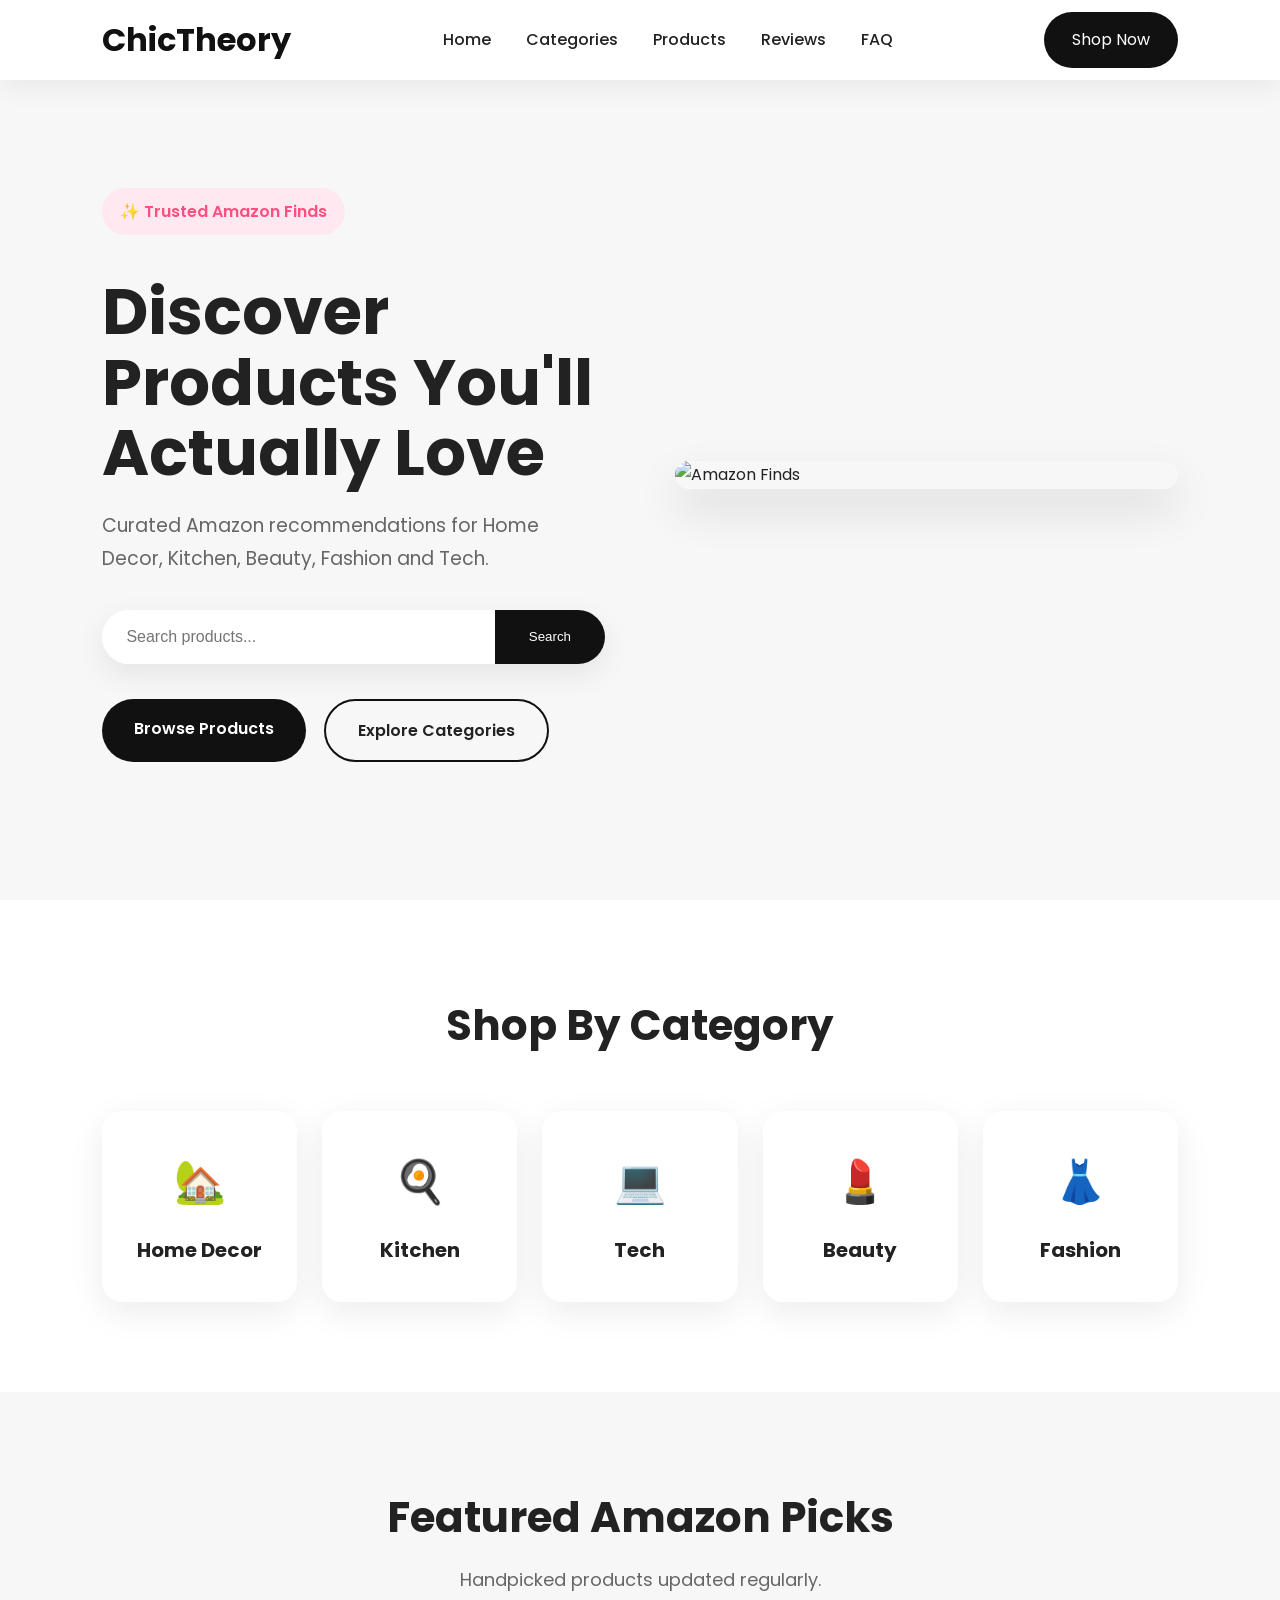
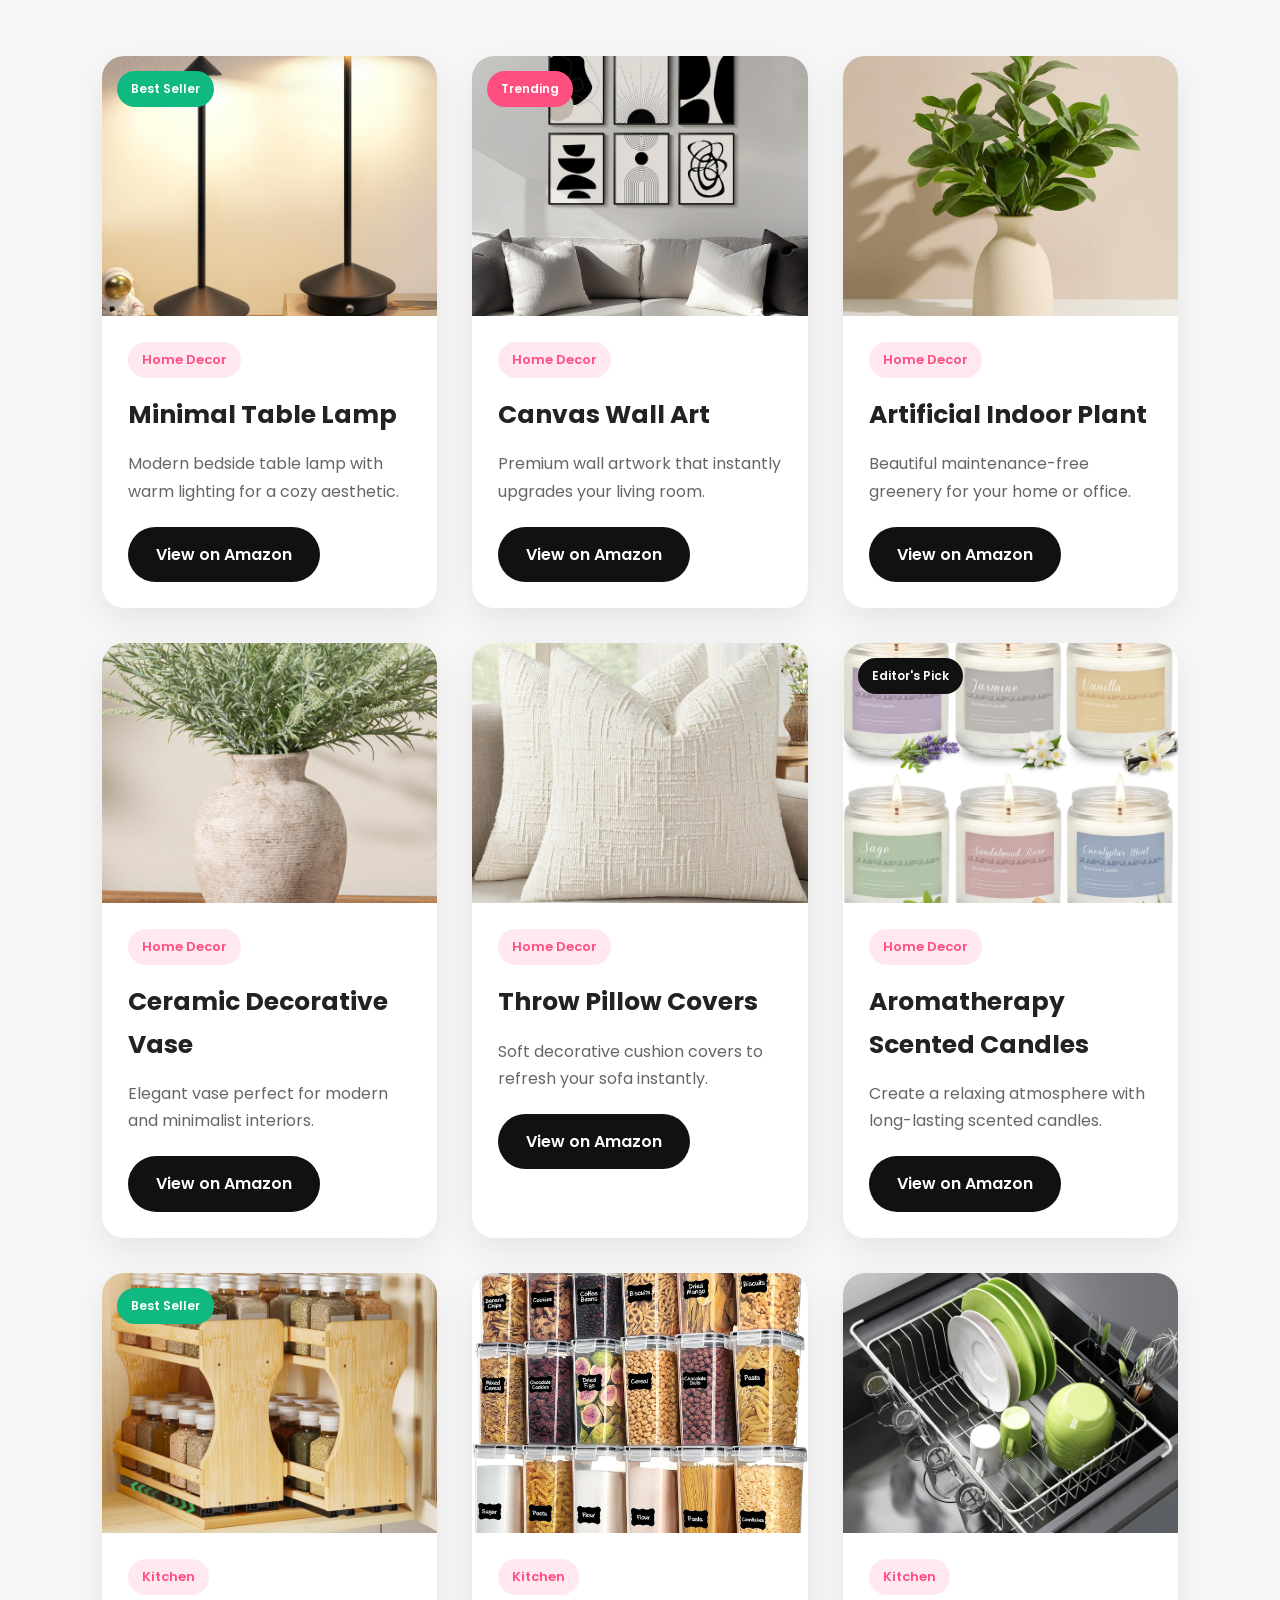
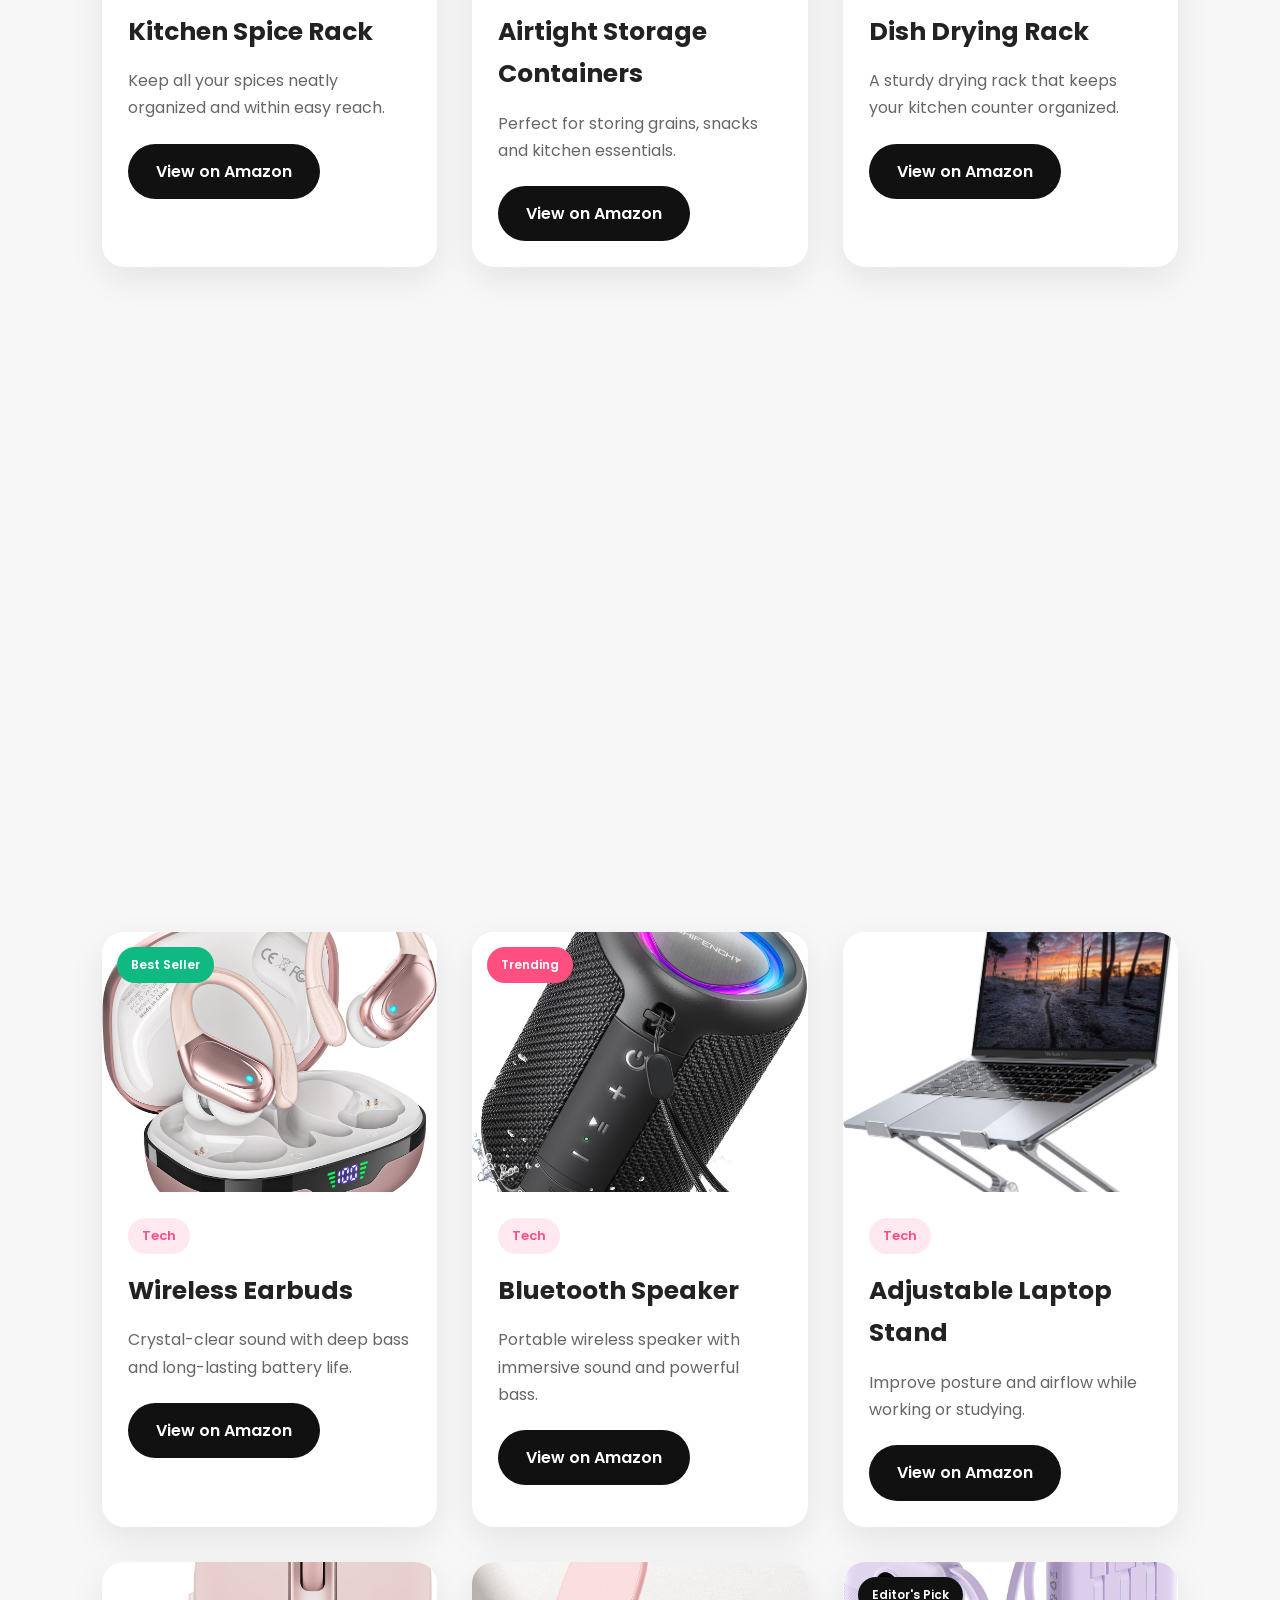
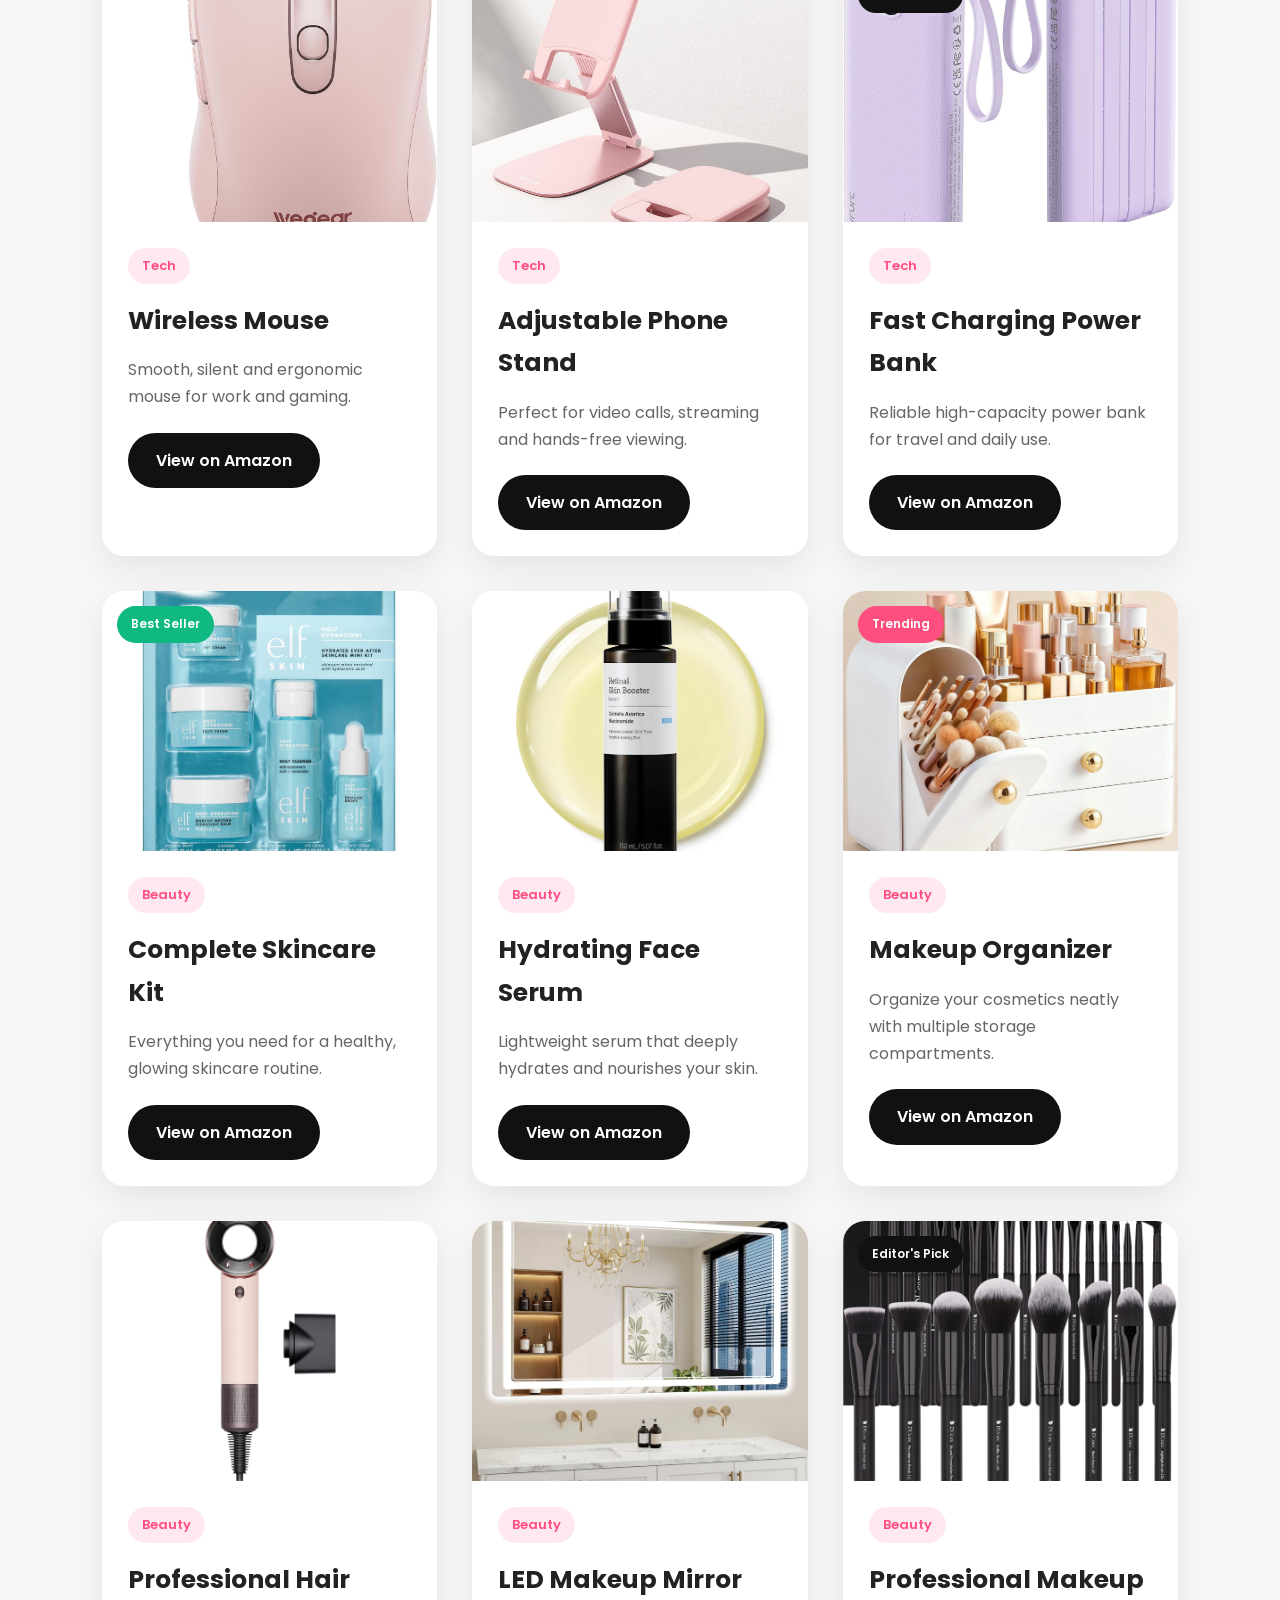
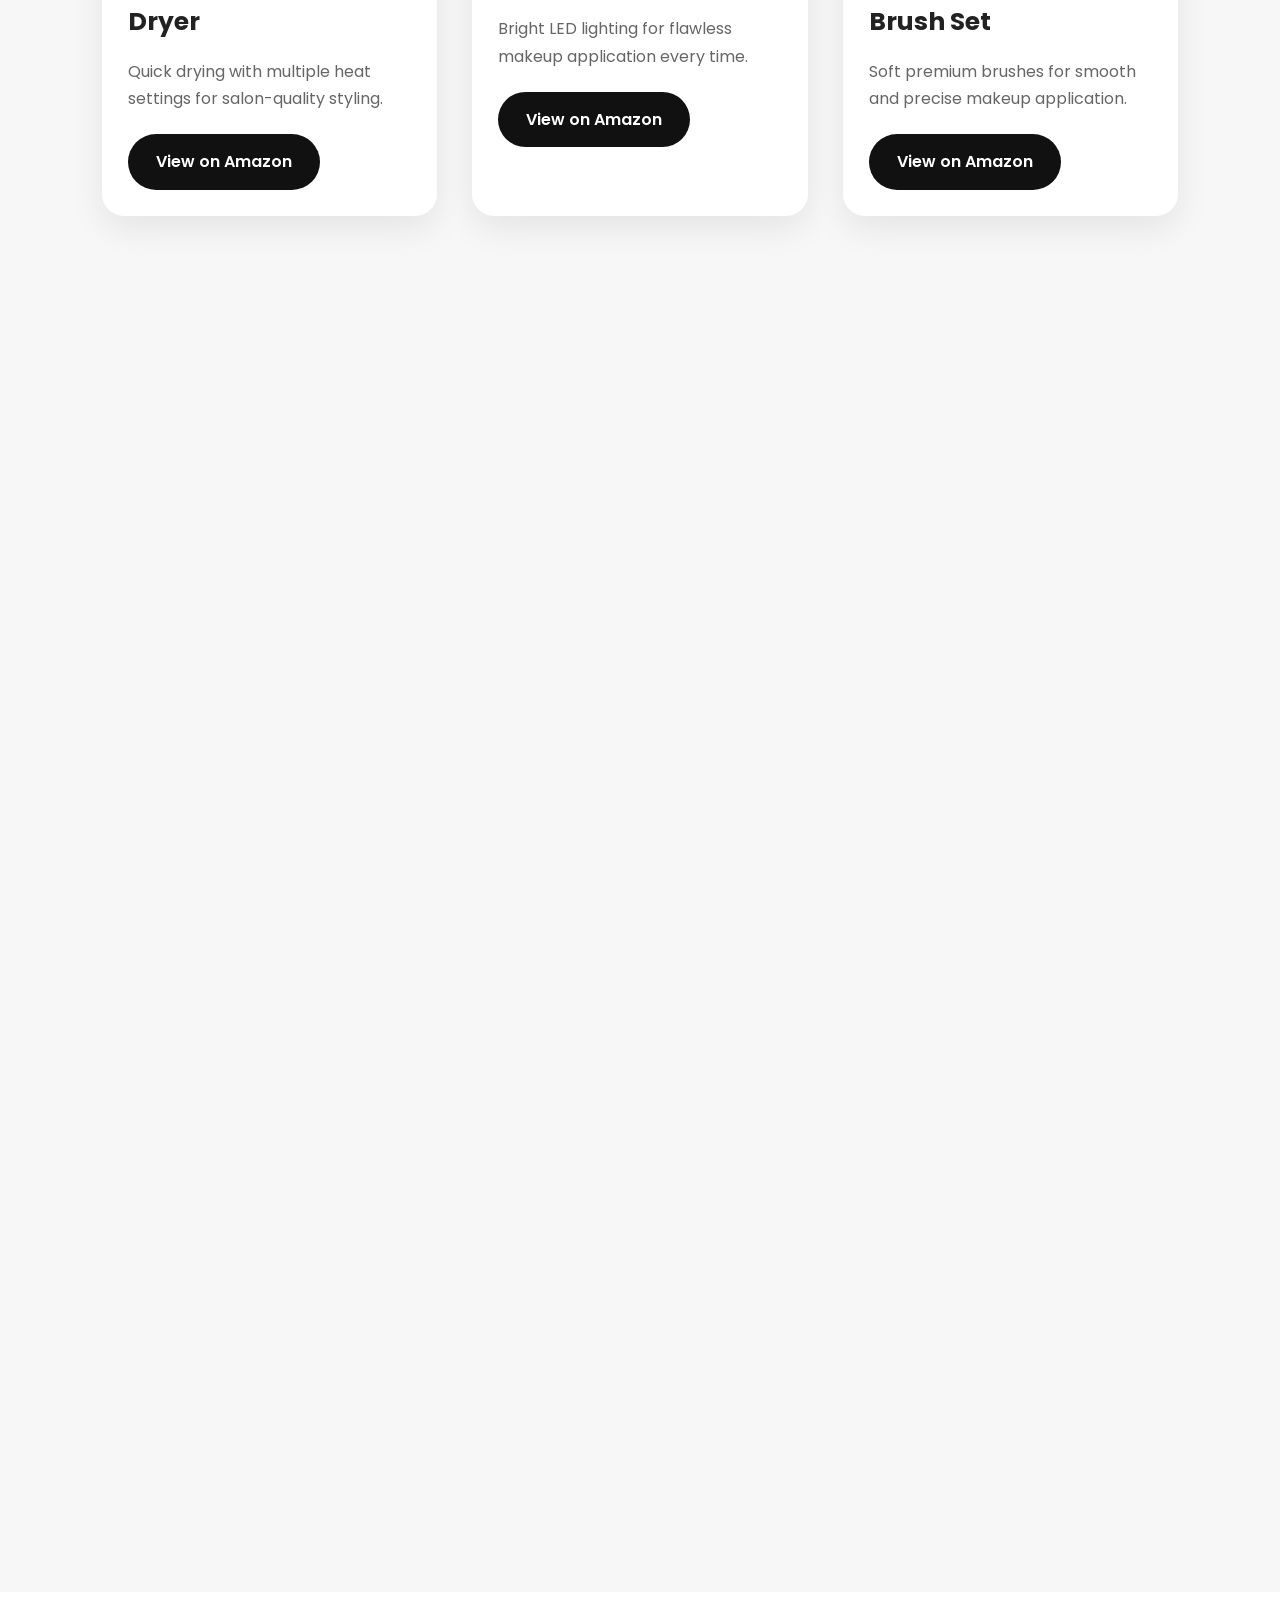
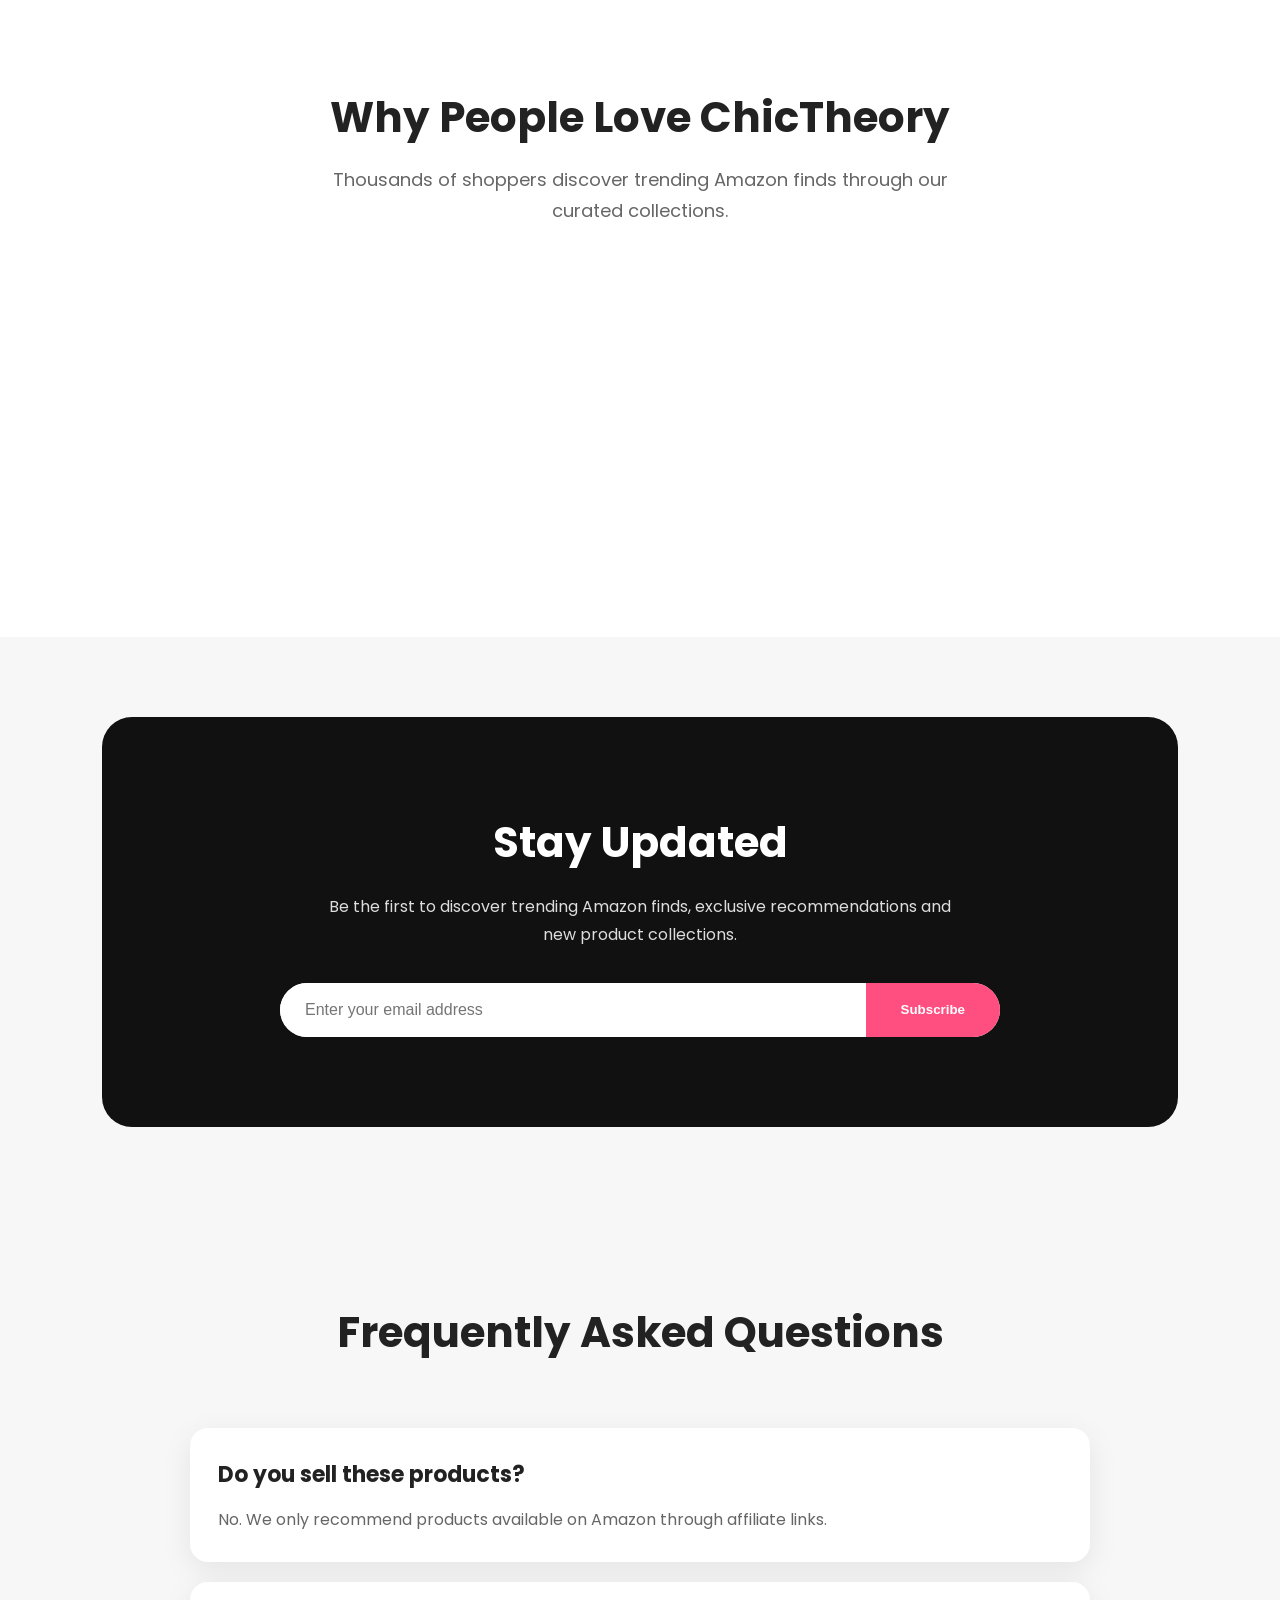
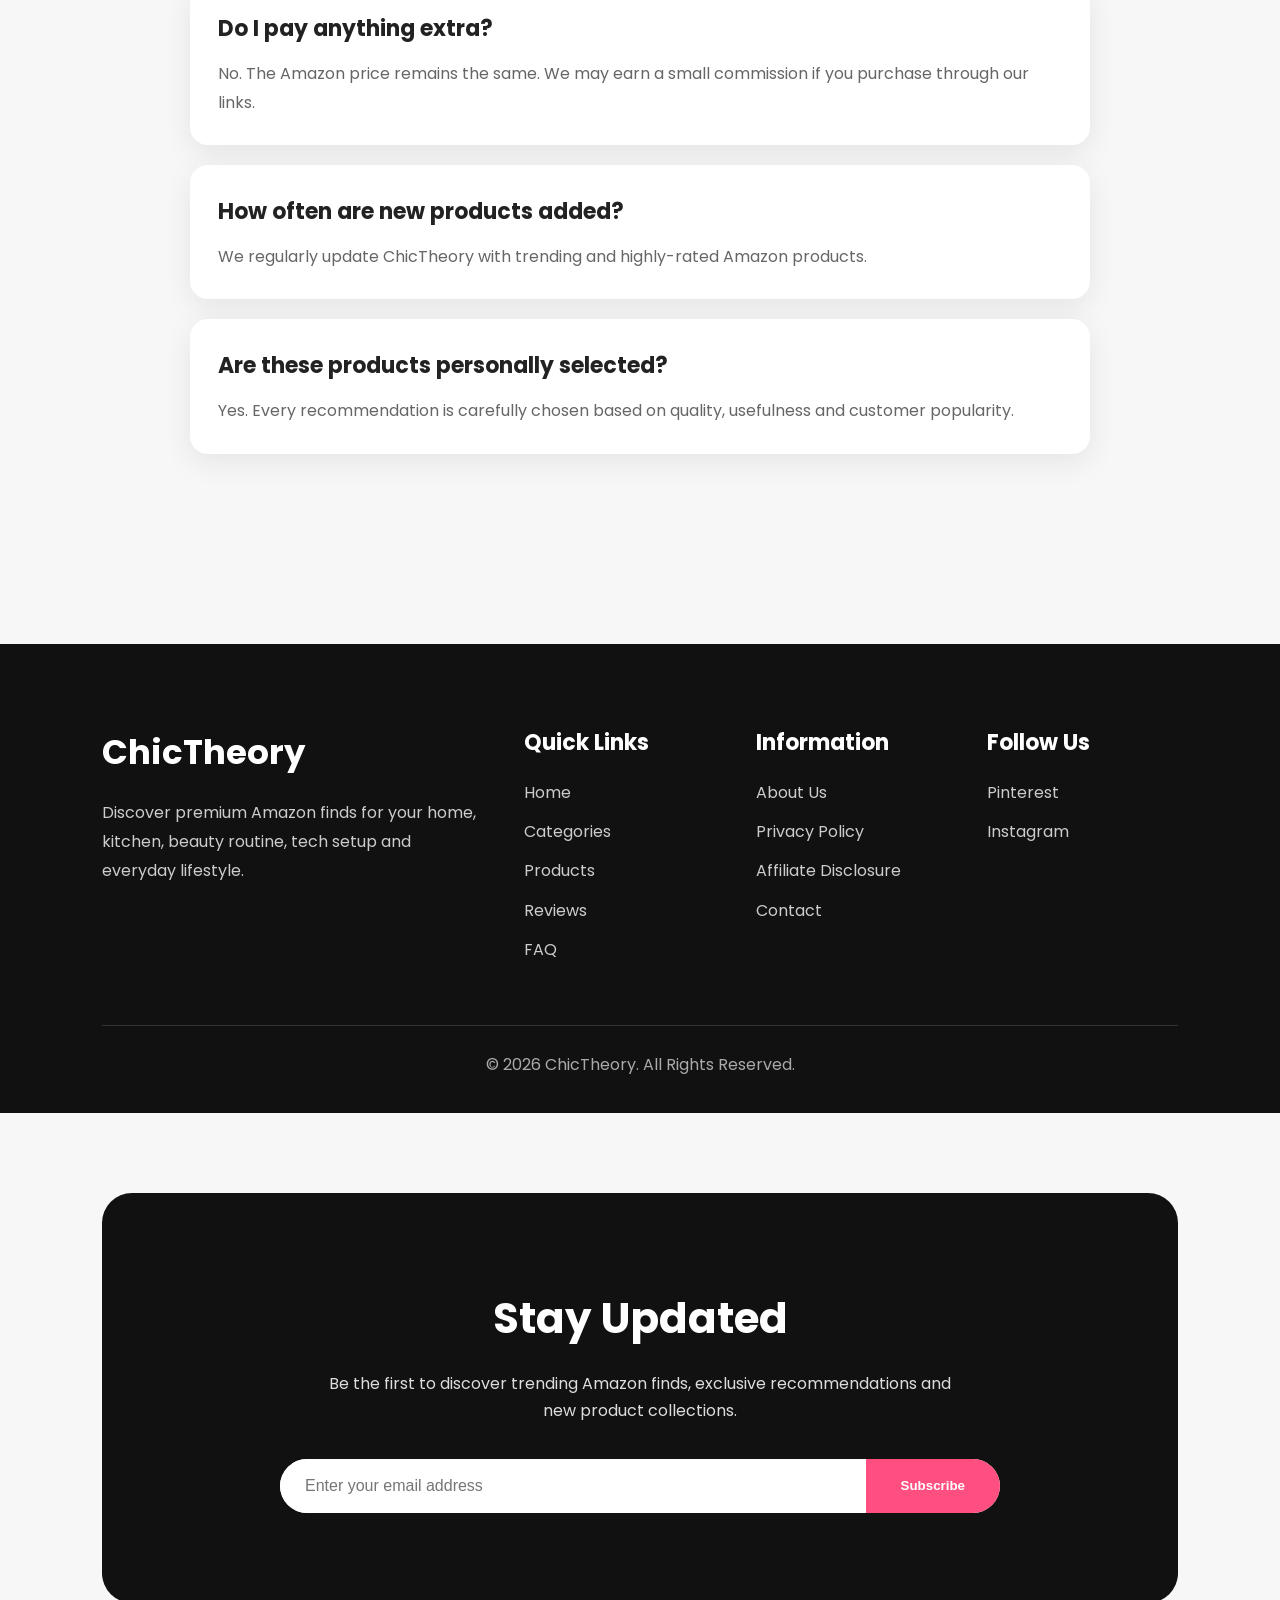
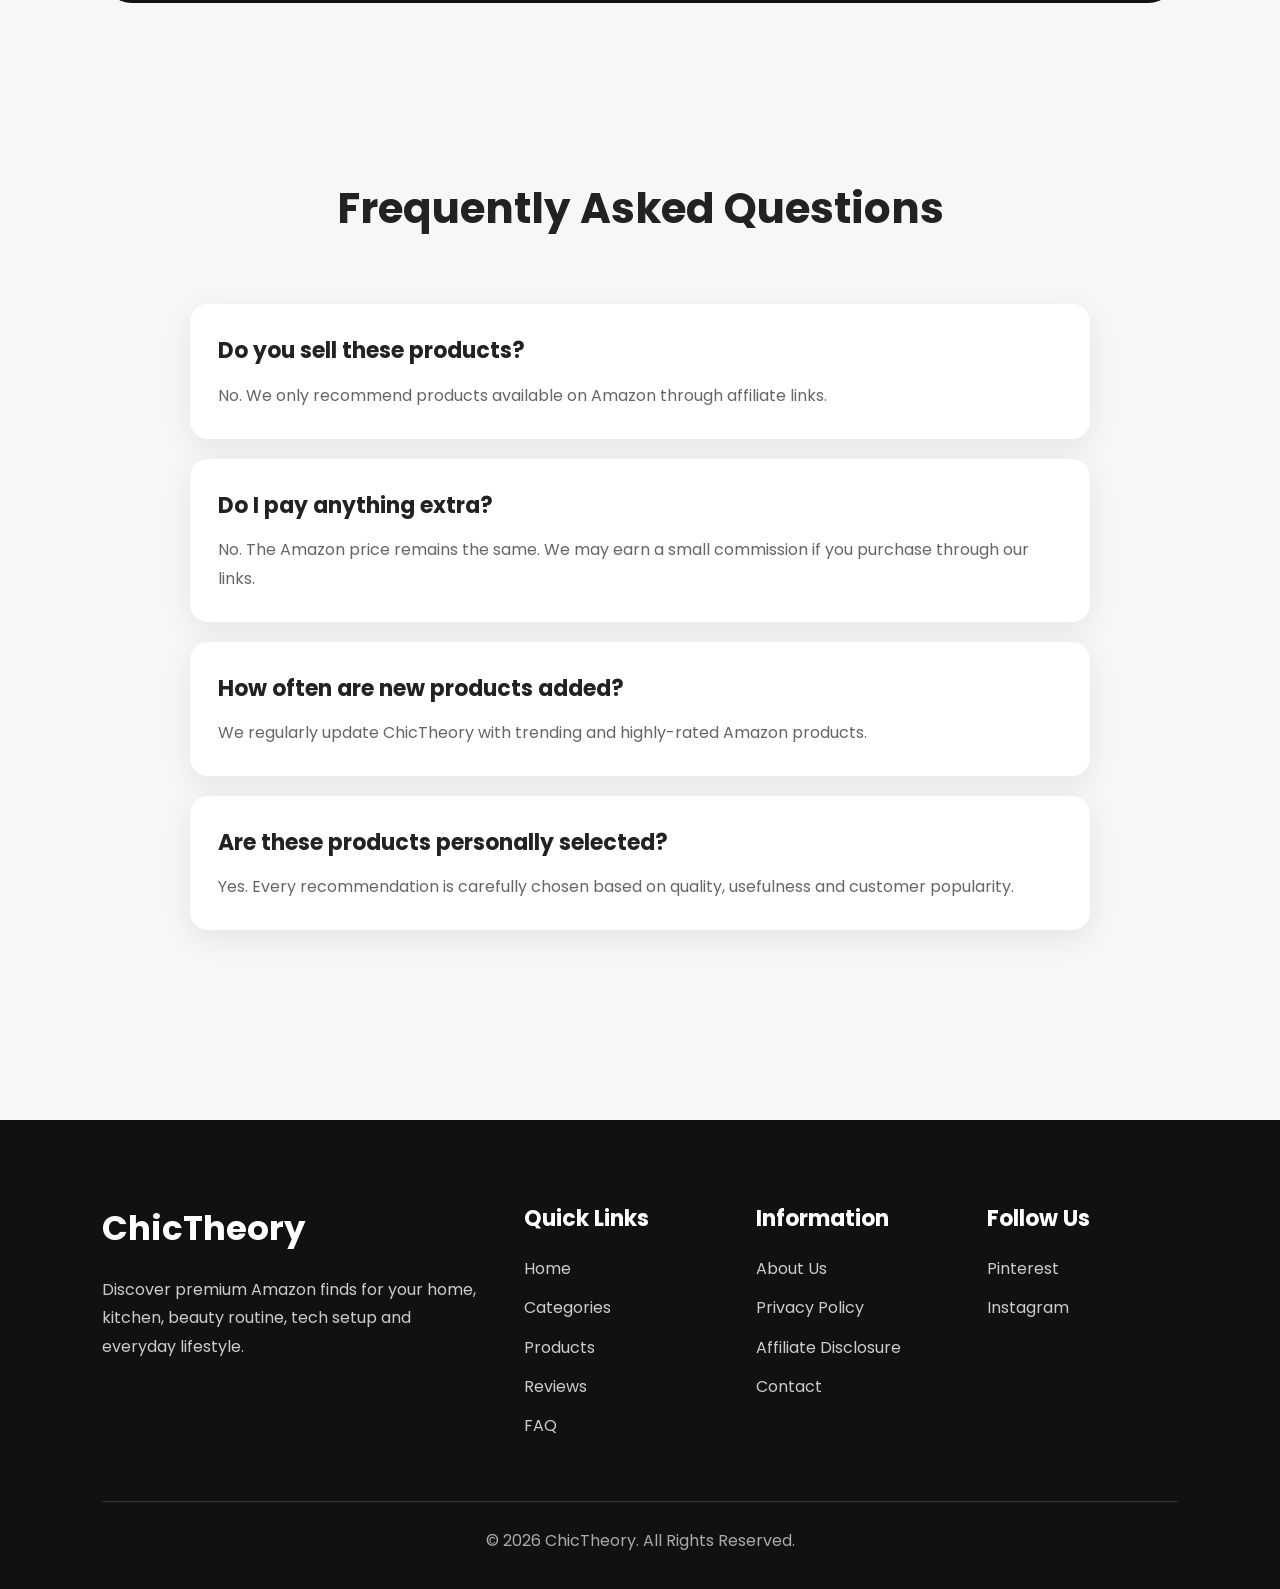
==== index.html @ 387a1559 "Update index.html" ====
<!DOCTYPE html>
<html lang="en">

<head>

<meta charset="UTF-8">

<meta name="viewport" content="width=device-width, initial-scale=1.0">

<title>ChicTheory | Curated Amazon Finds</title>

<meta name="description" content="Discover the best Amazon finds for Home Decor, Kitchen, Tech, Beauty and Fashion. Handpicked products with affiliate links.">

<meta name="keywords" content="Amazon Finds, Home Decor, Kitchen Essentials, Tech Gadgets, Beauty Products, Fashion Accessories">

<meta name="author" content="ChicTheory">

  <meta name="p:domain_verify" content="535ff1dffbd436b3d706259738b7b8a0"/>

  <meta name="google-site-verification" content="vcI7Sx2b8ISecRCTs51k0SS-ub-mvsifgPcGkLjF27o" />

<link rel="stylesheet" href="css/style.css">

<link rel="preconnect" href="https://fonts.googleapis.com">

<link rel="preconnect" href="https://fonts.gstatic.com" crossorigin>

<link href="https://fonts.googleapis.com/css2?family=Poppins:wght@300;400;500;600;700;800&display=swap" rel="stylesheet">

<link rel="icon" href="images/favicon.ico">

</head>

<body>

<header>

<nav class="navbar">

<a href="#" class="logo">

ChicTheory

</a>

<ul class="nav-links">

<li>

<a href="#home">

Home

</a>

</li>

<li>

<a href="#categories">

Categories

</a>

</li>

<li>

<a href="#products">

Products

</a>

</li>

<li>

<a href="#reviews">

Reviews

</a>

</li>

<li>

<a href="#faq">

FAQ

</a>

</li>

</ul>

<a href="#products" class="nav-btn">

Shop Now

</a>

</nav>

</header>

<section class="hero" id="home">

<div class="hero-content">

<span class="hero-badge">

✨ Trusted Amazon Finds

</span>

<h1>

Discover Products You'll Actually Love

</h1>

<p>

Curated Amazon recommendations for Home Decor, Kitchen, Beauty, Fashion and Tech.

</p>

<div class="search-box">

<input
type="text"
placeholder="Search products...">

<button>

Search

</button>

</div>

<div class="hero-buttons">

<a href="#products" class="primary-btn">

Browse Products

</a>

<a href="#categories" class="secondary-btn">

Explore Categories

</a>

</div>

</div>

<div class="hero-image">

<img src="images/hero.png" alt="Amazon Finds">

</div>

</section>

<section class="categories" id="categories">

<h2>

Shop By Category

</h2>

<div class="category-grid">

<div class="category">

🏡

<h3>

Home Decor

</h3>

</div>

<div class="category">

🍳

<h3>

Kitchen

</h3>

</div>

<div class="category">

💻

<h3>

Tech

</h3>

</div>

<div class="category">

💄

<h3>

Beauty

</h3>

</div>

<div class="category">

👗

<h3>

Fashion

</h3>

</div>

</div>

</section>

<section class="products-section" id="products">

<div class="section-title">

<h2>

Featured Amazon Picks

</h2>

<p>

Handpicked products updated regularly.

</p>

</div>

<div class="products">
  <div class="card">

<div class="image">

<img src="images/tablelamp.jpg" alt="Minimal Table Lamp">

<span class="badge best">

Best Seller

</span>

</div>

<div class="content">

<span class="category-tag">

Home Decor

</span>

<h3>

Minimal Table Lamp

</h3>

<p>

Modern bedside table lamp with warm lighting for a cozy aesthetic.

</p>

<a href="https://amzn.to/3TXp5A8" target="_blank">

View on Amazon

</a>

</div>

</div>

<div class="card">

<div class="image">

<img src="images/canvas.jpg" alt="Canvas Wall Art">

<span class="badge trending">

Trending

</span>

</div>

<div class="content">

<span class="category-tag">

Home Decor

</span>

<h3>

Canvas Wall Art

</h3>

<p>

Premium wall artwork that instantly upgrades your living room.

</p>

<a href="https://amzn.to/4fnK73p" target="_blank">

View on Amazon

</a>

</div>

</div>

<div class="card">

<div class="image">

<img src="images/artificialplant.jpg" alt="Artificial Plant">

</div>

<div class="content">

<span class="category-tag">

Home Decor

</span>

<h3>

Artificial Indoor Plant

</h3>

<p>

Beautiful maintenance-free greenery for your home or office.

</p>

<a href="https://amzn.to/4vTBkLD" target="_blank">

View on Amazon

</a>

</div>

</div>

<div class="card">

<div class="image">

<img src="images/vase.jpg" alt="Decorative Vase">

</div>

<div class="content">

<span class="category-tag">

Home Decor

</span>

<h3>

Ceramic Decorative Vase

</h3>

<p>

Elegant vase perfect for modern and minimalist interiors.

</p>

<a href="https://amzn.to/44RERip" target="_blank">

View on Amazon

</a>

</div>

</div>

<div class="card">

<div class="image">

<img src="images/pillowcover.jpg" alt="Throw Pillow Covers">

</div>

<div class="content">

<span class="category-tag">

Home Decor

</span>

<h3>

Throw Pillow Covers

</h3>

<p>

Soft decorative cushion covers to refresh your sofa instantly.

</p>

<a href="https://amzn.to/4wwCfCY" target="_blank">

View on Amazon

</a>

</div>

</div>

<div class="card">

<div class="image">

<img src="images/scentedcandles.jpg" alt="Scented Candles">

<span class="badge editor">

Editor's Pick

</span>

</div>

<div class="content">

<span class="category-tag">

Home Decor

</span>

<h3>

Aromatherapy Scented Candles

</h3>

<p>

Create a relaxing atmosphere with long-lasting scented candles.

</p>

<a href="https://amzn.to/4fVCqBz" target="_blank">

View on Amazon

</a>

</div>

</div>
<div class="card">

<div class="image">

<img src="images/spicerack.jpg" alt="Spice Rack">

<span class="badge best">

Best Seller

</span>

</div>

<div class="content">

<span class="category-tag">

Kitchen

</span>

<h3>

Kitchen Spice Rack

</h3>

<p>

Keep all your spices neatly organized and within easy reach.

</p>

<a href="https://amzn.to/4c2xSHe" target="_blank">

View on Amazon

</a>

</div>

</div>

<div class="card">

<div class="image">

<img src="images/containers.jpg" alt="Storage Containers">

</div>

<div class="content">

<span class="category-tag">

Kitchen

</span>

<h3>

Airtight Storage Containers

</h3>

<p>

Perfect for storing grains, snacks and kitchen essentials.

</p>

<a href="https://amzn.to/3TmNeQx" target="_blank">

View on Amazon

</a>

</div>

</div>

<div class="card">

<div class="image">

<img src="images/dishdryingrack.jpg" alt="Dish Drying Rack">

</div>

<div class="content">

<span class="category-tag">

Kitchen

</span>

<h3>

Dish Drying Rack

</h3>

<p>

A sturdy drying rack that keeps your kitchen counter organized.

</p>

<a href="https://amzn.to/4xaAF9H" target="_blank">

View on Amazon

</a>

</div>

</div>

<div class="card">

<div class="image">

<img src="images/waterbottle.jpg" alt="Water Bottle">

<span class="badge trending">

Trending

</span>

</div>

<div class="content">

<span class="category-tag">

Kitchen

</span>

<h3>

Insulated Water Bottle

</h3>

<p>

Keeps drinks hot or cold for hours with a leak-proof design.

</p>

<a href="https://amzn.to/4vP8k7C" target="_blank">

View on Amazon

</a>

</div>

</div>

<div class="card">

<div class="image">

<img src="images/coffeemug.jpg" alt="Coffee Mug">

</div>

<div class="content">

<span class="category-tag">

Kitchen

</span>

<h3>

Premium Coffee Mug

</h3>

<p>

Stylish ceramic mug perfect for coffee, tea and hot chocolate.

</p>

<a href="https://amzn.to/4fDQtdK" target="_blank">

View on Amazon

</a>

</div>

</div>

<div class="card">

<div class="image">

<img src="images/backpack.jpg" alt="Travel Backpack">

<span class="badge editor">

Editor's Pick

</span>

</div>

<div class="content">

<span class="category-tag">

Fashion

</span>

<h3>

Travel Backpack

</h3>

<p>

A spacious backpack ideal for college, office and travel.

</p>

<a href="PASTE-YOUR-BACKPACK-AFFILIATE-LINK" target="_blank">

View on Amazon

</a>

</div>

</div>
<div class="card">

<div class="image">

<img src="images/earbuds.jpg" alt="Wireless Earbuds">

<span class="badge best">

Best Seller

</span>

</div>

<div class="content">

<span class="category-tag">

Tech

</span>

<h3>

Wireless Earbuds

</h3>

<p>

Crystal-clear sound with deep bass and long-lasting battery life.

</p>

<a href="https://amzn.to/4fV9x8K" target="_blank">

View on Amazon

</a>

</div>

</div>

<div class="card">

<div class="image">

<img src="images/speaker.jpg" alt="Bluetooth Speaker">

<span class="badge trending">

Trending

</span>

</div>

<div class="content">

<span class="category-tag">

Tech

</span>

<h3>

Bluetooth Speaker

</h3>

<p>

Portable wireless speaker with immersive sound and powerful bass.

</p>

<a href="https://amzn.to/4wZqPan" target="_blank">

View on Amazon

</a>

</div>

</div>

<div class="card">

<div class="image">

<img src="images/laptopstand.jpg" alt="Laptop Stand">

</div>

<div class="content">

<span class="category-tag">

Tech

</span>

<h3>

Adjustable Laptop Stand

</h3>

<p>

Improve posture and airflow while working or studying.

</p>

<a href="https://amzn.to/4hzCLew" target="_blank">

View on Amazon

</a>

</div>

</div>

<div class="card">

<div class="image">

<img src="images/wirelessmouse.jpg" alt="Wireless Mouse">

</div>

<div class="content">

<span class="category-tag">

Tech

</span>

<h3>

Wireless Mouse

</h3>

<p>

Smooth, silent and ergonomic mouse for work and gaming.

</p>

<a href="https://amzn.to/3Te1n2z" target="_blank">

View on Amazon

</a>

</div>

</div>

<div class="card">

<div class="image">

<img src="images/phonestand.jpg" alt="Phone Stand">

</div>

<div class="content">

<span class="category-tag">

Tech

</span>

<h3>

Adjustable Phone Stand

</h3>

<p>

Perfect for video calls, streaming and hands-free viewing.

</p>

<a href="https://amzn.to/4yGSRJB" target="_blank">

View on Amazon

</a>

</div>

</div>

<div class="card">

<div class="image">

<img src="images/powerbank.jpg" alt="Power Bank">

<span class="badge editor">

Editor's Pick

</span>

</div>

<div class="content">

<span class="category-tag">

Tech

</span>

<h3>

Fast Charging Power Bank

</h3>

<p>

Reliable high-capacity power bank for travel and daily use.

</p>

<a href="https://amzn.to/4pEQUcq" target="_blank">

View on Amazon

</a>

</div>

</div>
<div class="card">

<div class="image">

<img src="images/skincarekit.jpg" alt="Skincare Kit">

<span class="badge best">

Best Seller

</span>

</div>

<div class="content">

<span class="category-tag">

Beauty

</span>

<h3>

Complete Skincare Kit

</h3>

<p>

Everything you need for a healthy, glowing skincare routine.

</p>

<a href="https://amzn.to/4xaNKjn" target="_blank">

View on Amazon

</a>

</div>

</div>

<div class="card">

<div class="image">

<img src="images/faceserum.jpg" alt="Face Serum">

</div>

<div class="content">

<span class="category-tag">

Beauty

</span>

<h3>

Hydrating Face Serum

</h3>

<p>

Lightweight serum that deeply hydrates and nourishes your skin.

</p>

<a href="https://amzn.to/4wvB9ay" target="_blank">

View on Amazon

</a>

</div>

</div>

<div class="card">

<div class="image">

<img src="images/makeuporganizer.jpg" alt="Makeup Organizer">

<span class="badge trending">

Trending

</span>

</div>

<div class="content">

<span class="category-tag">

Beauty

</span>

<h3>

Makeup Organizer

</h3>

<p>

Organize your cosmetics neatly with multiple storage compartments.

</p>

<a href="https://amzn.to/4gZtnkm" target="_blank">

View on Amazon

</a>

</div>

</div>

<div class="card">

<div class="image">

<img src="images/hairdryer.jpg" alt="Hair Dryer">

</div>

<div class="content">

<span class="category-tag">

Beauty

</span>

<h3>

Professional Hair Dryer

</h3>

<p>

Quick drying with multiple heat settings for salon-quality styling.

</p>

<a href="https://amzn.to/4pNdNuw" target="_blank">

View on Amazon

</a>

</div>

</div>

<div class="card">

<div class="image">

<img src="images/ledmirror.jpg" alt="LED Makeup Mirror">

</div>

<div class="content">

<span class="category-tag">

Beauty

</span>

<h3>

LED Makeup Mirror

</h3>

<p>

Bright LED lighting for flawless makeup application every time.

</p>

<a href="https://amzn.to/4bhkw9X" target="_blank">

View on Amazon

</a>

</div>

</div>

<div class="card">

<div class="image">

<img src="images/makeupbrushset.jpg" alt="Makeup Brush Set">

<span class="badge editor">

Editor's Pick

</span>

</div>

<div class="content">

<span class="category-tag">

Beauty

</span>

<h3>

Professional Makeup Brush Set

</h3>

<p>

Soft premium brushes for smooth and precise makeup application.

</p>

<a href="https://amzn.to/3TVVaIE" target="_blank">

View on Amazon

</a>

</div>

</div>
<div class="card">

<div class="image">

<img src="images/totebag.jpg" alt="Tote Bag">

<span class="badge trending">

Trending

</span>

</div>

<div class="content">

<span class="category-tag">

Fashion

</span>

<h3>

Minimal Canvas Tote Bag

</h3>

<p>

A stylish everyday tote bag perfect for college, office and shopping.

</p>

<a href="https://amzn.to/45pbQLb" target="_blank">

View on Amazon

</a>

</div>

</div>

<div class="card">

<div class="image">

<img src="images/wallet.jpg" alt="Wallet">

</div>

<div class="content">

<span class="category-tag">

Fashion

</span>

<h3>

Premium Wallet

</h3>

<p>

Elegant wallet with multiple card slots and a sleek premium design.

</p>

<a href="https://amzn.to/4wYglIm" target="_blank">

View on Amazon

</a>

</div>

</div>

<div class="card">

<div class="image">

<img src="images/watch.jpg" alt="Watch">

<span class="badge best">

Best Seller

</span>

</div>

<div class="content">

<span class="category-tag">

Fashion

</span>

<h3>

Classic Wrist Watch

</h3>

<p>

Timeless watch that complements both casual and formal outfits.

</p>

<a href="https://amzn.to/44RKGwh" target="_blank">

View on Amazon

</a>

</div>

</div>

<div class="card">

<div class="image">

<img src="images/sunglasses.jpg" alt="Sunglasses">

</div>

<div class="content">

<span class="category-tag">

Fashion

</span>

<h3>

UV Protection Sunglasses

</h3>

<p>

Stylish sunglasses with UV protection for everyday outdoor wear.

</p>

<a href="https://amzn.to/4bb0HRB" target="_blank">

View on Amazon

</a>

</div>

</div>

<div class="card">

<div class="image">

<img src="images/sneakers.jpg" alt="Sneakers">

<span class="badge editor">

Editor's Pick

</span>

</div>

<div class="content">

<span class="category-tag">

Fashion

</span>

<h3>

Comfort Sneakers

</h3>

<p>

Lightweight sneakers designed for all-day comfort and modern style.

</p>

<a href="https://amzn.to/4yMNzfK" target="_blank">

View on Amazon

</a>

</div>

</div>

</div>

</section>

<section class="reviews" id="reviews">

<div class="section-title">

<h2>

Why People Love ChicTheory

</h2>

<p>

Thousands of shoppers discover trending Amazon finds through our curated collections.

</p>

</div>

<div class="review-grid">

<div class="review-card">

★★★★★

<p>

"Found amazing home decor products that matched my room perfectly."

</p>

<h4>

— Sarah

</h4>

</div>

<div class="review-card">

★★★★★

<p>

"The product recommendations are genuinely useful and easy to browse."

</p>

<h4>

— Emma

</h4>

</div>

<div class="review-card">

★★★★★

<p>

"One of my favorite websites for discovering Amazon products."

</p>

<h4>

— Olivia

</h4>

</div>

</div>

</section>
<section class="newsletter">

<h2>

Stay Updated

</h2>

<p>

Be the first to discover trending Amazon finds, exclusive recommendations and new product collections.

</p>

<div class="newsletter-box">

<input
type="email"
placeholder="Enter your email address">

<button>

Subscribe

</button>

</div>

</section>

<section class="faq" id="faq">

<div class="section-title">

<h2>

Frequently Asked Questions

</h2>

</div>

<div class="faq-container">

<div class="faq-item">

<h3>

Do you sell these products?

</h3>

<p>

No. We only recommend products available on Amazon through affiliate links.

</p>

</div>

<div class="faq-item">

<h3>

Do I pay anything extra?

</h3>

<p>

No. The Amazon price remains the same. We may earn a small commission if you purchase through our links.

</p>

</div>

<div class="faq-item">

<h3>

How often are new products added?

</h3>

<p>

We regularly update ChicTheory with trending and highly-rated Amazon products.

</p>

</div>

<div class="faq-item">

<h3>

Are these products personally selected?

</h3>

<p>

Yes. Every recommendation is carefully chosen based on quality, usefulness and customer popularity.

</p>

</div>

</div>

</section>

<footer>

<div class="footer-container">

<div class="footer-about">

<h2>

ChicTheory

</h2>

<p>

Discover premium Amazon finds for your home, kitchen, beauty routine, tech setup and everyday lifestyle.

</p>

</div>

<div class="footer-links">

<h3>

Quick Links

</h3>

<a href="#home">Home</a>

<a href="#categories">Categories</a>

<a href="#products">Products</a>

<a href="#reviews">Reviews</a>

<a href="#faq">FAQ</a>

</div>

<div class="footer-links">

<h3>

Information

</h3>

<a href="#">About Us</a>

<a href="#">Privacy Policy</a>

<a href="#">Affiliate Disclosure</a>

<a href="contact.html">Contact</a>

</div>

<div class="footer-links">

<h3>

Follow Us

</h3>

<a href="https://www.pinterest.com/gautamjaya0501/" target="_blank" rel="noopener noreferrer">

Pinterest

</a>

<a href="https://www.instagram.com/_ghewar05/" target="_blank" rel="noopener noreferrer">

Instagram

</a>

</div>

</div>

<div class="copyright">

<p>

© 2026 ChicTheory. All Rights Reserved.

</p>

</div>

</footer>

<script src="js/script.js"></script>

</body>

</html>
<section class="newsletter">

<h2>

Stay Updated

</h2>

<p>

Be the first to discover trending Amazon finds, exclusive recommendations and new product collections.

</p>

<div class="newsletter-box">

<input
type="email"
placeholder="Enter your email address">

<button>

Subscribe

</button>

</div>

</section>

<section class="faq" id="faq">

<div class="section-title">

<h2>

Frequently Asked Questions

</h2>

</div>

<div class="faq-container">

<div class="faq-item">

<h3>

Do you sell these products?

</h3>

<p>

No. We only recommend products available on Amazon through affiliate links.

</p>

</div>

<div class="faq-item">

<h3>

Do I pay anything extra?

</h3>

<p>

No. The Amazon price remains the same. We may earn a small commission if you purchase through our links.

</p>

</div>

<div class="faq-item">

<h3>

How often are new products added?

</h3>

<p>

We regularly update ChicTheory with trending and highly-rated Amazon products.

</p>

</div>

<div class="faq-item">

<h3>

Are these products personally selected?

</h3>

<p>

Yes. Every recommendation is carefully chosen based on quality, usefulness and customer popularity.

</p>

</div>

</div>

</section>

<footer>

<div class="footer-container">

<div class="footer-about">

<h2>

ChicTheory

</h2>

<p>

Discover premium Amazon finds for your home, kitchen, beauty routine, tech setup and everyday lifestyle.

</p>

</div>

<div class="footer-links">

<h3>

Quick Links

</h3>

<a href="#home">Home</a>

<a href="#categories">Categories</a>

<a href="#products">Products</a>

<a href="#reviews">Reviews</a>

<a href="#faq">FAQ</a>

</div>

<div class="footer-links">

<h3>

Information

</h3>

<a href="about.html">About Us</a>

<a href="privacy-policy.html">Privacy Policy</a>

<a href="affiliate-disclosure.html">Affiliate Disclosure</a>

<a href="#">Contact</a>

</div>

<div class="footer-links">

<h3>

Follow Us

</h3>

<a href="#">Pinterest</a>

<a href="#">Instagram</a>

</div>

</div>

<div class="copyright">

<p>

© 2026 ChicTheory. All Rights Reserved.

</p>

</div>

</footer>

<script src="js/script.js"></script>

</body>

</html>
---- css/style.css ----
/* ==========================================
   ChicTheory Premium CSS
========================================== */

*{
margin:0;
padding:0;
box-sizing:border-box;
}

html{
scroll-behavior:smooth;
}

body{

font-family:'Poppins',sans-serif;

background:#f7f7f7;

color:#222;

line-height:1.7;

overflow-x:hidden;

}

img{

display:block;

max-width:100%;

}

a{

text-decoration:none;

color:inherit;

}

section{

padding:90px 8%;

}

/* ================= NAVBAR ================= */

.navbar{

position:fixed;

top:0;

left:0;

width:100%;

height:80px;

padding:0 8%;

background:rgba(255,255,255,.95);

backdrop-filter:blur(15px);

display:flex;

justify-content:space-between;

align-items:center;

z-index:1000;

box-shadow:0 8px 25px rgba(0,0,0,.06);

}

.logo{

font-size:32px;

font-weight:700;

color:#111;

}

.nav-links{

display:flex;

list-style:none;

gap:35px;

}

.nav-links a{

font-weight:500;

transition:.3s;

}

.nav-links a:hover{

color:#ff4f81;

}

.nav-btn{

padding:14px 28px;

background:#111;

color:#fff;

border-radius:40px;

transition:.3s;

}

.nav-btn:hover{

background:#ff4f81;

}

/* ================= HERO ================= */

.hero{

padding-top:140px;

display:grid;

grid-template-columns:1fr 1fr;

align-items:center;

gap:70px;

min-height:100vh;

}

.hero-content h1{

font-size:64px;

line-height:1.1;

margin:22px 0;

}

.hero-content p{

font-size:19px;

color:#666;

margin-bottom:35px;

}

.hero-badge{

display:inline-block;

padding:10px 18px;

background:#ffe8ef;

color:#ff4f81;

border-radius:30px;

font-weight:600;

margin-bottom:20px;

}

.hero-image img{

border-radius:25px;

box-shadow:0 20px 45px rgba(0,0,0,.12);

}

.search-box{

display:flex;

background:#fff;

border-radius:50px;

overflow:hidden;

box-shadow:0 10px 30px rgba(0,0,0,.08);

margin-top:25px;

}

.search-box input{

flex:1;

padding:18px 24px;

border:none;

outline:none;

font-size:16px;

}

.search-box button{

padding:18px 34px;

background:#111;

color:#fff;

border:none;

cursor:pointer;

transition:.3s;

}

.search-box button:hover{

background:#ff4f81;

}

.hero-buttons{

display:flex;

gap:18px;

margin-top:35px;

}

.primary-btn,

.secondary-btn{

padding:16px 32px;

border-radius:40px;

font-weight:600;

transition:.3s;

}

.primary-btn{

background:#111;

color:#fff;

}

.primary-btn:hover{

background:#ff4f81;

}

.secondary-btn{

border:2px solid #111;

}

.secondary-btn:hover{

background:#111;

color:#fff;

}
/* ================= SECTION TITLES ================= */

.section-title{

text-align:center;

margin-bottom:60px;

}

.section-title h2{

font-size:42px;

margin-bottom:12px;

}

.section-title p{

font-size:18px;

color:#666;

max-width:650px;

margin:auto;

}

/* ================= CATEGORIES ================= */

.categories{

background:#fff;

}

.categories h2{

text-align:center;

font-size:42px;

margin-bottom:50px;

}

.category-grid{

display:grid;

grid-template-columns:repeat(auto-fit,minmax(180px,1fr));

gap:25px;

}

.category{

background:#fff;

padding:35px 20px;

border-radius:20px;

text-align:center;

font-size:42px;

box-shadow:0 10px 35px rgba(0,0,0,.08);

transition:.35s;

cursor:pointer;

}

.category h3{

font-size:20px;

margin-top:15px;

}

.category:hover{

transform:translateY(-10px);

background:#ff4f81;

color:#fff;

}

.category:hover h3{

color:#fff;

}

/* ================= PRODUCTS ================= */

.products{

display:grid;

grid-template-columns:repeat(auto-fit,minmax(300px,1fr));

gap:35px;

}

.card{

background:#fff;

border-radius:22px;

overflow:hidden;

box-shadow:0 12px 35px rgba(0,0,0,.08);

transition:.35s;

position:relative;

}

.card:hover{

transform:translateY(-10px);

box-shadow:0 20px 45px rgba(0,0,0,.14);

}

.image{

position:relative;

height:260px;

overflow:hidden;

}

.image img{

width:100%;

height:100%;

object-fit:cover;

transition:.45s;

}

.card:hover .image img{

transform:scale(1.08);

}

.badge{

position:absolute;

top:15px;

left:15px;

padding:8px 14px;

border-radius:30px;

font-size:12px;

font-weight:600;

color:#fff;

}

.best{

background:#10b981;

}

.trending{

background:#ff4f81;

}

.editor{

background:#111;

}

.content{

padding:26px;

}

.category-tag{

display:inline-block;

background:#ffe8ef;

color:#ff4f81;

padding:7px 14px;

border-radius:30px;

font-size:13px;

font-weight:600;

margin-bottom:16px;

}

.content h3{

font-size:25px;

margin-bottom:14px;

}

.content p{

color:#666;

margin-bottom:22px;

}

.content a{

display:inline-block;

padding:14px 28px;

background:#111;

color:#fff;

border-radius:40px;

transition:.3s;

font-weight:600;

}

.content a:hover{

background:#ff4f81;

}
/* ================= WHY / REVIEWS ================= */

.reviews{

background:#fff;

}

.review-grid{

display:grid;

grid-template-columns:repeat(auto-fit,minmax(300px,1fr));

gap:30px;

}

.review-card{

background:#fff;

padding:35px;

border-radius:20px;

box-shadow:0 10px 35px rgba(0,0,0,.08);

transition:.35s;

font-size:22px;

}

.review-card:hover{

transform:translateY(-10px);

box-shadow:0 18px 45px rgba(0,0,0,.14);

}

.review-card p{

font-size:16px;

color:#666;

margin:18px 0;

line-height:1.8;

}

.review-card h4{

font-size:18px;

font-weight:600;

}

/* ================= NEWSLETTER ================= */

.newsletter{

background:#111;

color:#fff;

text-align:center;

border-radius:30px;

margin:80px 8%;

}

.newsletter h2{

font-size:42px;

margin-bottom:15px;

}

.newsletter p{

color:#ddd;

max-width:650px;

margin:0 auto 35px;

}

.newsletter-box{

display:flex;

max-width:720px;

margin:auto;

background:#fff;

border-radius:50px;

overflow:hidden;

}

.newsletter-box input{

flex:1;

padding:18px 25px;

border:none;

outline:none;

font-size:16px;

}

.newsletter-box button{

padding:18px 35px;

background:#ff4f81;

border:none;

color:#fff;

font-weight:600;

cursor:pointer;

transition:.3s;

}

.newsletter-box button:hover{

background:#e63b71;

}

/* ================= FAQ ================= */

.faq{

background:#f7f7f7;

}

.faq-container{

max-width:900px;

margin:auto;

}

.faq-item{

background:#fff;

padding:28px;

margin-bottom:20px;

border-radius:18px;

box-shadow:0 8px 30px rgba(0,0,0,.08);

transition:.3s;

}

.faq-item:hover{

transform:translateY(-6px);

}

.faq-item h3{

font-size:22px;

margin-bottom:12px;

}

.faq-item p{

color:#666;

line-height:1.8;

}
/* ================= FOOTER ================= */

footer{

background:#111;

color:#fff;

padding:80px 8% 35px;

margin-top:80px;

}

.footer-container{

display:grid;

grid-template-columns:2fr 1fr 1fr 1fr;

gap:40px;

}

.footer-about h2{

font-size:34px;

margin-bottom:18px;

}

.footer-about p{

color:#ccc;

line-height:1.8;

}

.footer-links h3{

font-size:22px;

margin-bottom:18px;

}

.footer-links a{

display:block;

margin-bottom:12px;

color:#ccc;

transition:.3s;

}

.footer-links a:hover{

color:#ff4f81;

}

.copyright{

margin-top:50px;

padding-top:25px;

border-top:1px solid rgba(255,255,255,.15);

text-align:center;

color:#aaa;

}

/* ================= SCROLLBAR ================= */

::-webkit-scrollbar{

width:10px;

}

::-webkit-scrollbar-track{

background:#f2f2f2;

}

::-webkit-scrollbar-thumb{

background:#ff4f81;

border-radius:30px;

}

::-webkit-scrollbar-thumb:hover{

background:#e63b71;

}

/* ================= SELECTION ================= */

::selection{

background:#ff4f81;

color:#fff;

}
/* ================= ANIMATIONS ================= */

@keyframes fadeUp{

0%{

opacity:0;

transform:translateY(40px);

}

100%{

opacity:1;

transform:translateY(0);

}

}

.hero-content{

animation:fadeUp .8s ease;

}

.hero-image{

animation:fadeUp 1s ease;

}

.card{

animation:fadeUp .8s ease;

}

.category{

animation:fadeUp .8s ease;

}

.review-card{

animation:fadeUp .8s ease;

}

.faq-item{

animation:fadeUp .8s ease;

}

/* ================= RESPONSIVE ================= */

@media(max-width:1024px){

.hero{

grid-template-columns:1fr;

text-align:center;

}

.hero-buttons{

justify-content:center;

}

.hero-image{

margin-top:40px;

}

.footer-container{

grid-template-columns:1fr 1fr;

}

}

@media(max-width:768px){

.navbar{

flex-direction:column;

height:auto;

padding:20px;

}

.nav-links{

margin:20px 0;

flex-wrap:wrap;

justify-content:center;

gap:18px;

}

.hero{

padding-top:170px;

}

.hero-content h1{

font-size:42px;

}

.search-box{

flex-direction:column;

border-radius:20px;

}

.search-box input,

.search-box button{

width:100%;

}

.newsletter-box{

flex-direction:column;

border-radius:20px;

}

.newsletter-box input,

.newsletter-box button{

width:100%;

}

.footer-container{

grid-template-columns:1fr;

text-align:center;

}

}

@media(max-width:480px){

.hero-content h1{

font-size:34px;

}

.section-title h2,

.categories h2,

.newsletter h2{

font-size:32px;

}

.card{

margin:0 10px;

}

}
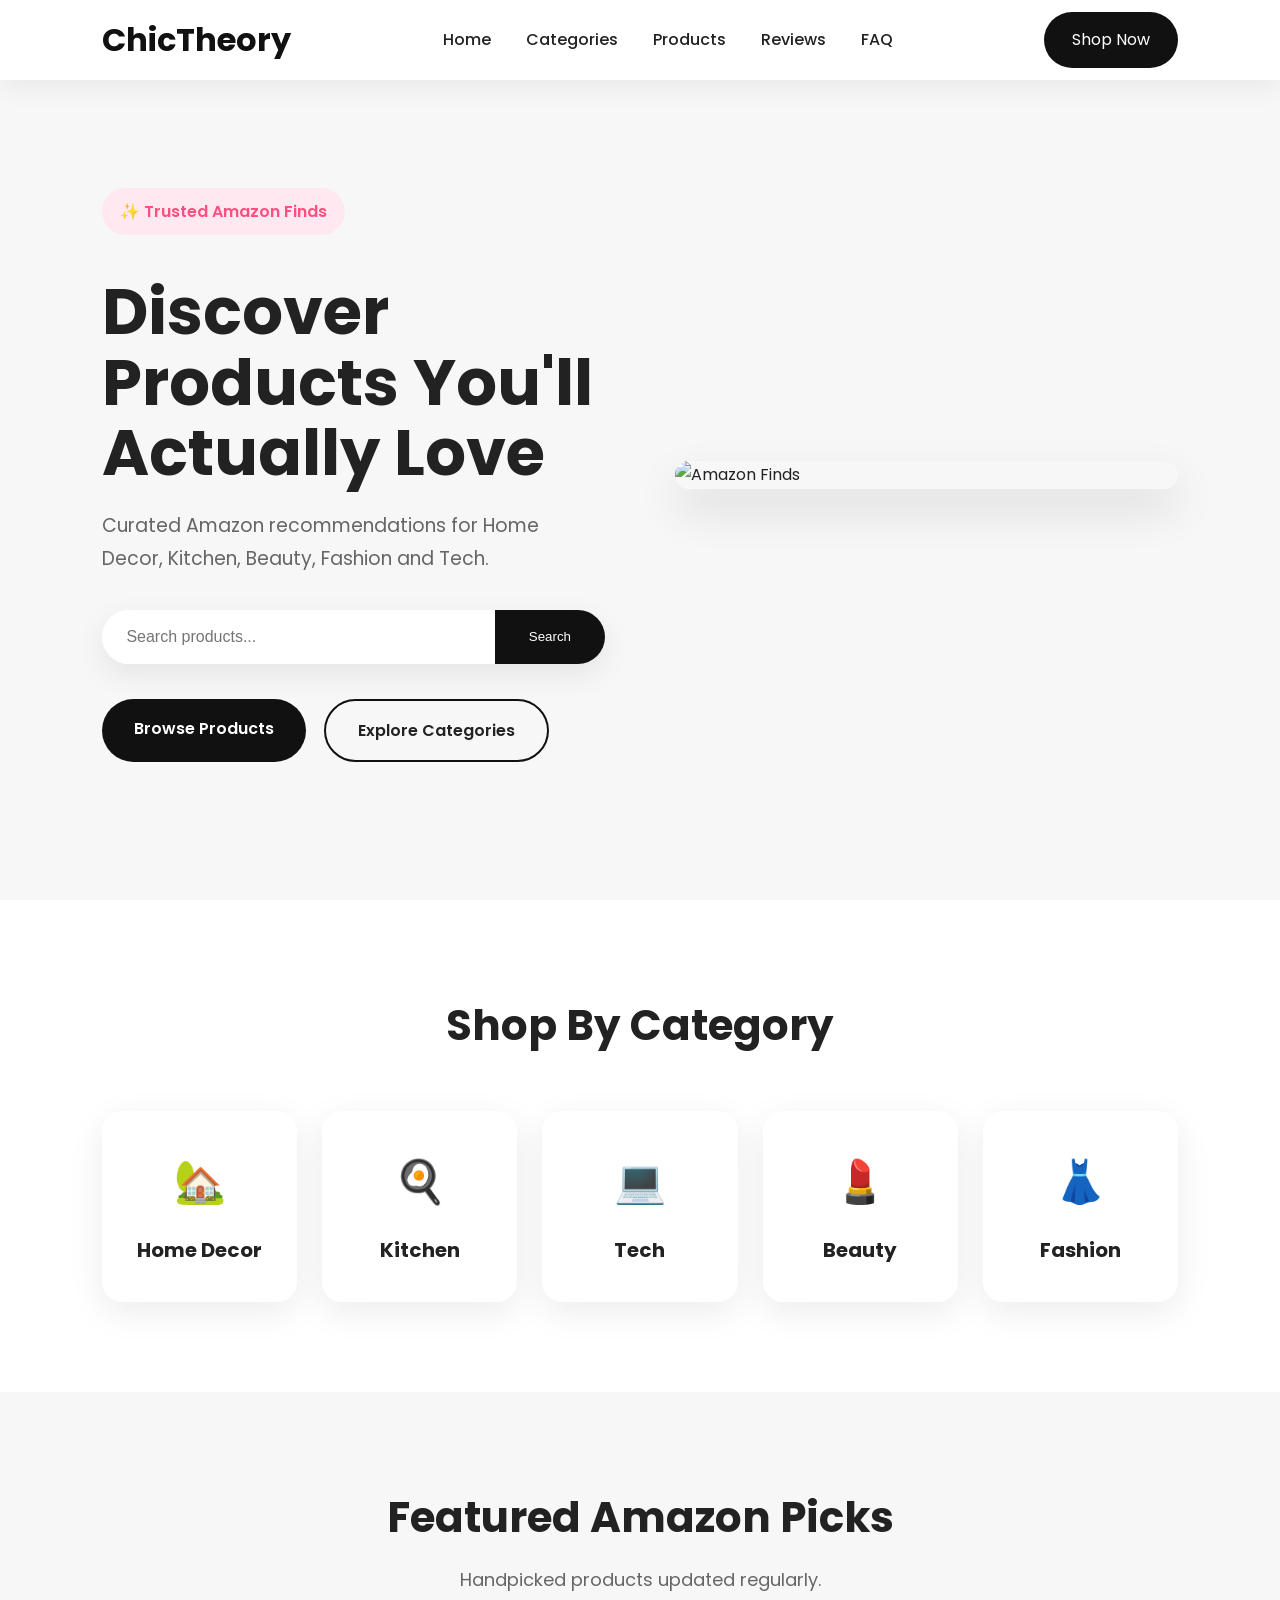
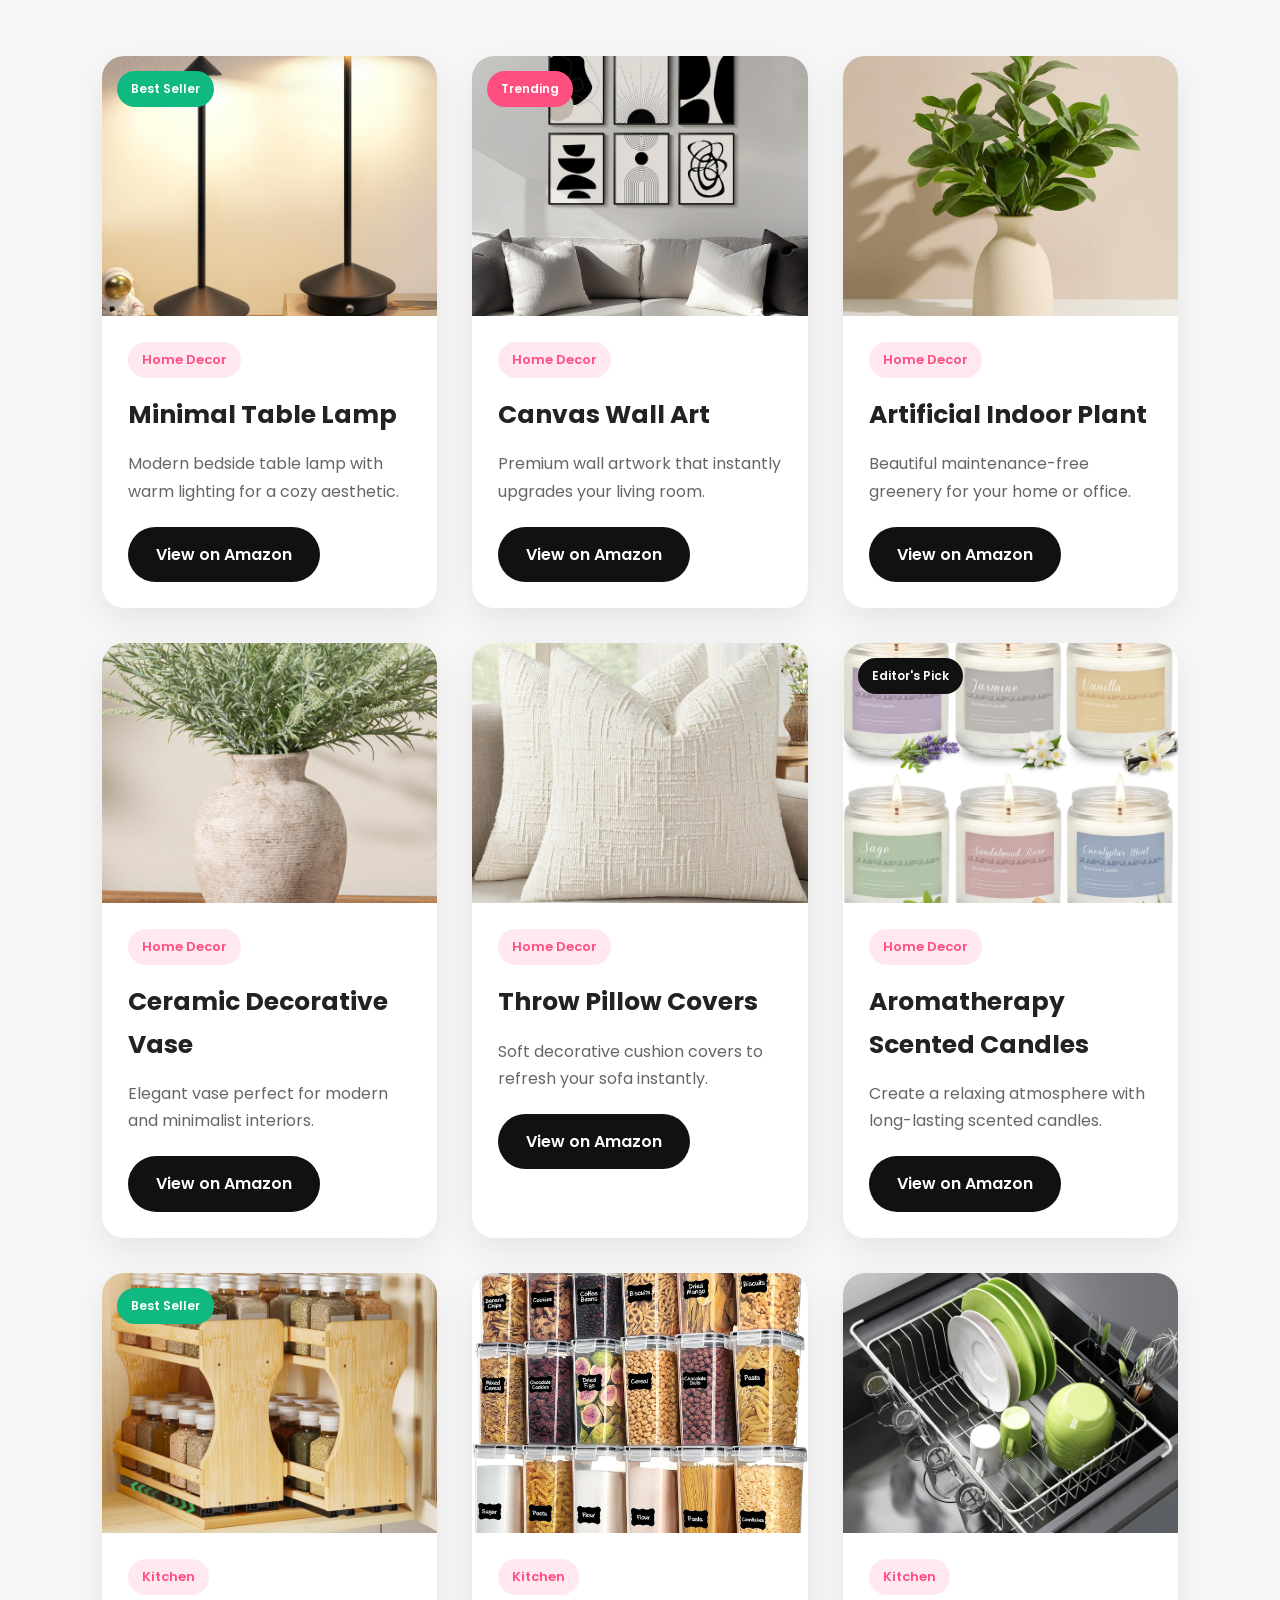
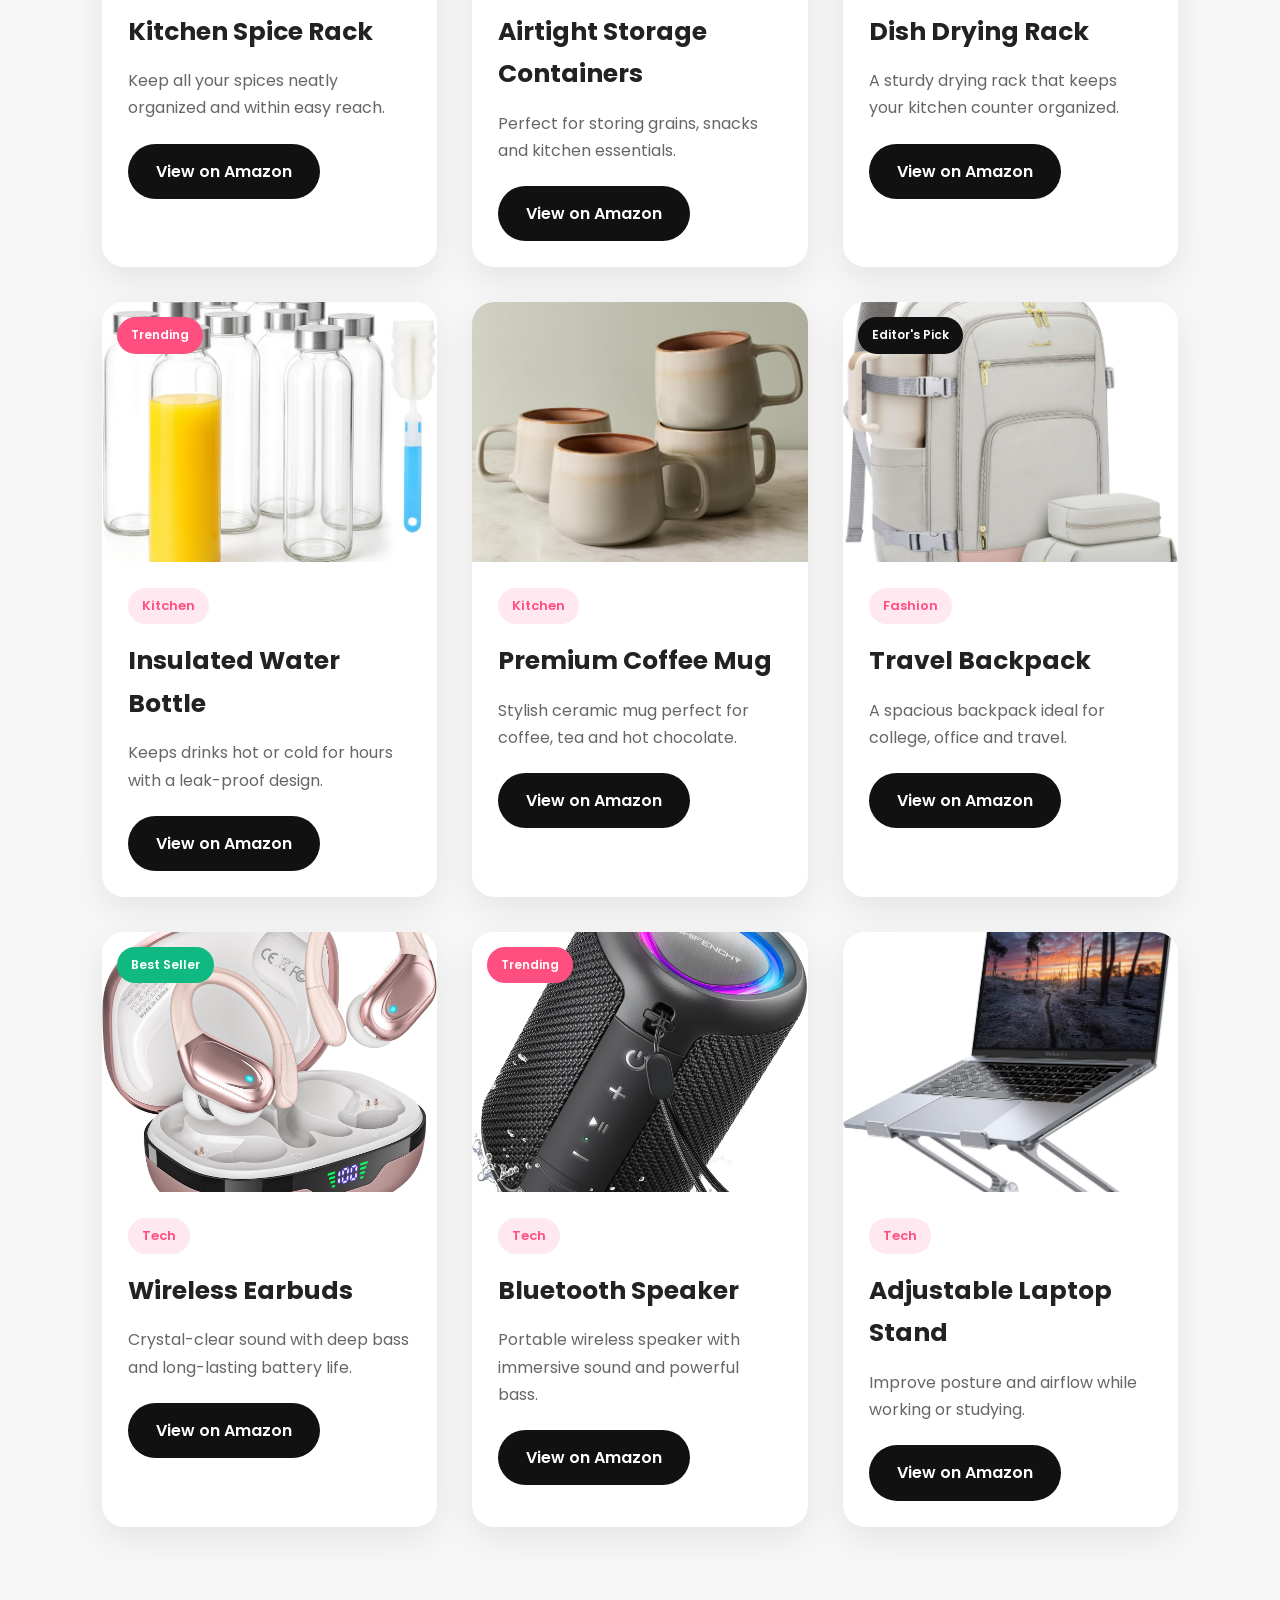
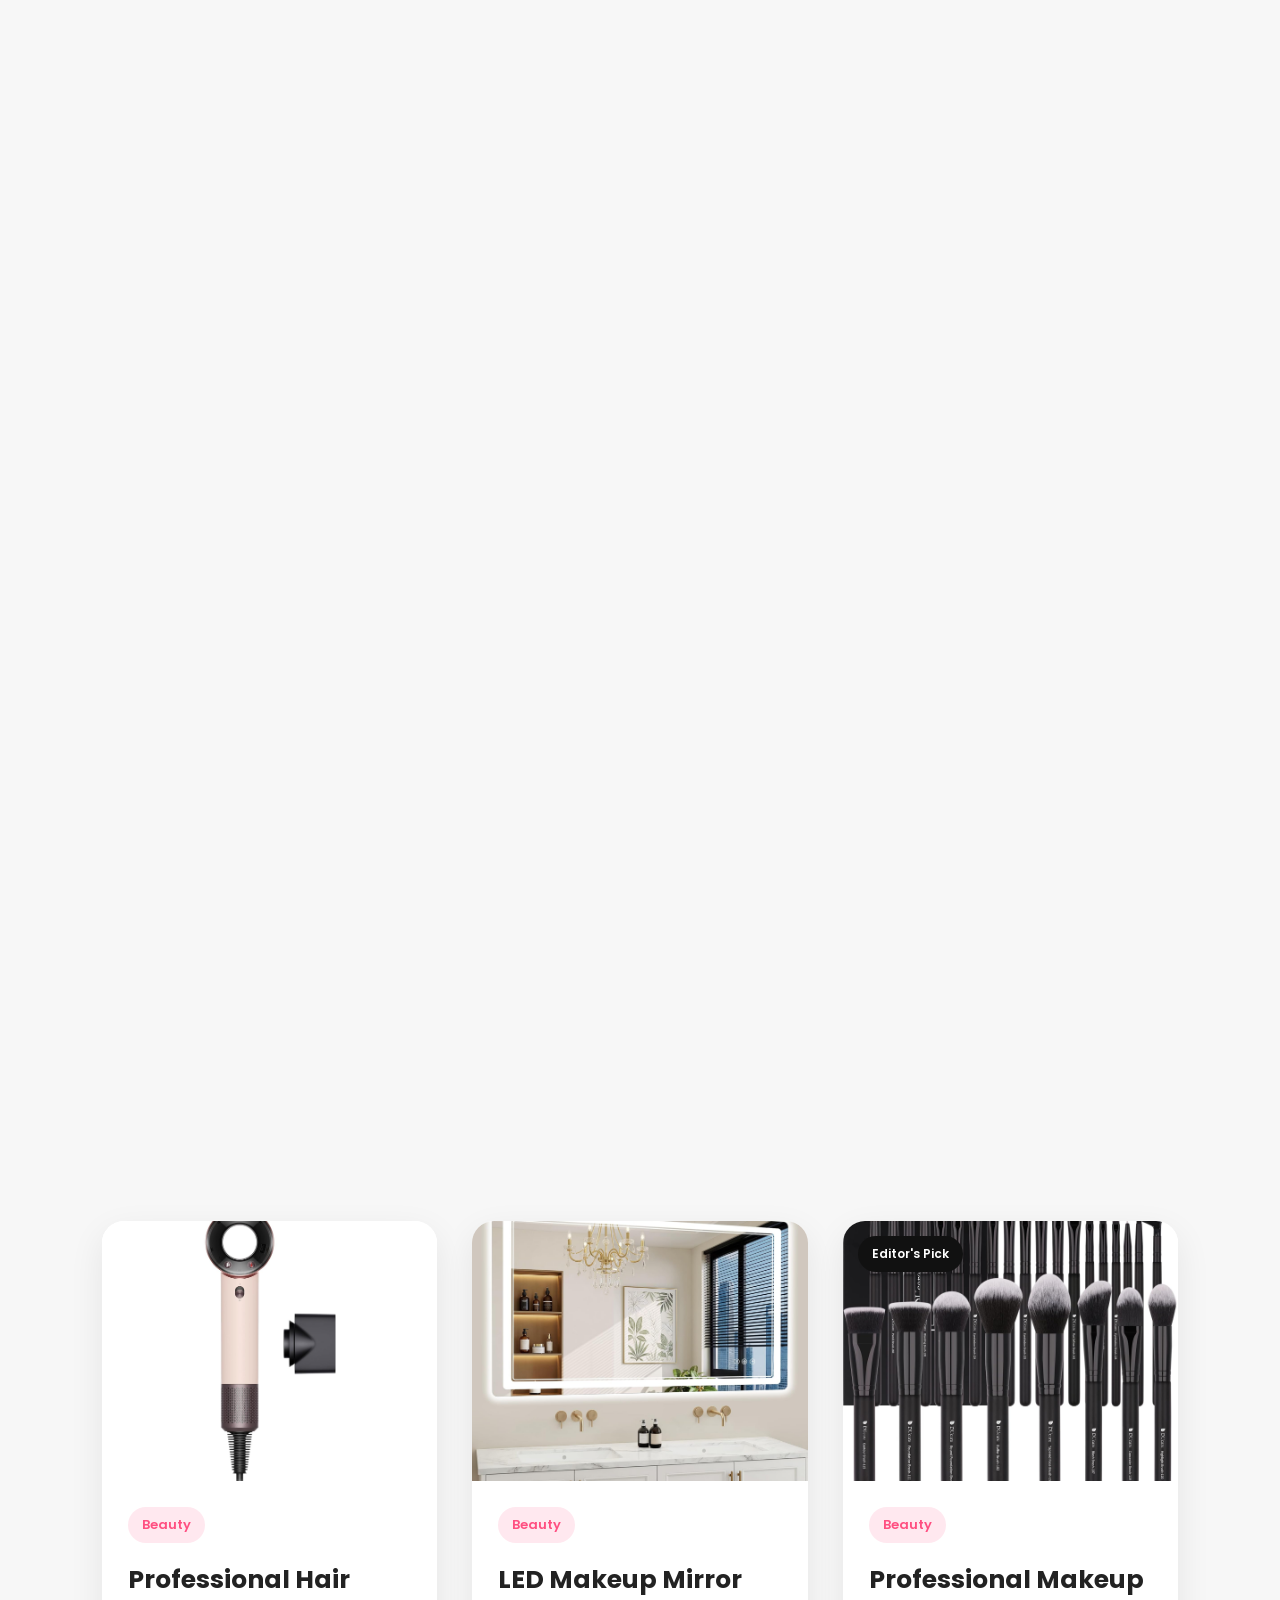
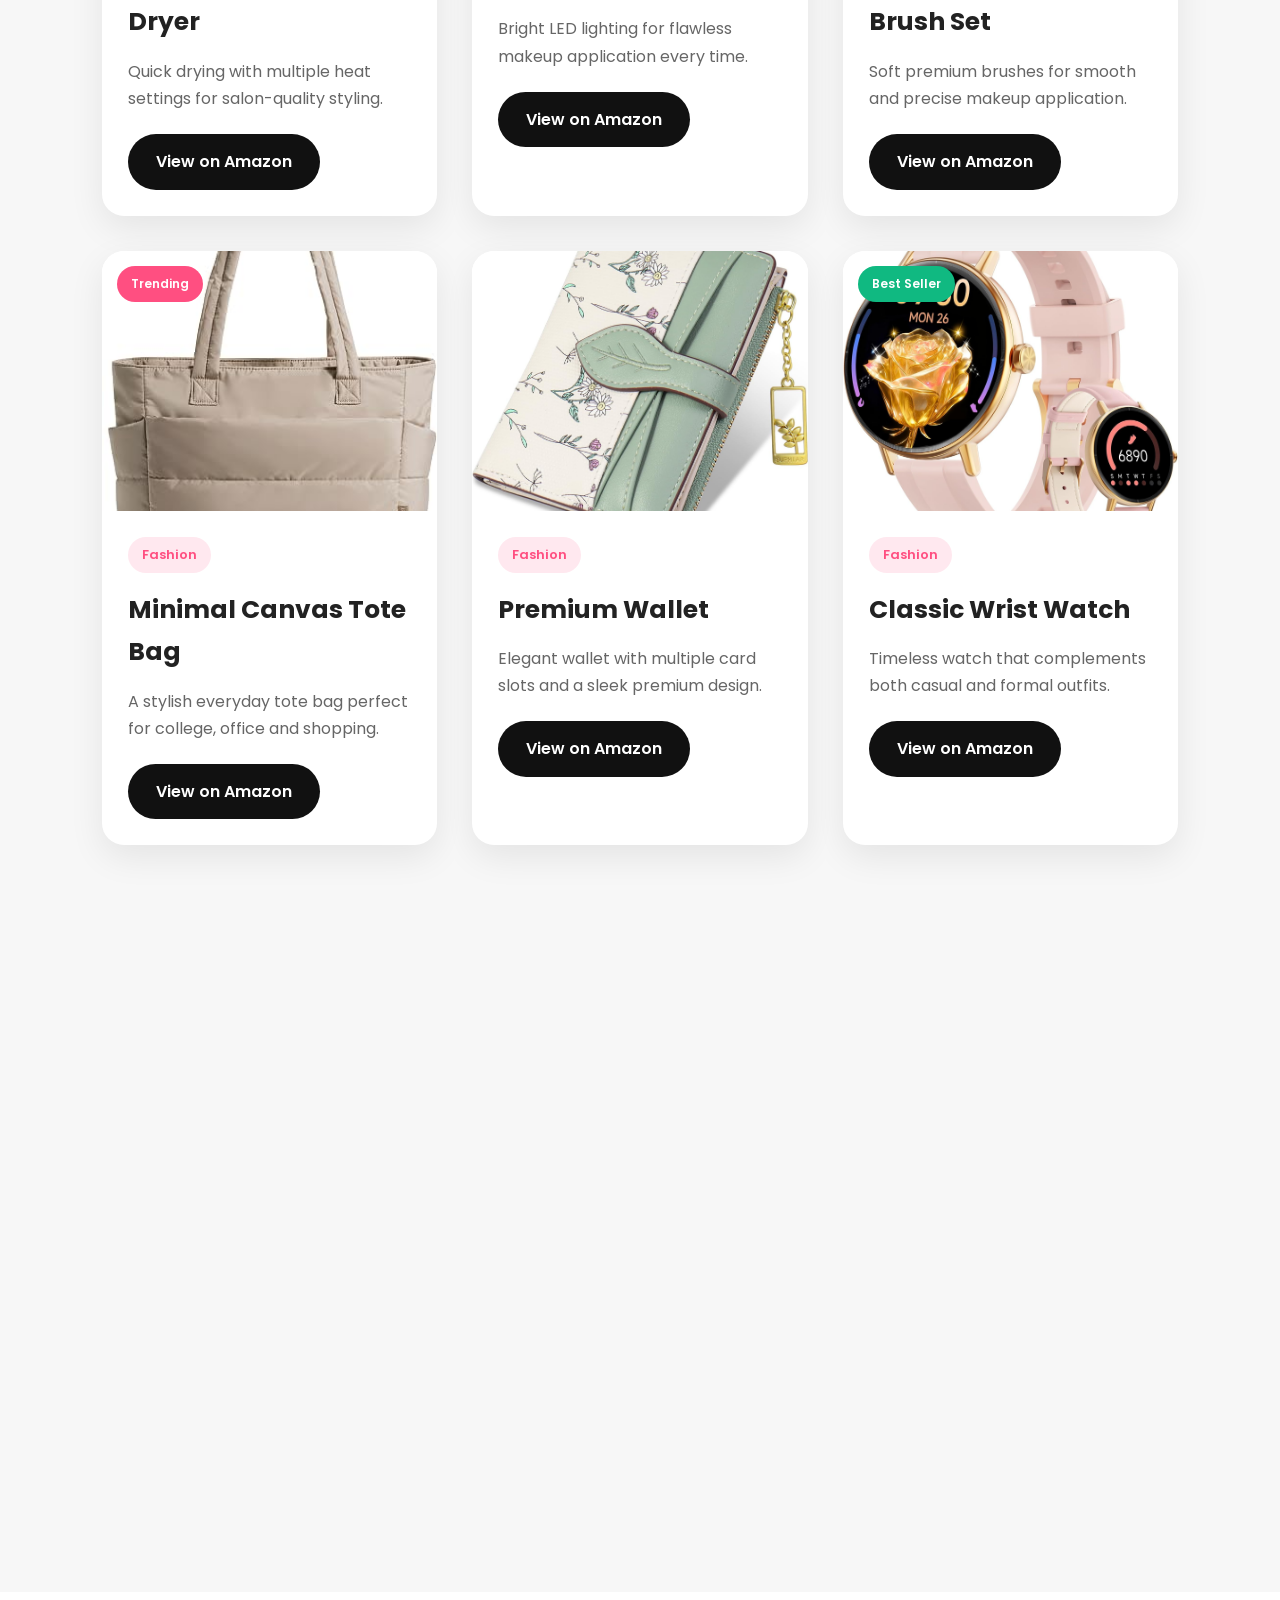
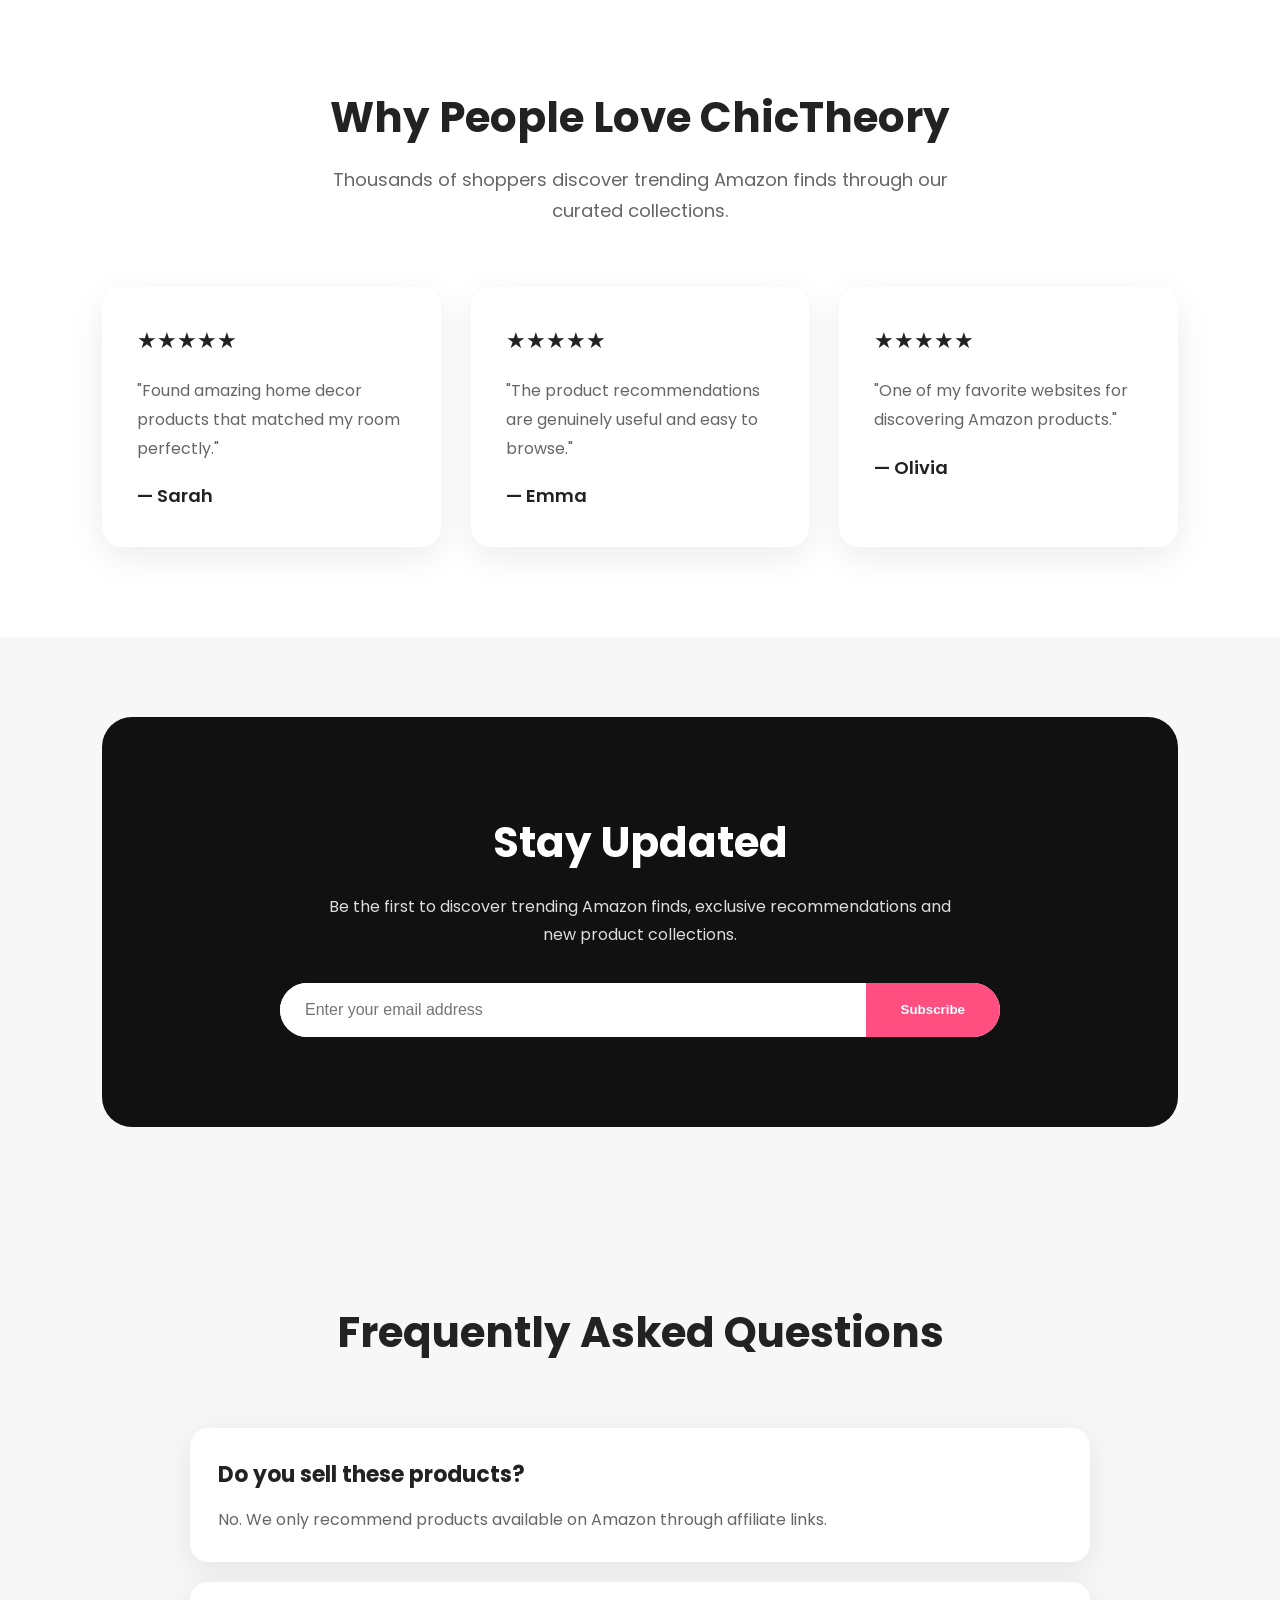
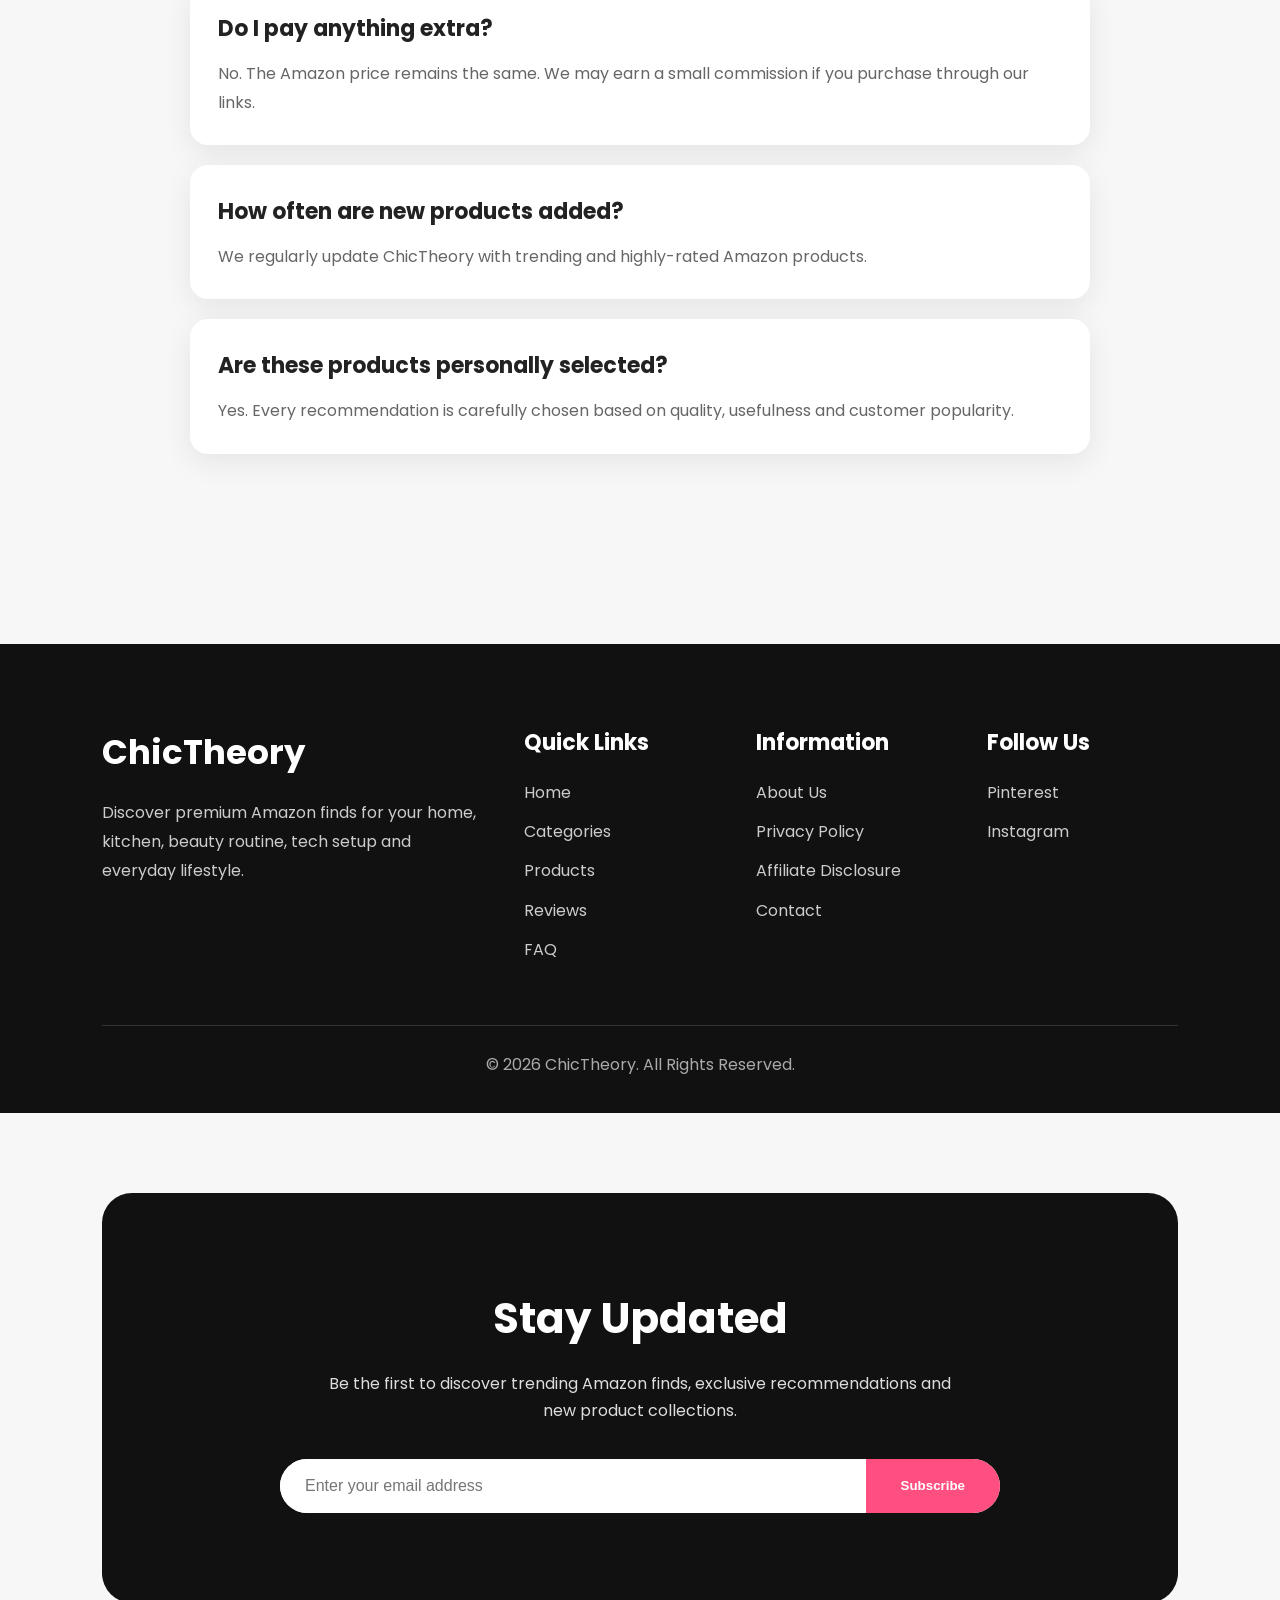
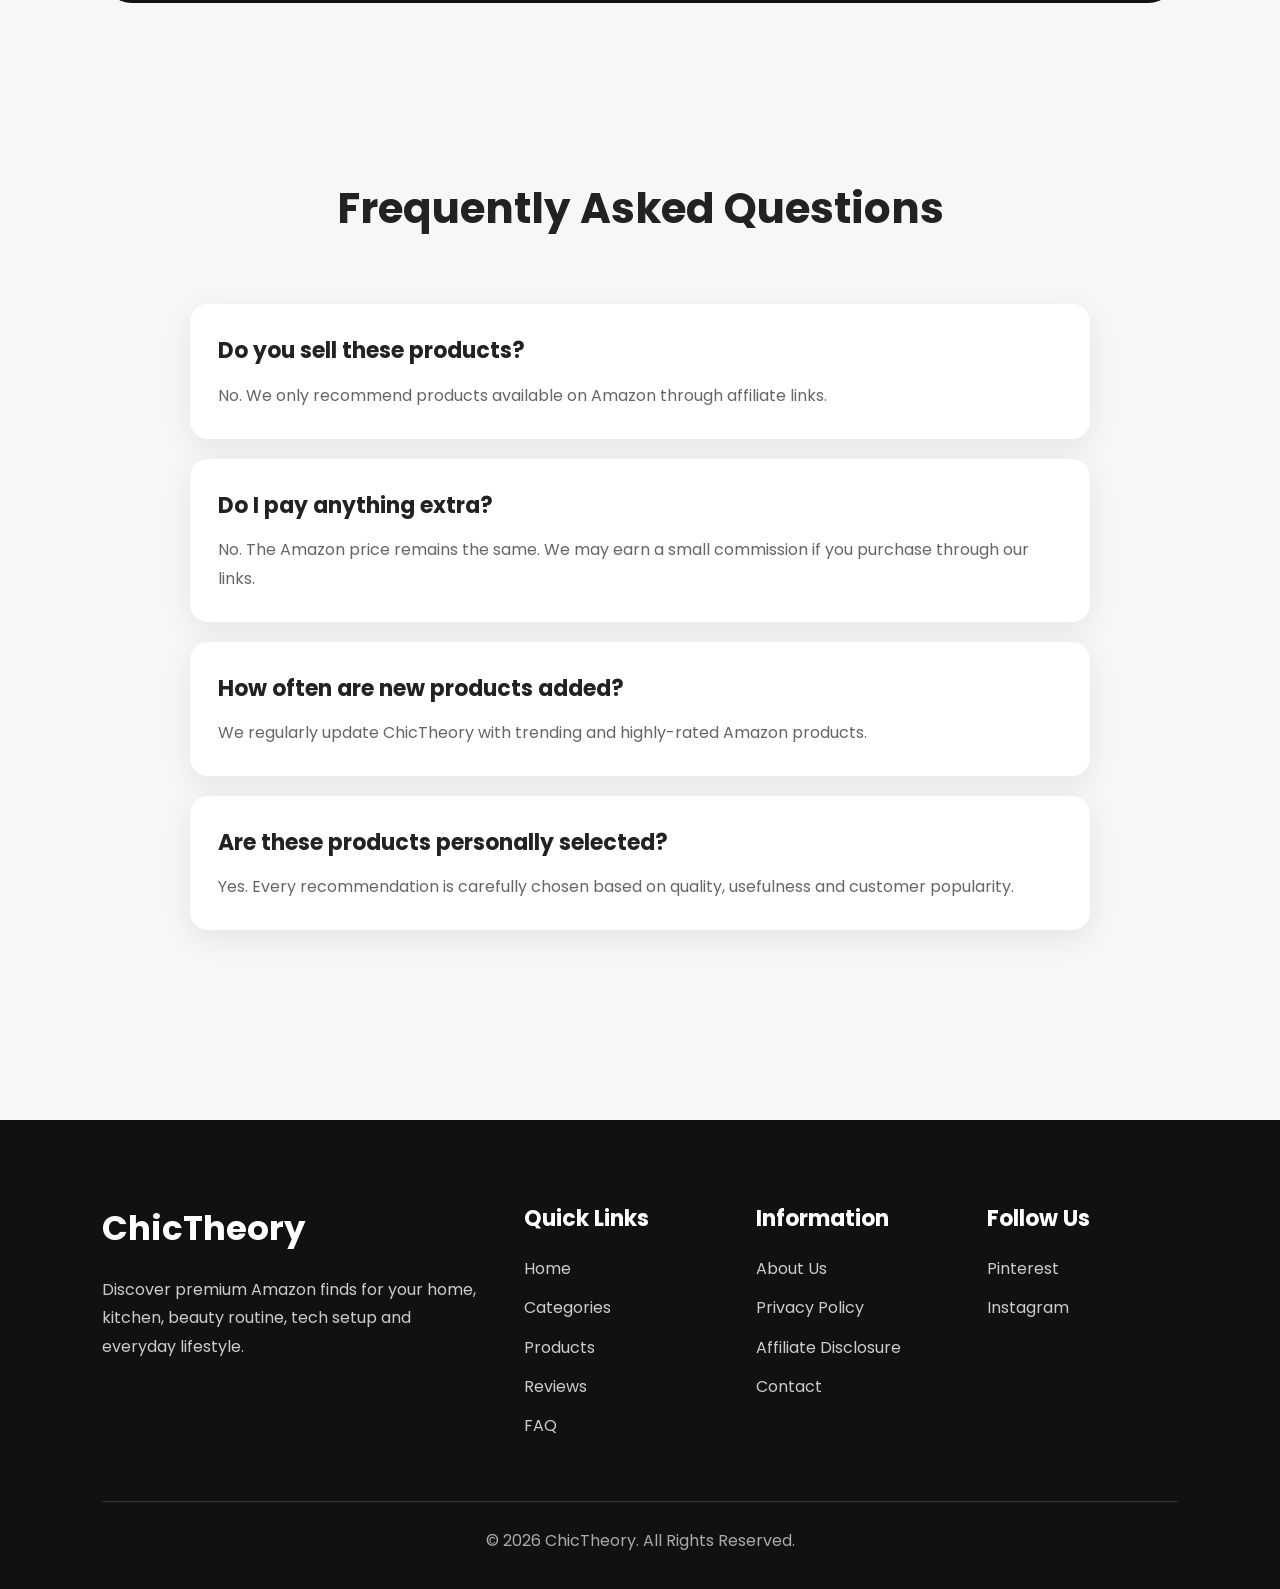
==== commit 52015661: "Add Google Analytics tracking script Added Google Analytics tracking code to the head section." ====
--- a/index.html
+++ b/index.html
@@ -2,6 +2,16 @@
 <html lang="en">
 
 <head>
+
+  <!-- Google tag (gtag.js) -->
+<script async src="https://www.googletagmanager.com/gtag/js?id=G-4N5KD2ZNY0"></script>
+<script>
+  window.dataLayer = window.dataLayer || [];
+  function gtag(){dataLayer.push(arguments);}
+  gtag('js', new Date());
+
+  gtag('config', 'G-4N5KD2ZNY0');
+</script>
 
 <meta charset="UTF-8">
 
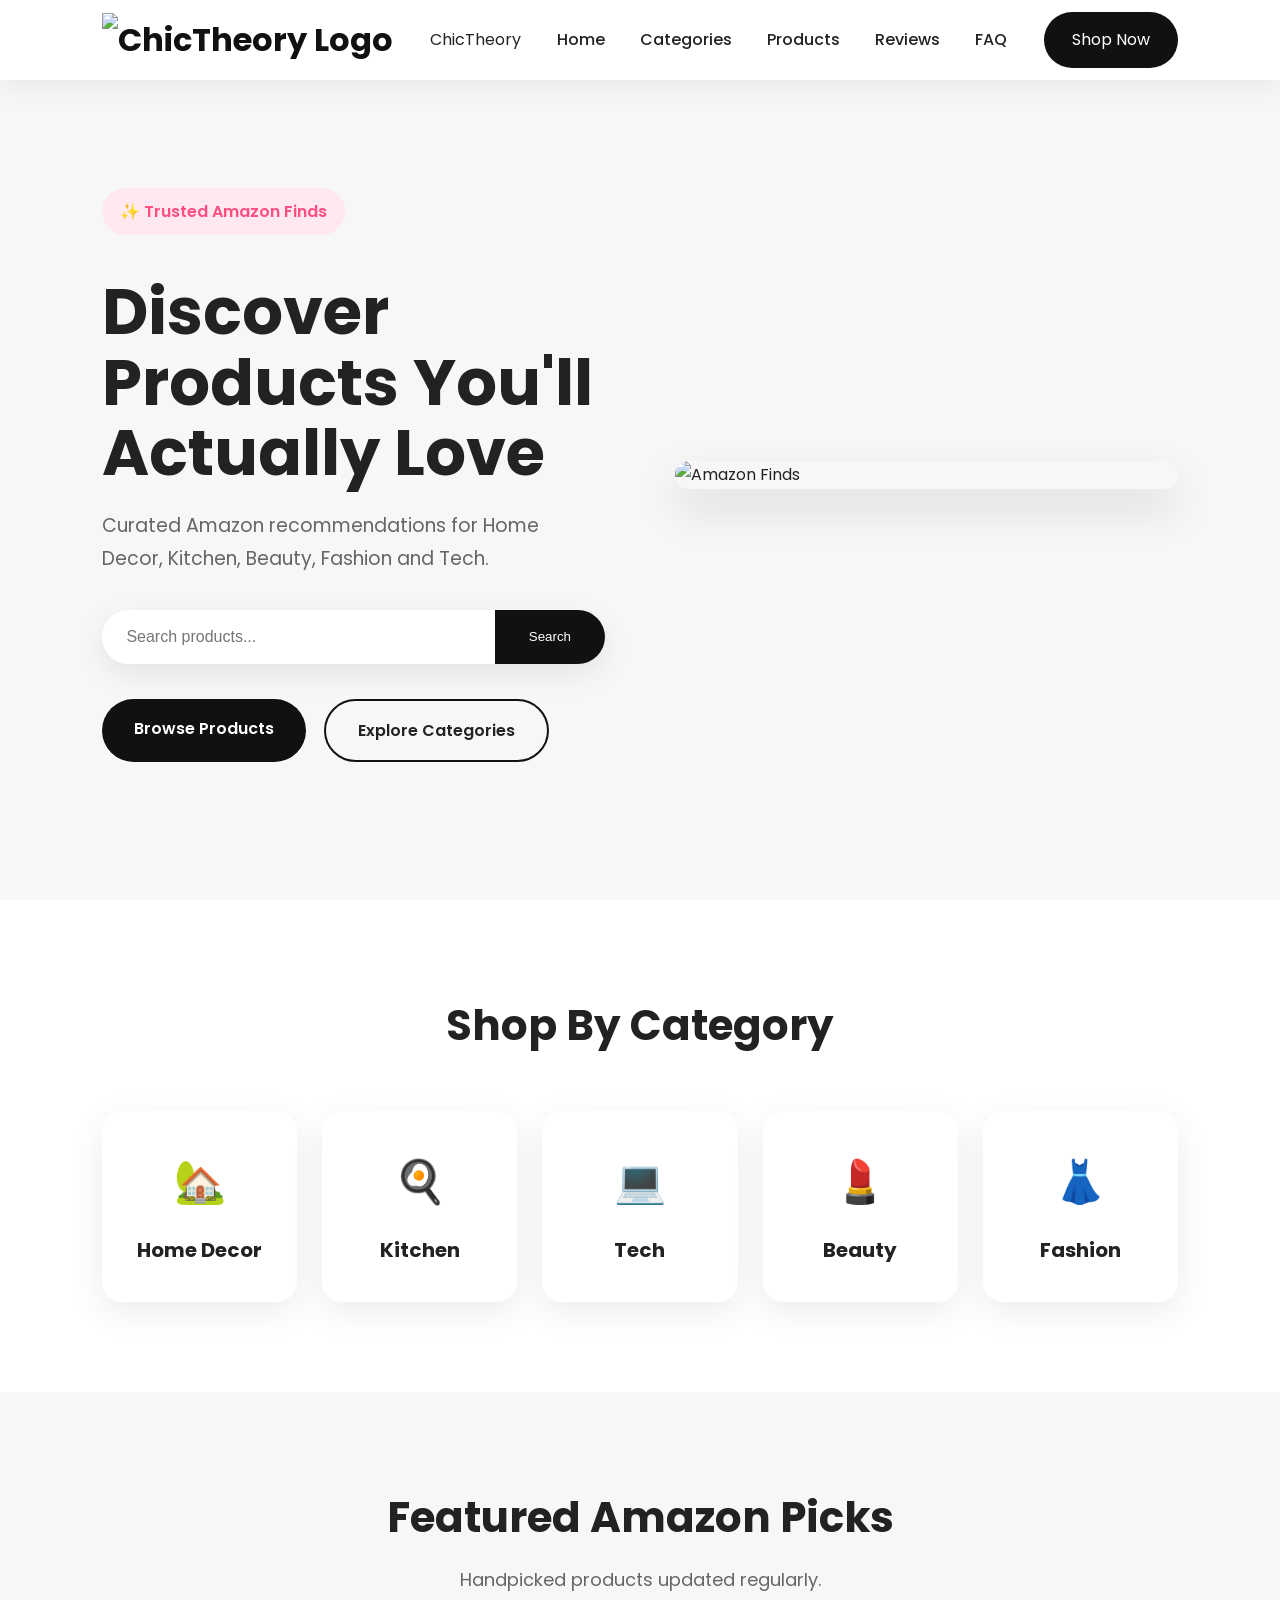
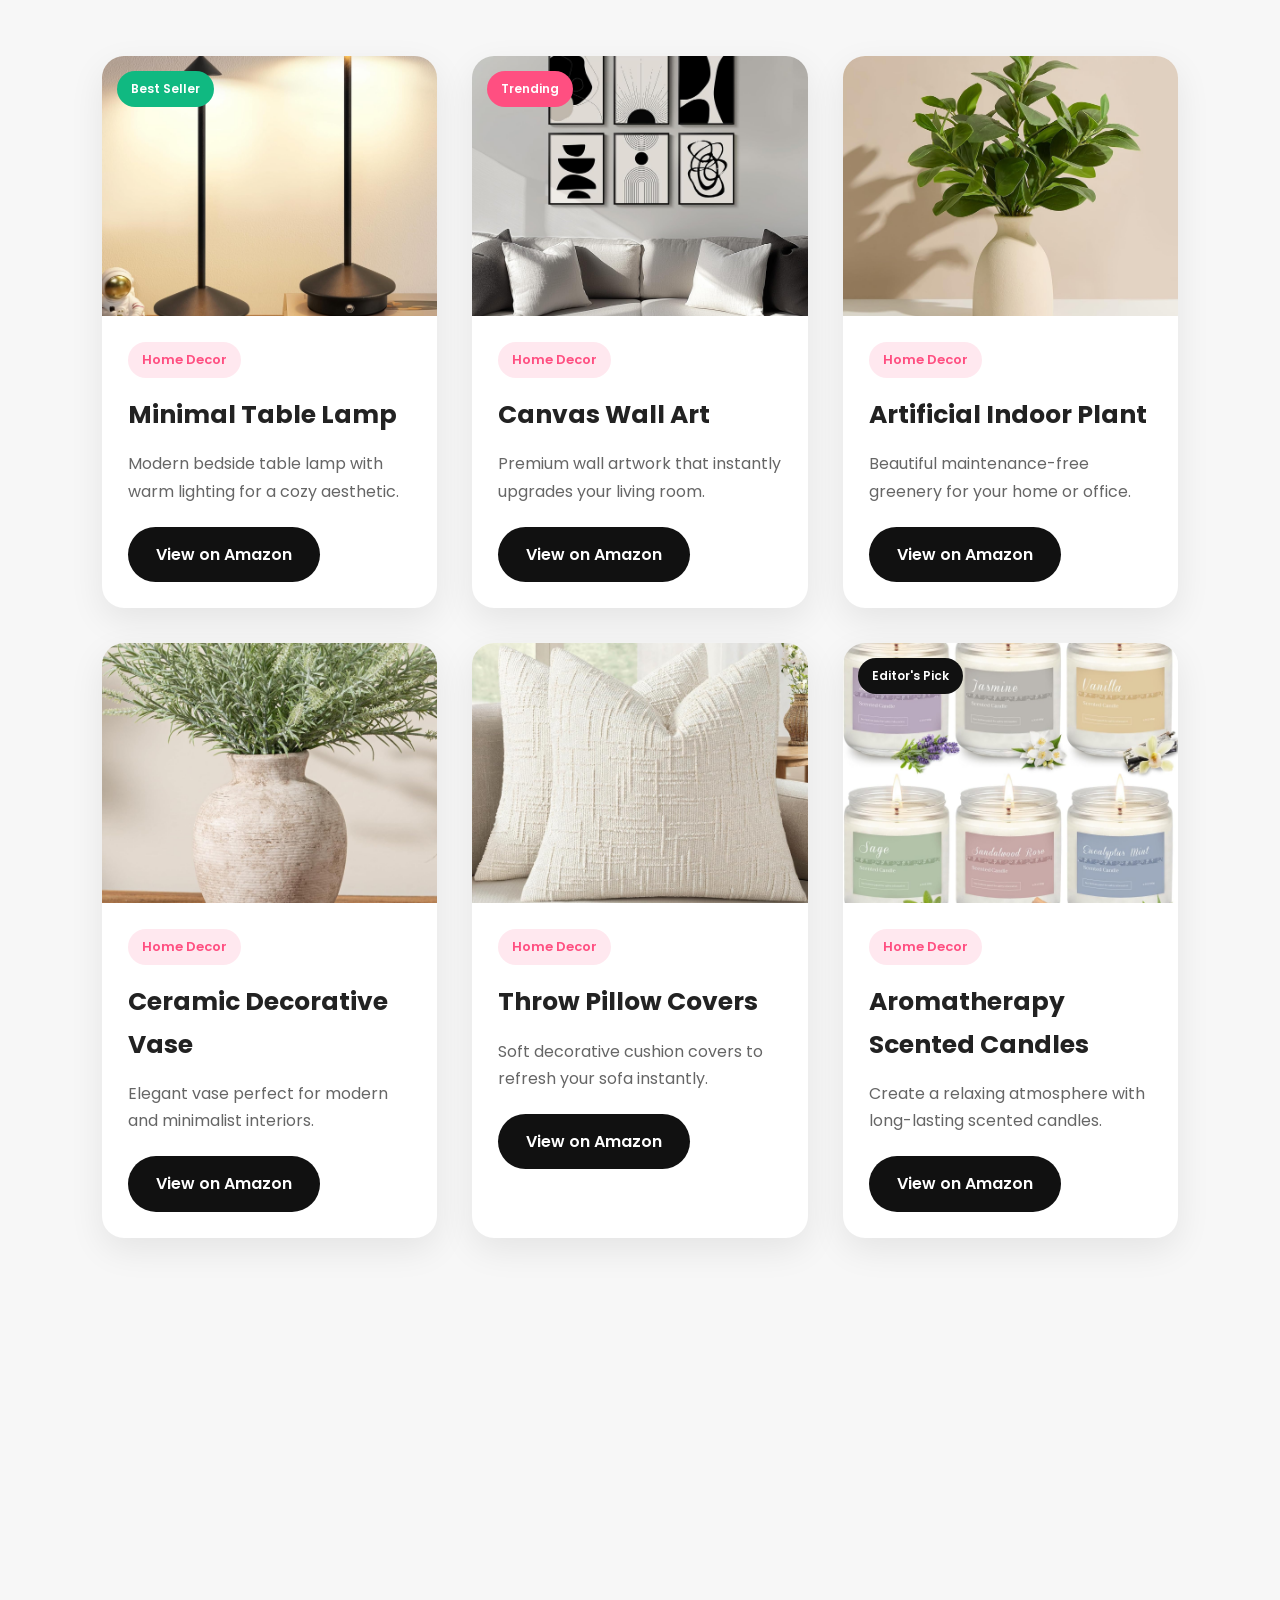
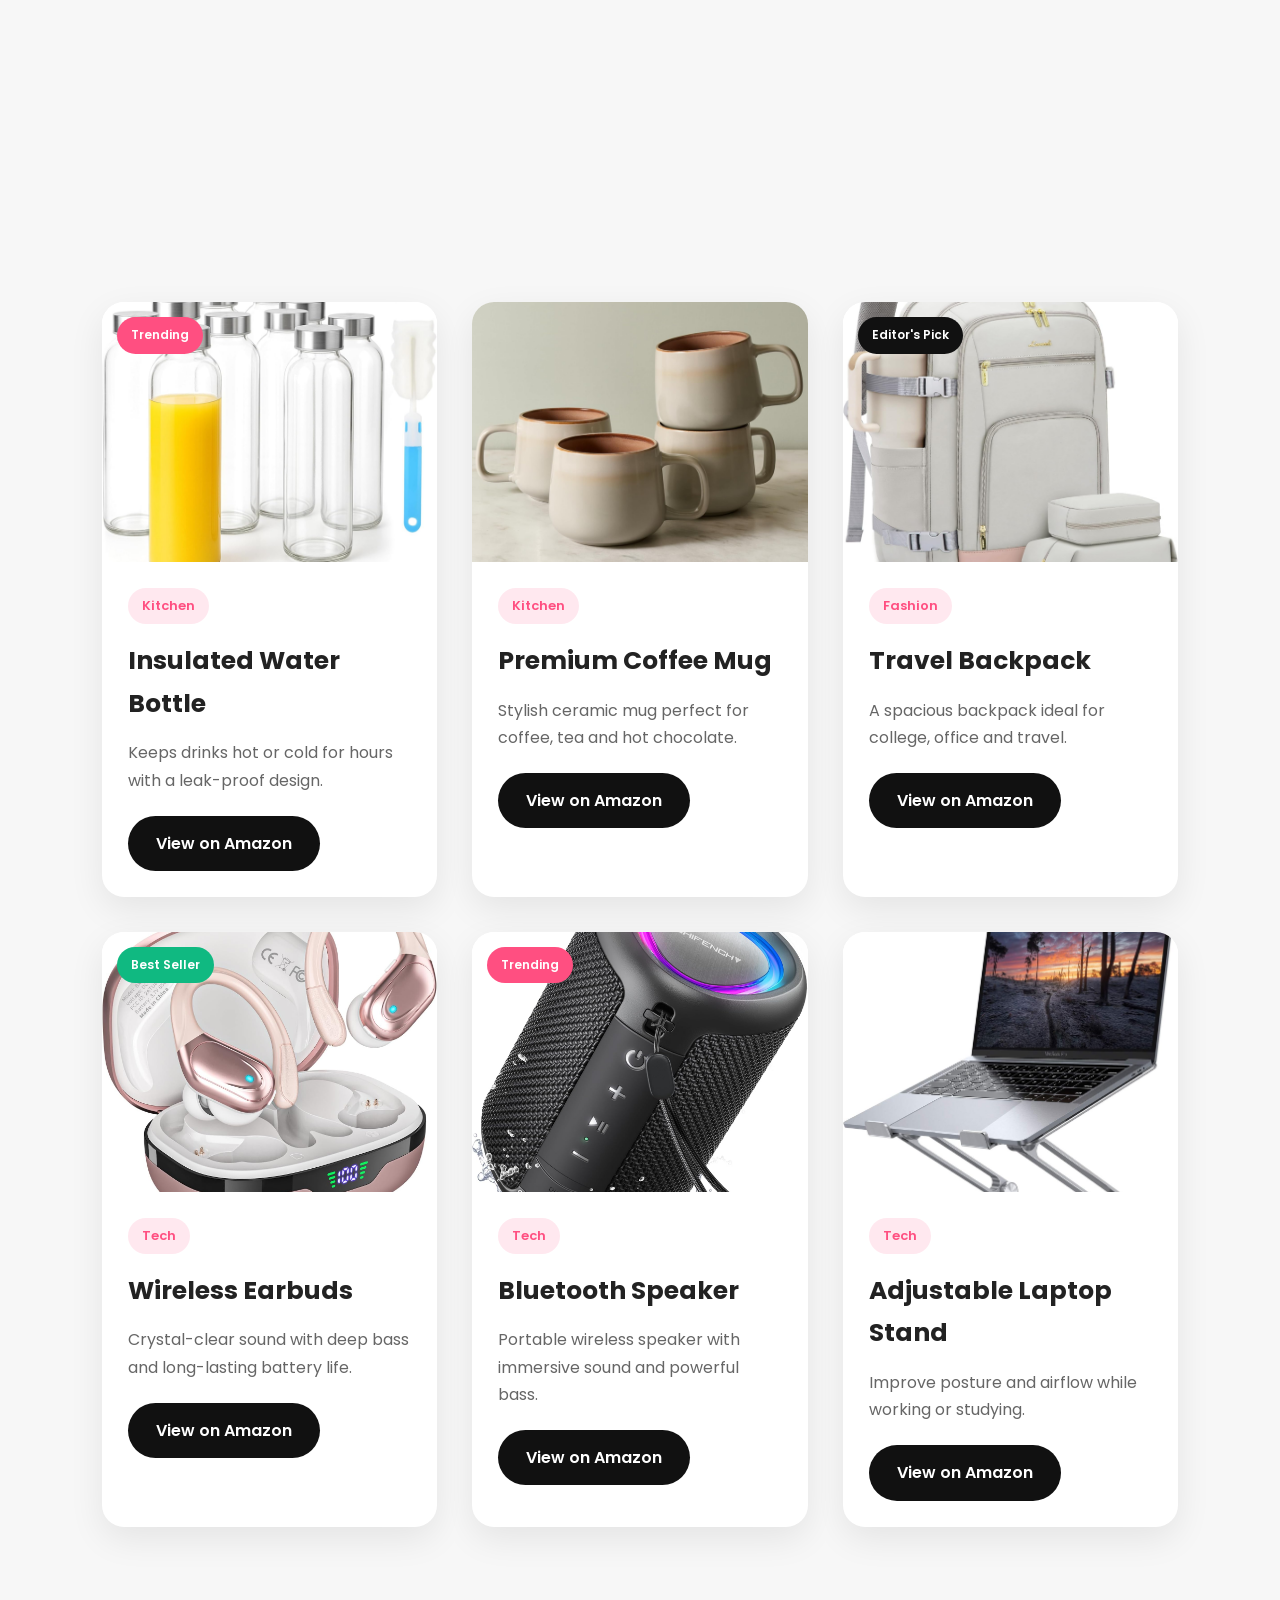
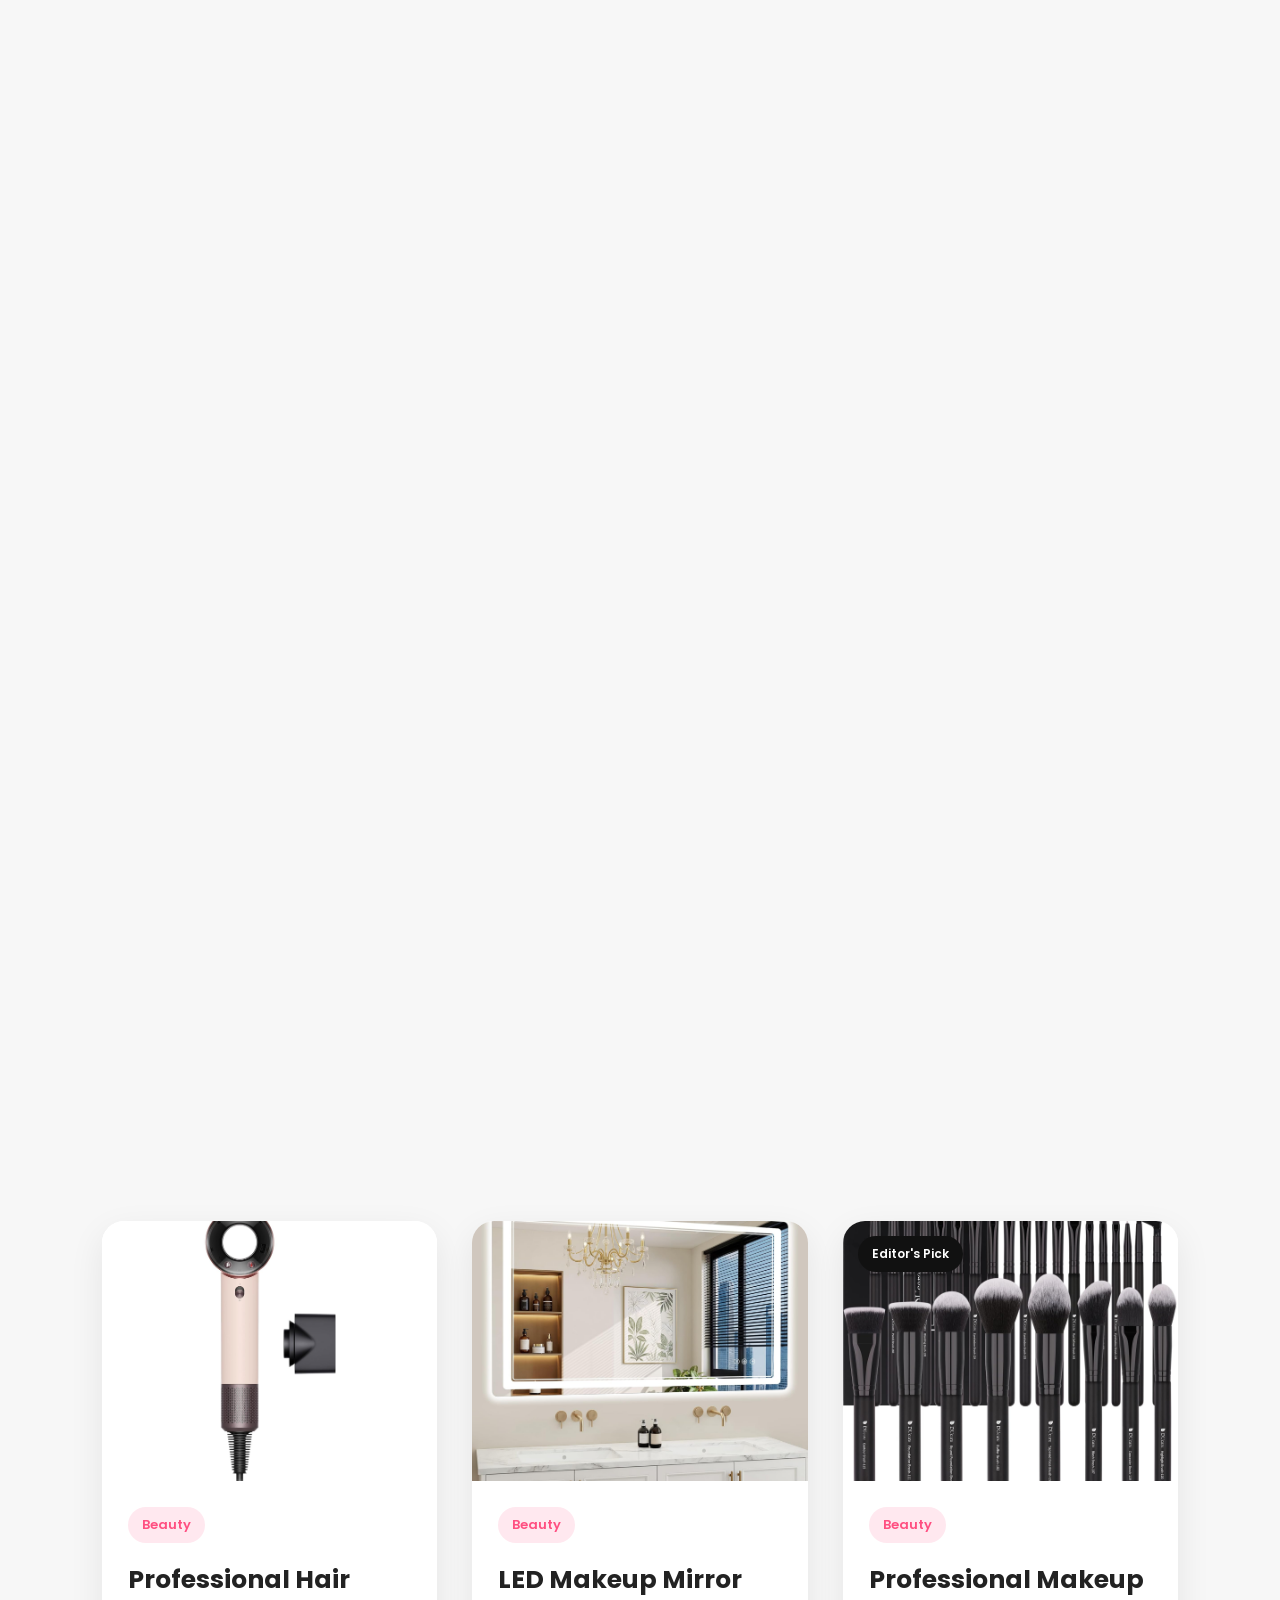
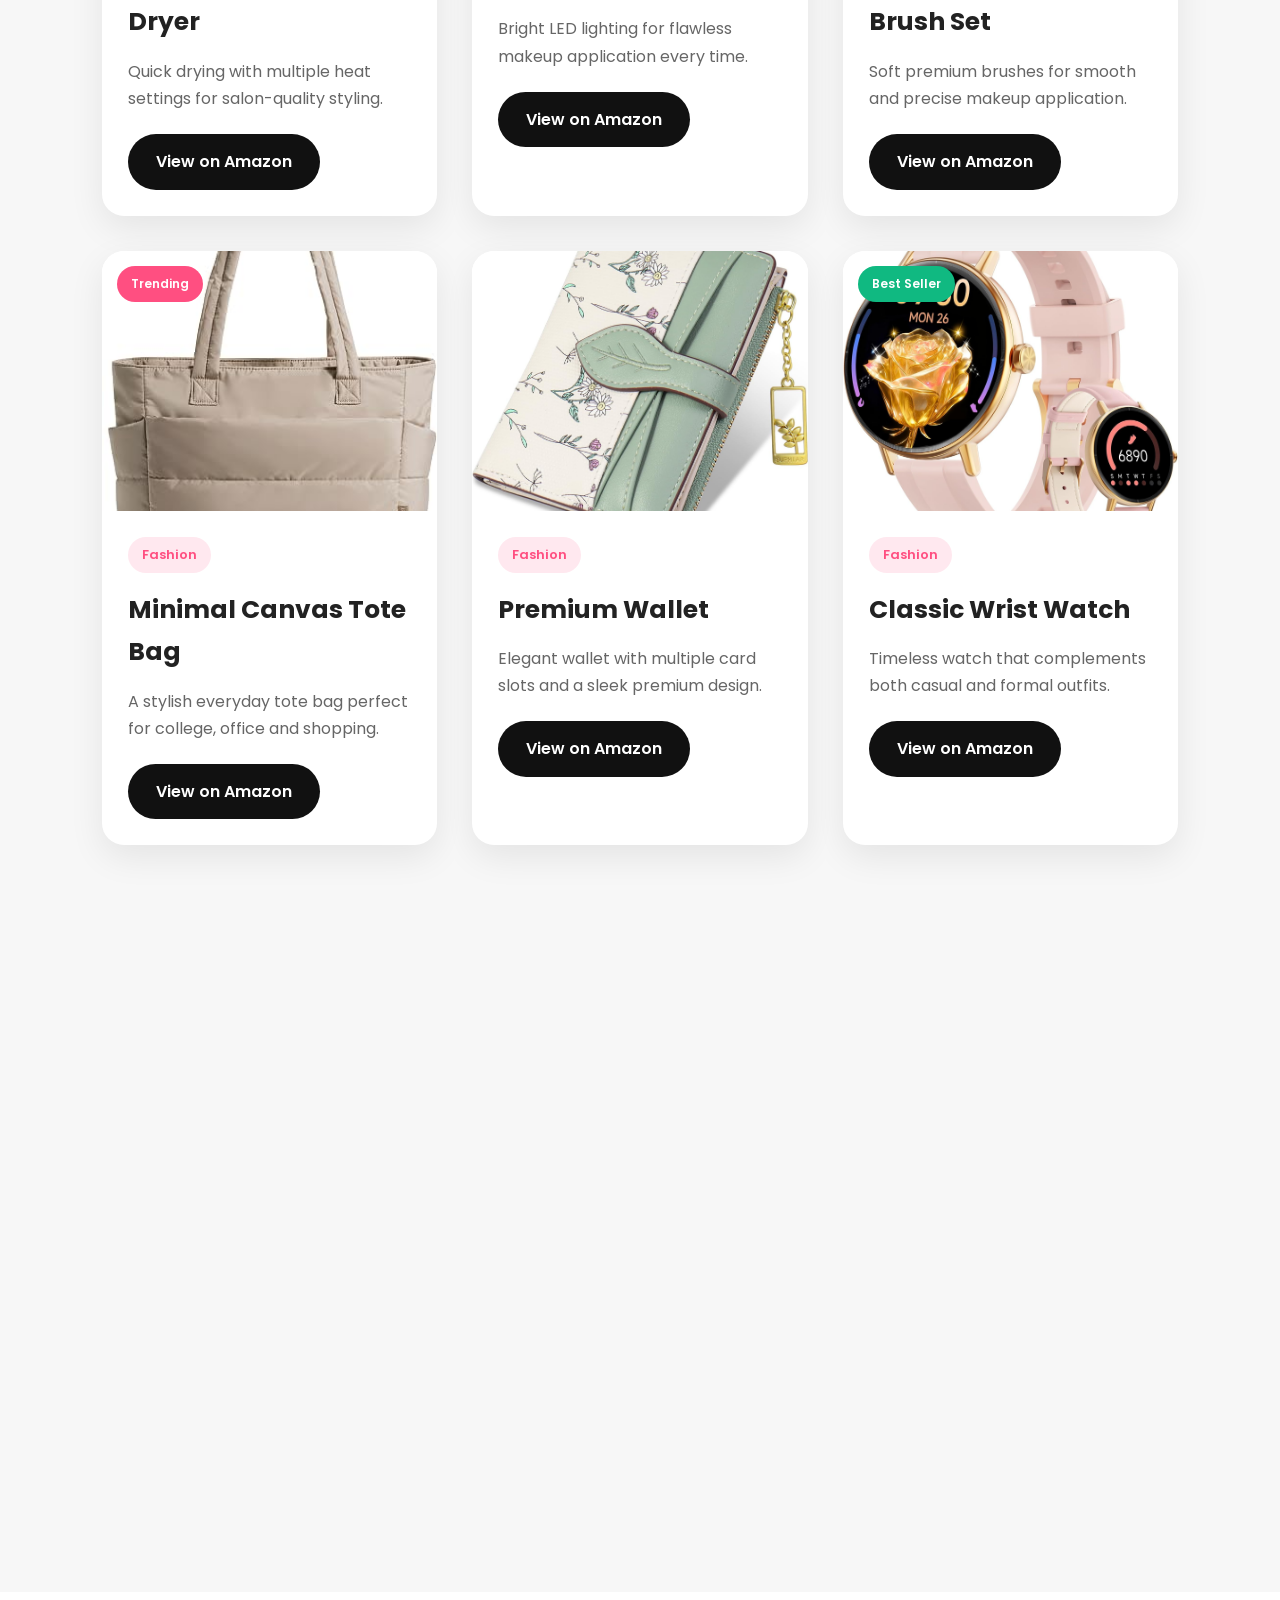
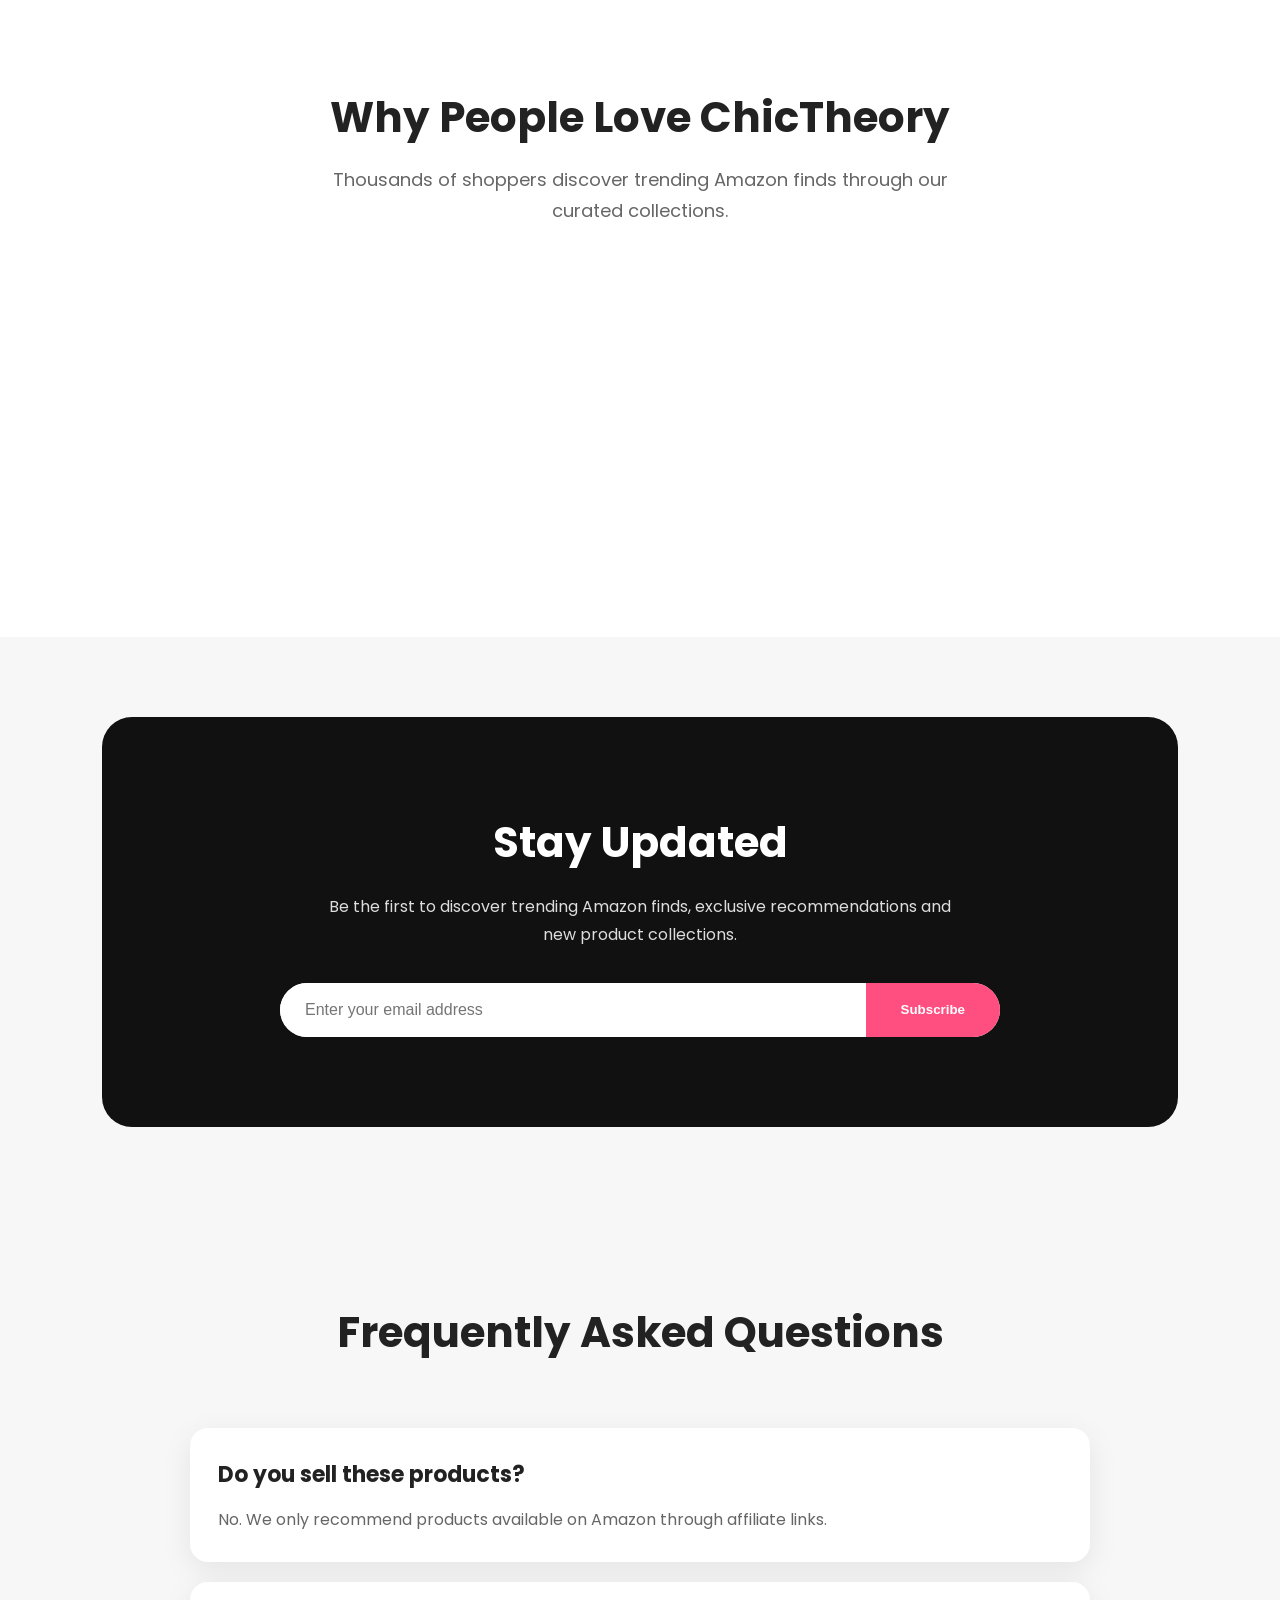
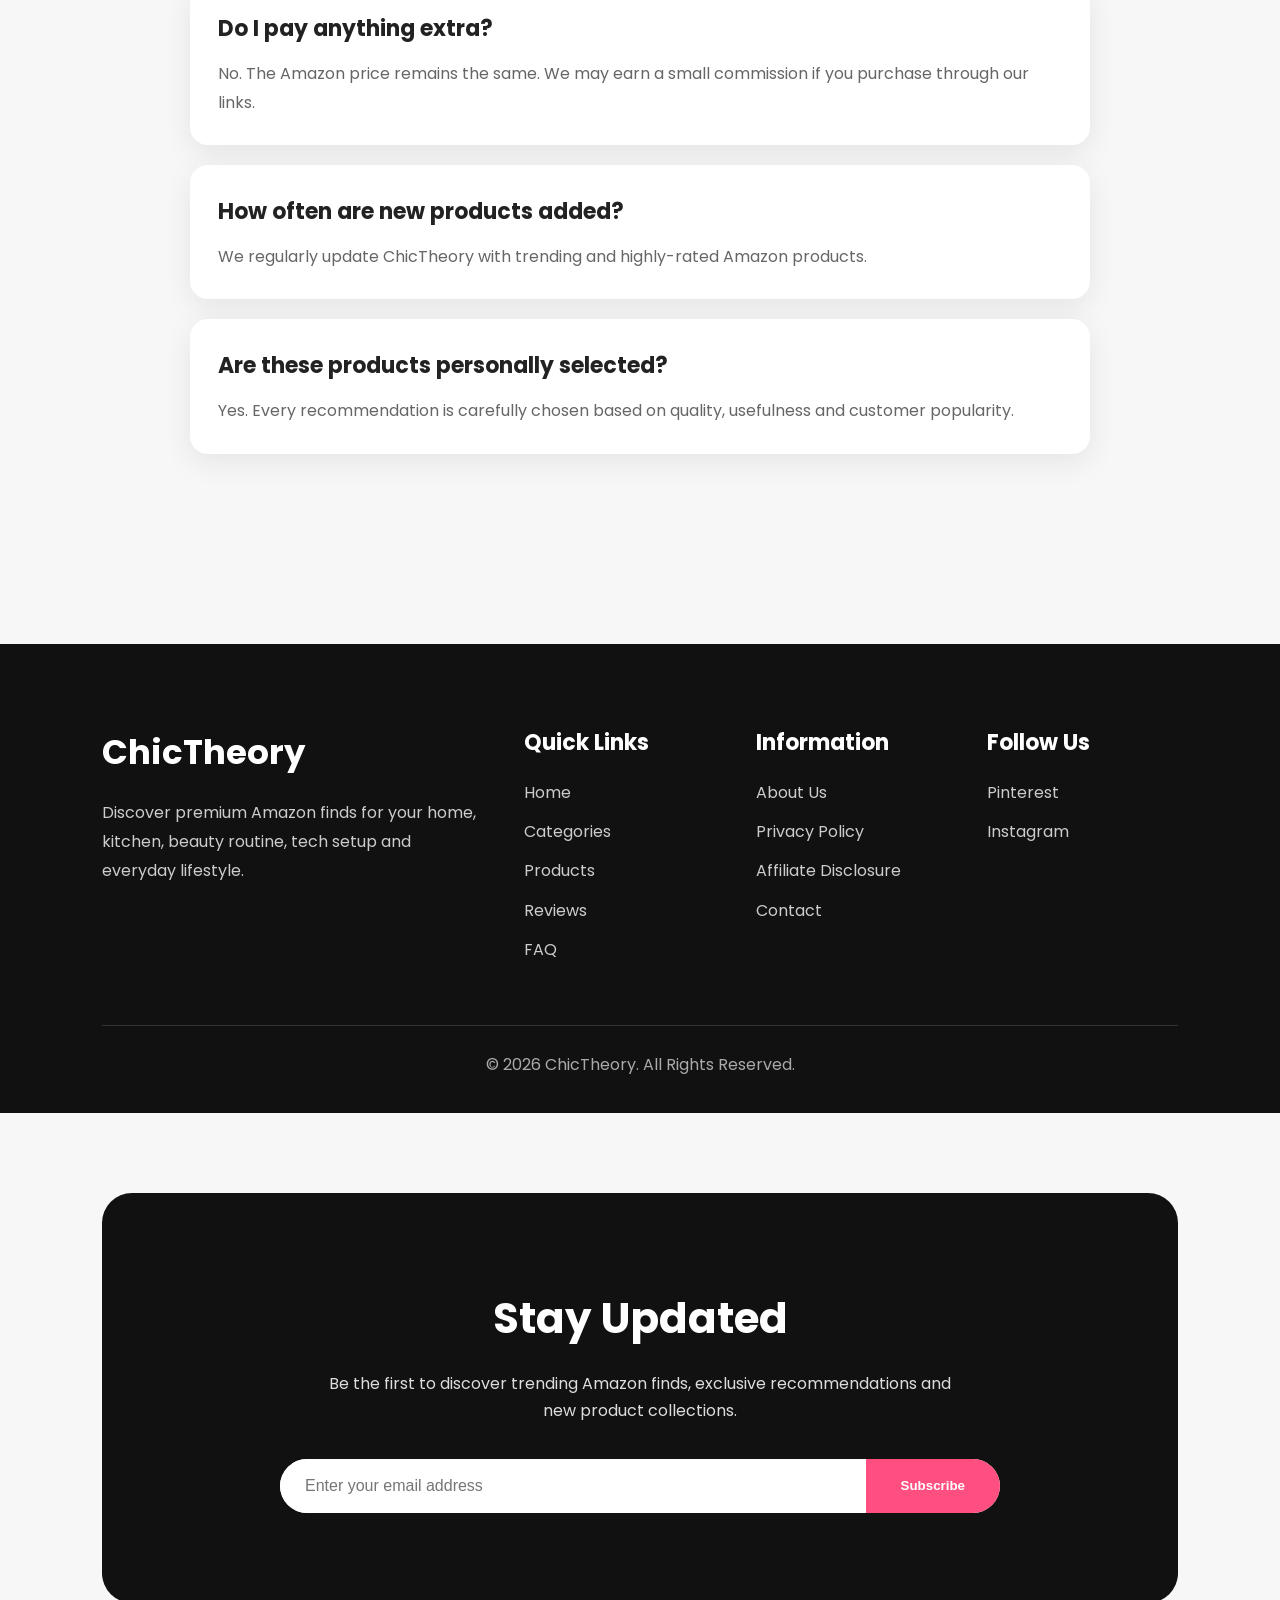
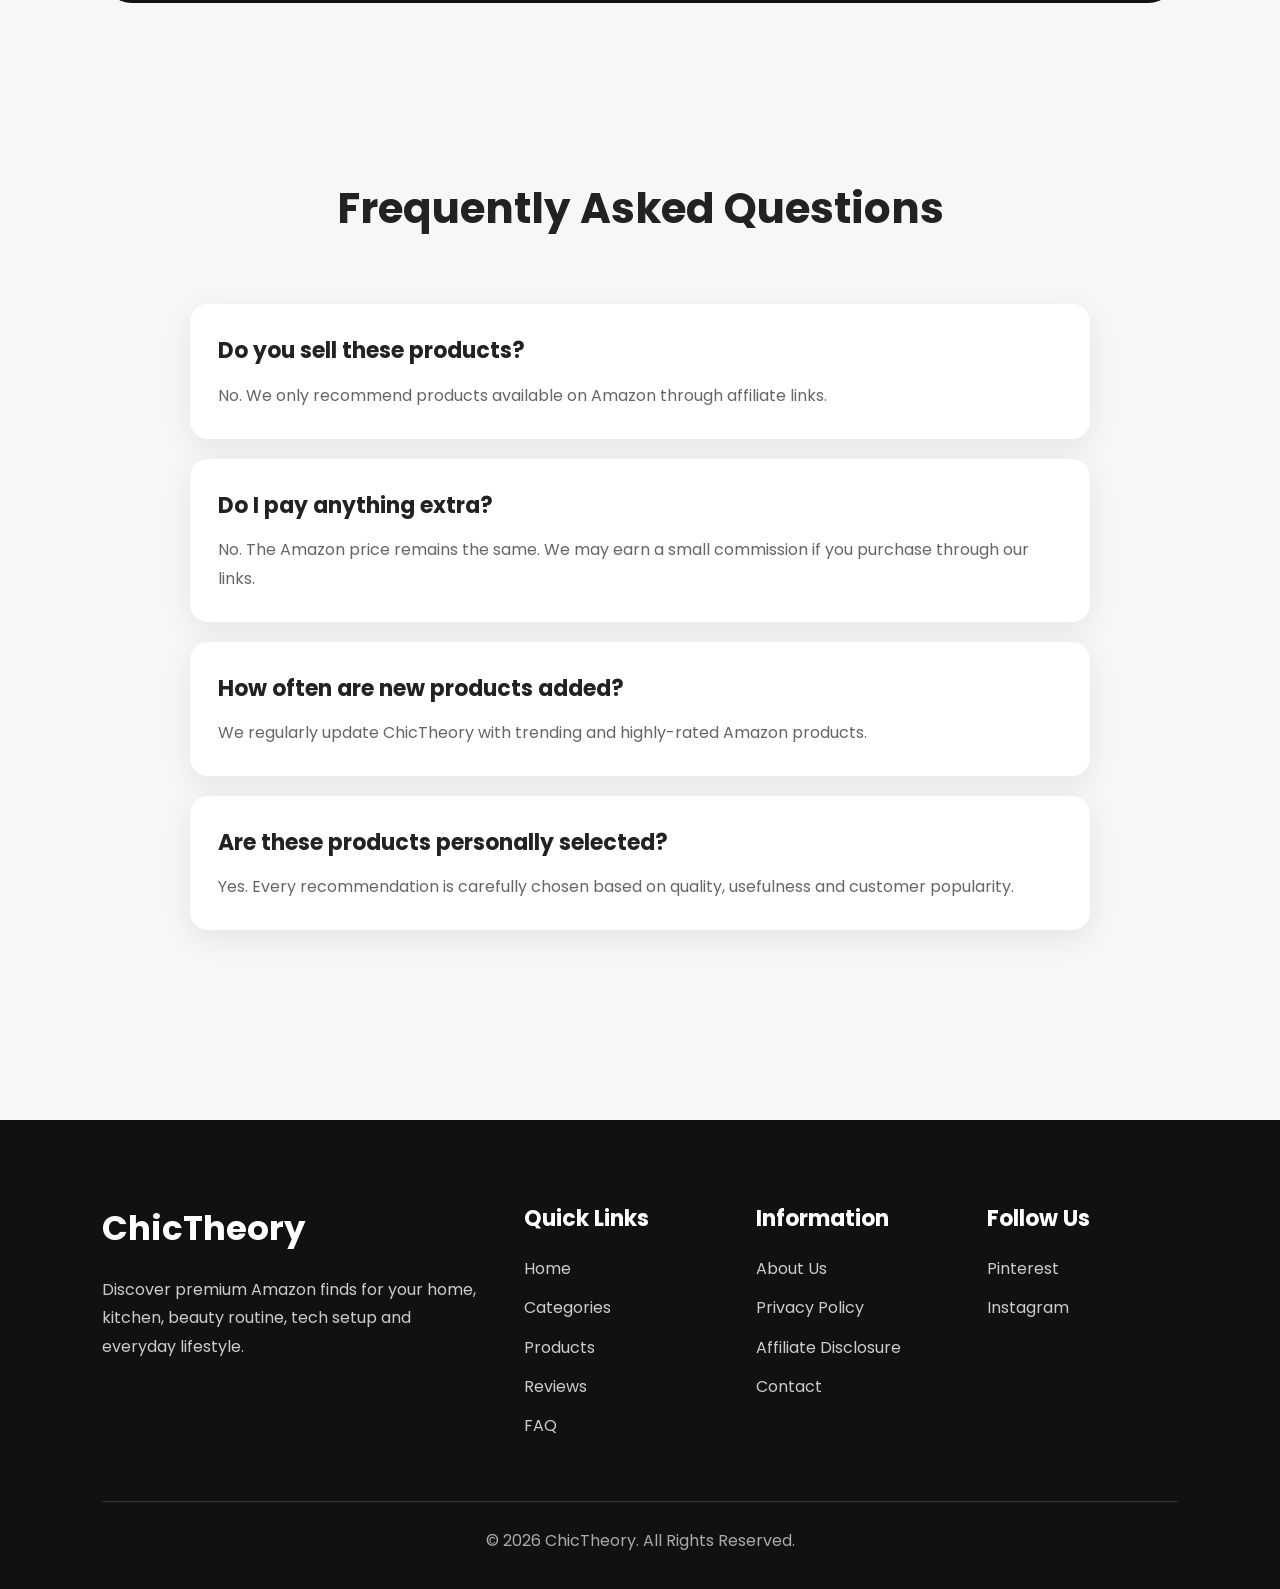
==== commit 25ce3987: "Fix logo link in navigation bar" ====
--- a/index.html
+++ b/index.html
@@ -47,7 +47,9 @@
 
 <nav class="navbar">
 
-<a href="#" class="logo">
+<a href="index.html" class="logo">
+    <img src="images/logo.png" alt="ChicTheory Logo">
+</a>
 
 ChicTheory
 
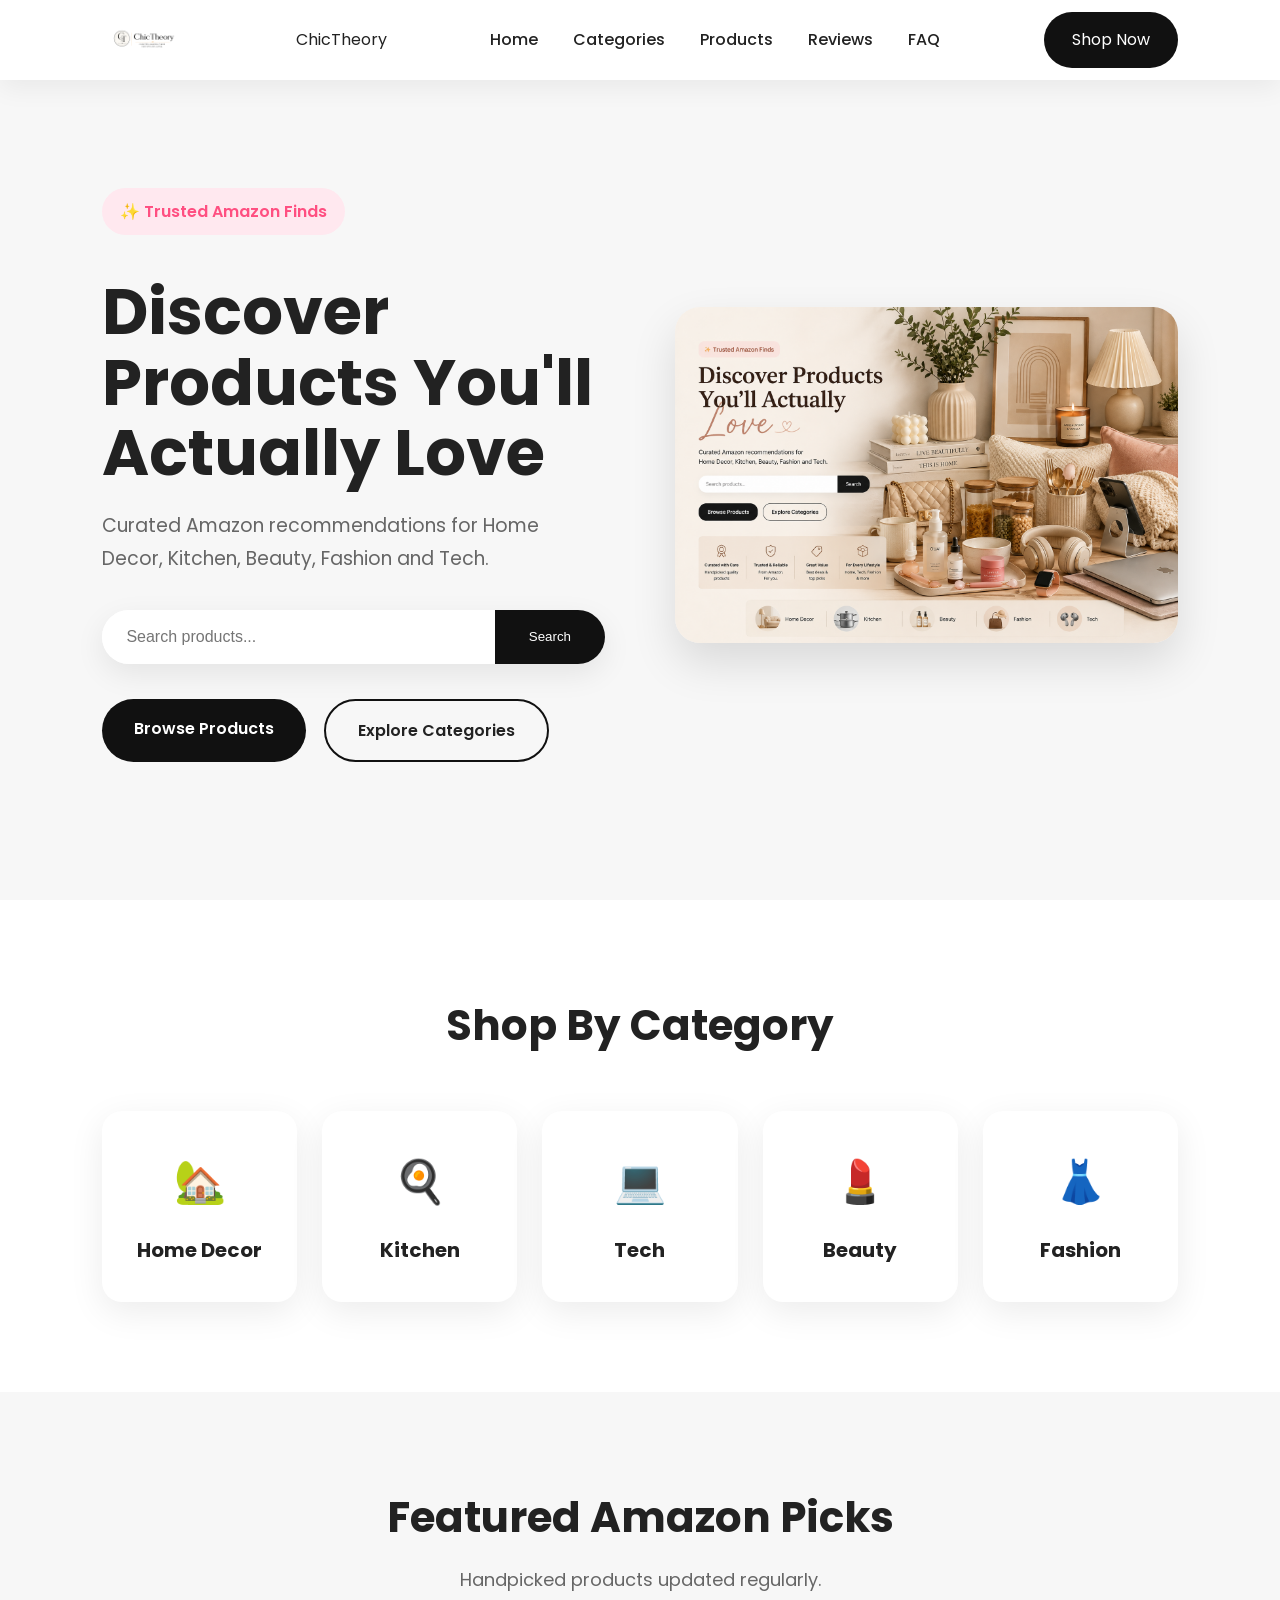
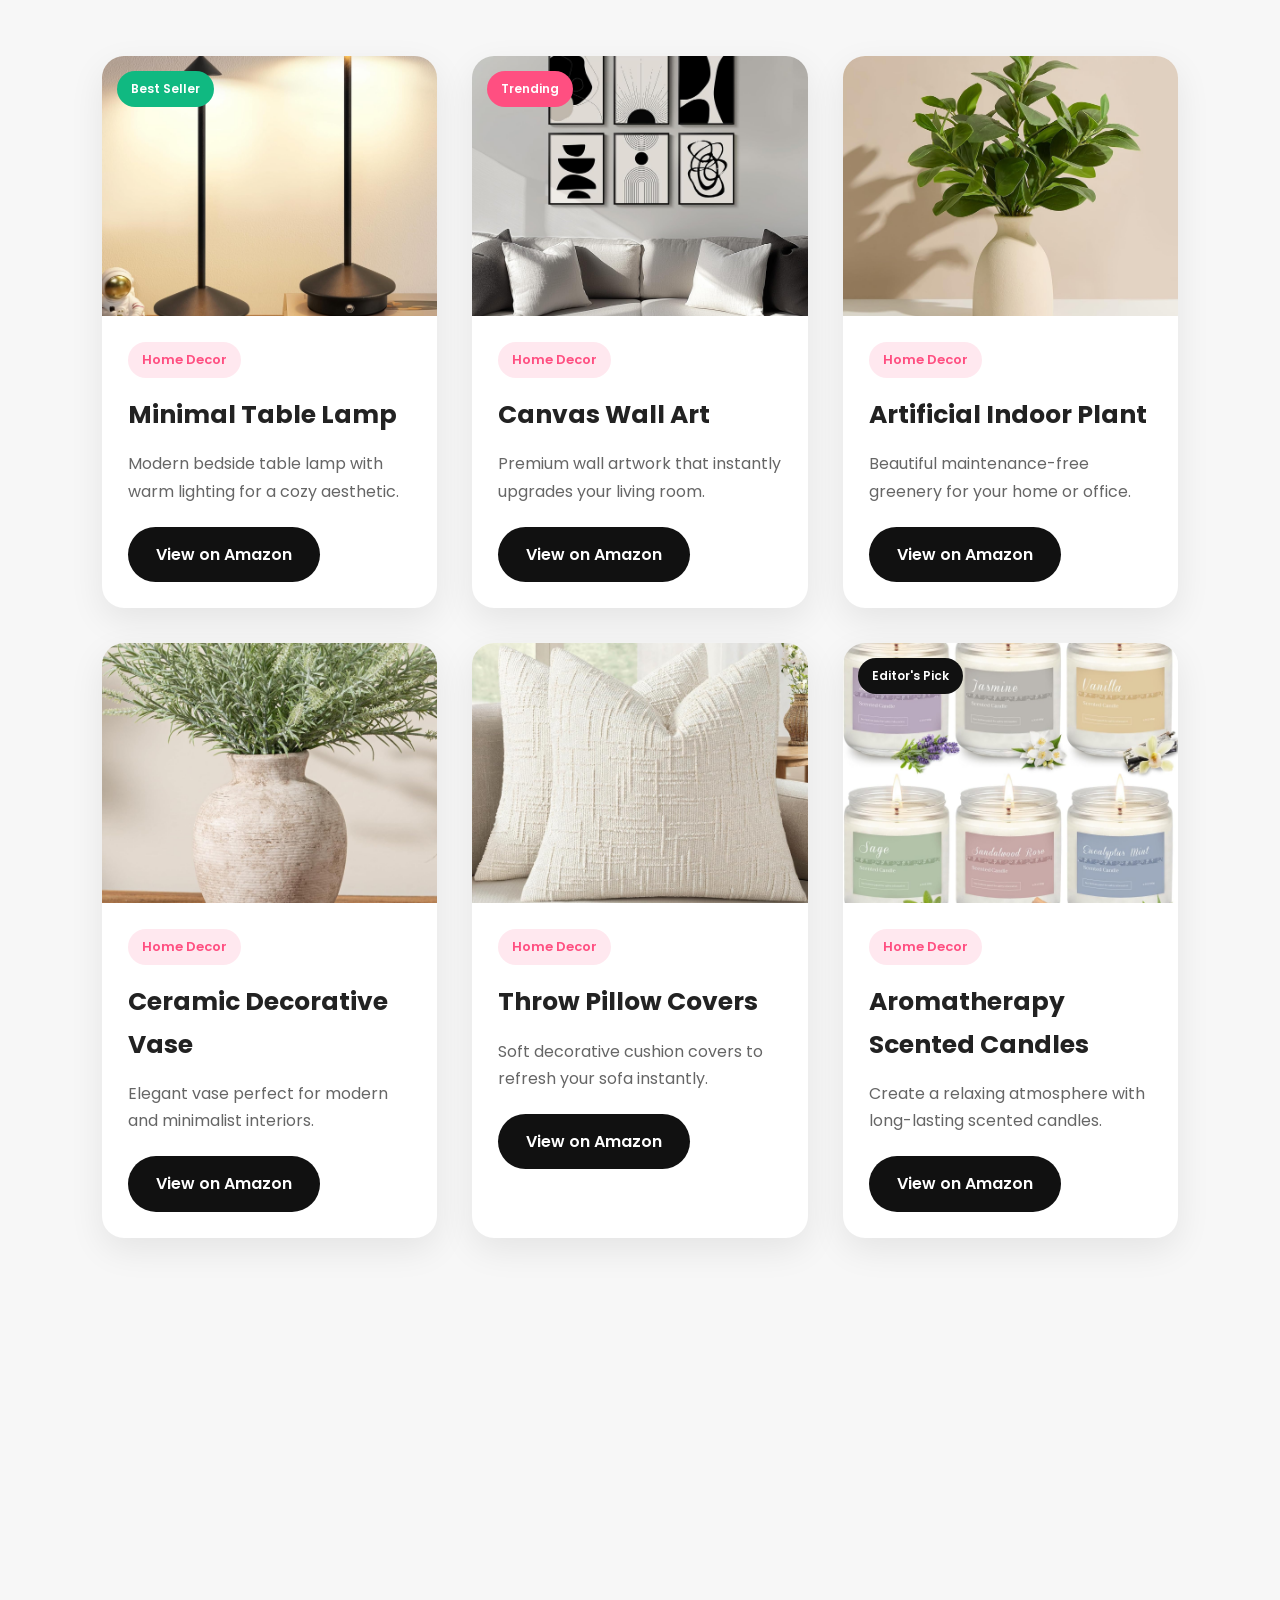
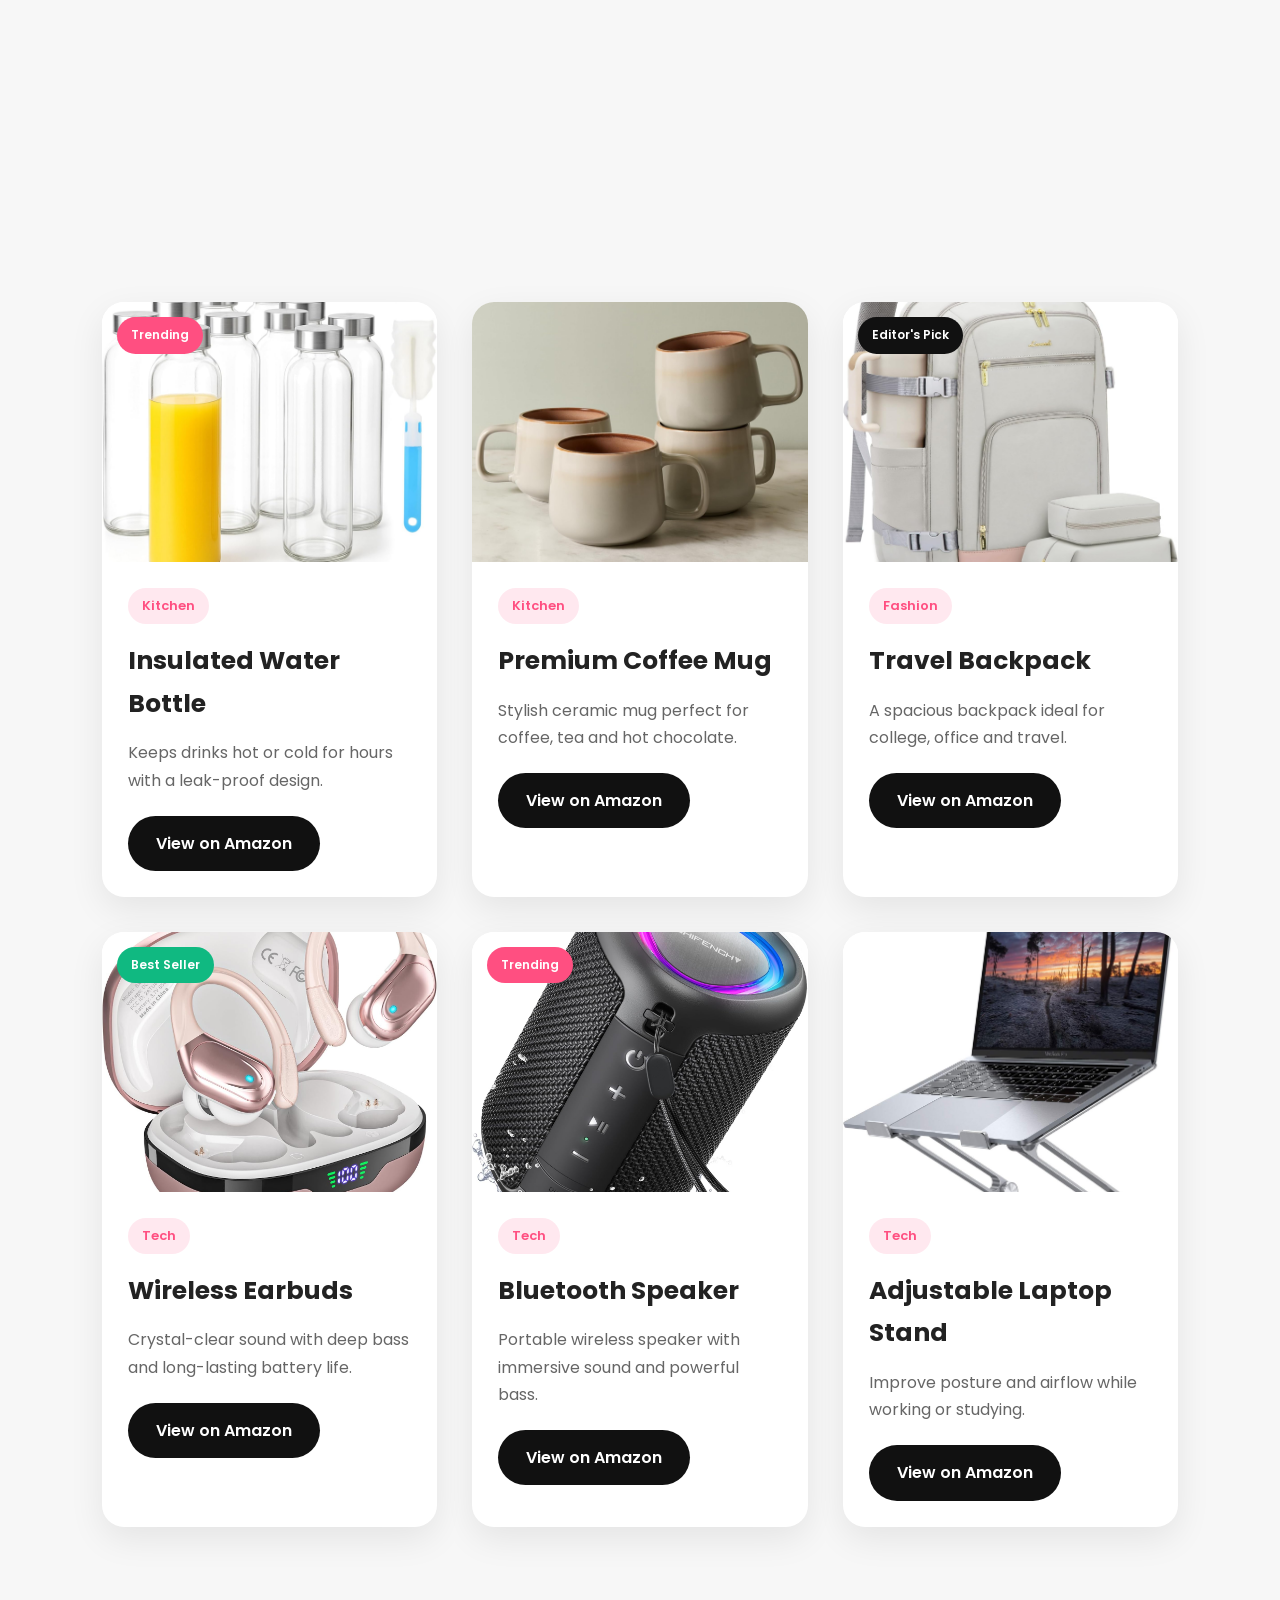
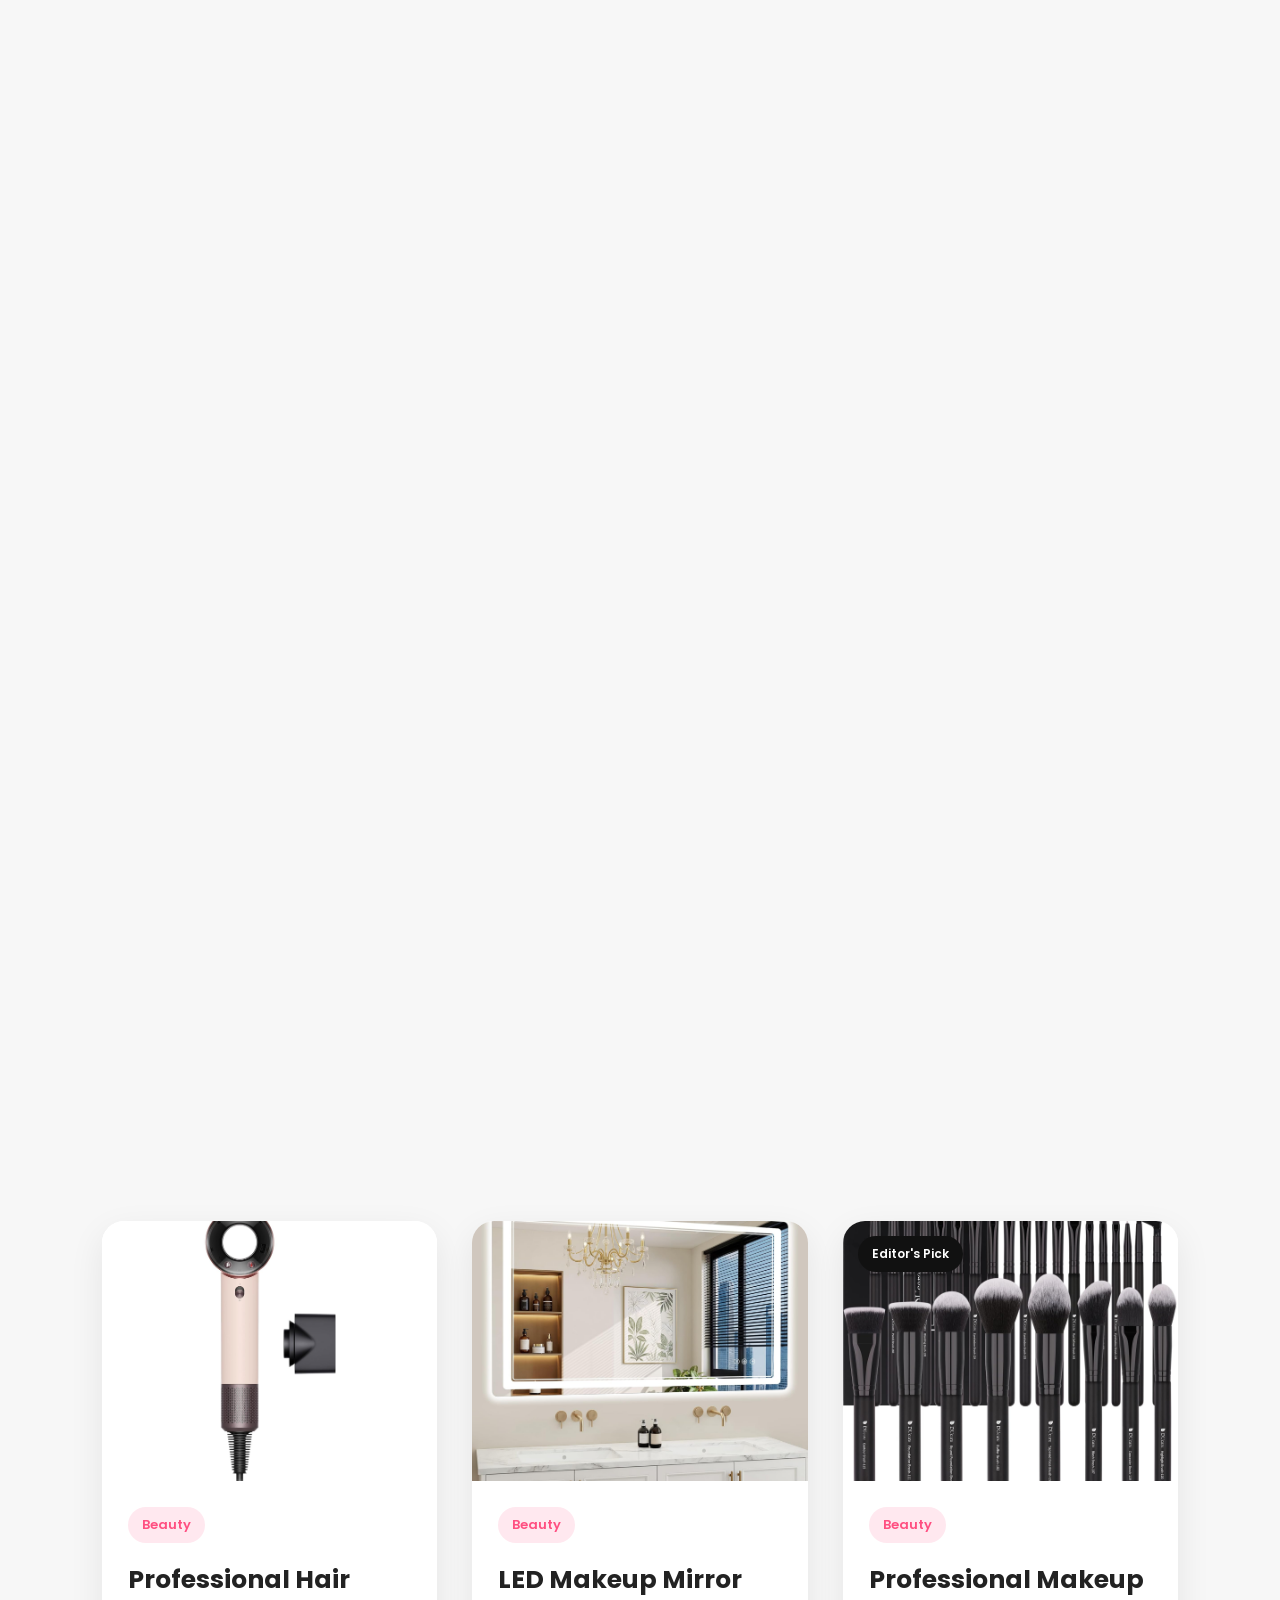
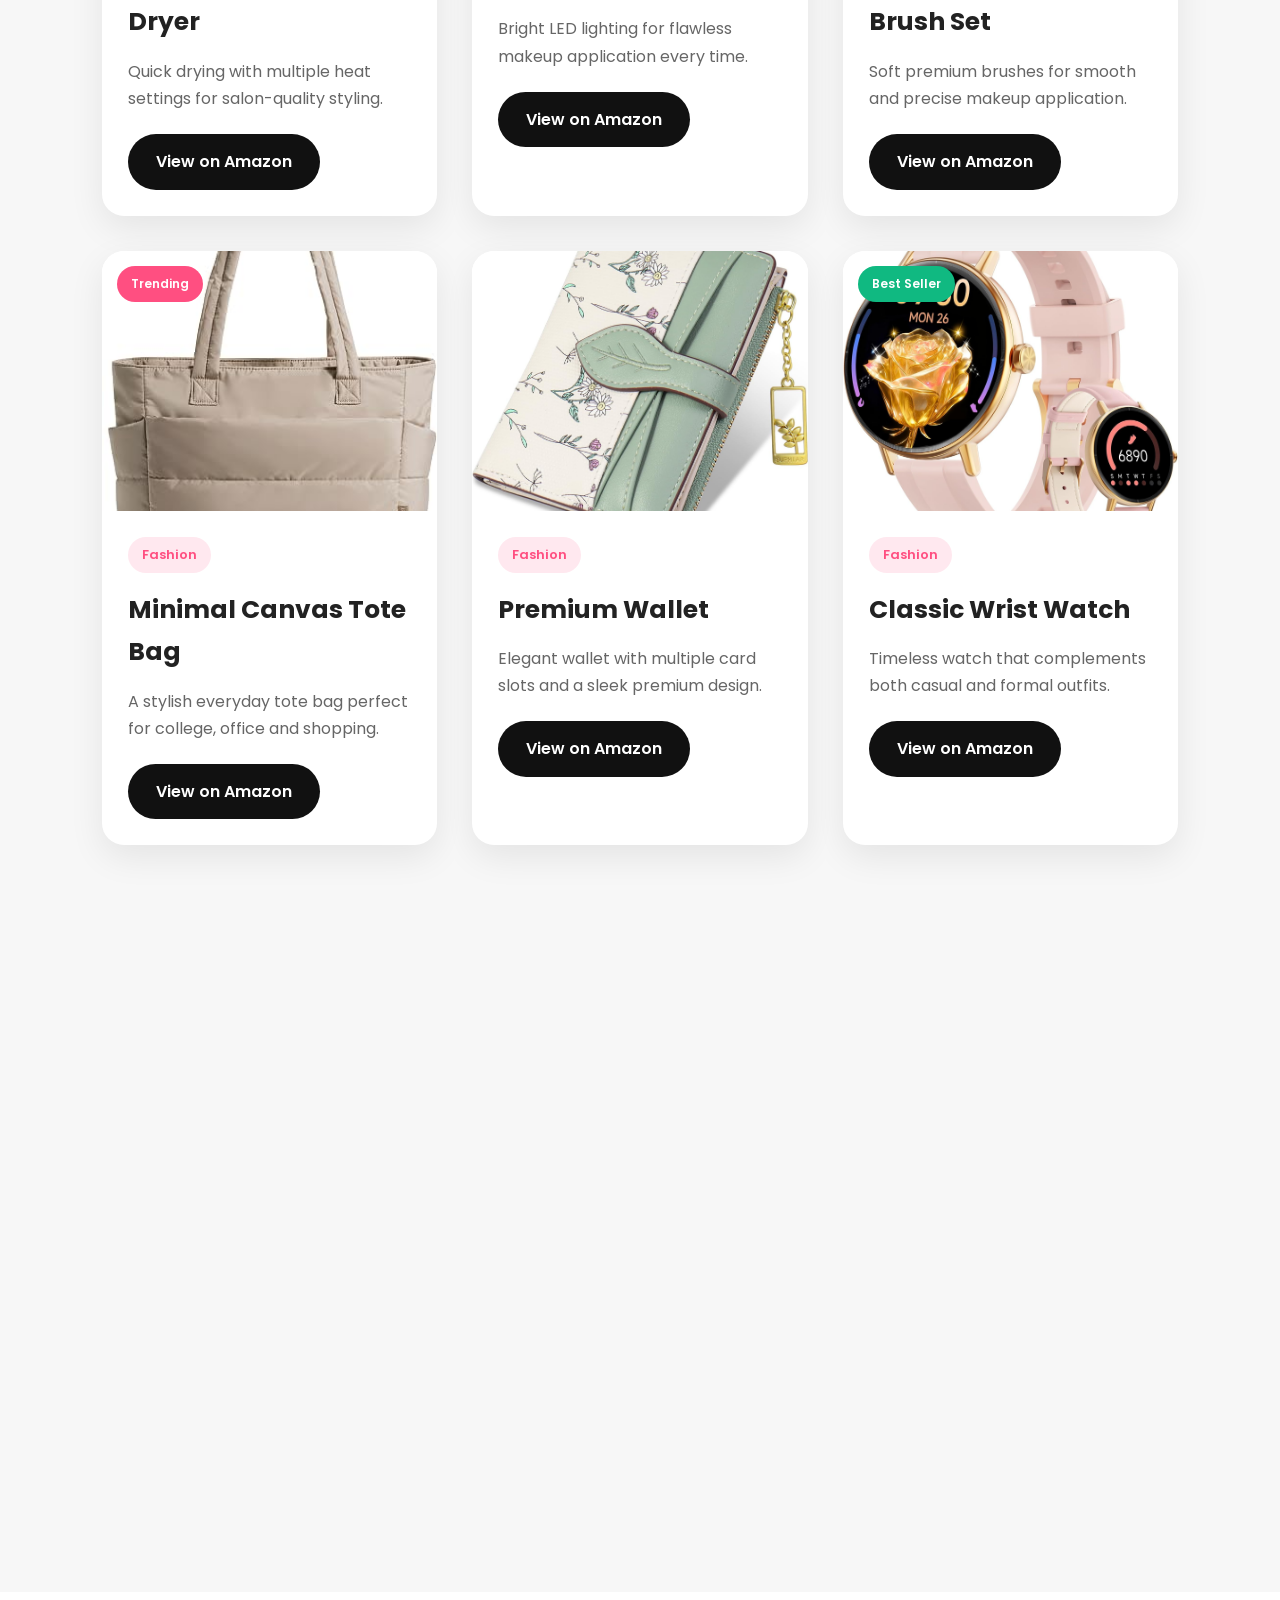
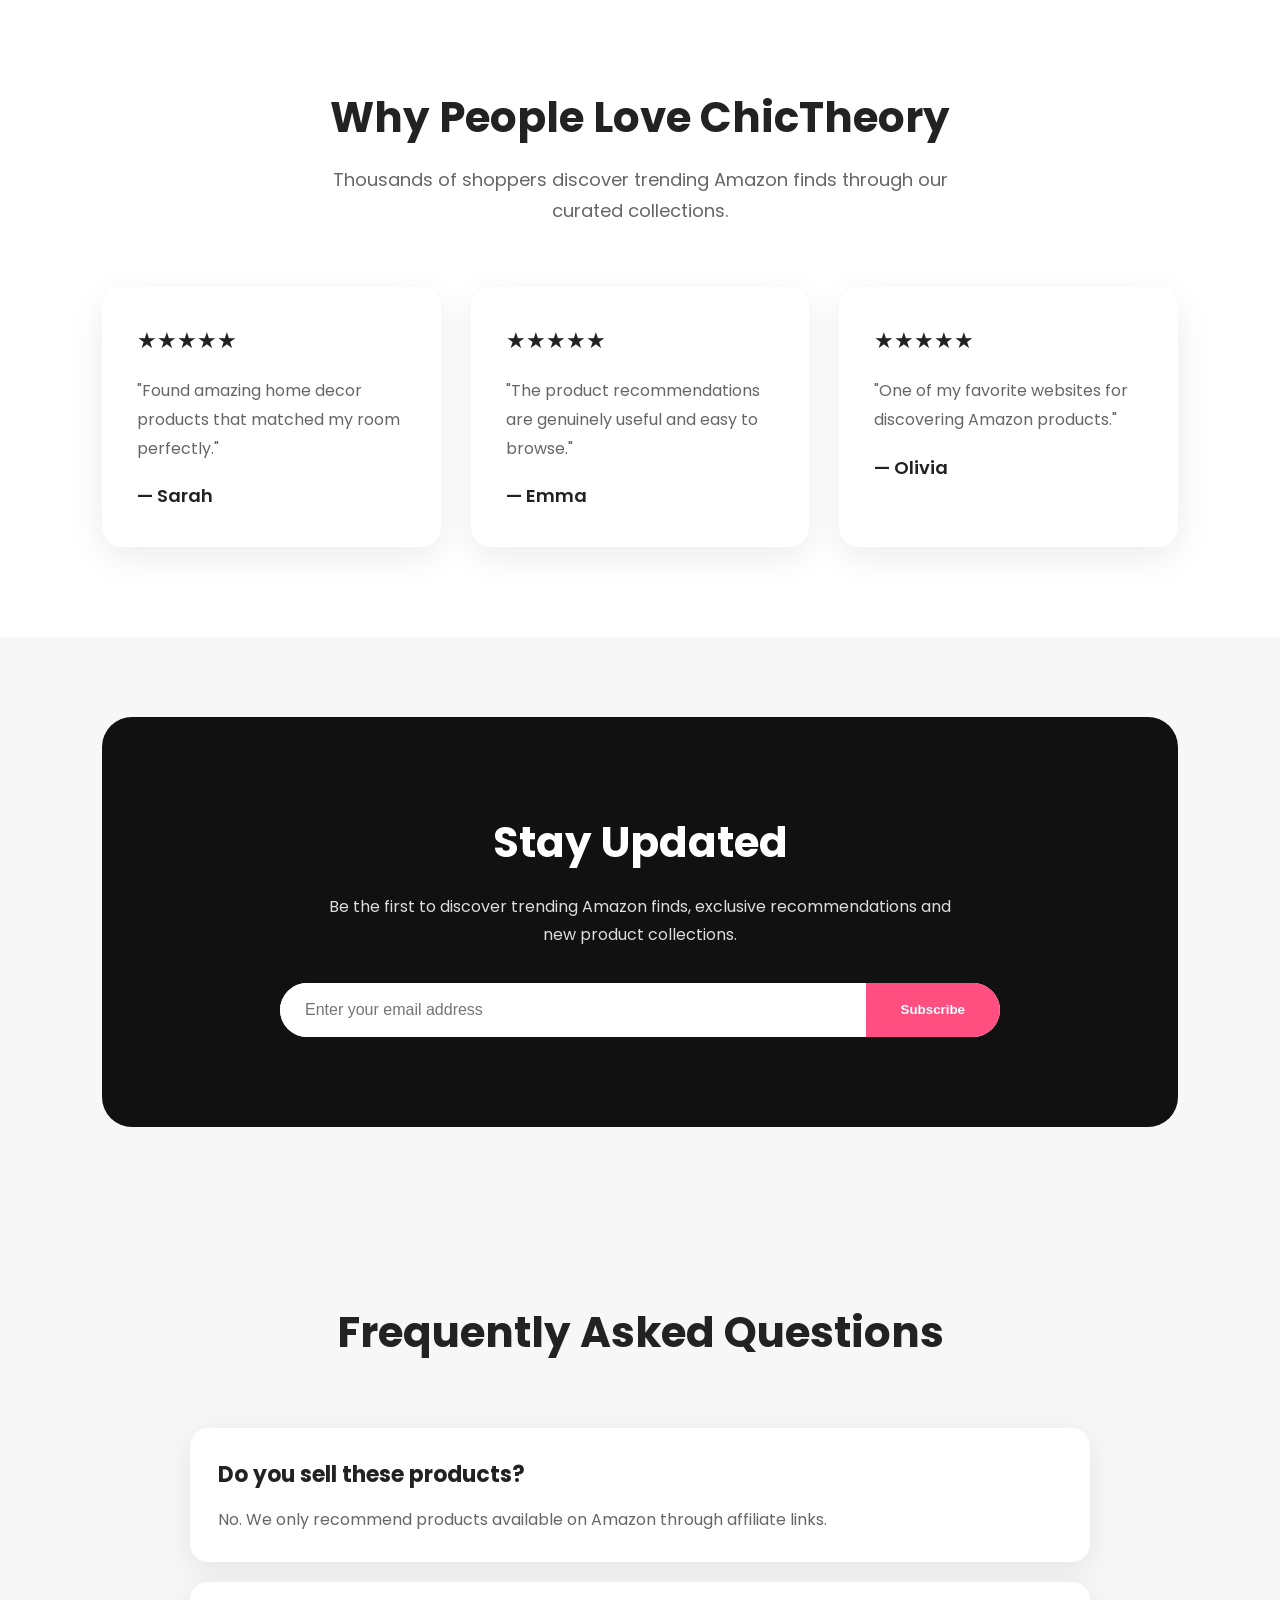
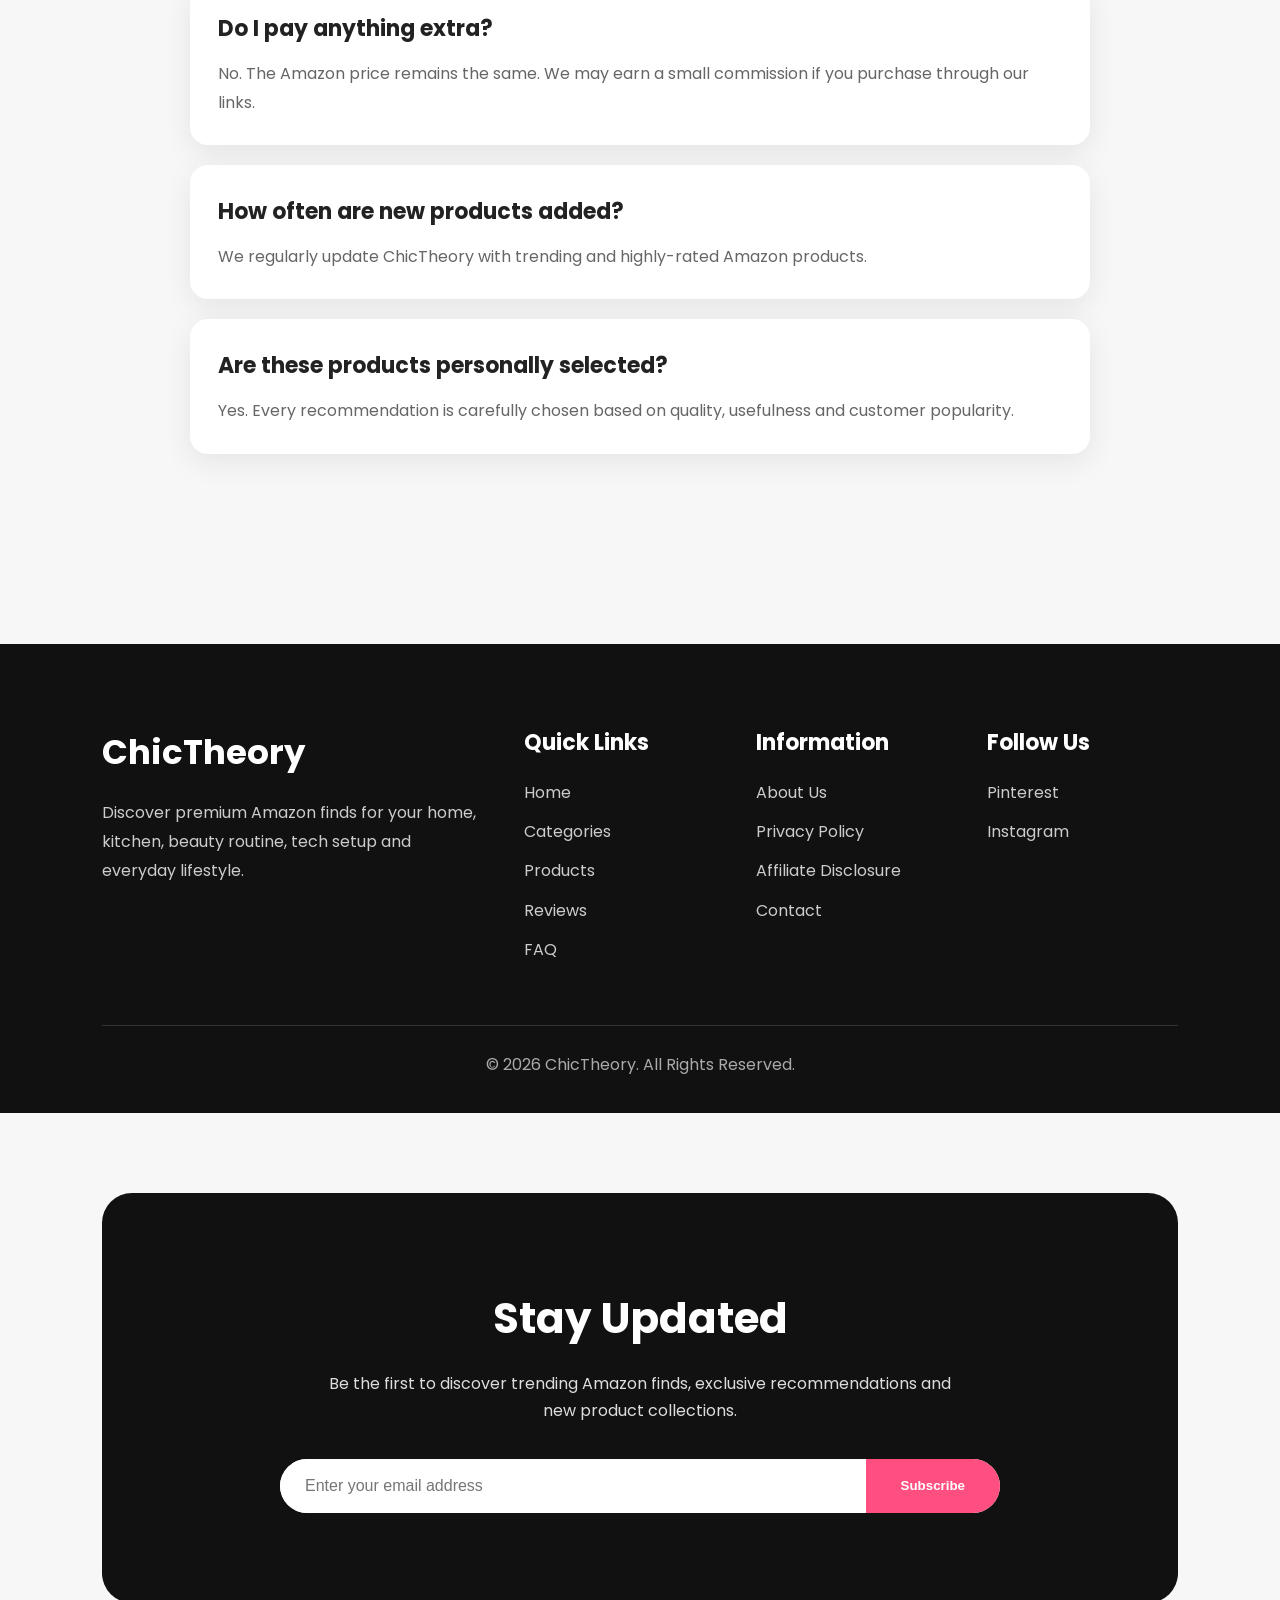
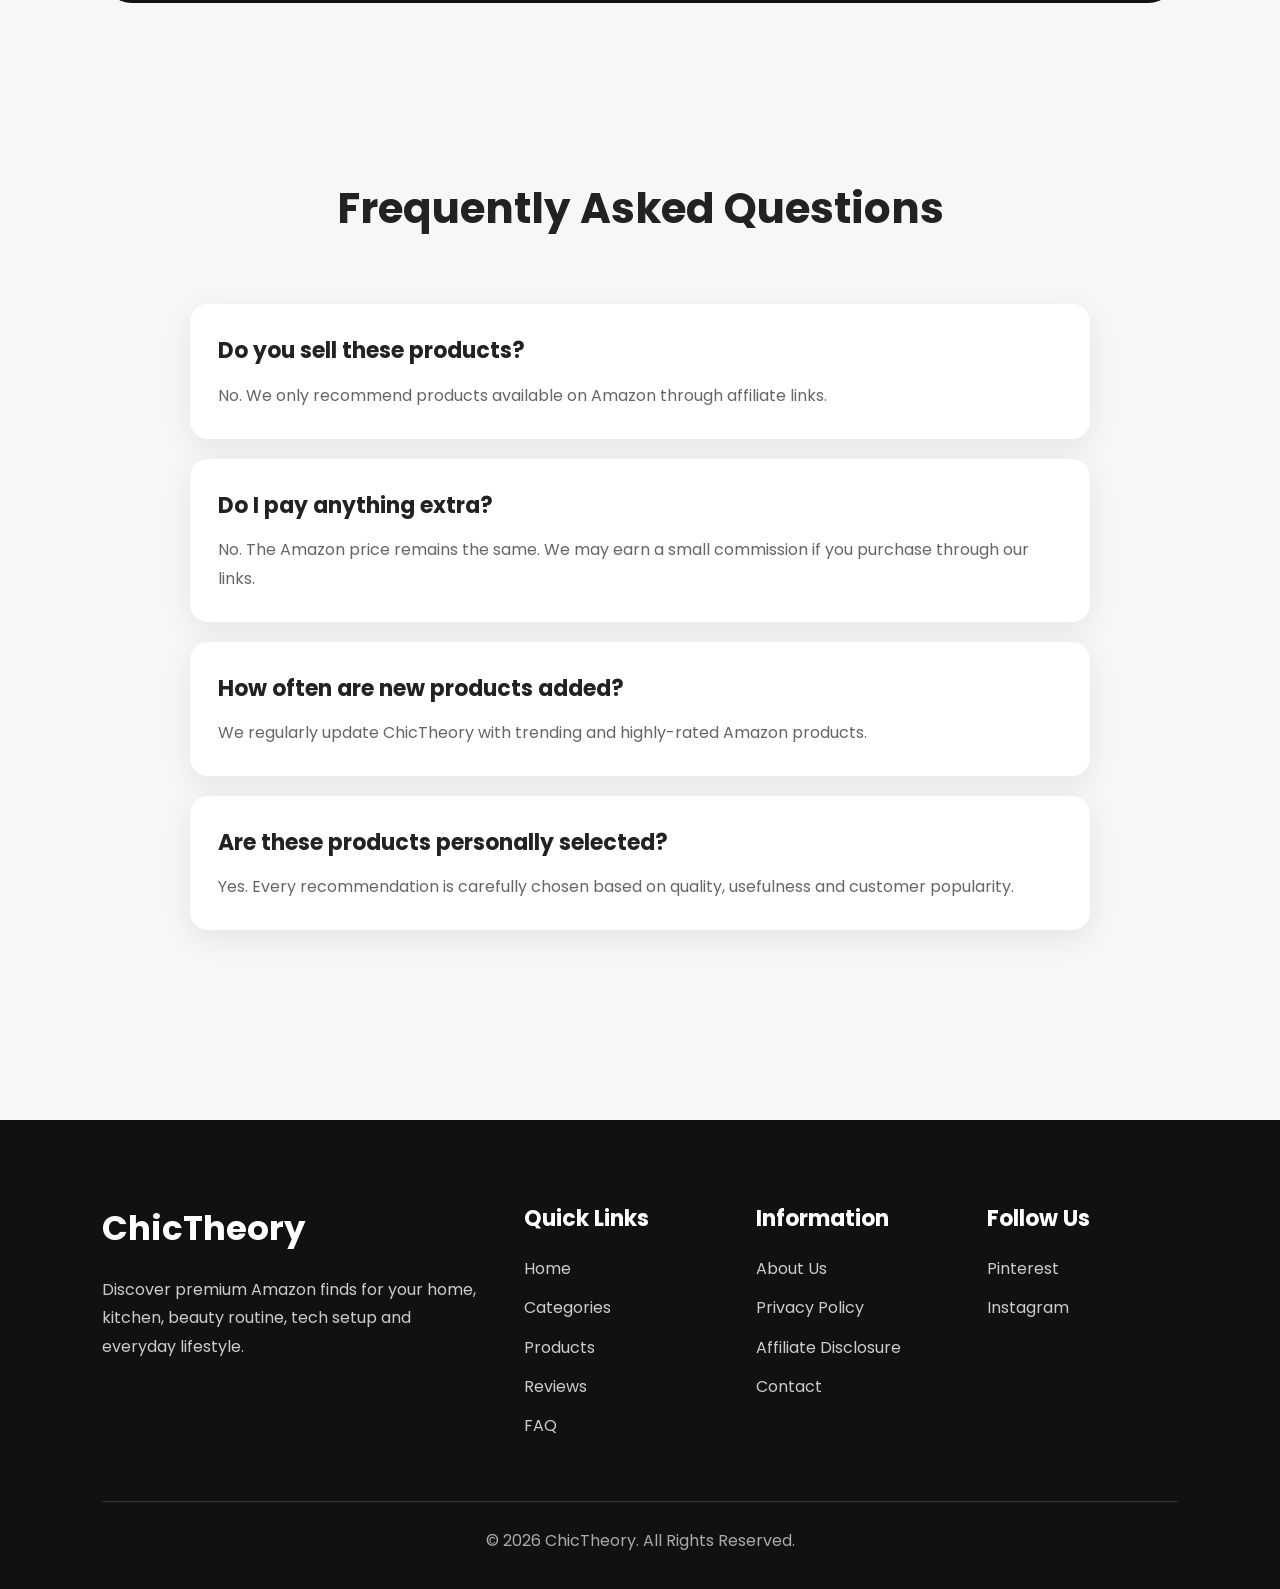
==== commit 330337a6: "Replace hero image with hero-banner" ====
--- a/index.html
+++ b/index.html
@@ -175,7 +175,7 @@
 
 <div class="hero-image">
 
-<img src="images/hero.png" alt="Amazon Finds">
+<img src="images/hero-banner.png" alt="Amazon Finds">
 
 </div>
 
--- a/css/style.css
+++ b/css/style.css
@@ -1083,3 +1083,14 @@
 }
 
 }
+.logo img {
+    height: 60px;
+    width: auto;
+    display: block;
+}
+
+@media (max-width: 768px) {
+    .logo img {
+        height: 48px;
+    }
+}
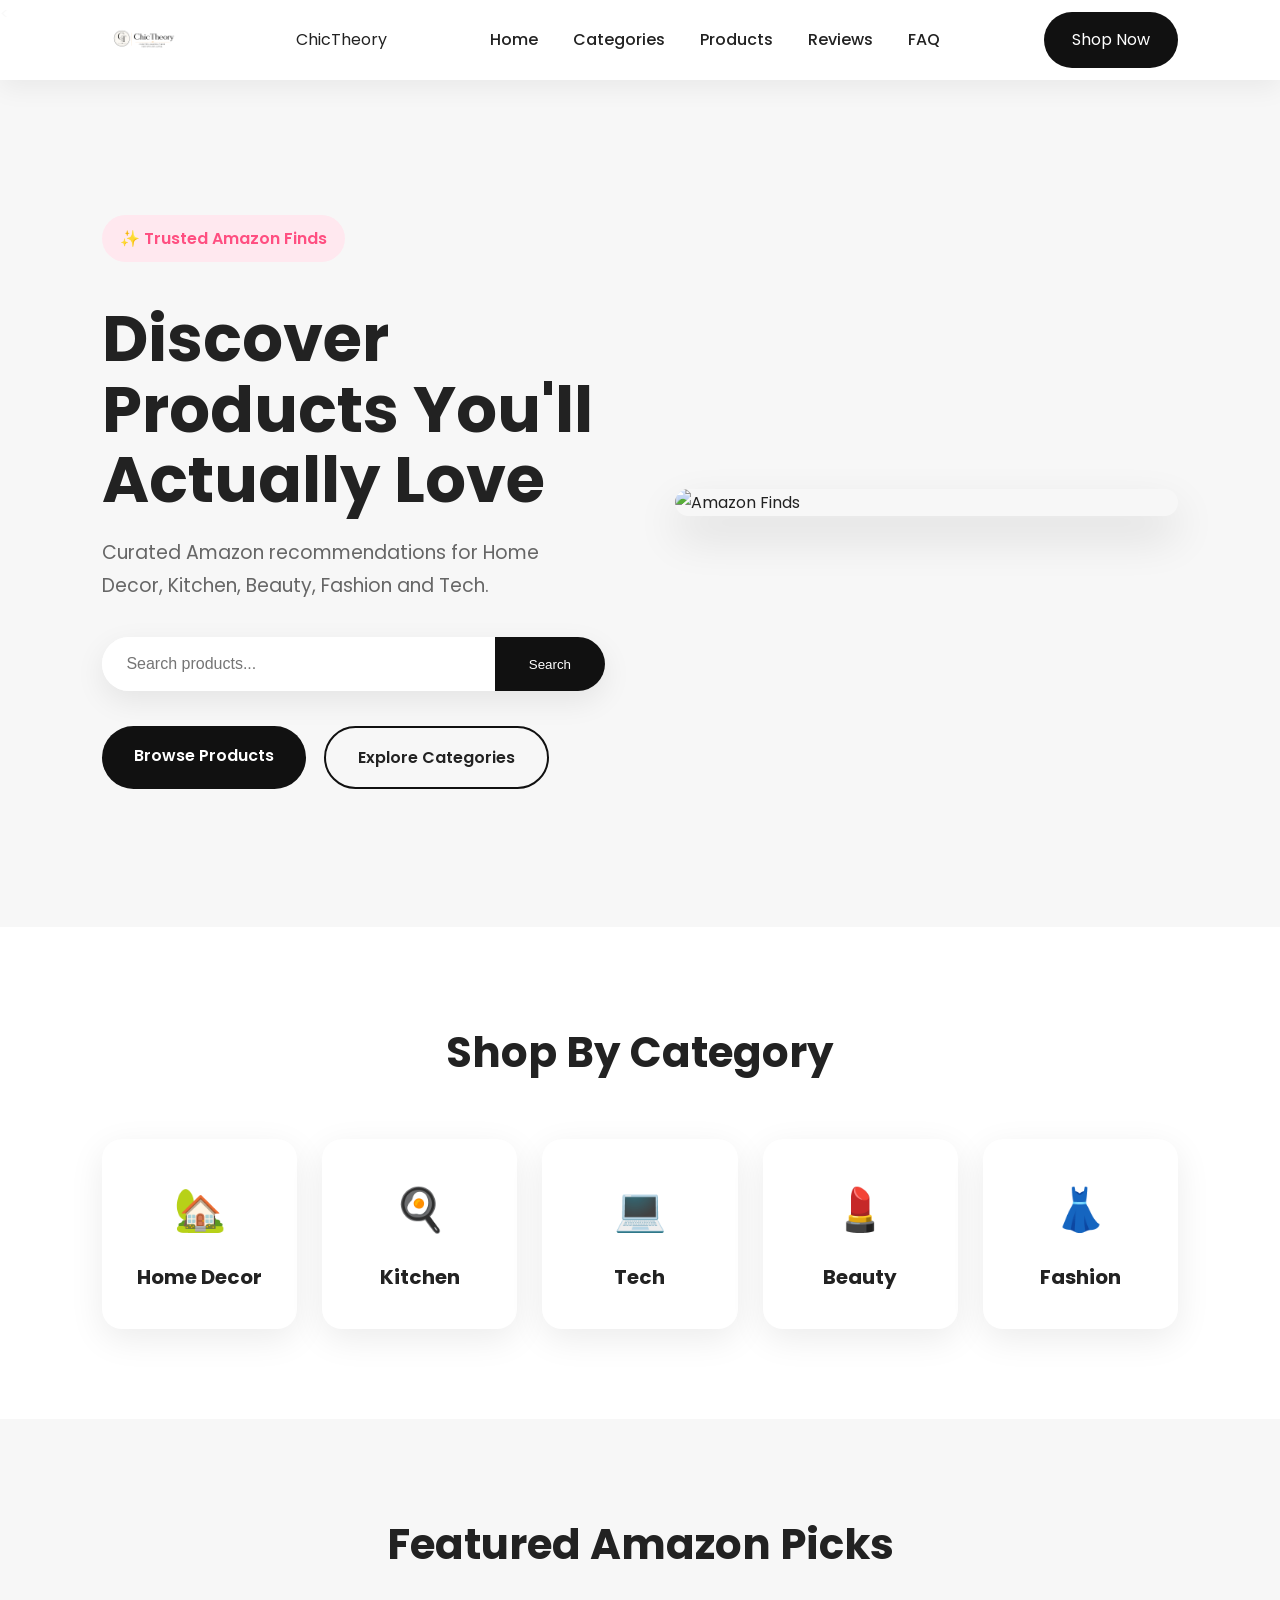
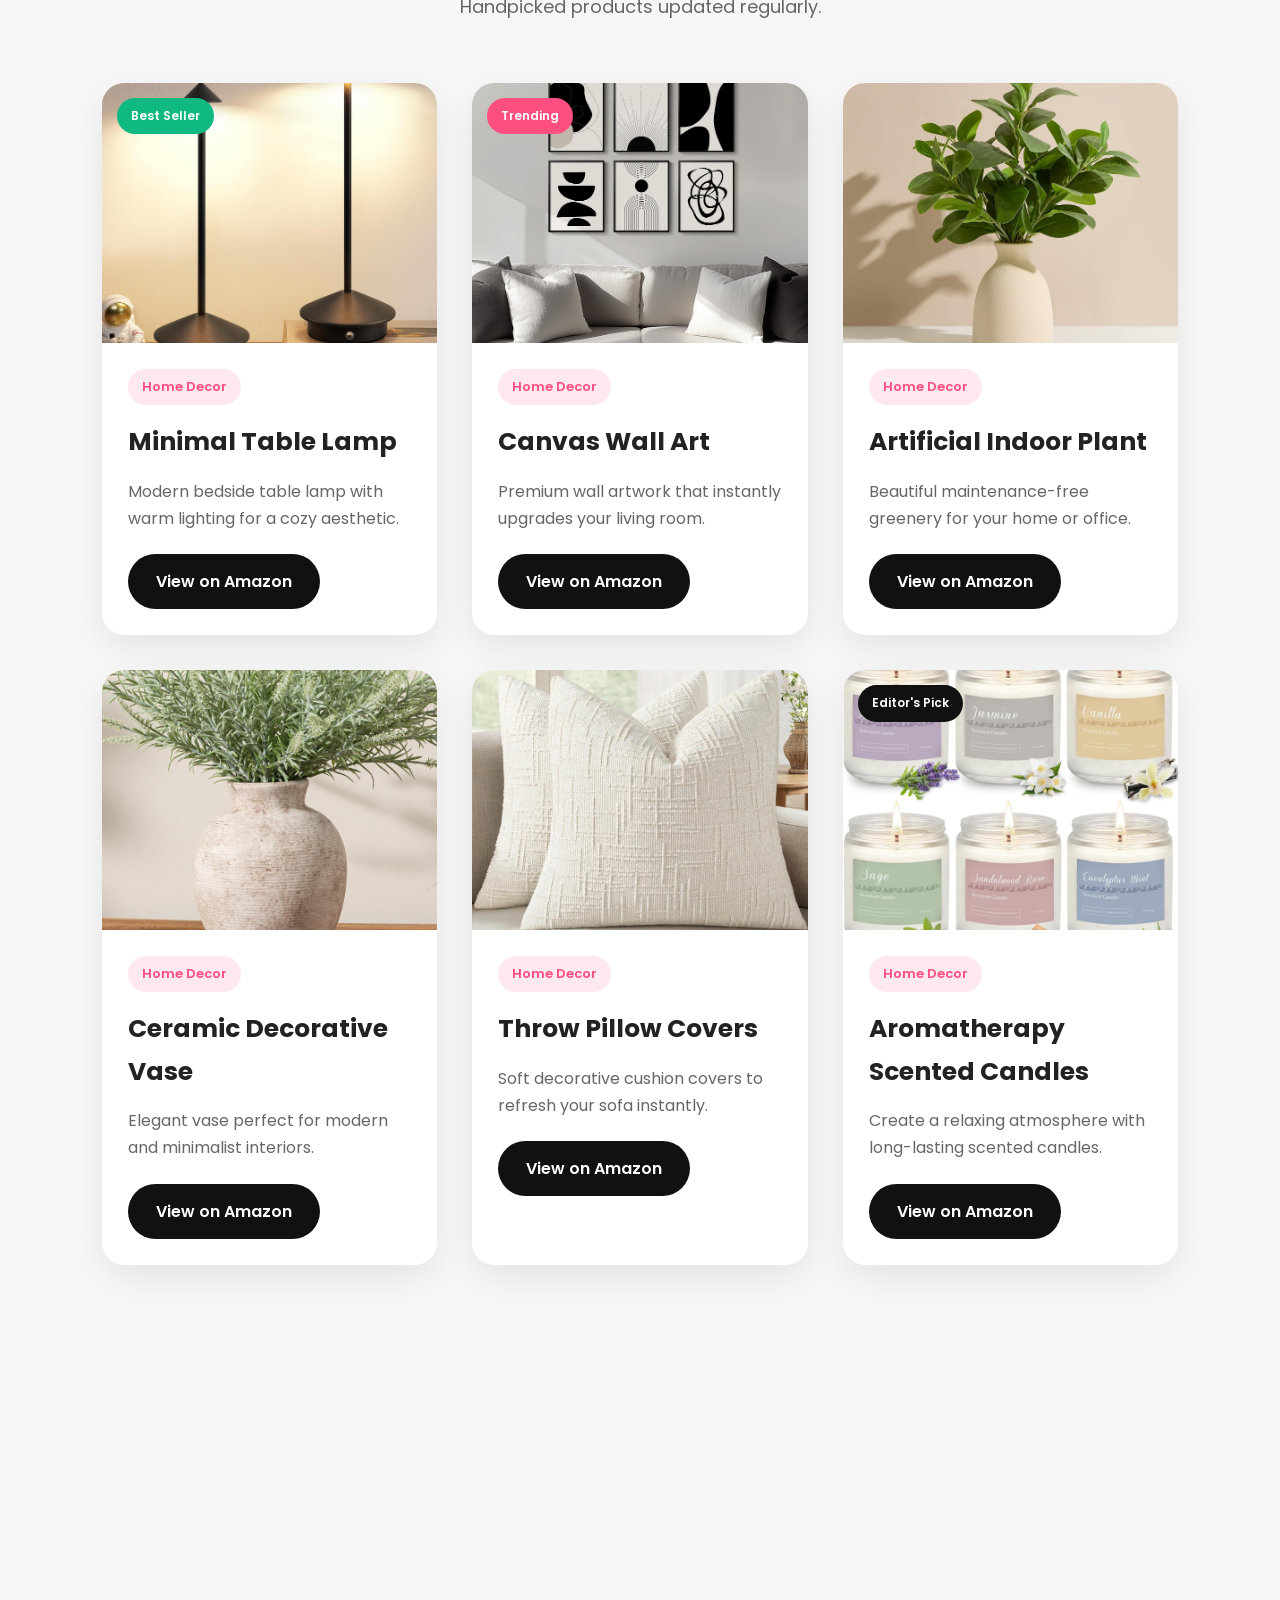
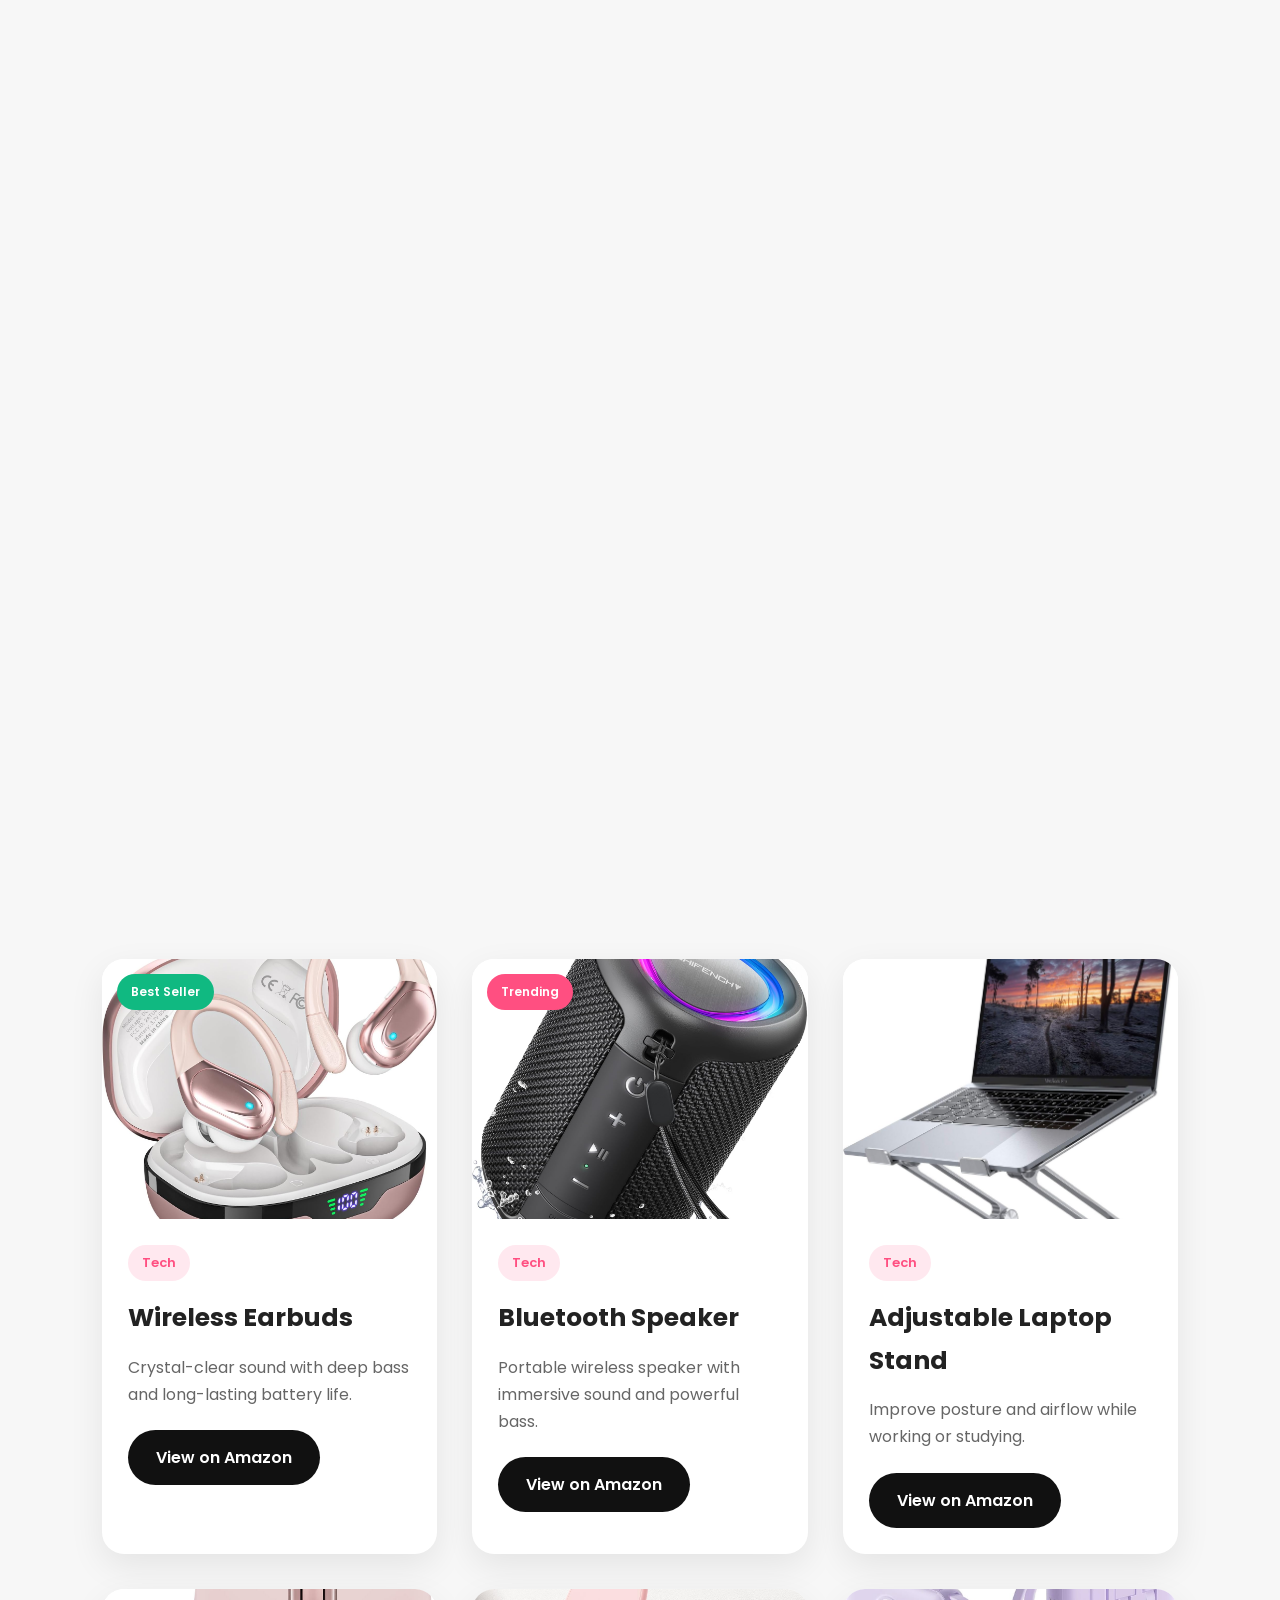
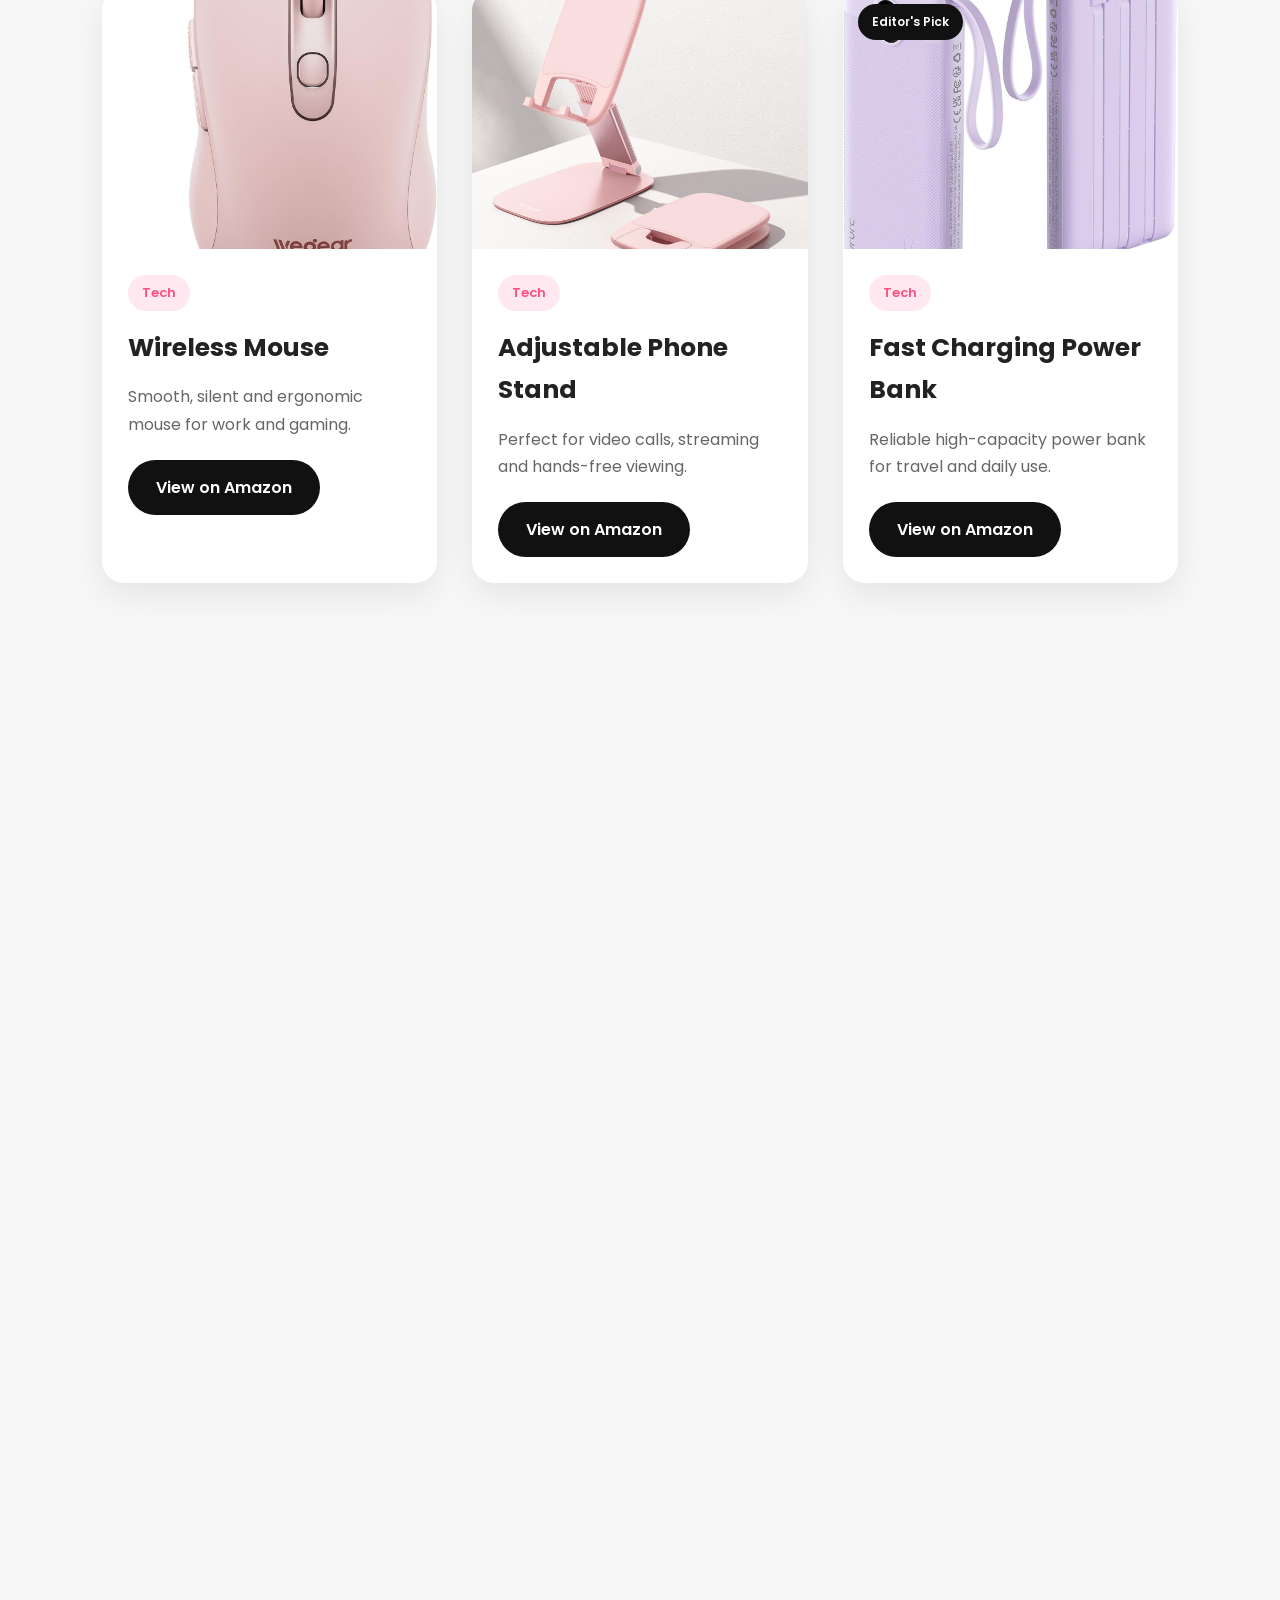
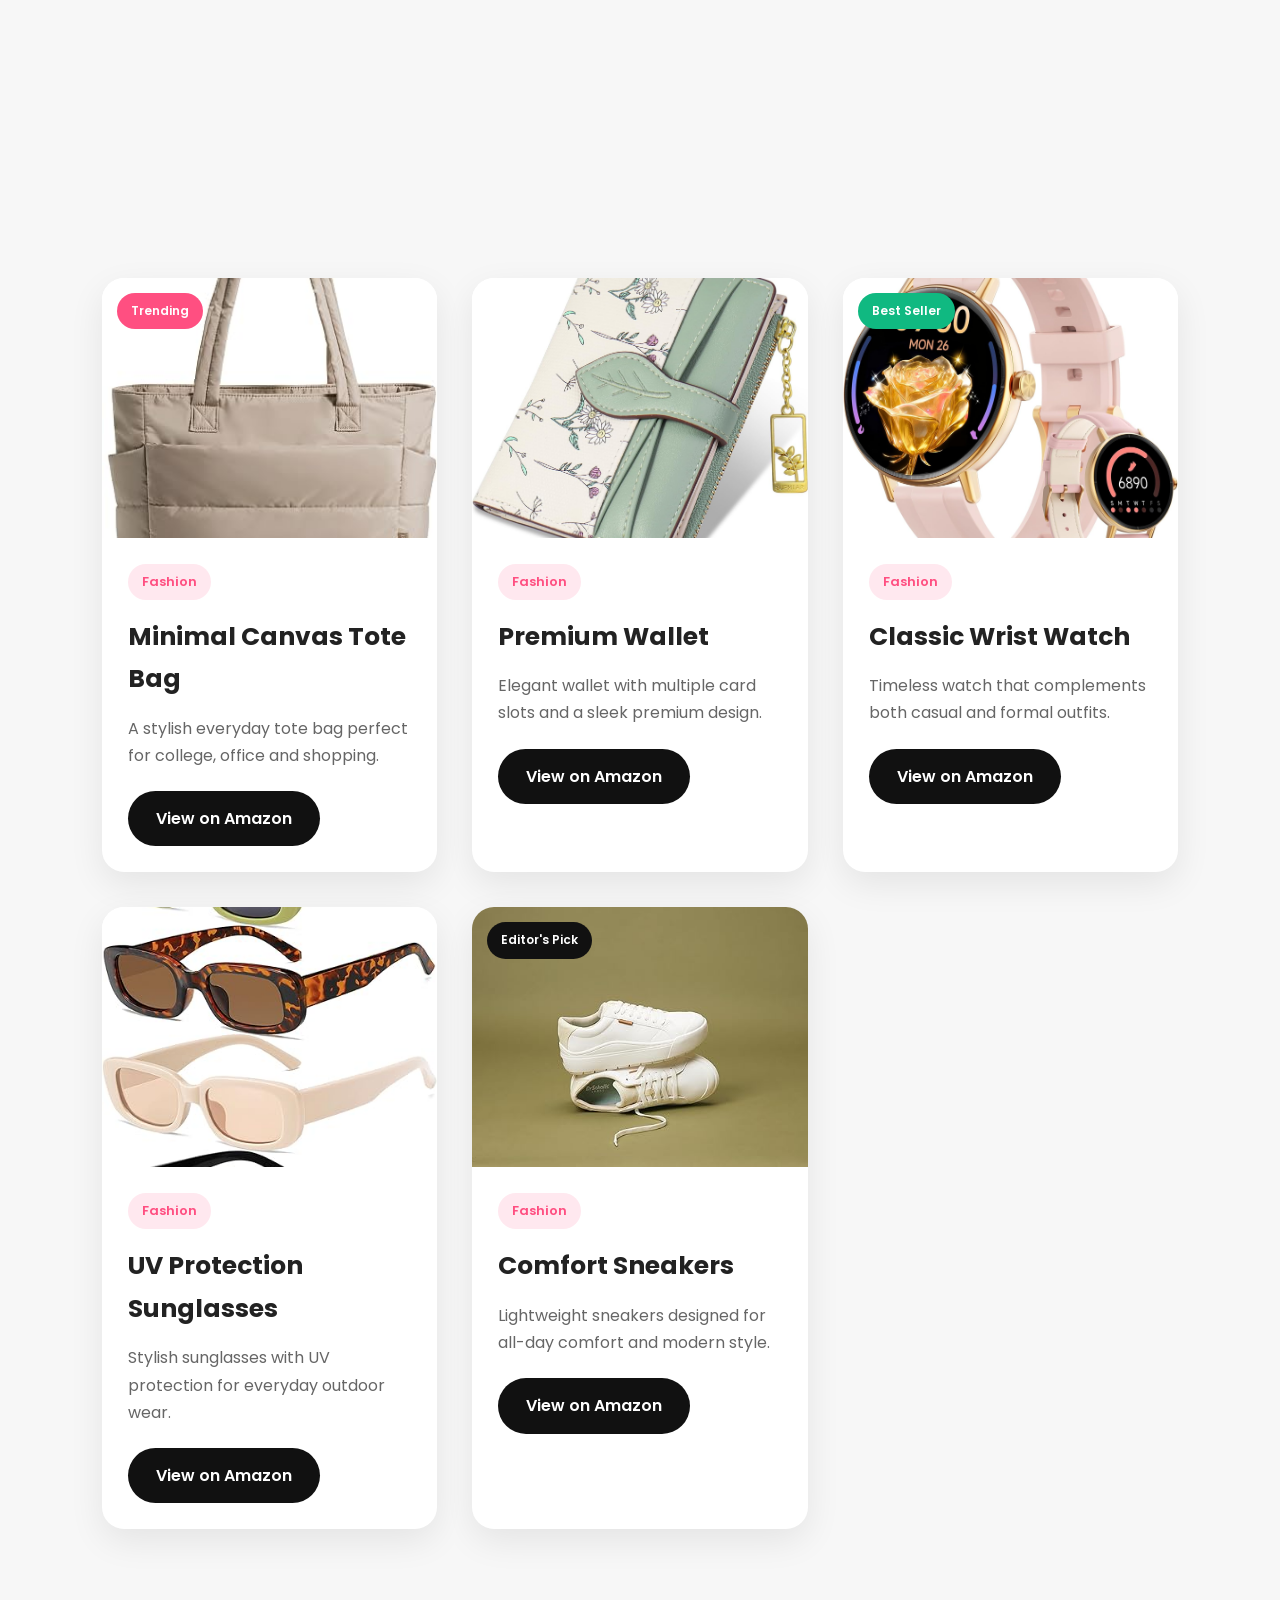
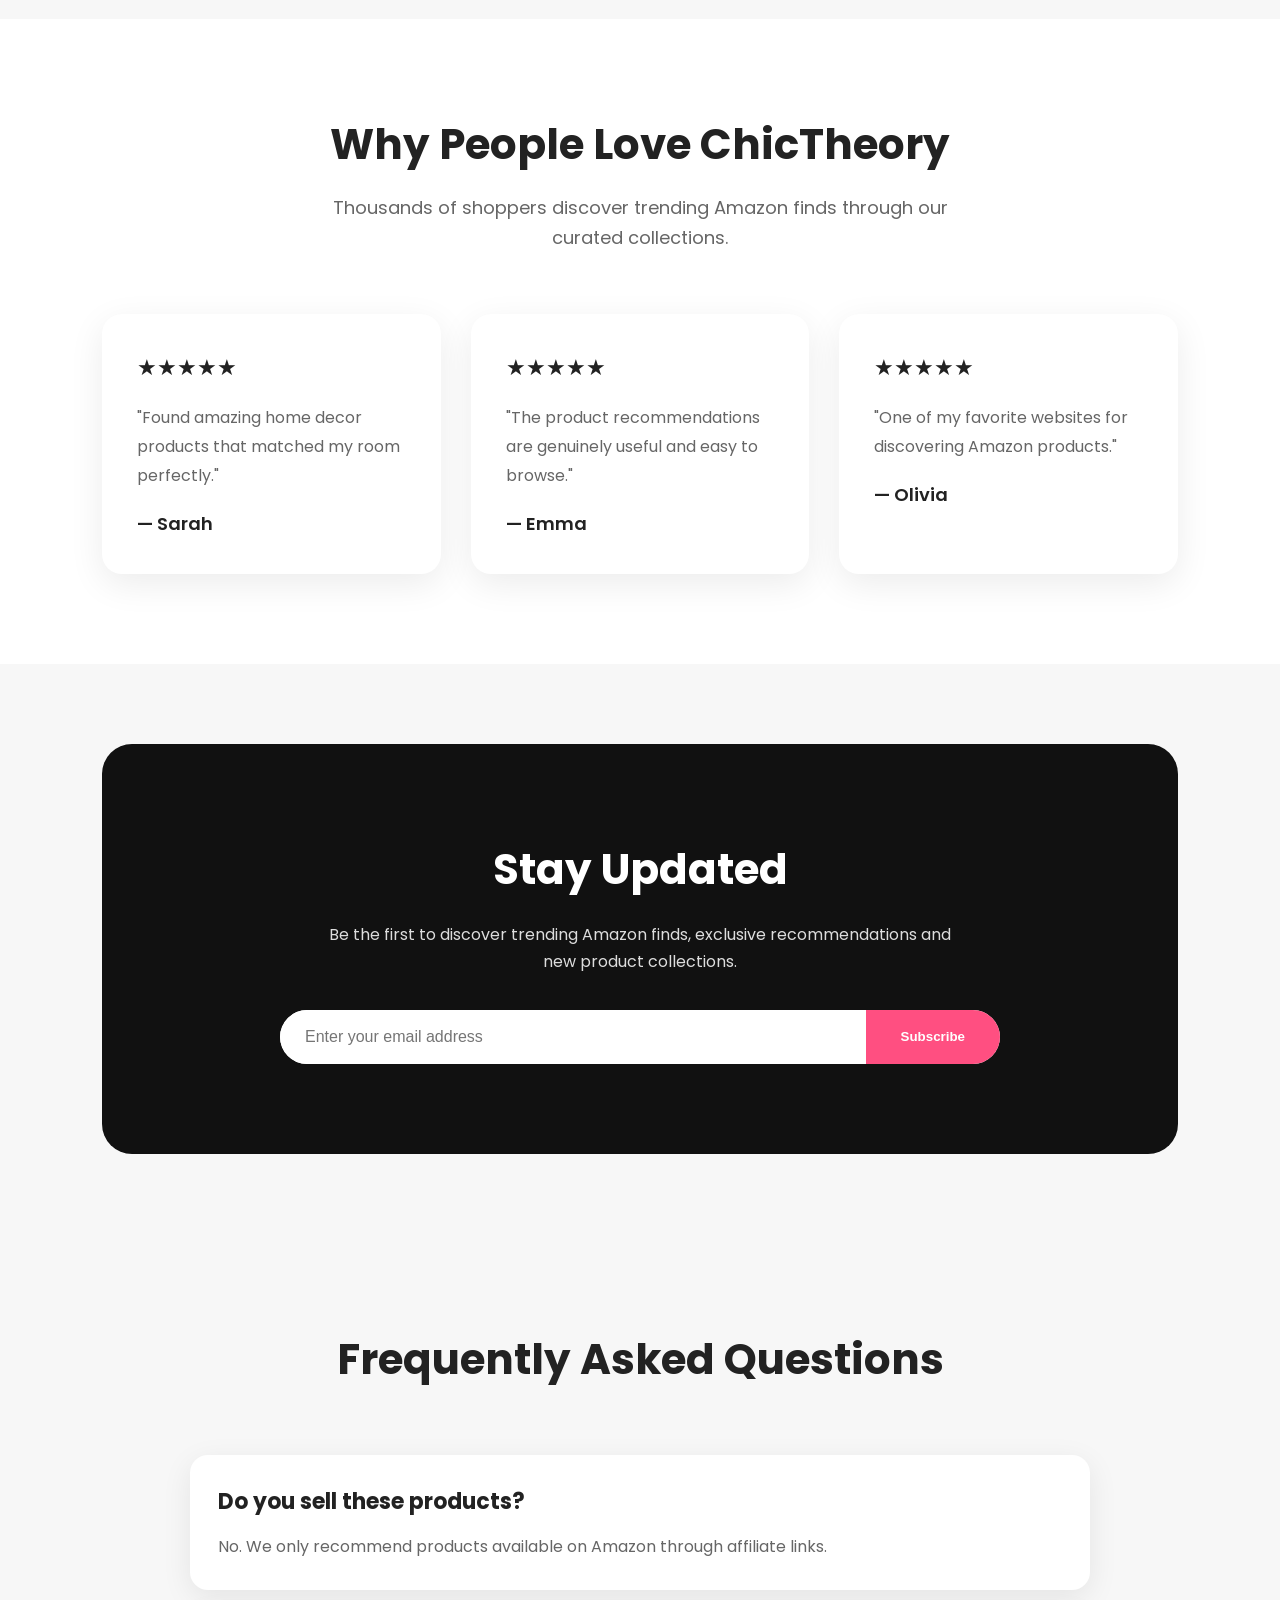
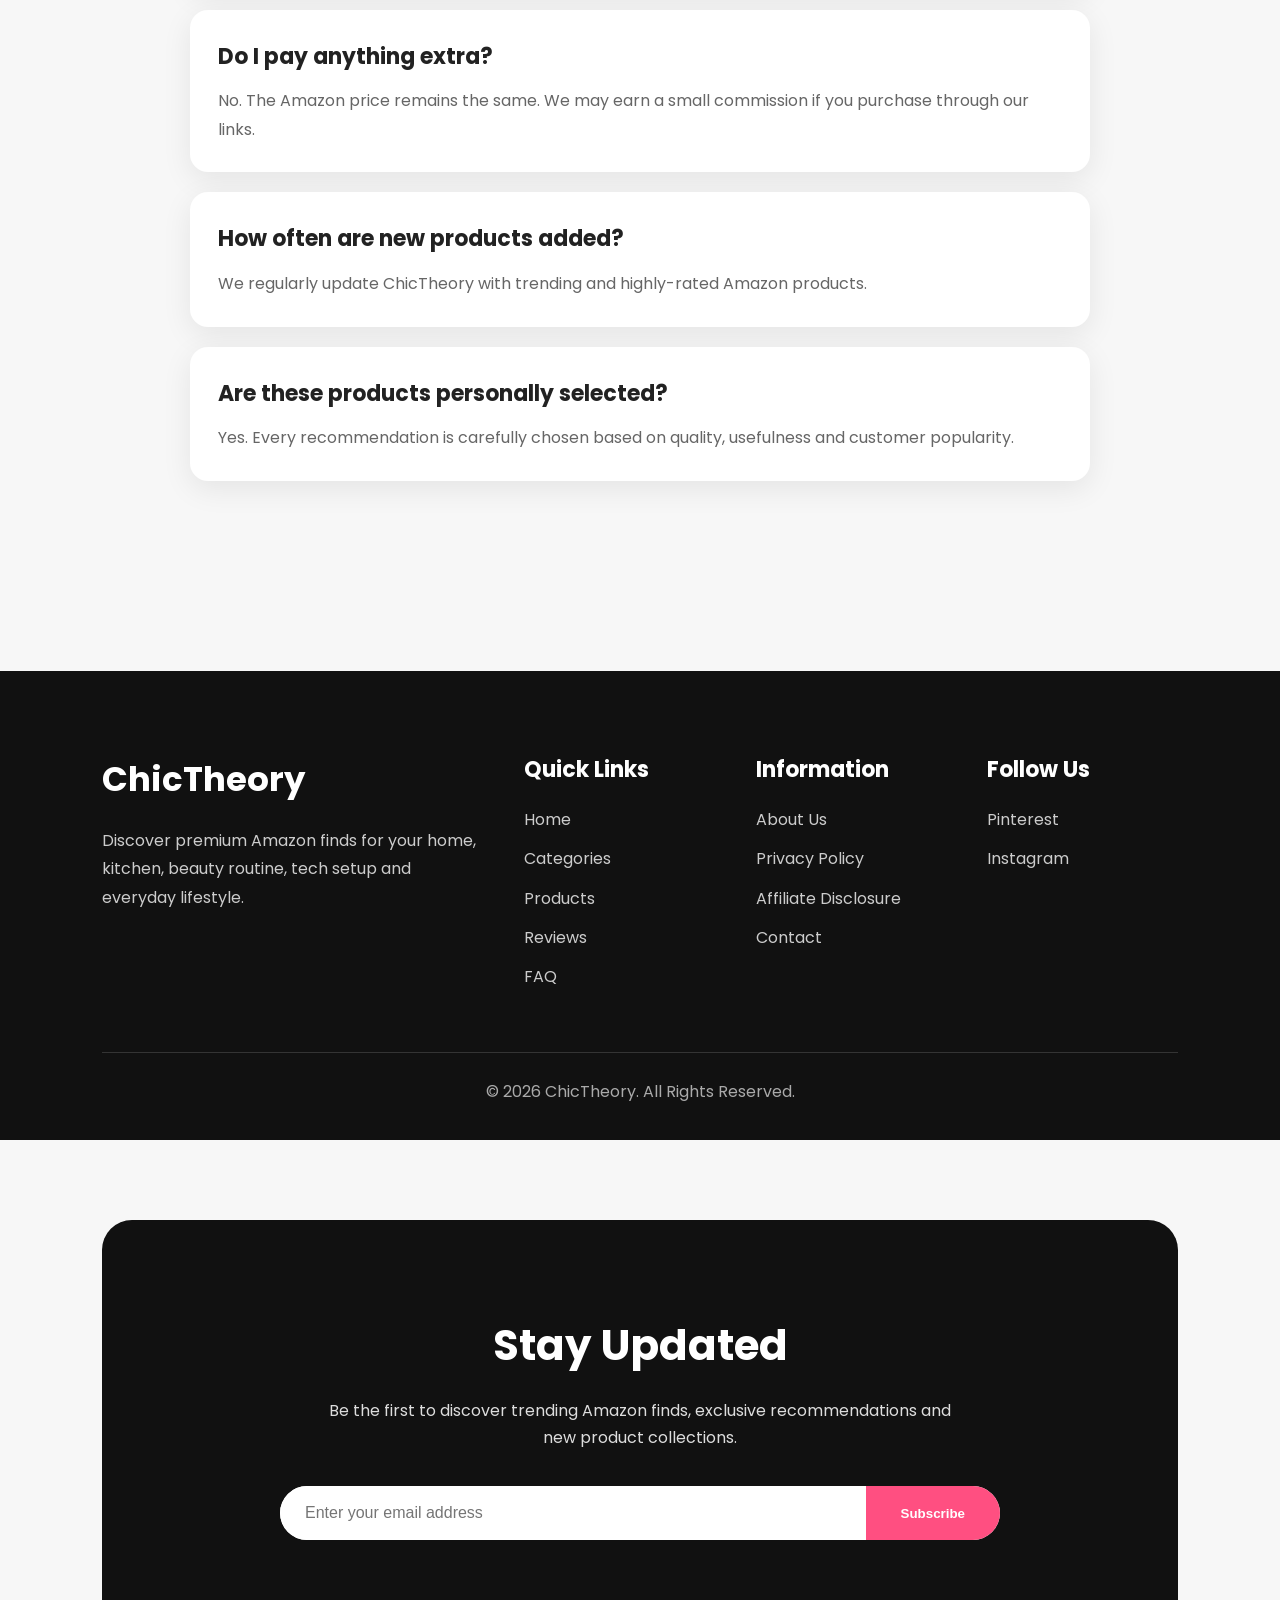
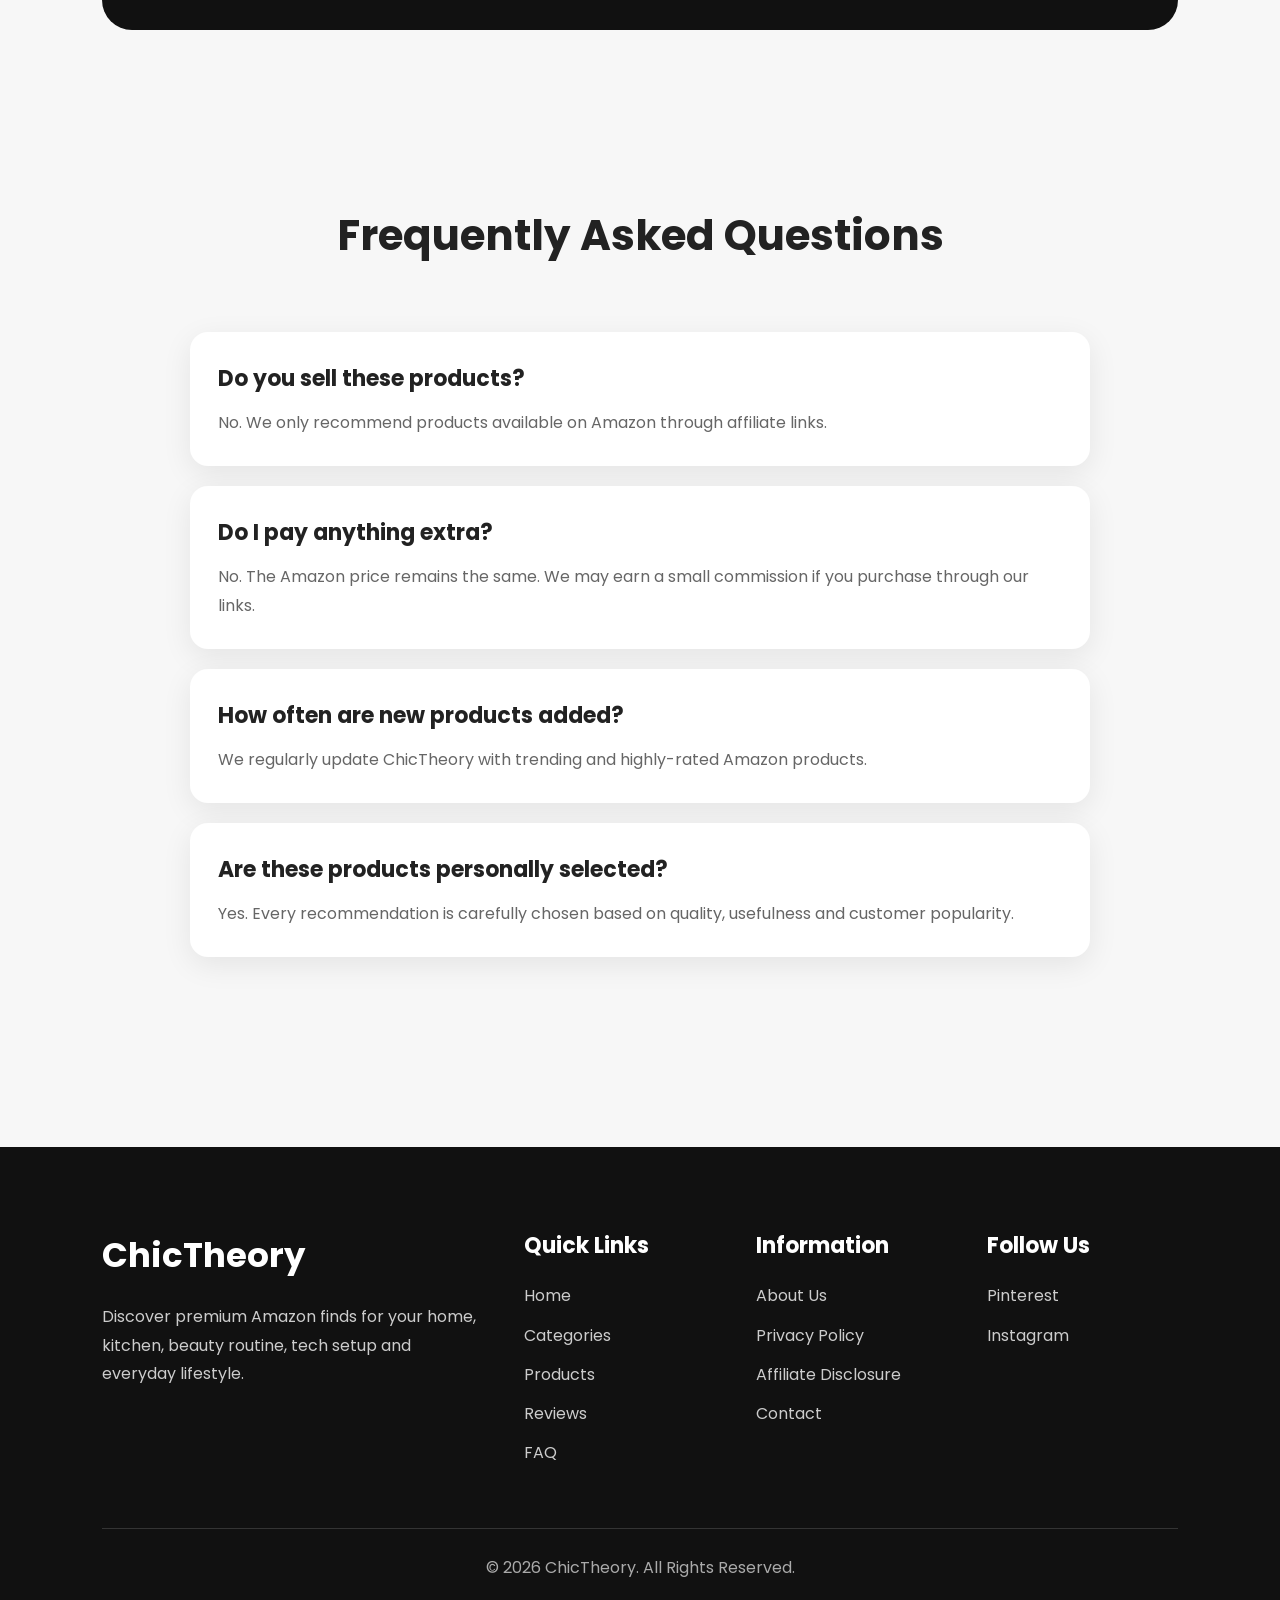
==== commit d35ae670: "Update favicon link to use PNG format" ====
--- a/index.html
+++ b/index.html
@@ -37,7 +37,7 @@
 
 <link href="https://fonts.googleapis.com/css2?family=Poppins:wght@300;400;500;600;700;800&display=swap" rel="stylesheet">
 
-<link rel="icon" href="images/favicon.ico">
+<<link rel="icon" type="image/png" href="favicon.png">
 
 </head>
 
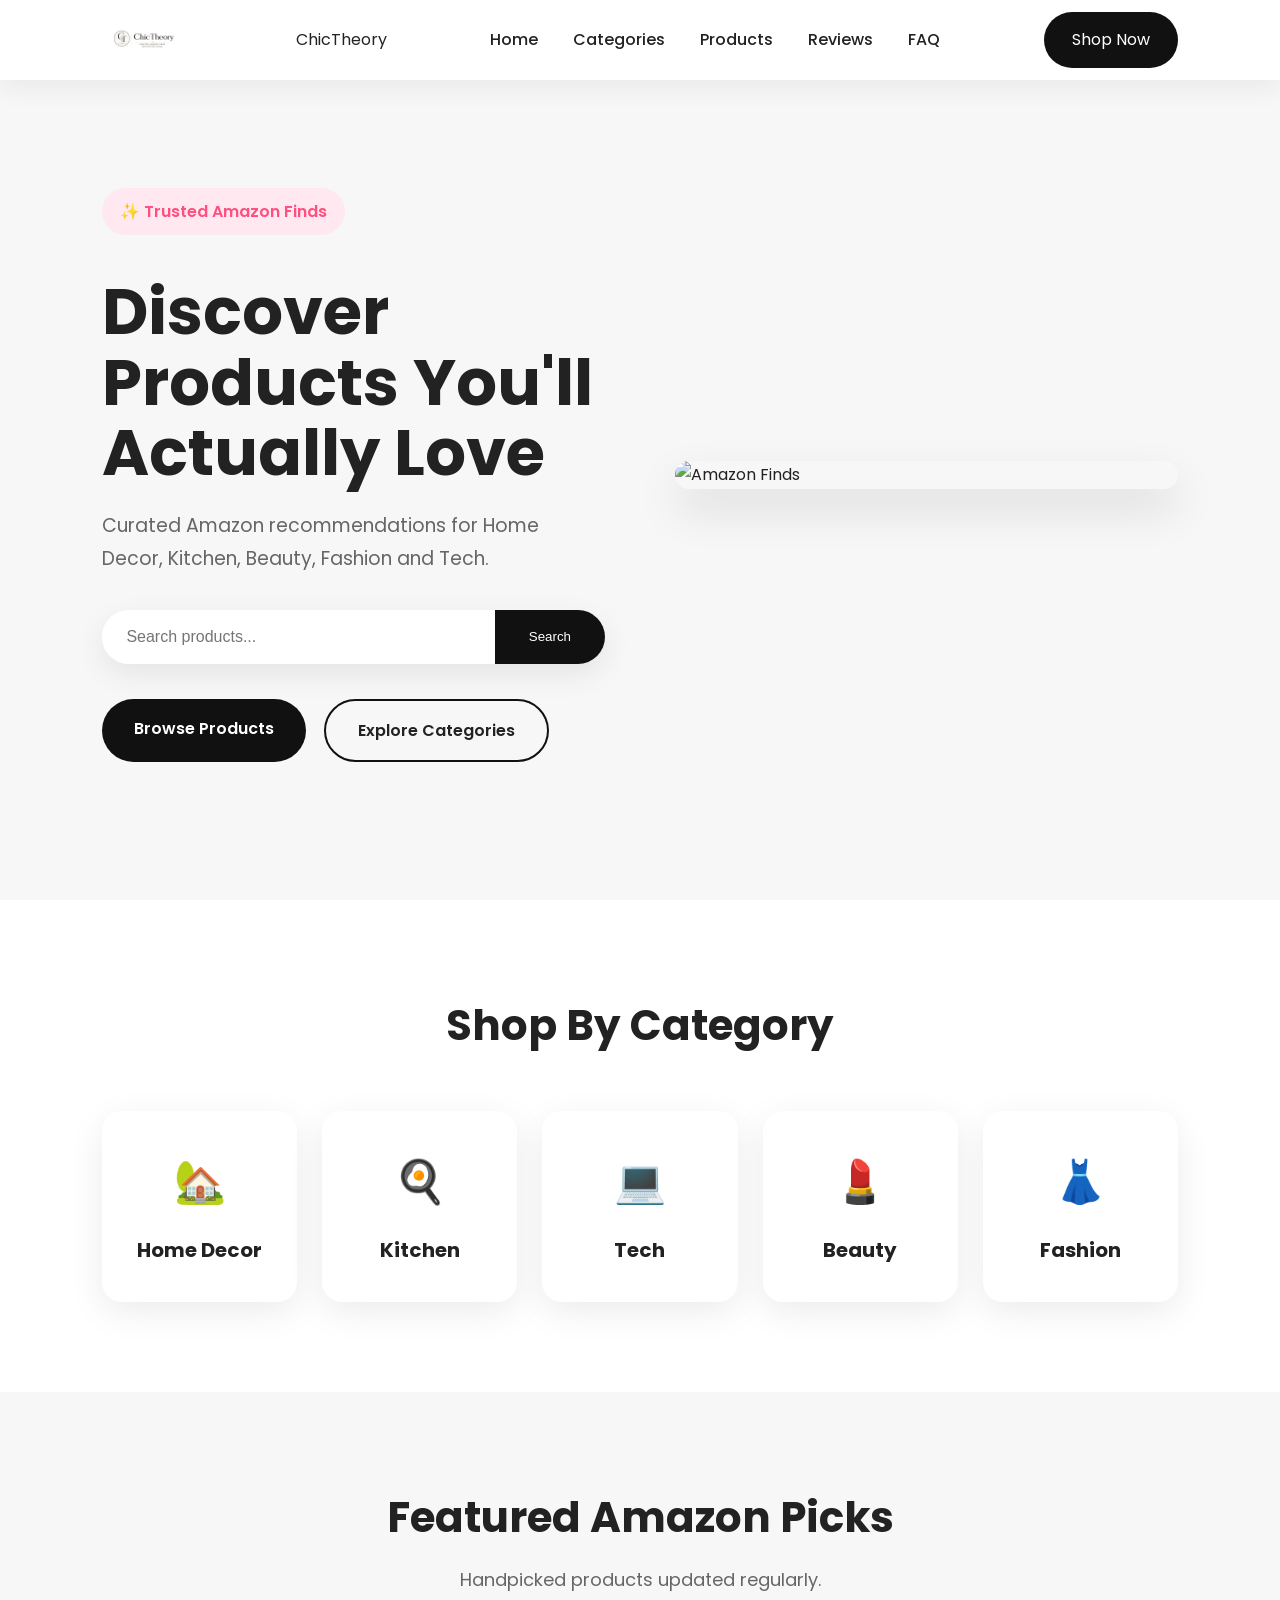
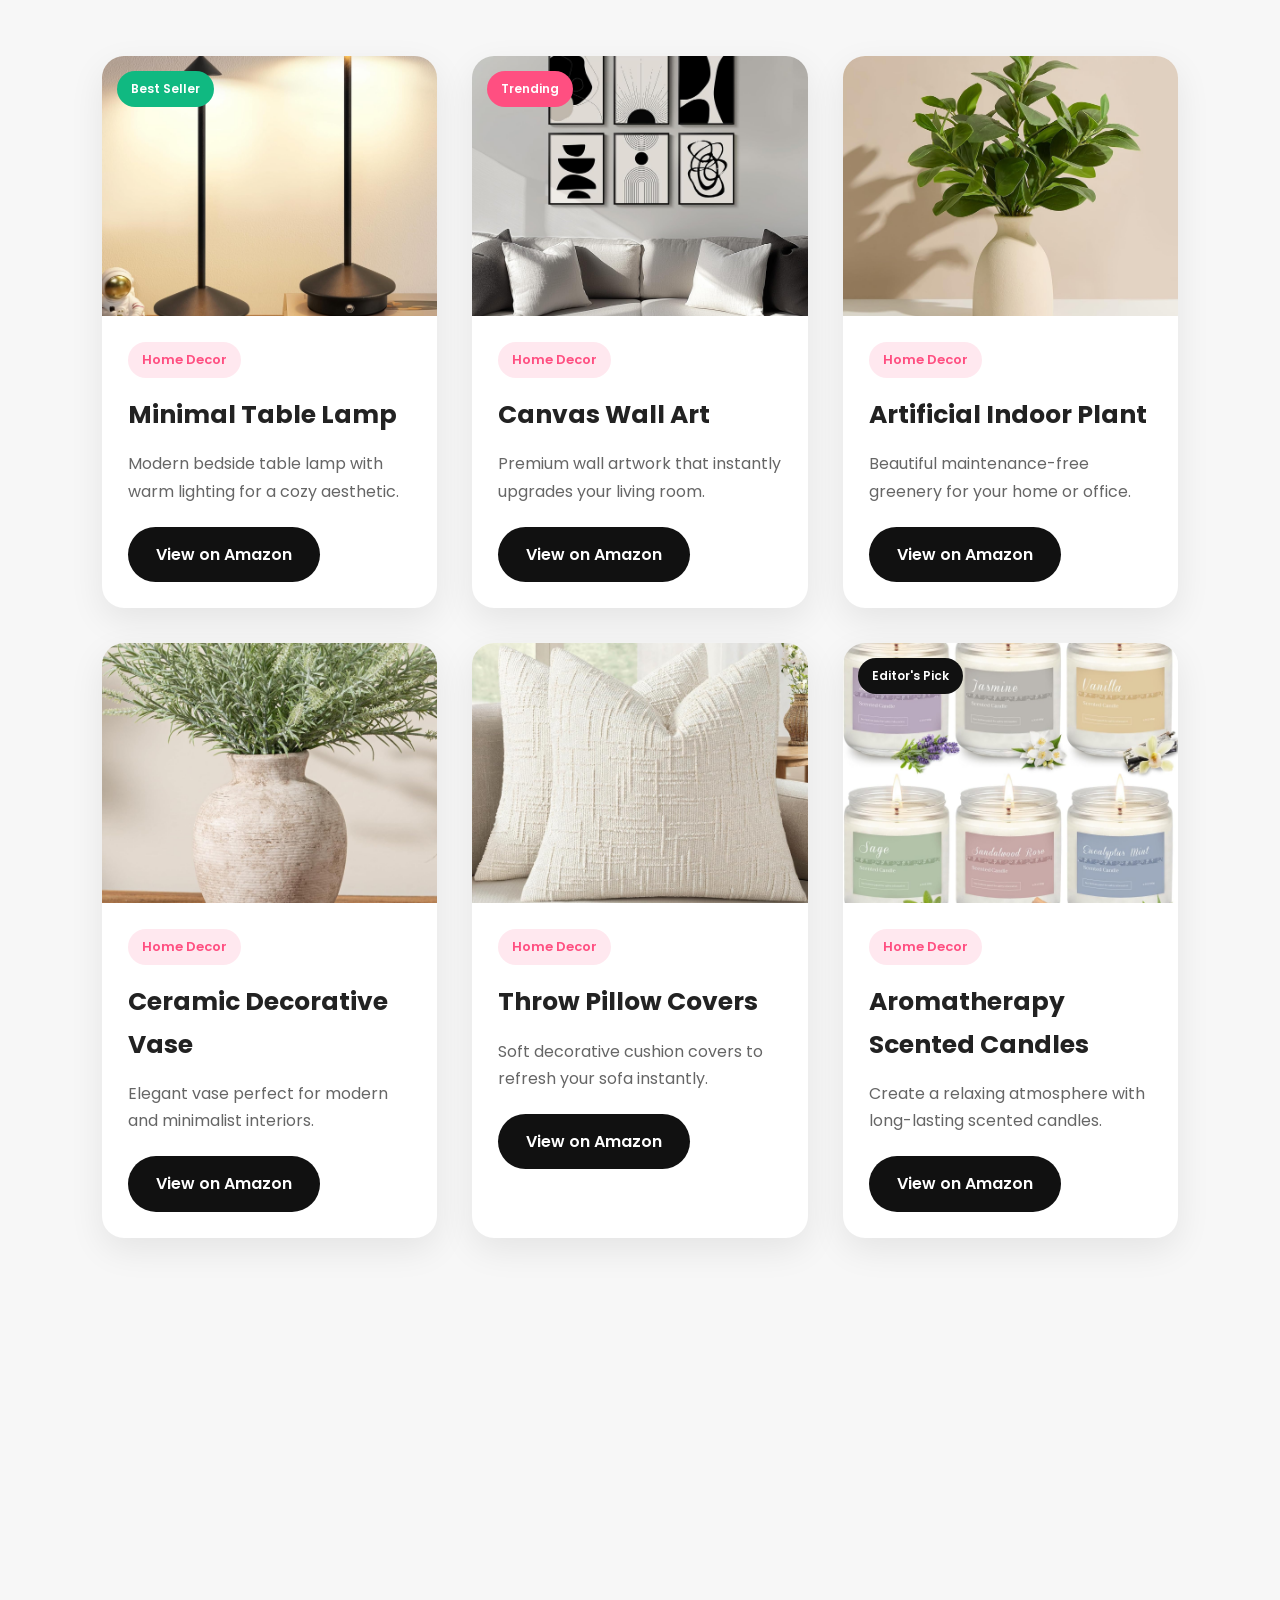
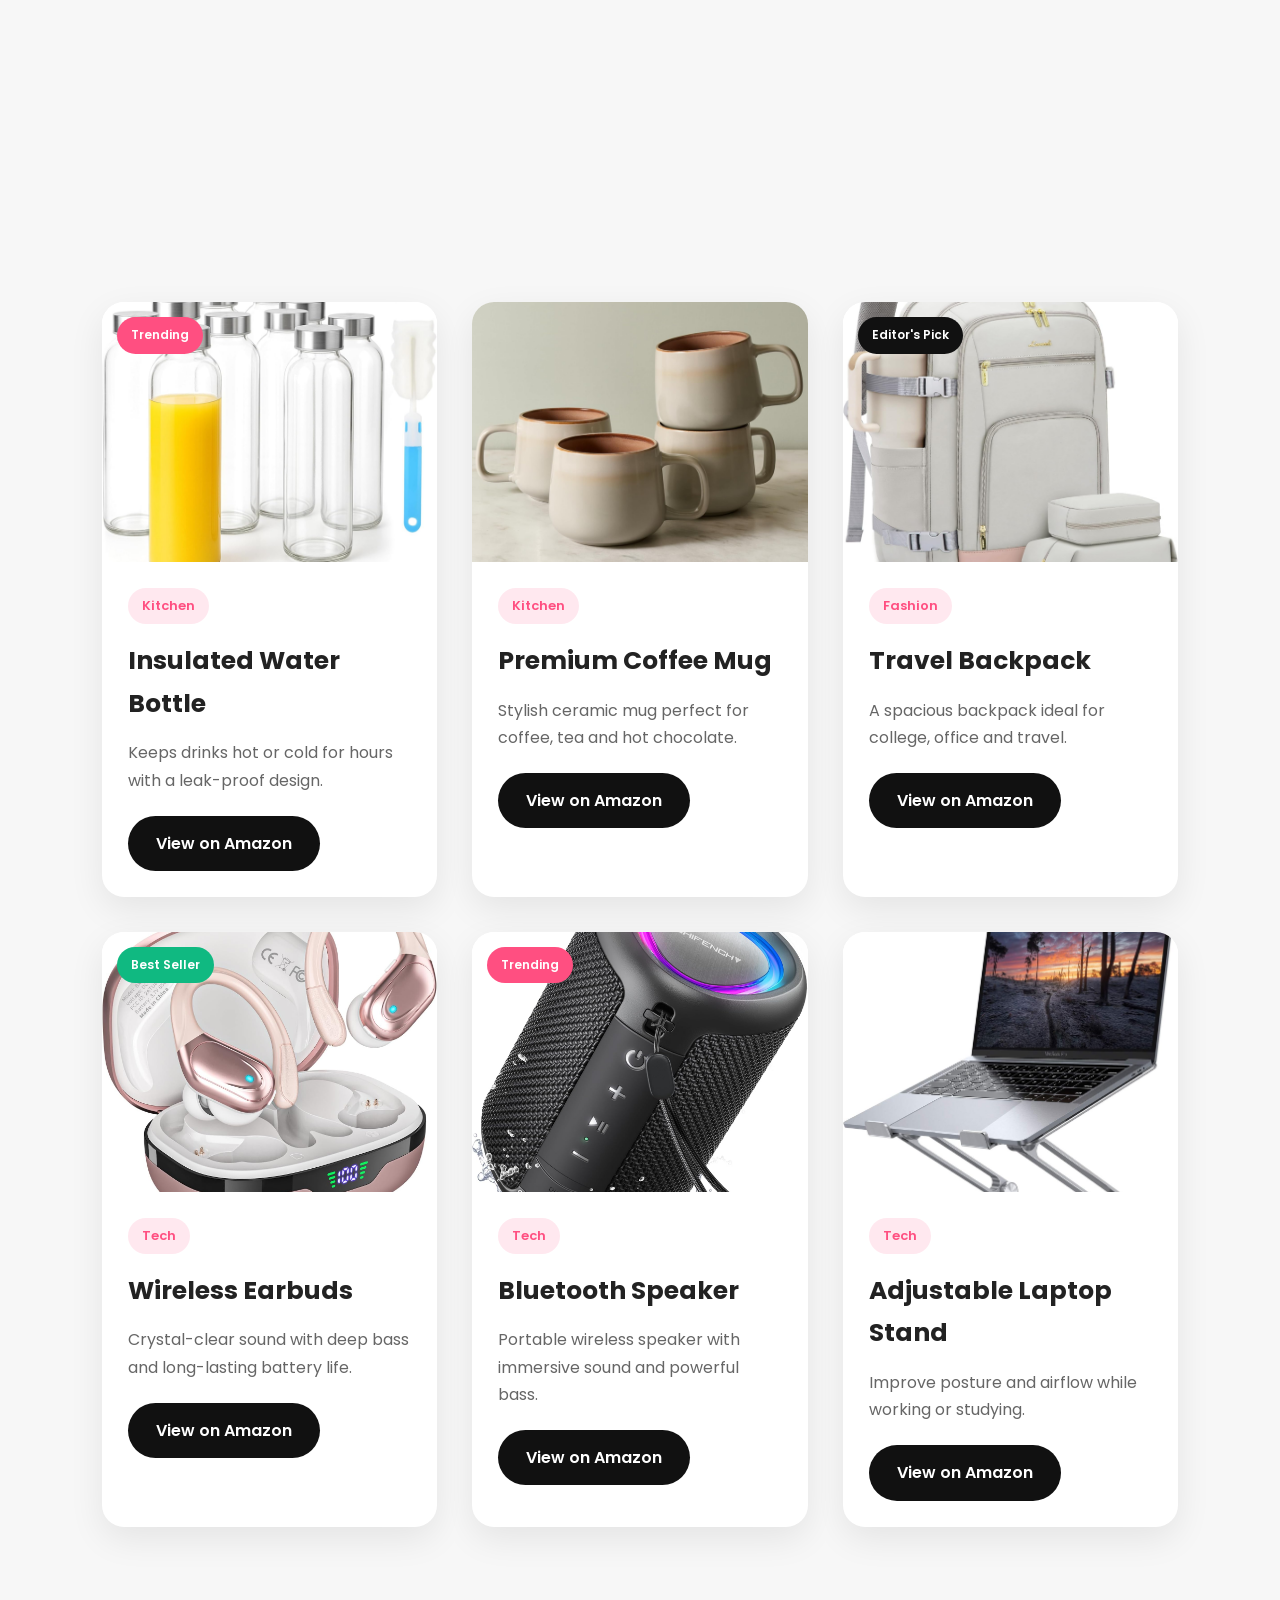
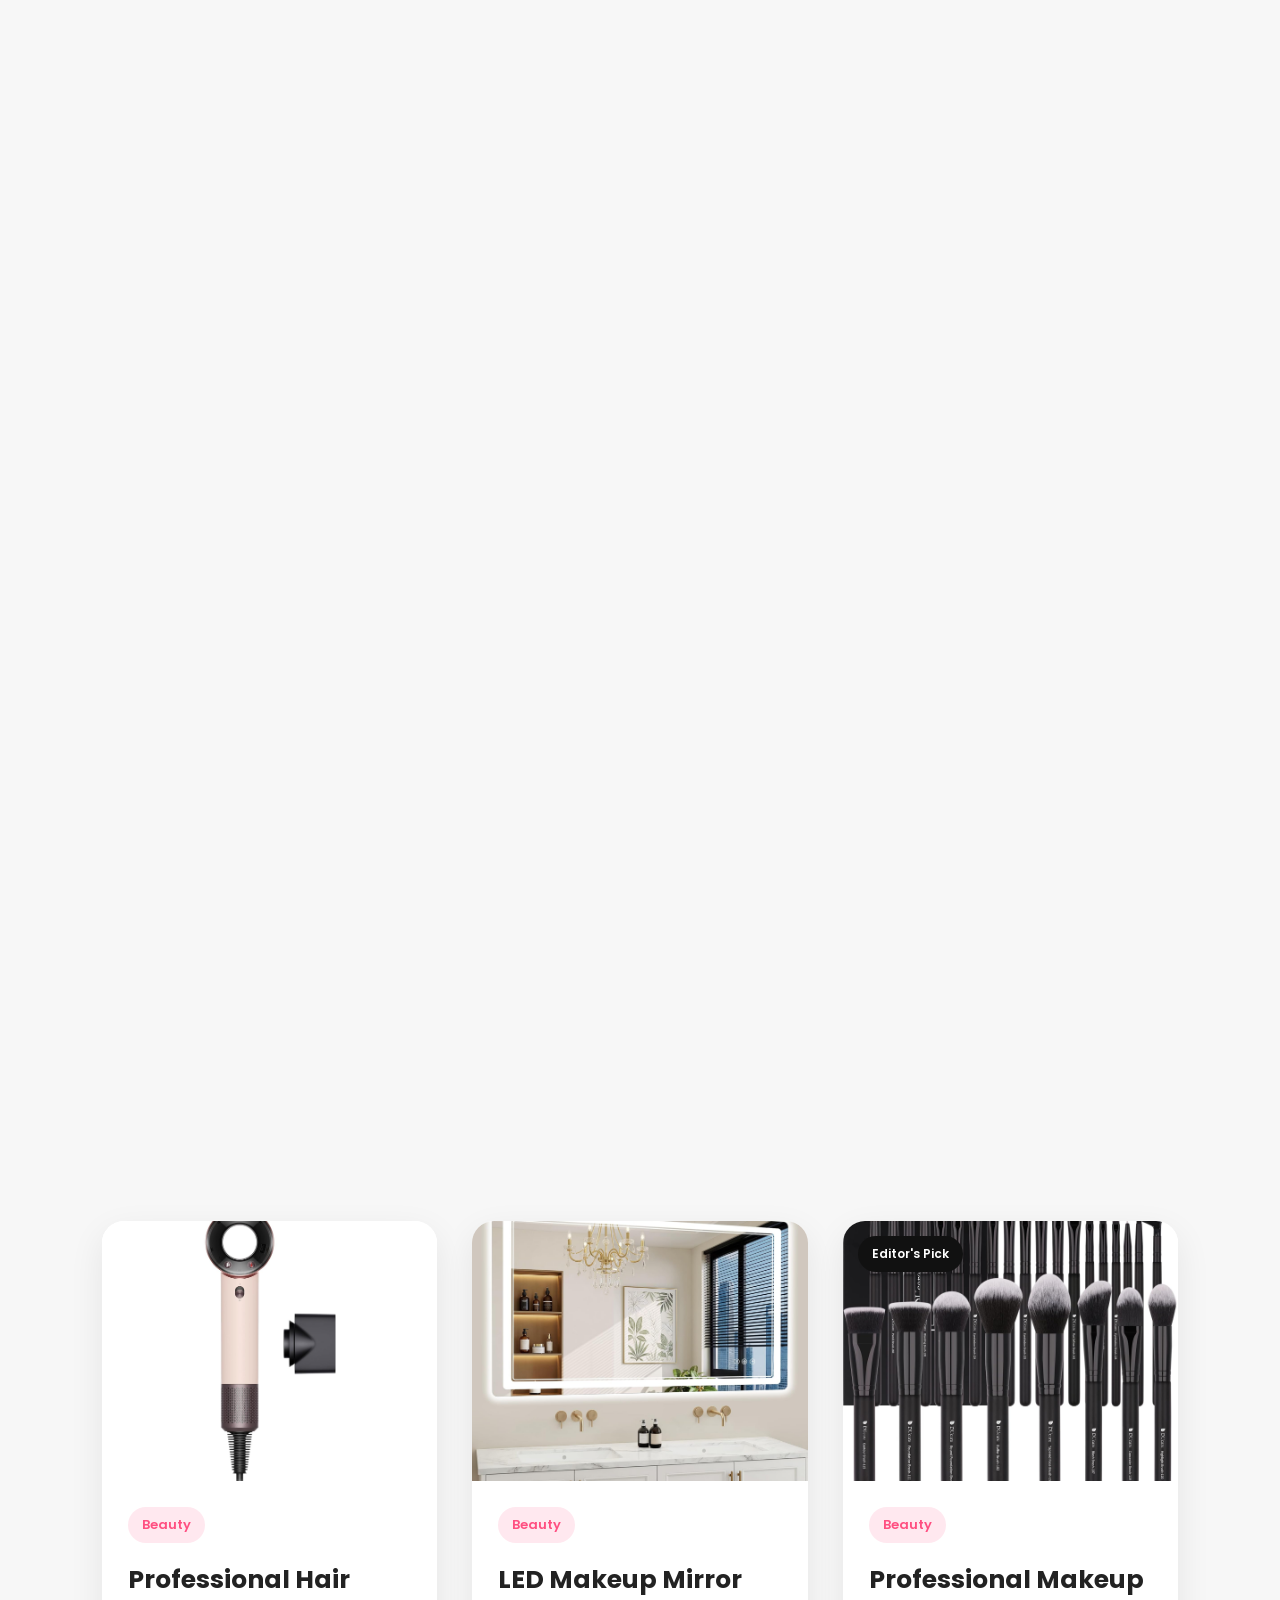
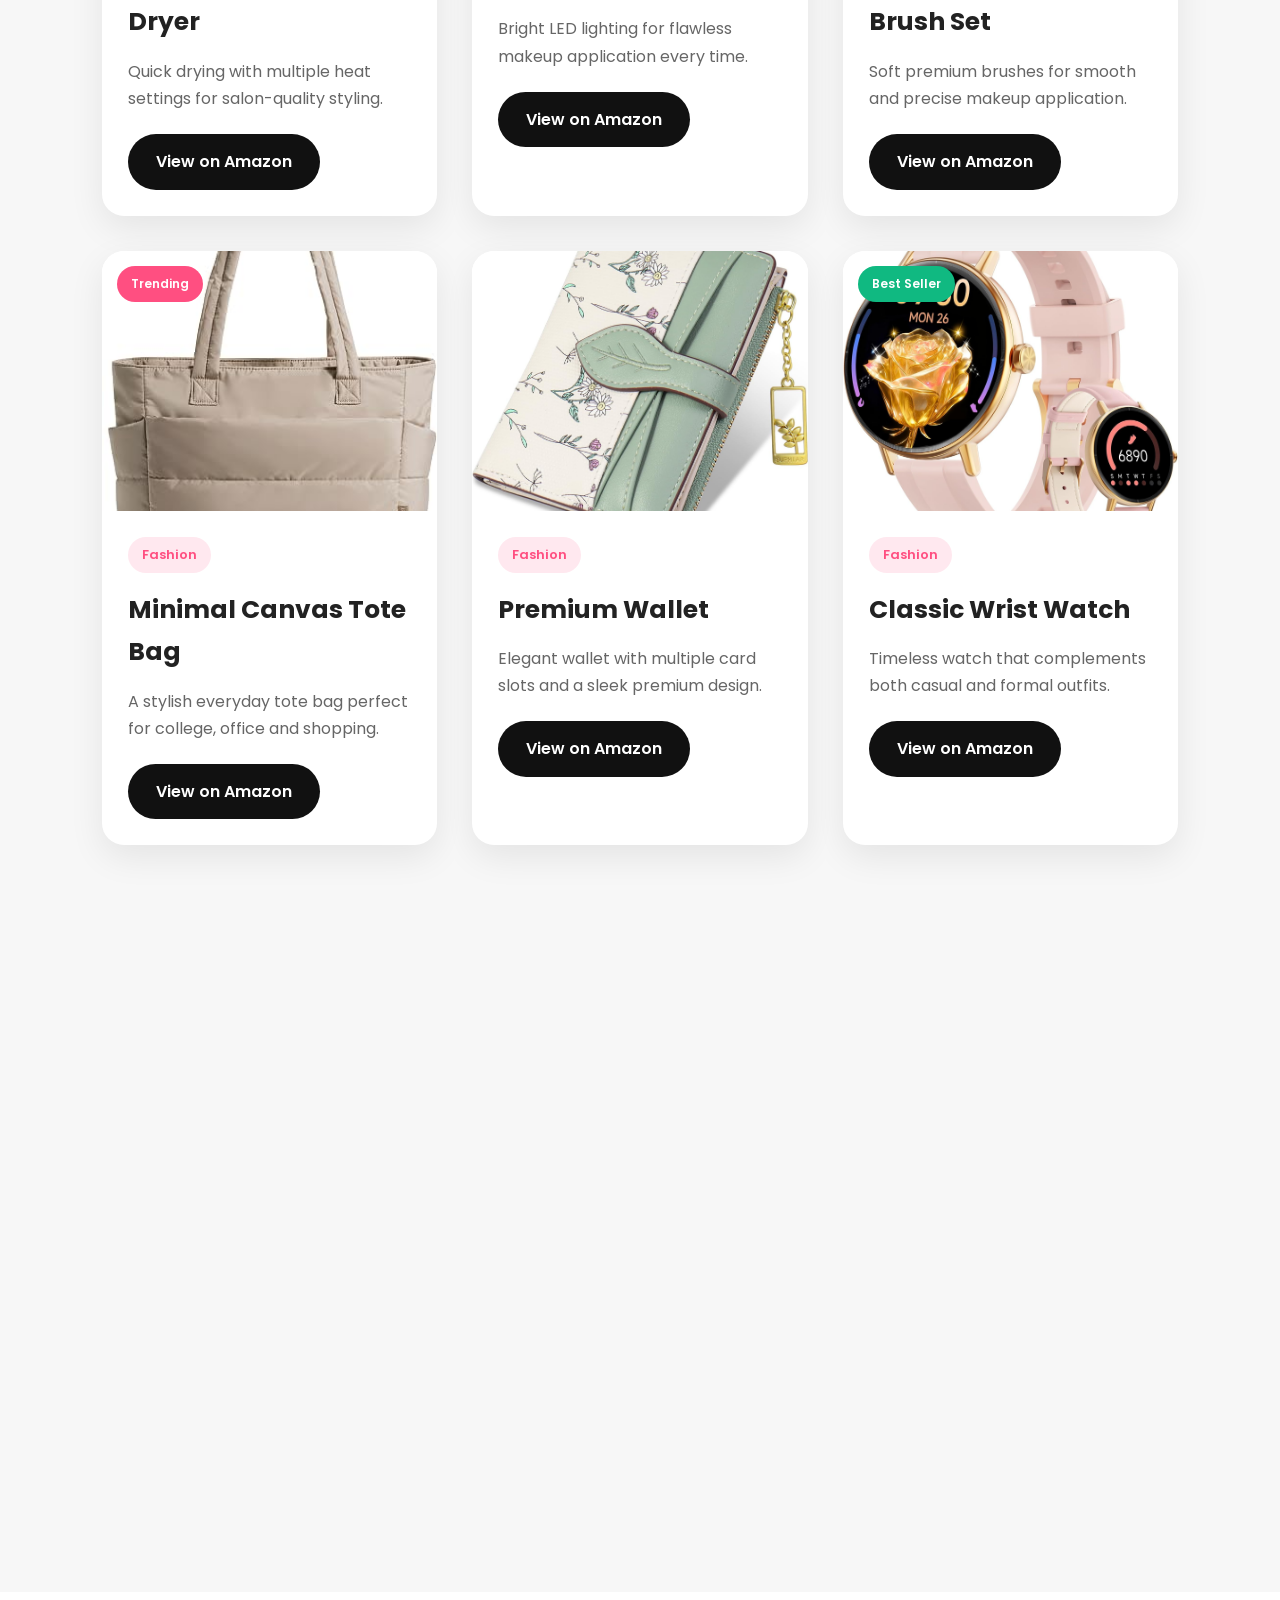
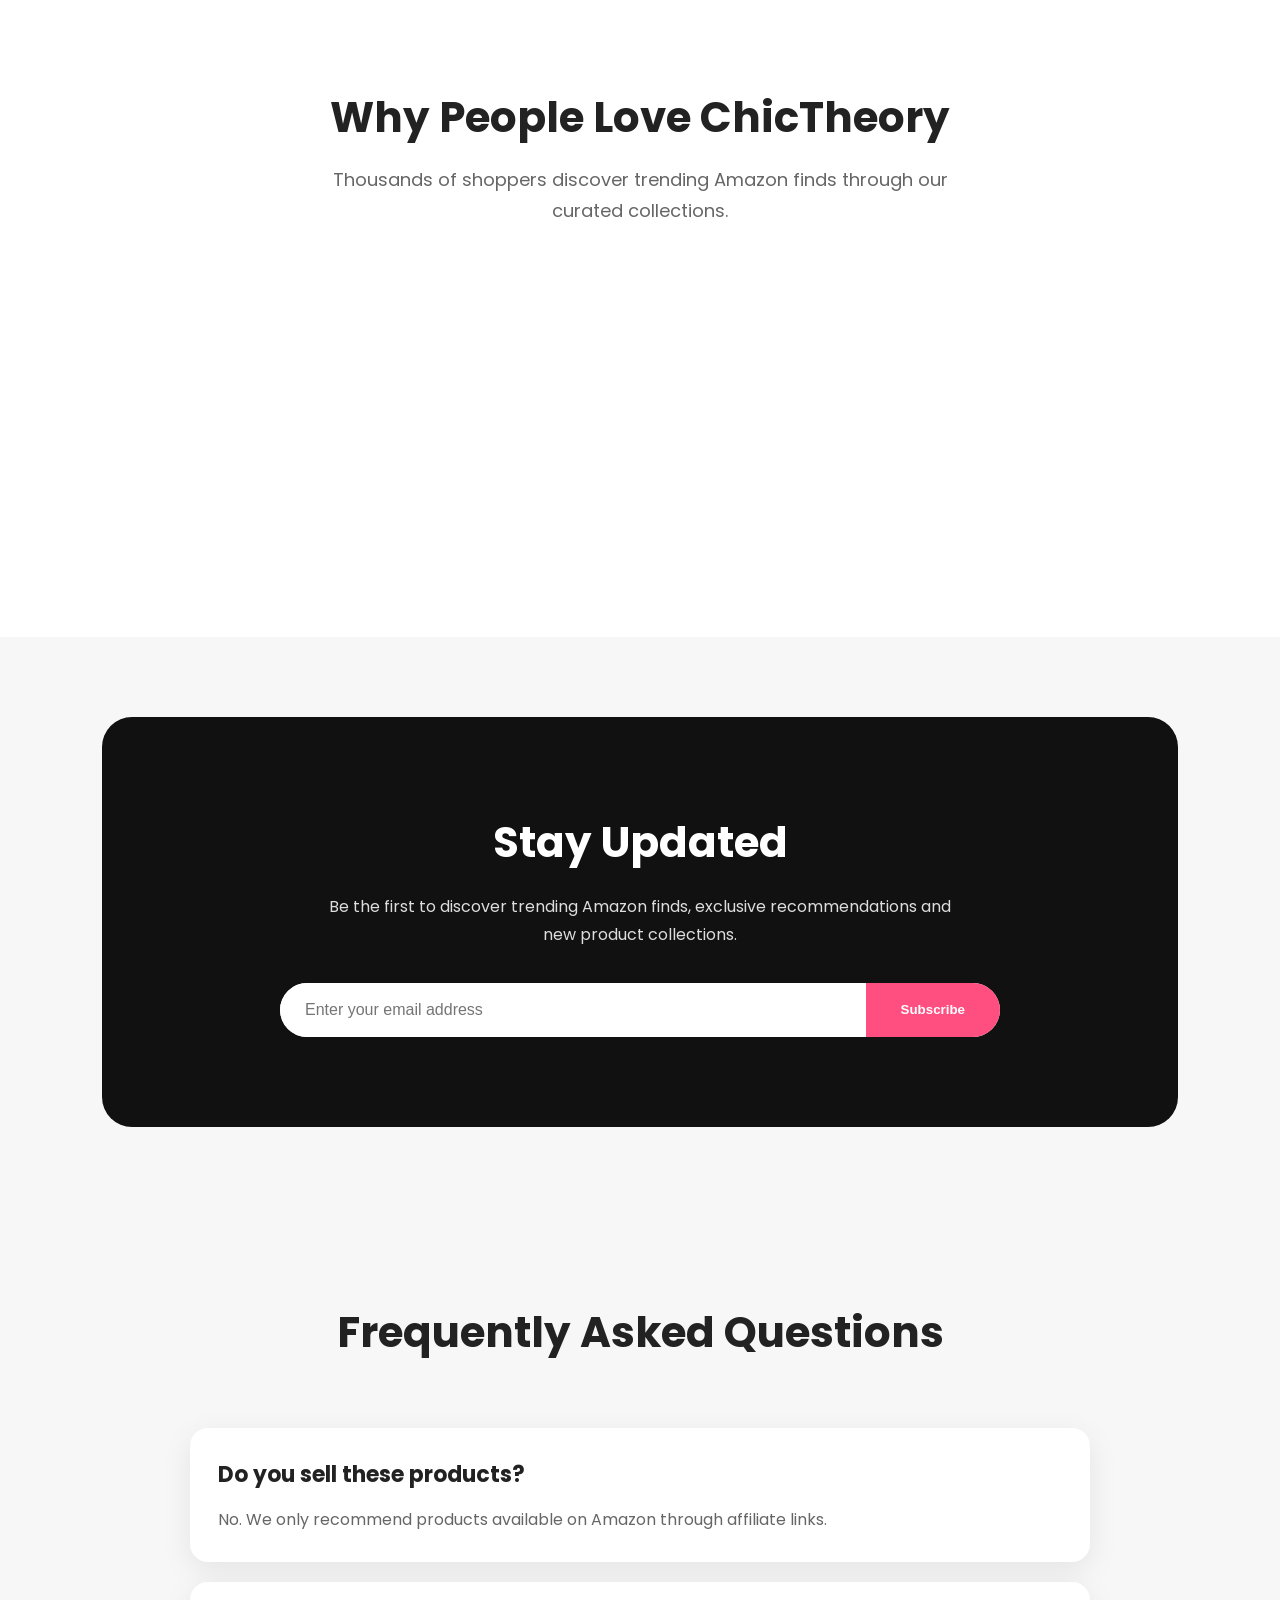
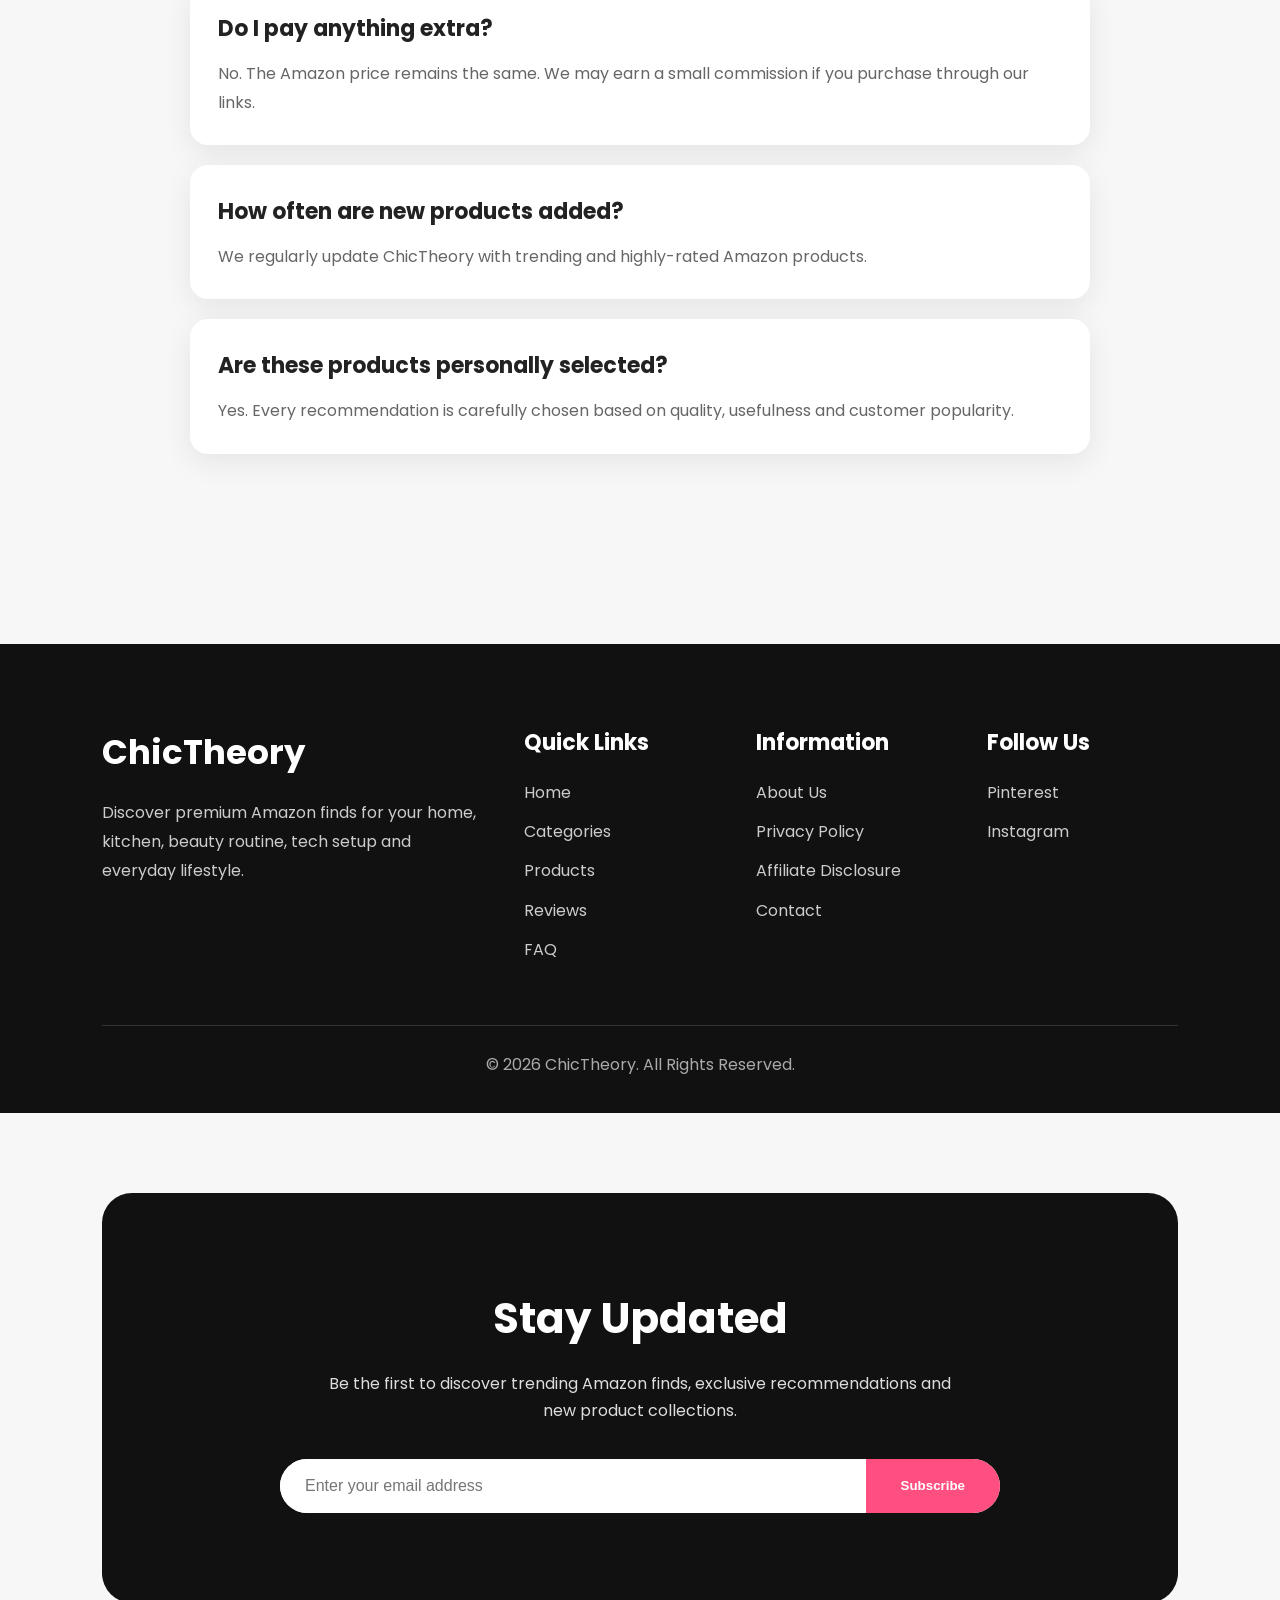
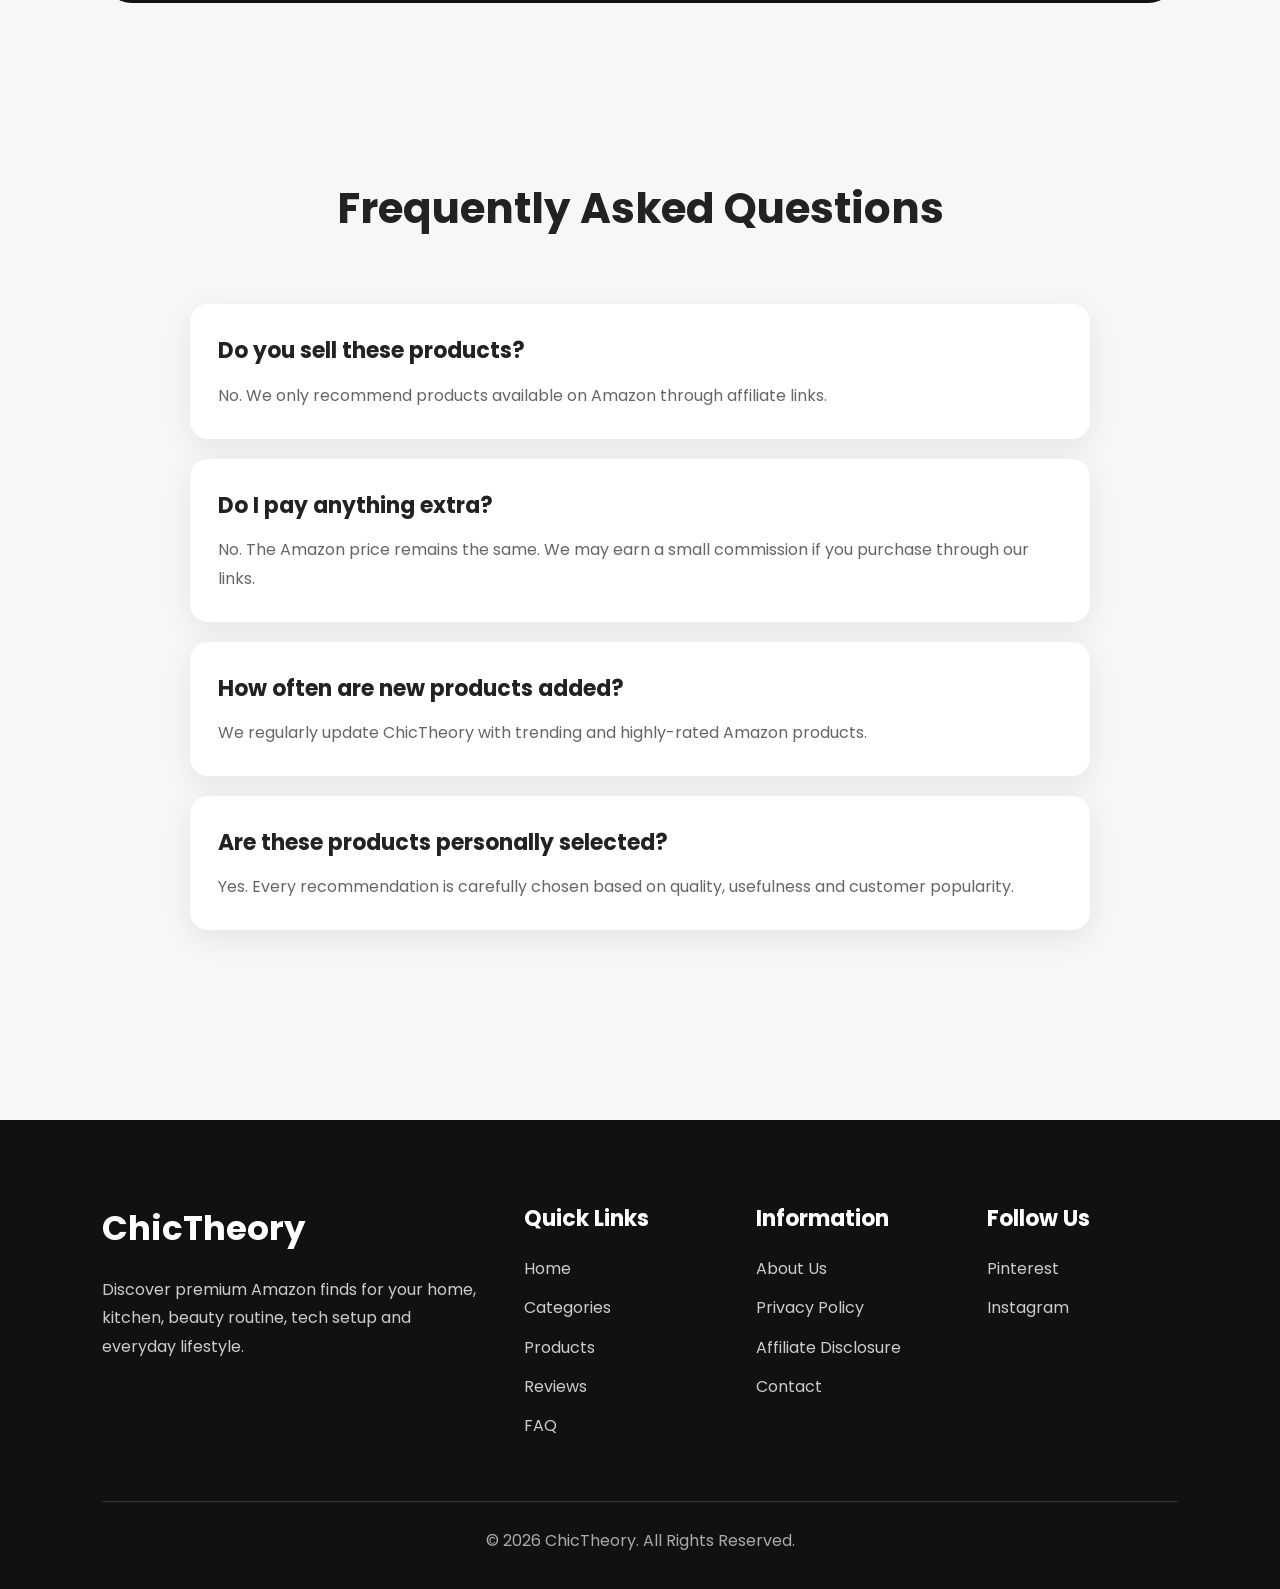
==== commit 7b0695b2: "Fix icon link in index.html" ====
--- a/index.html
+++ b/index.html
@@ -37,7 +37,7 @@
 
 <link href="https://fonts.googleapis.com/css2?family=Poppins:wght@300;400;500;600;700;800&display=swap" rel="stylesheet">
 
-<<link rel="icon" type="image/png" href="favicon.png">
+<link rel="icon" type="image/png" href="favicon.png">
 
 </head>
 
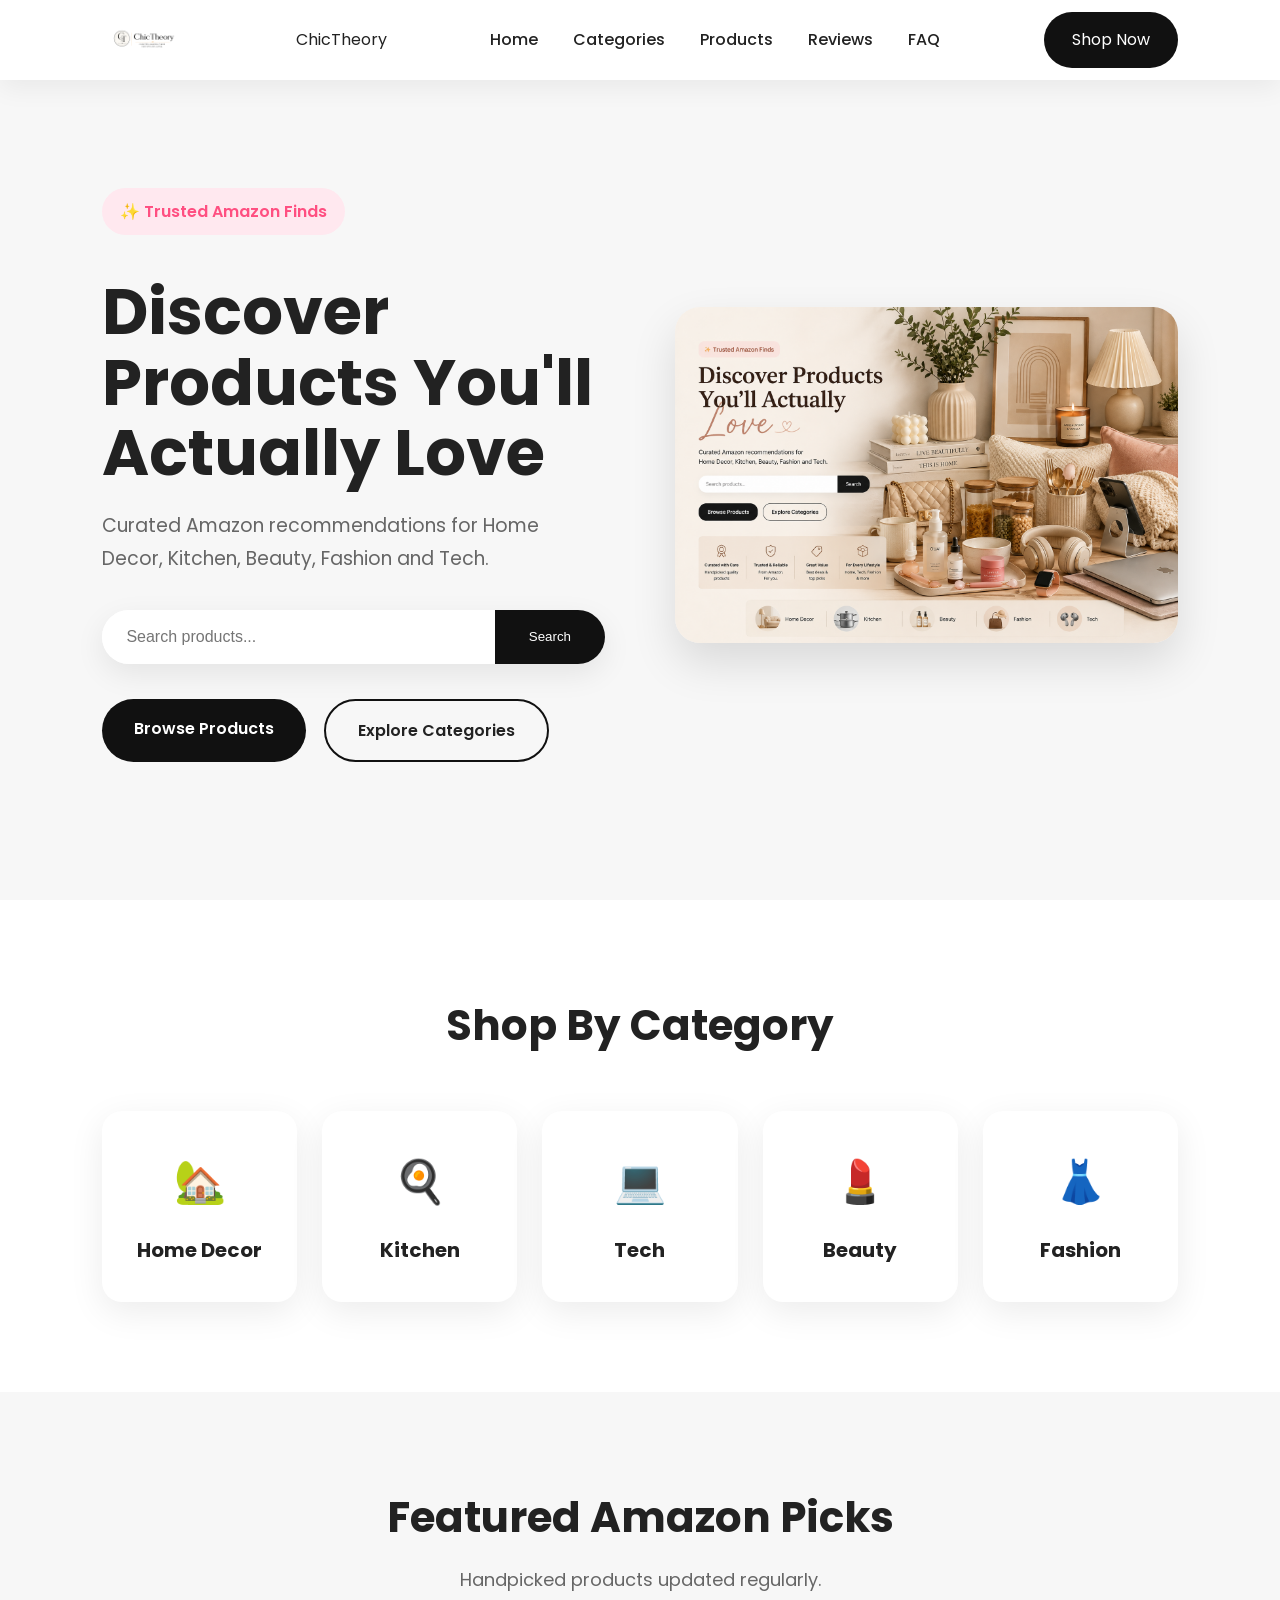
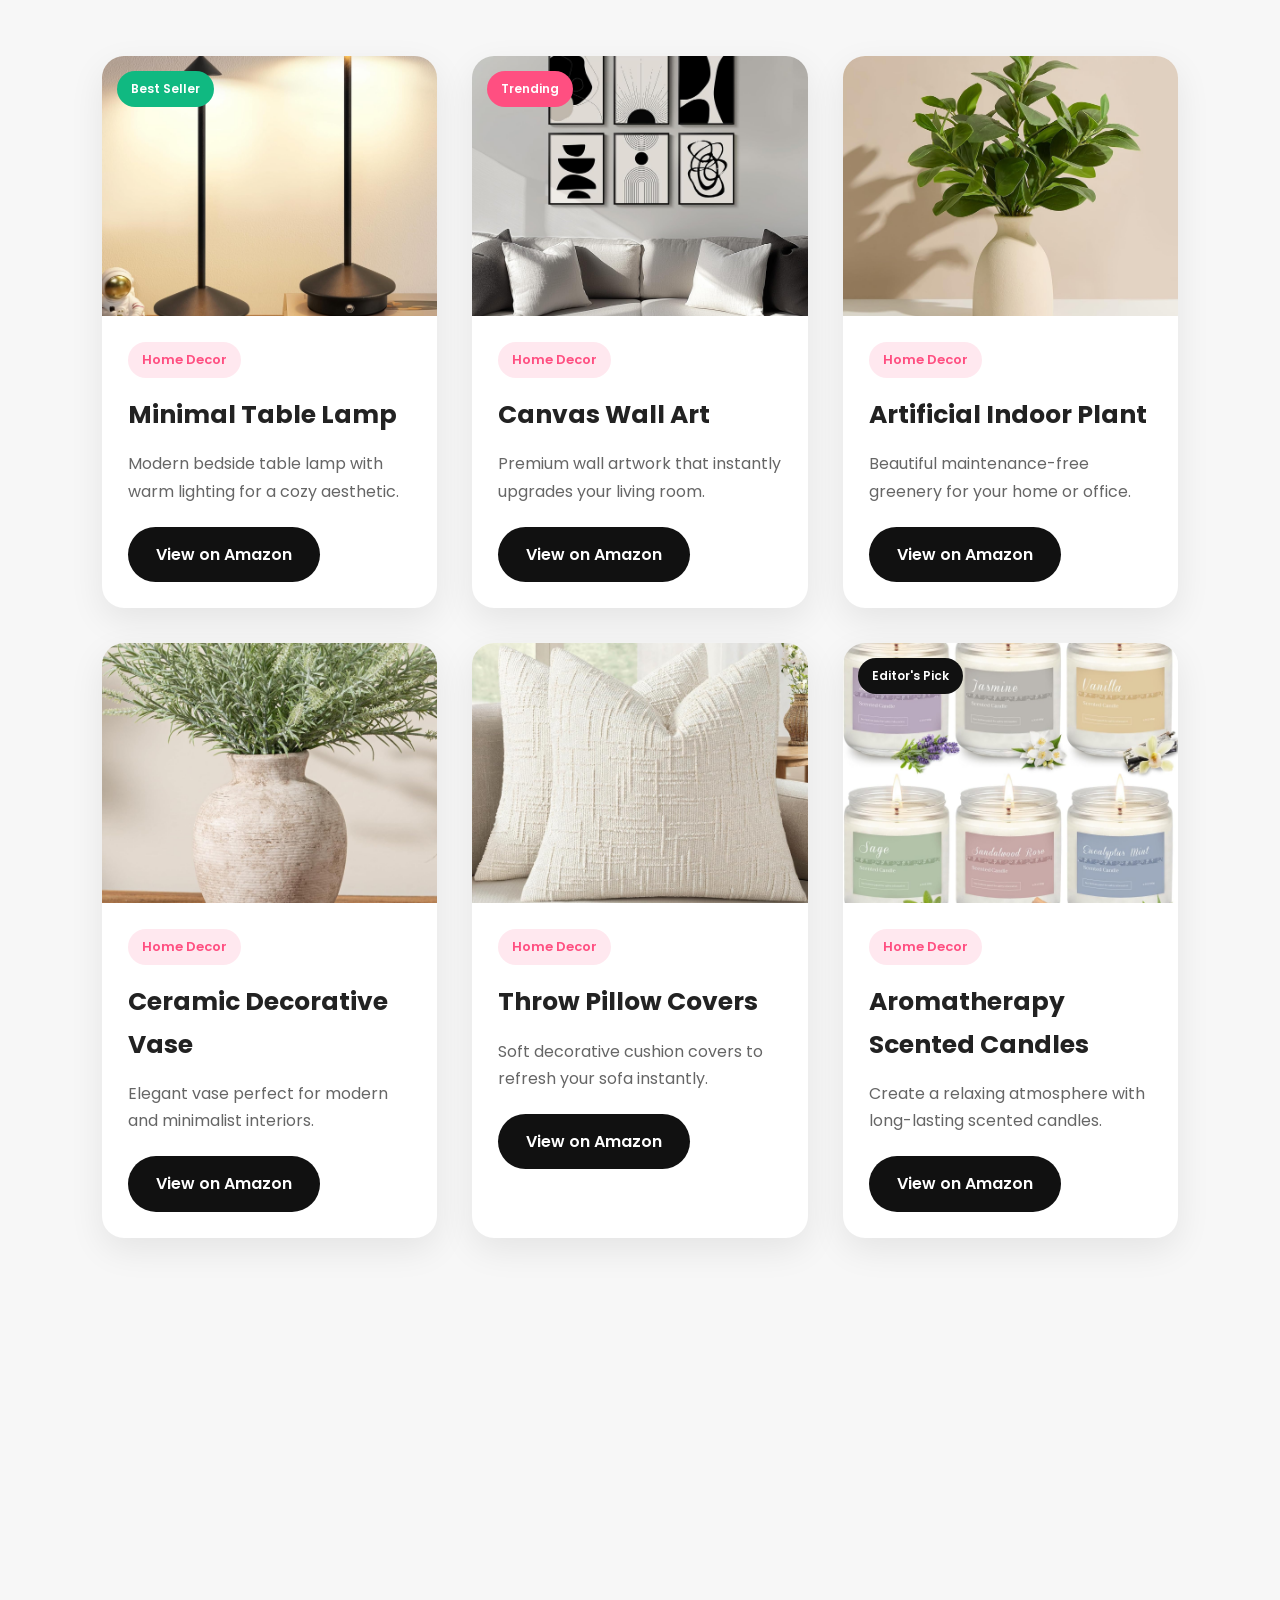
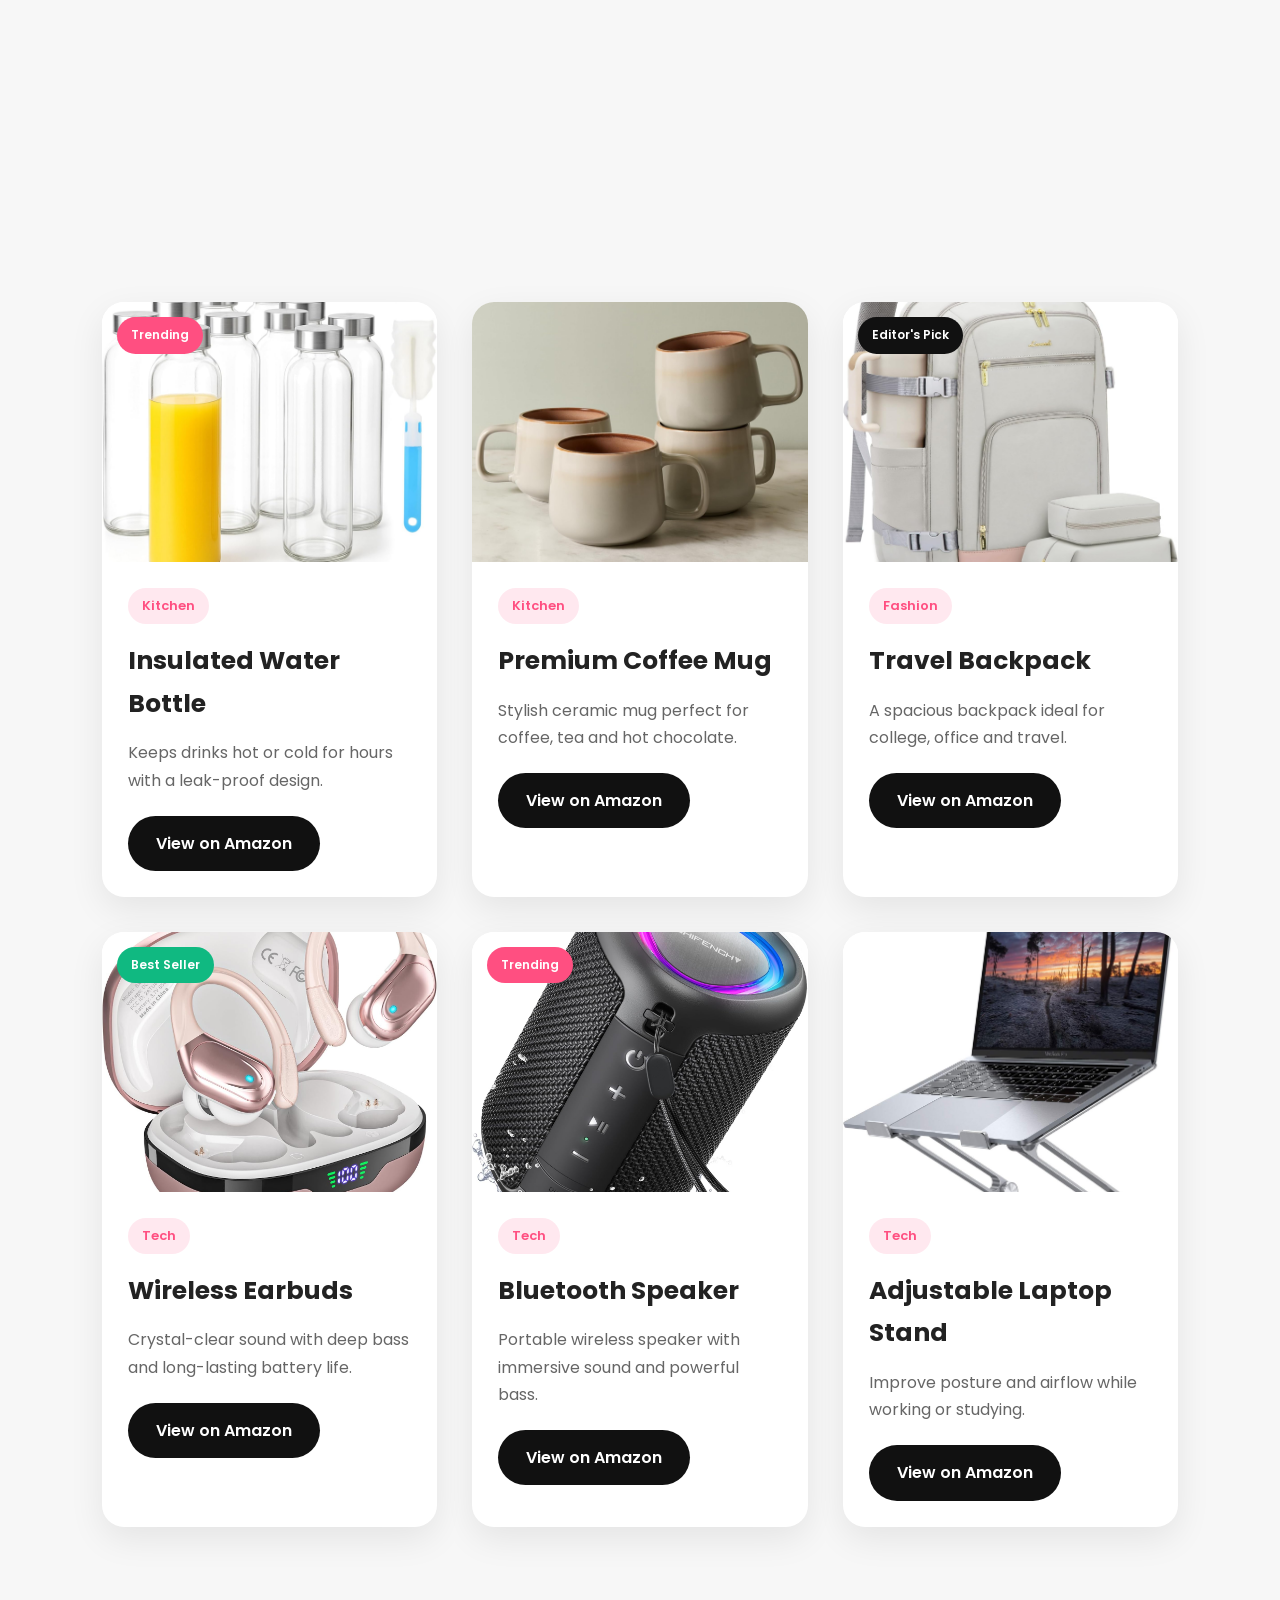
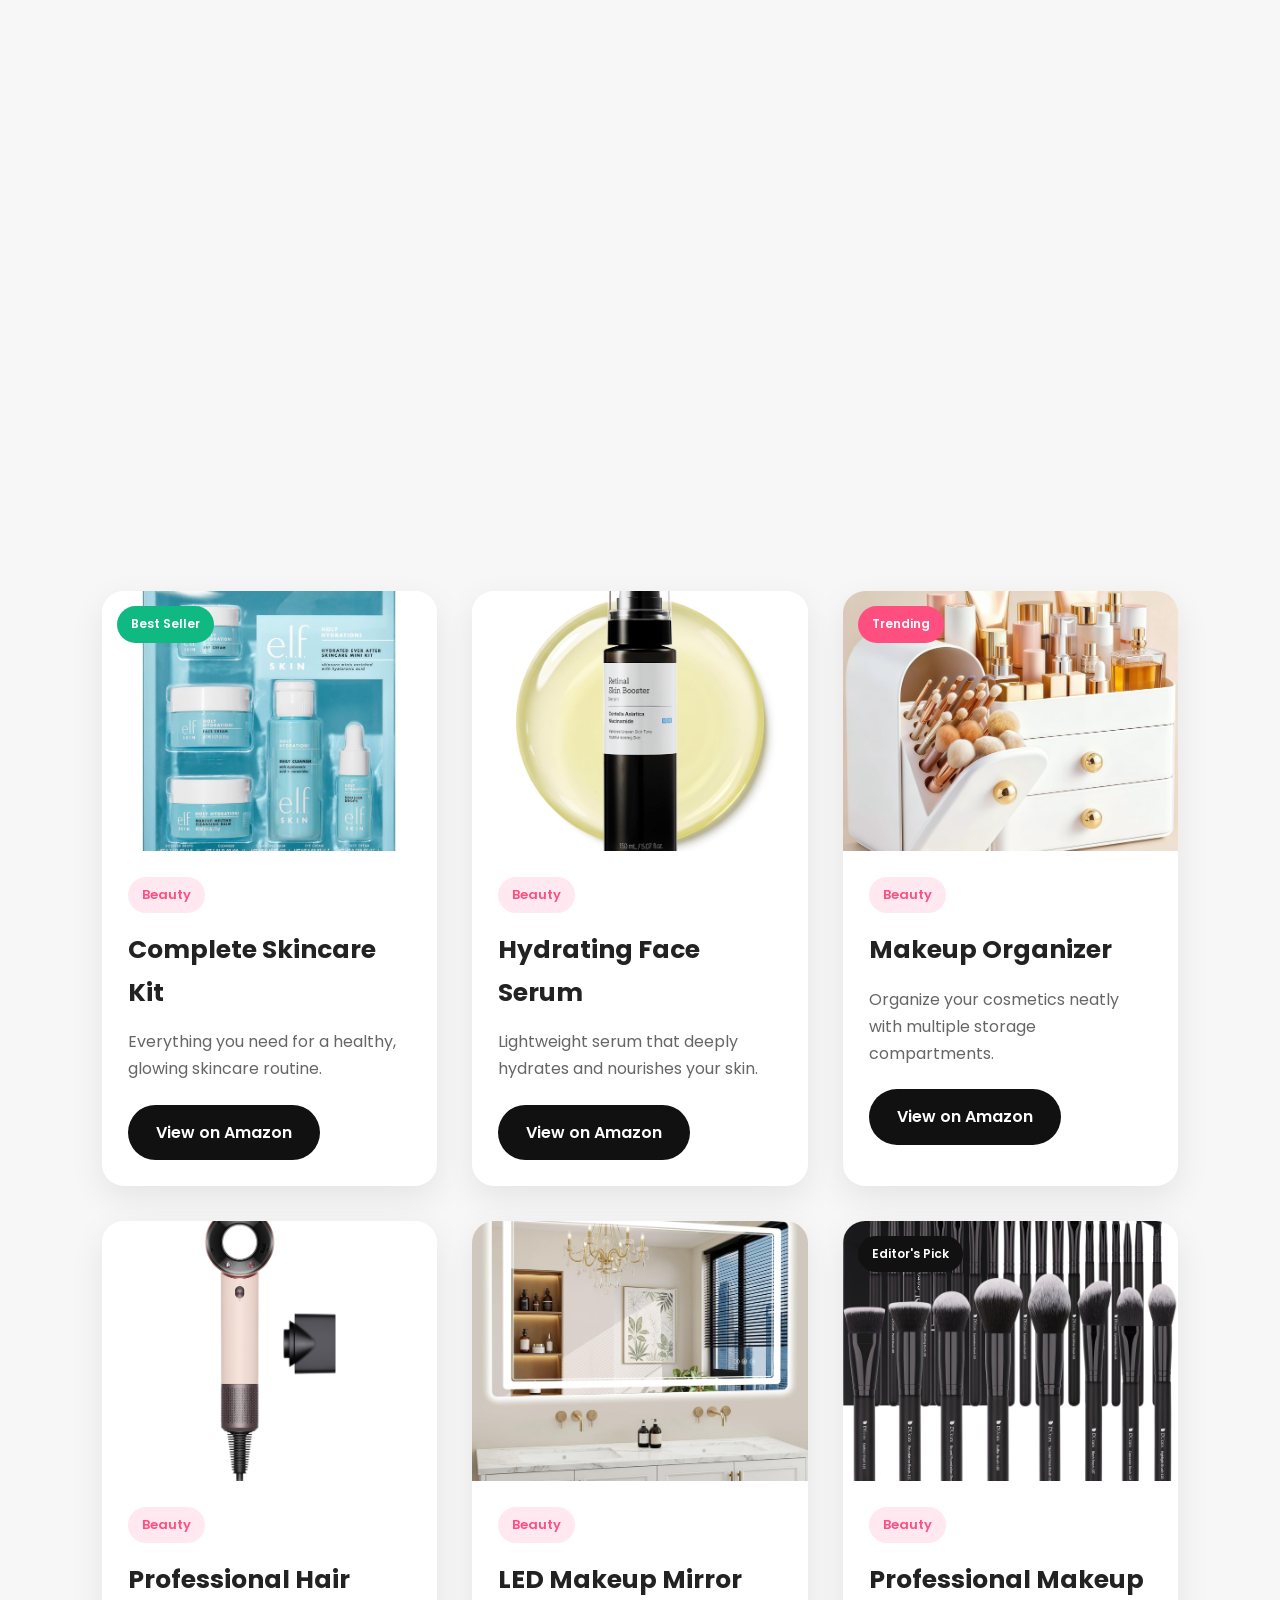
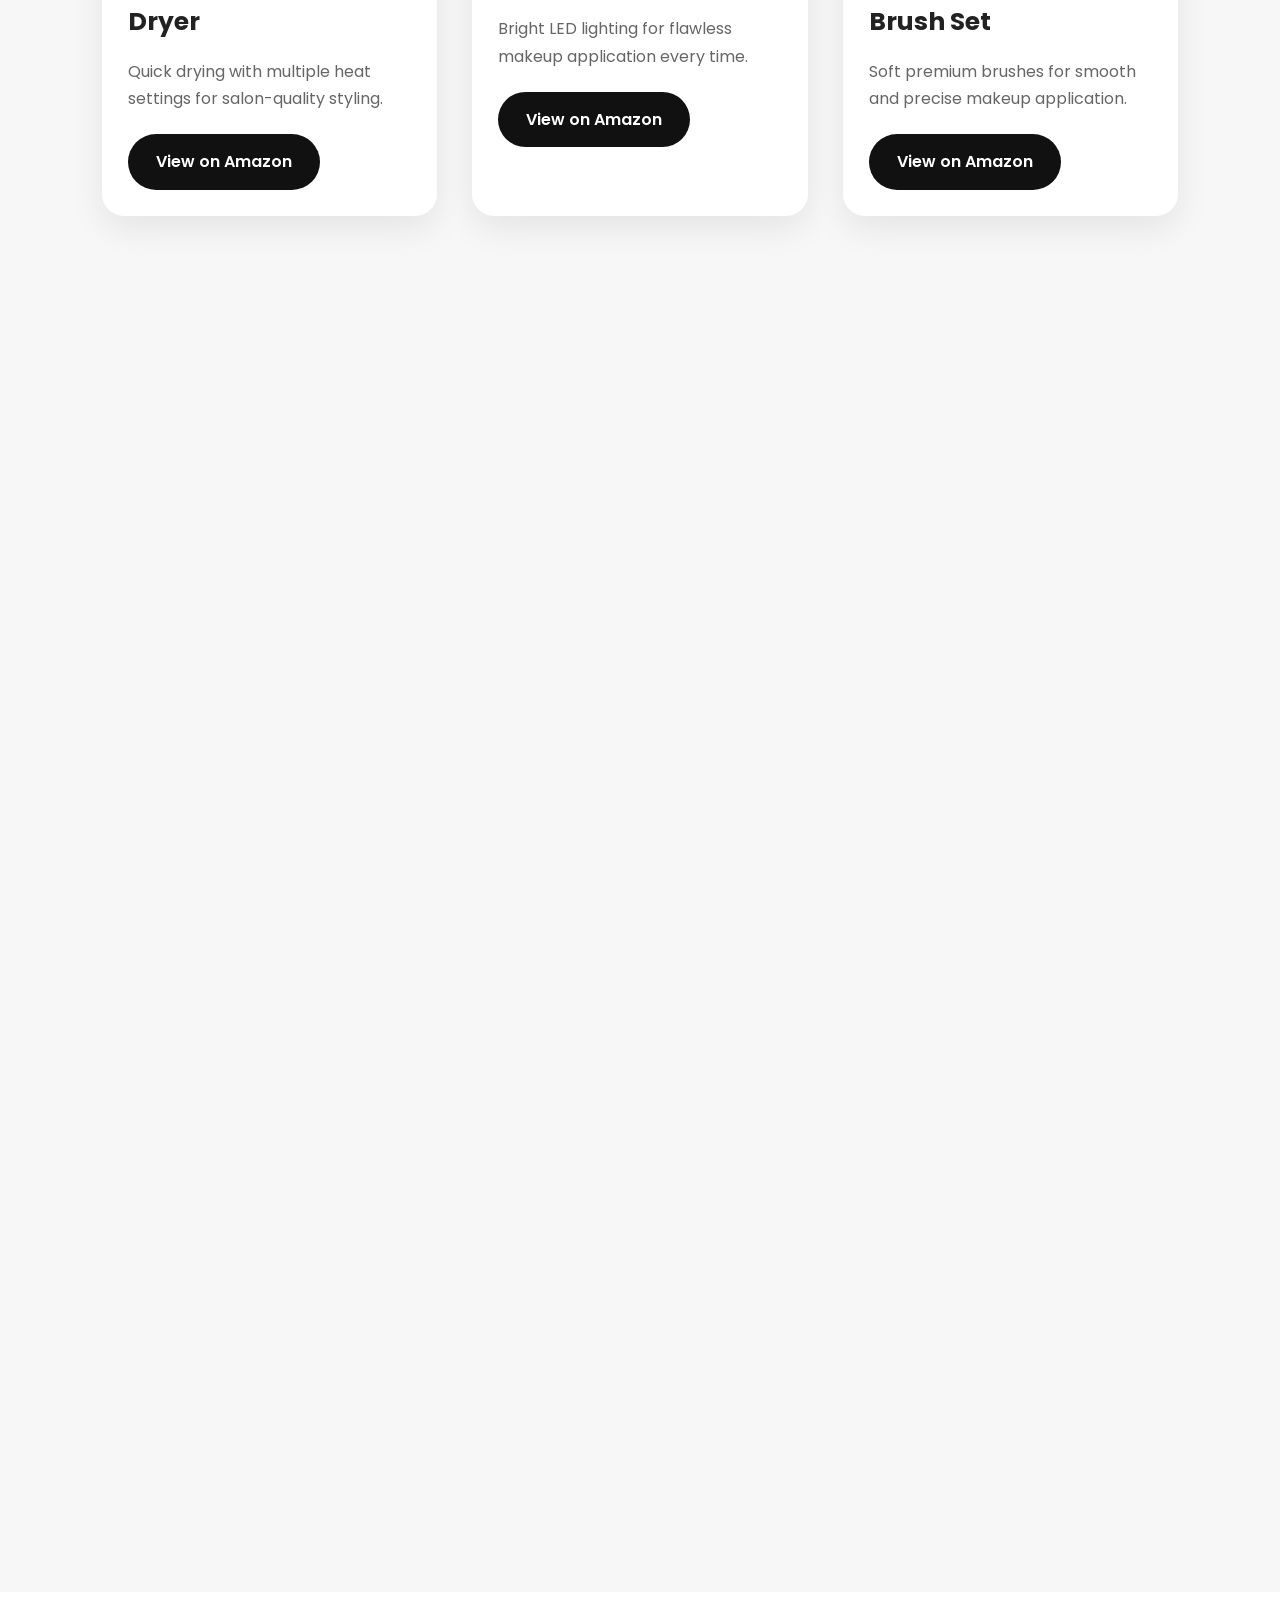
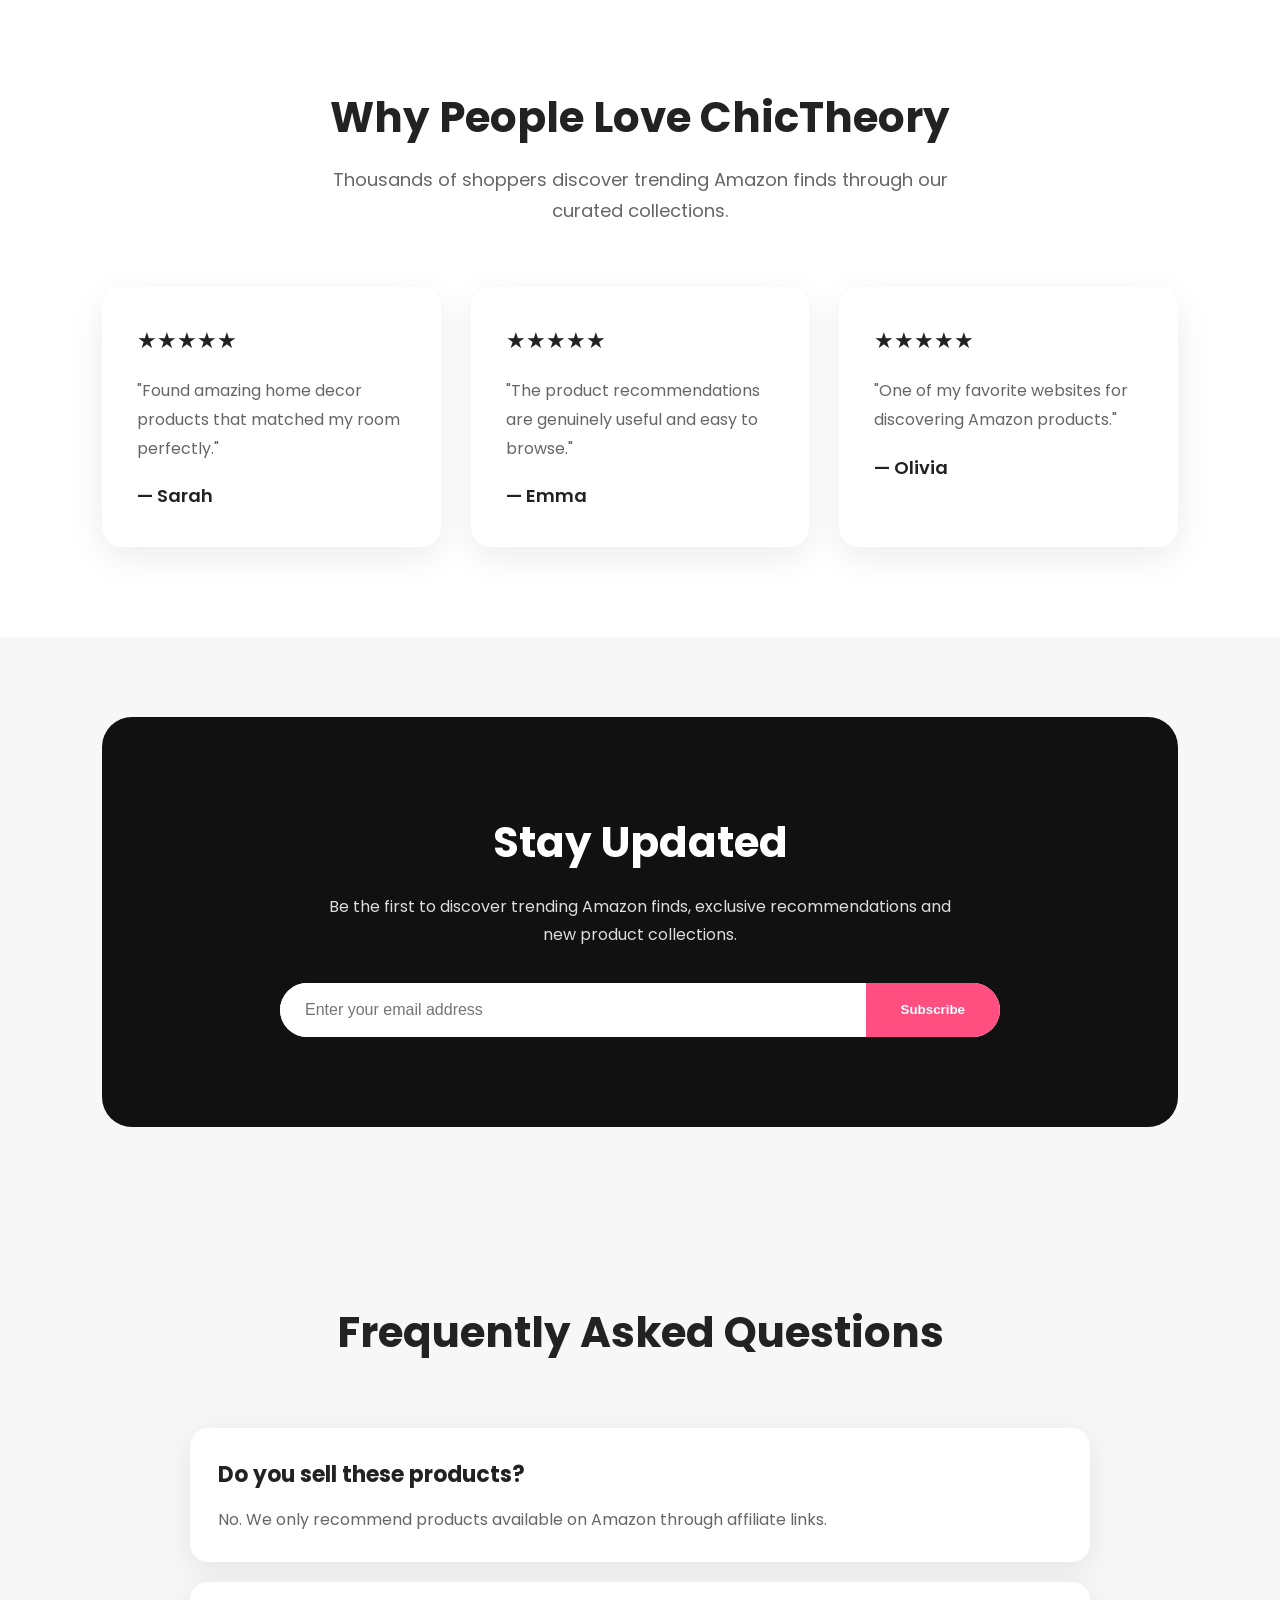
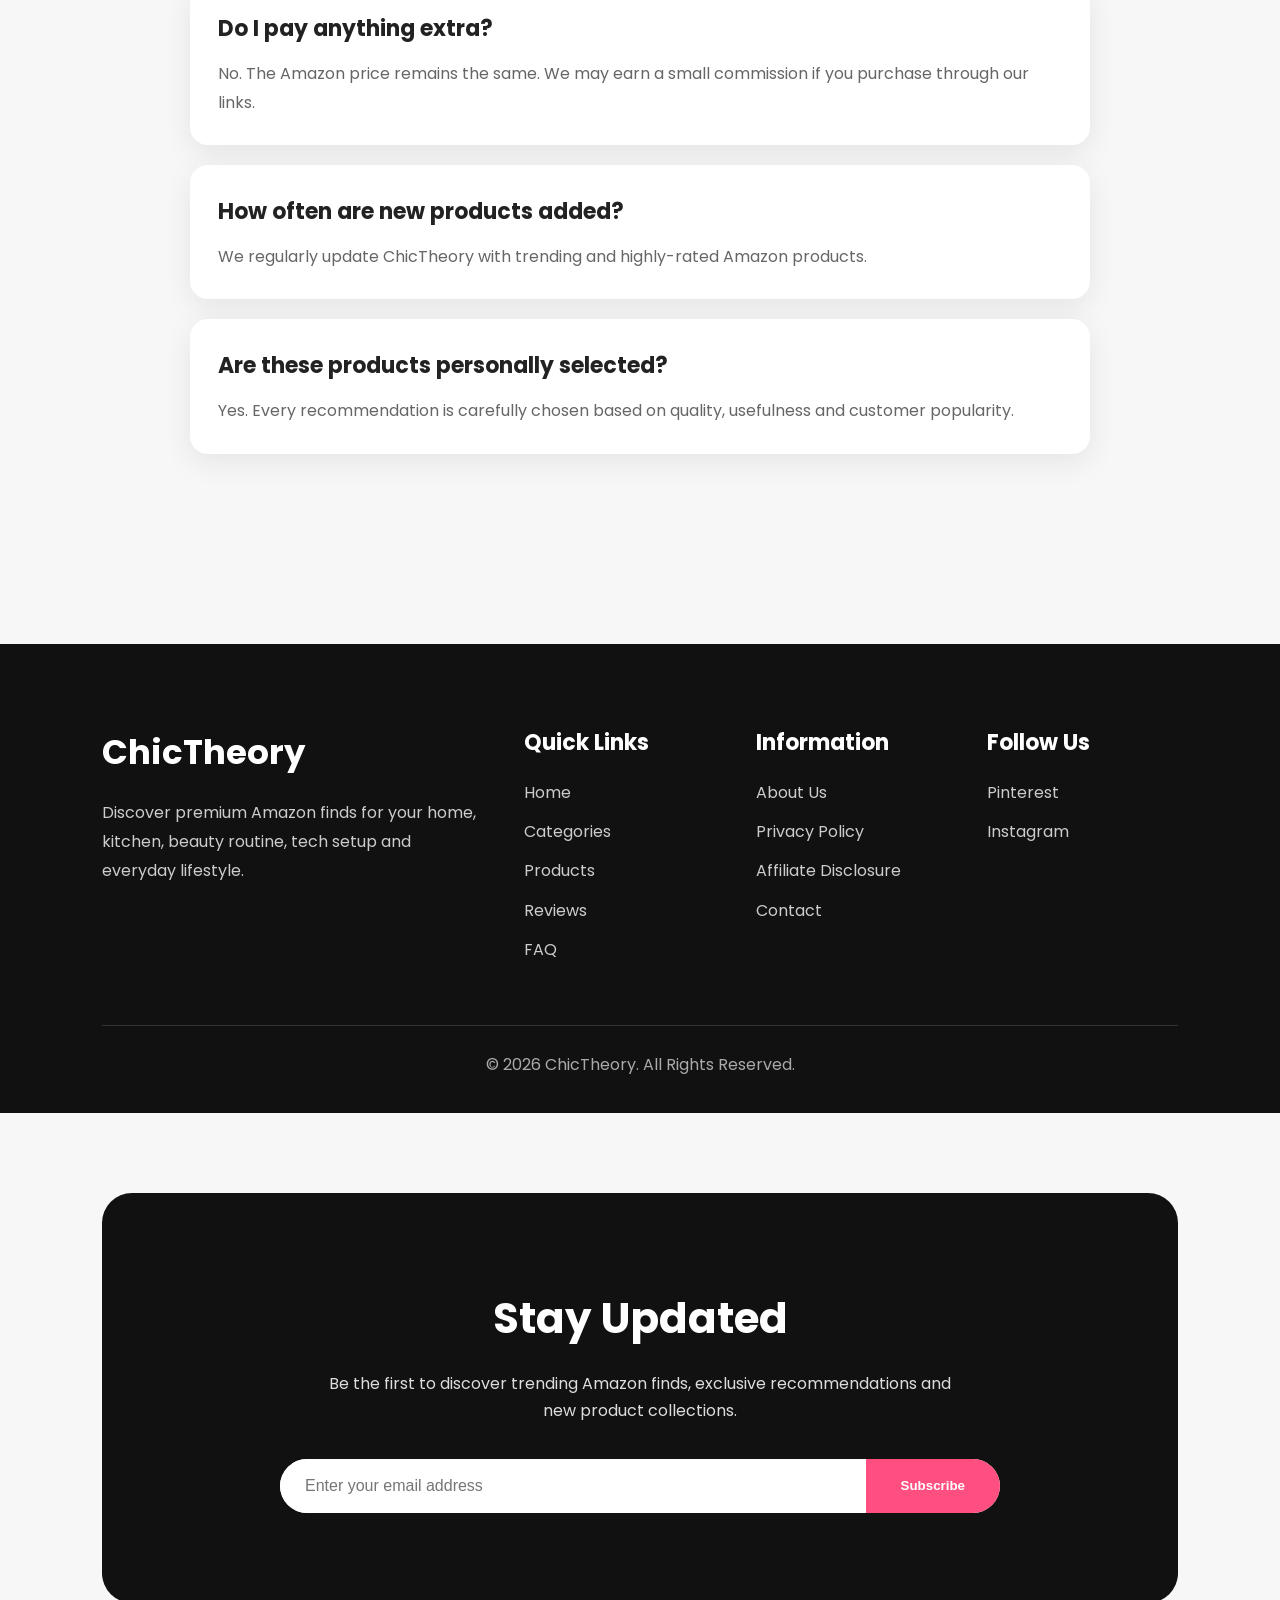
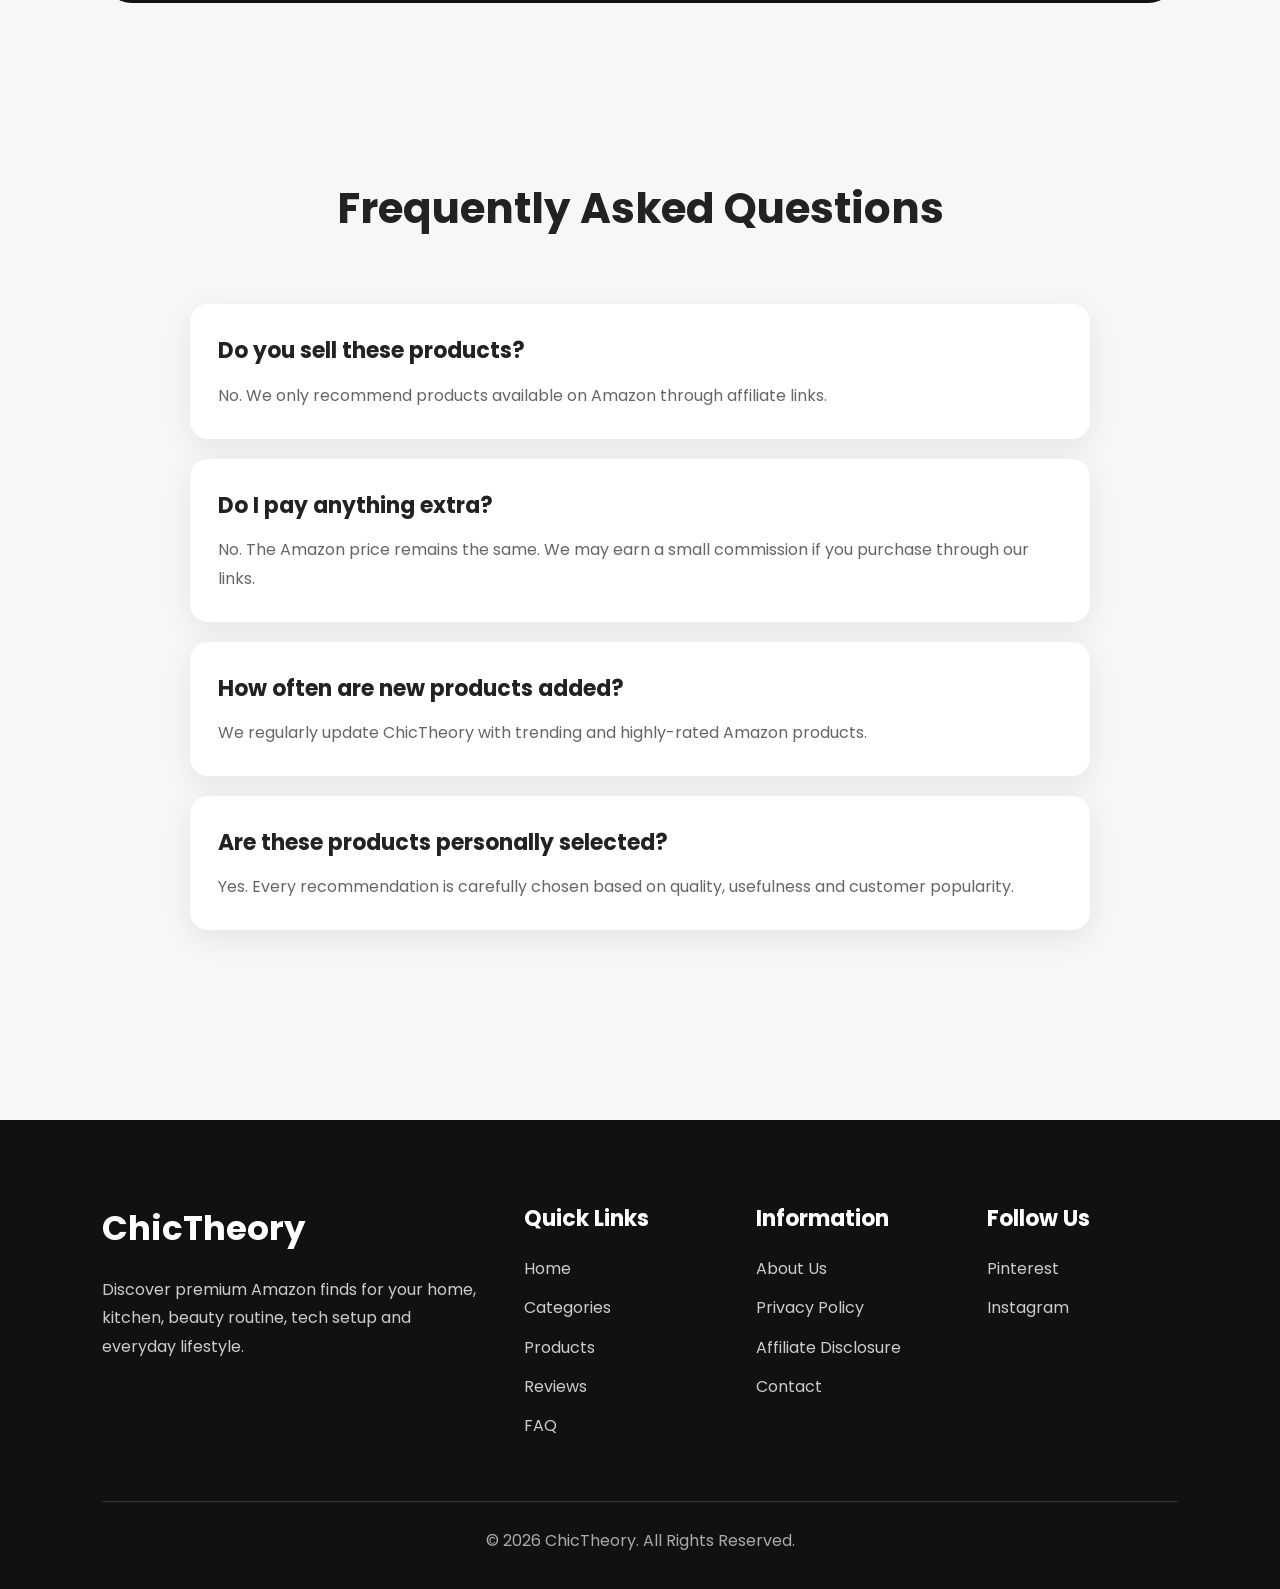
==== commit 1b48c3b3: "Replace hero banner image in index.html" ====
--- a/index.html
+++ b/index.html
@@ -175,7 +175,7 @@
 
 <div class="hero-image">
 
-<img src="images/hero-banner.png" alt="Amazon Finds">
+<img src="images/hero.png" alt="Amazon Finds">
 
 </div>
 
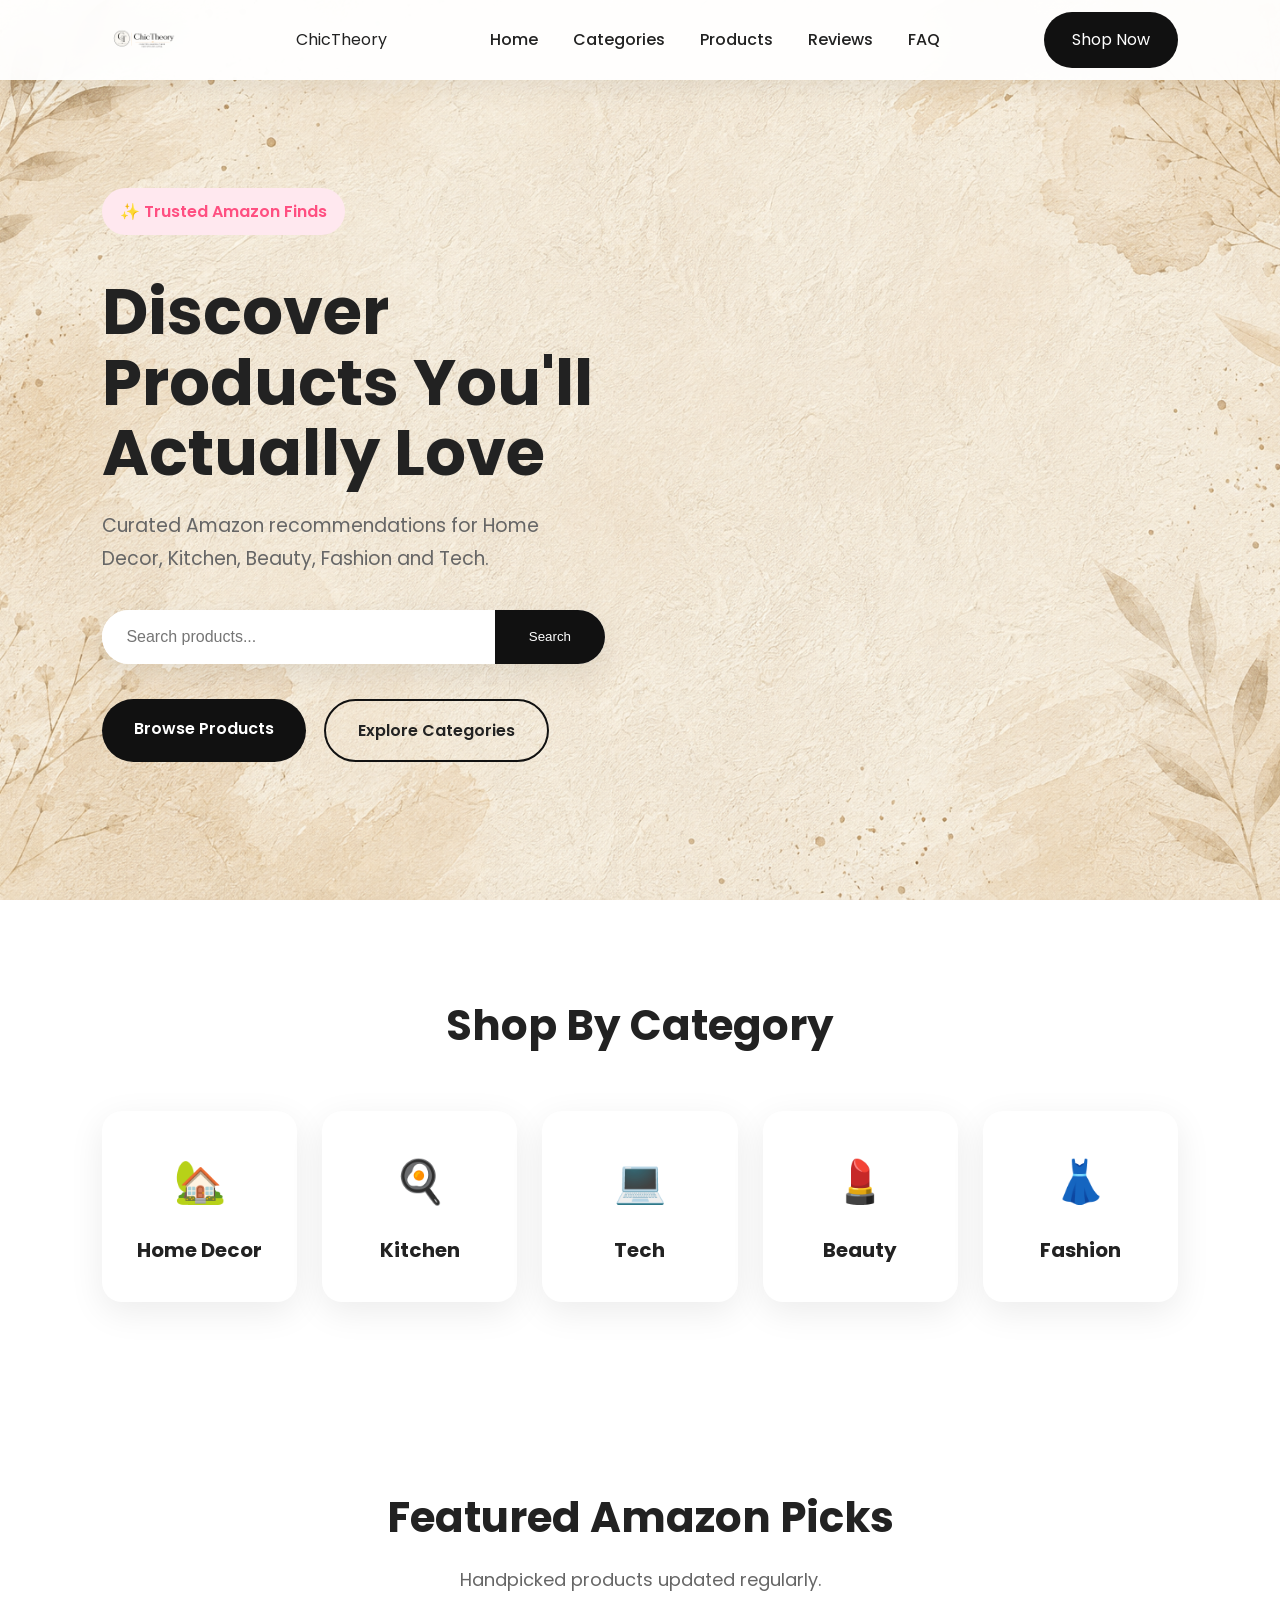
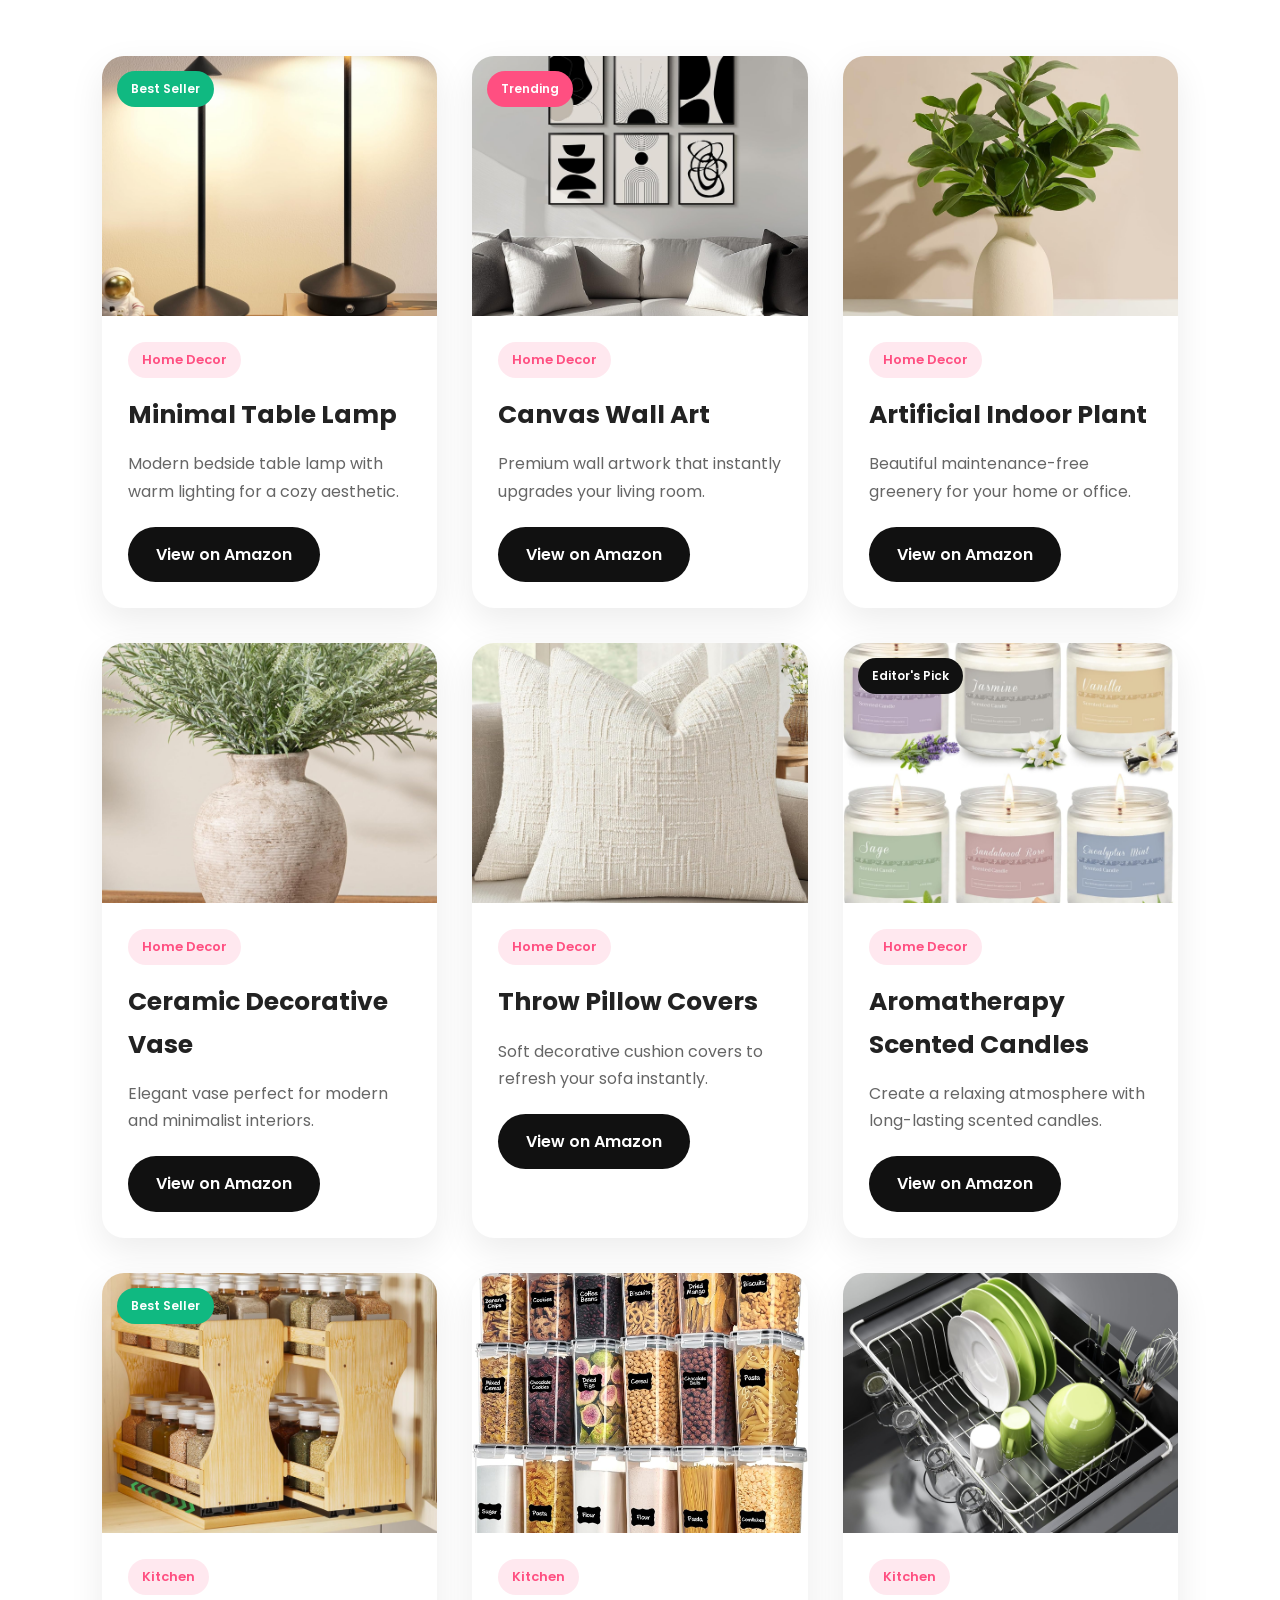
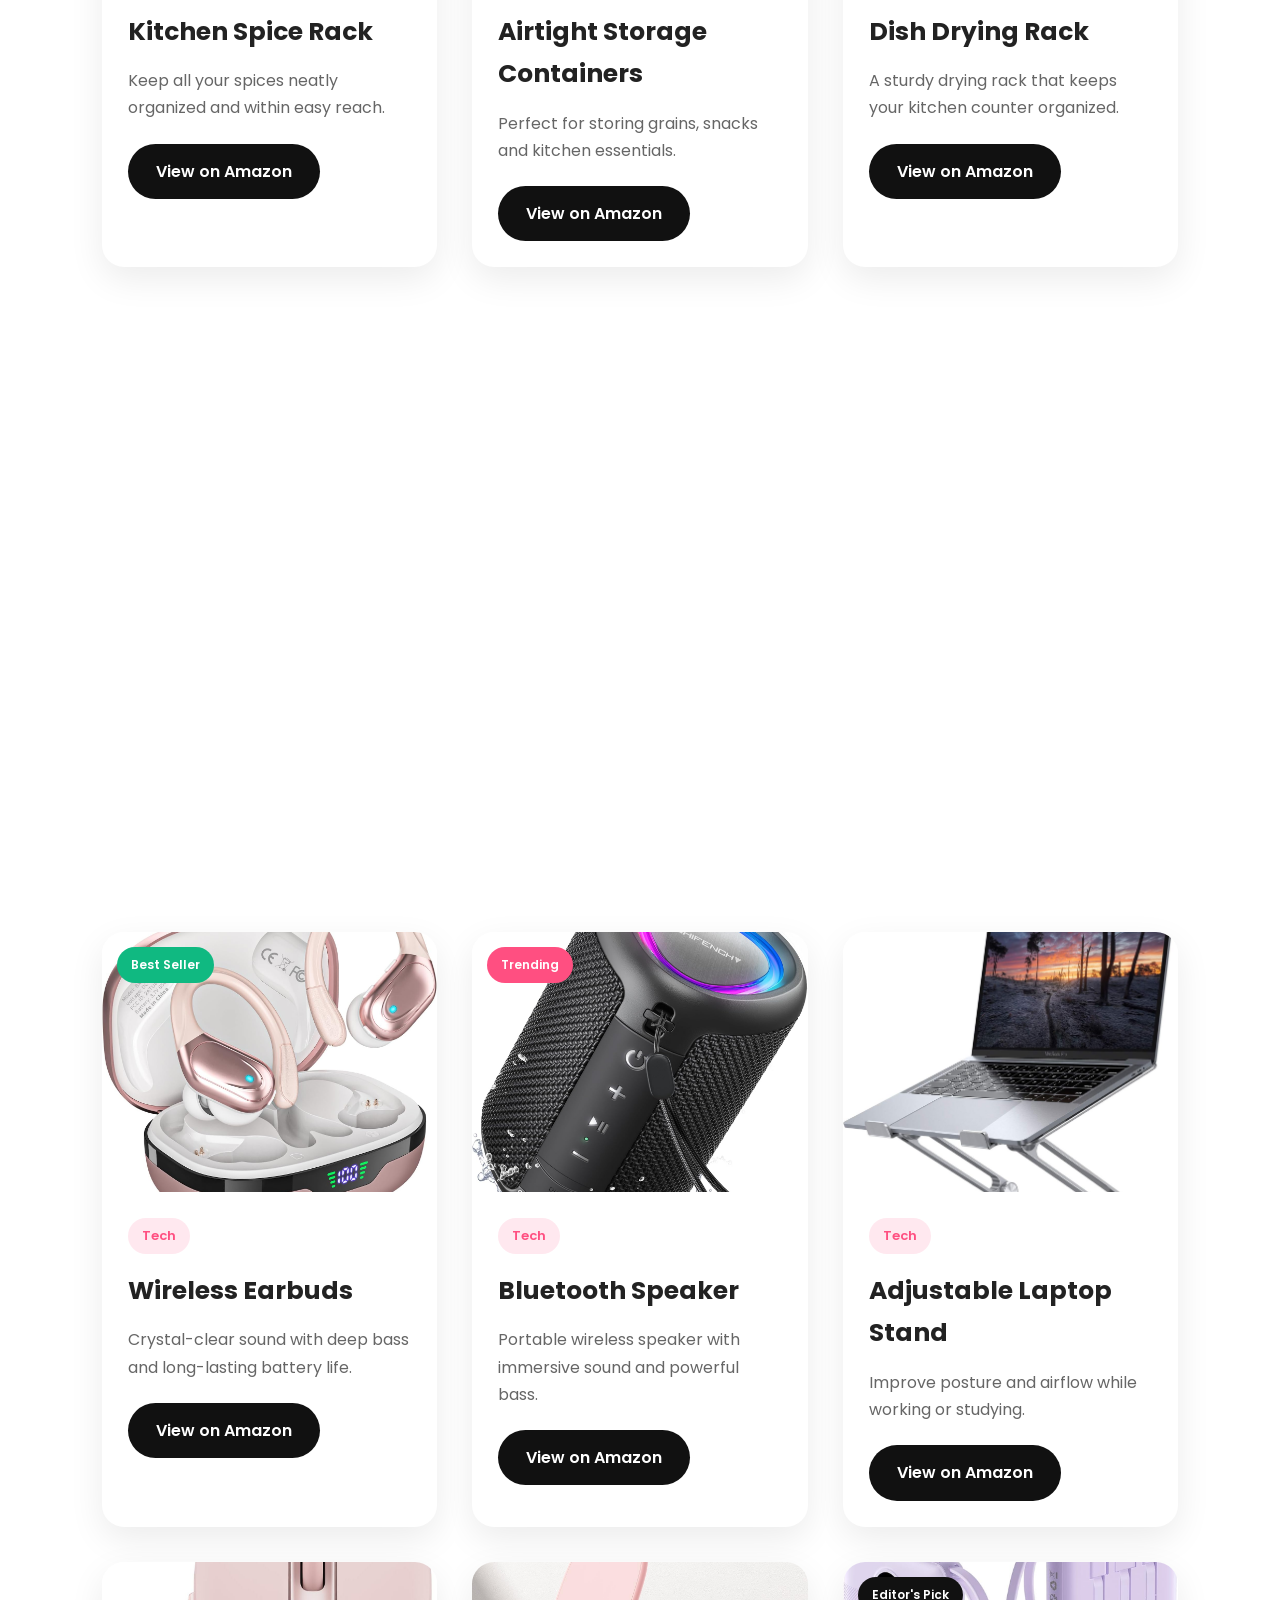
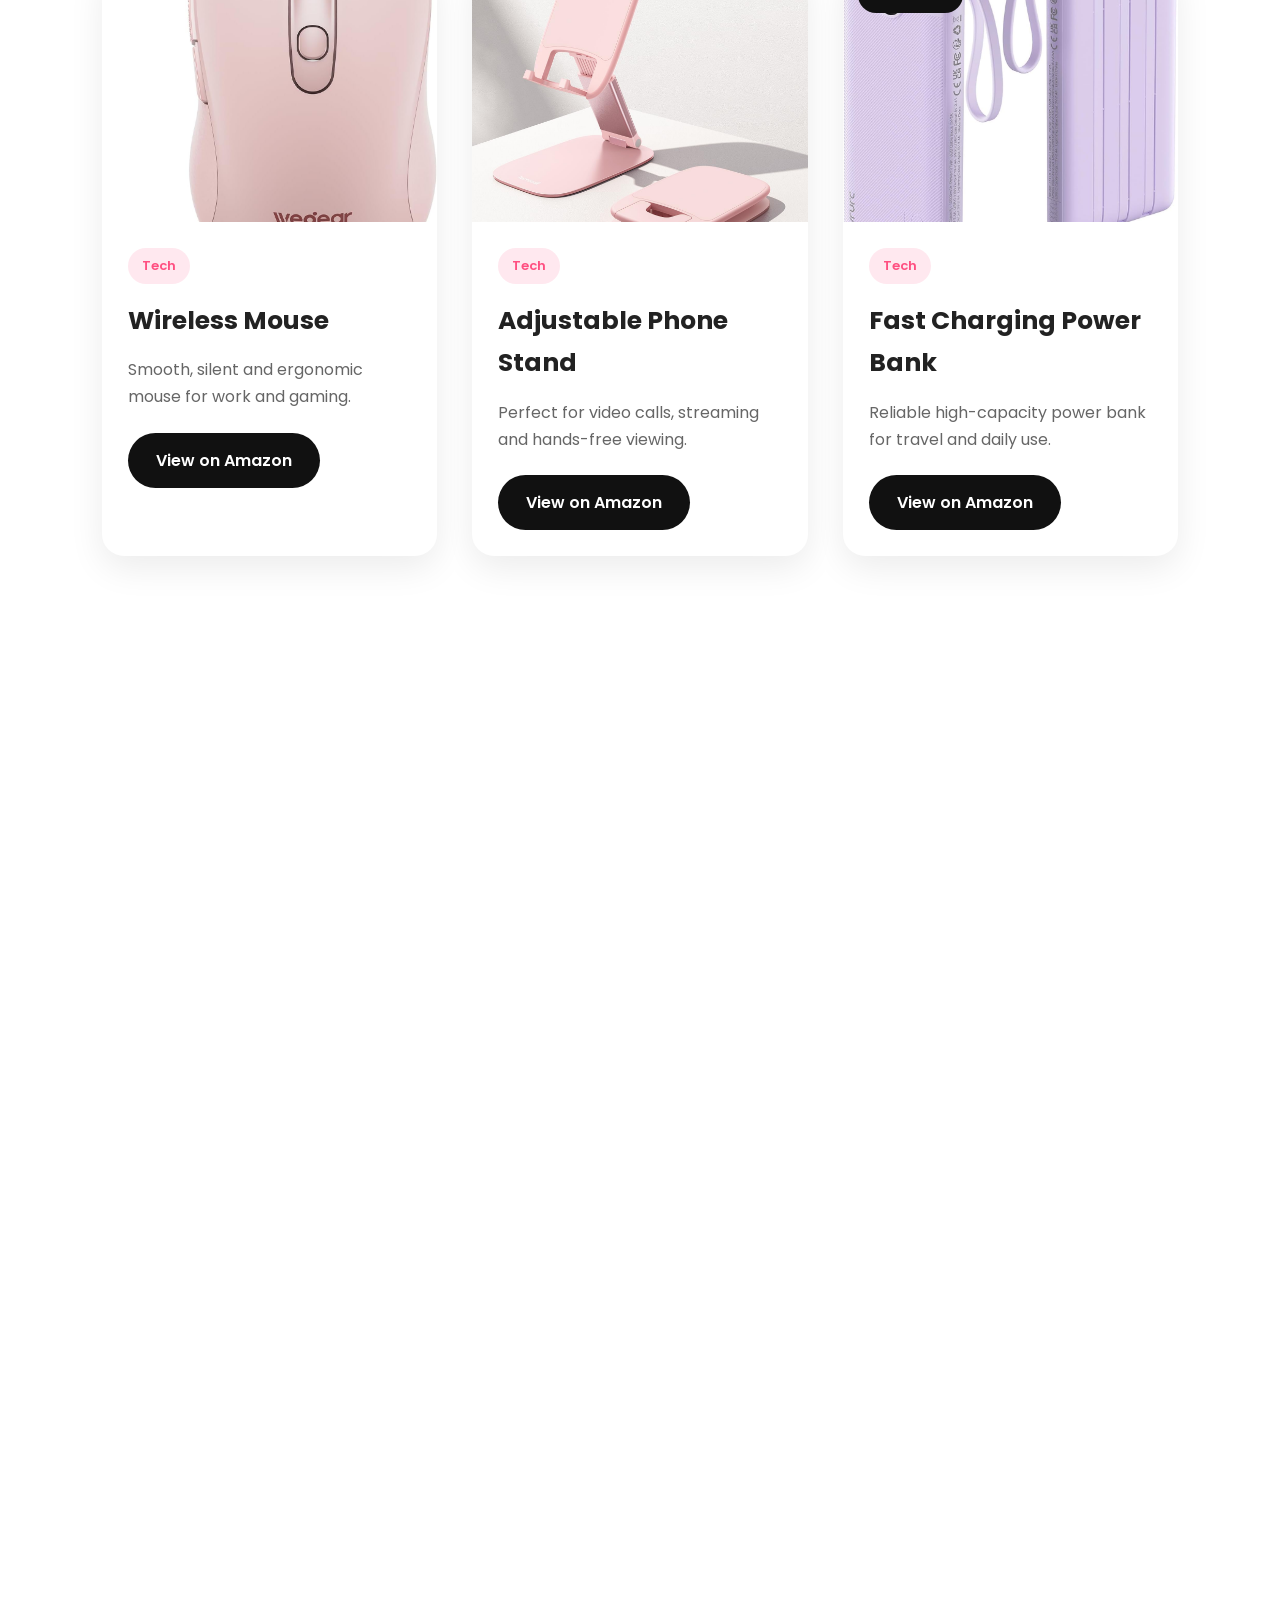
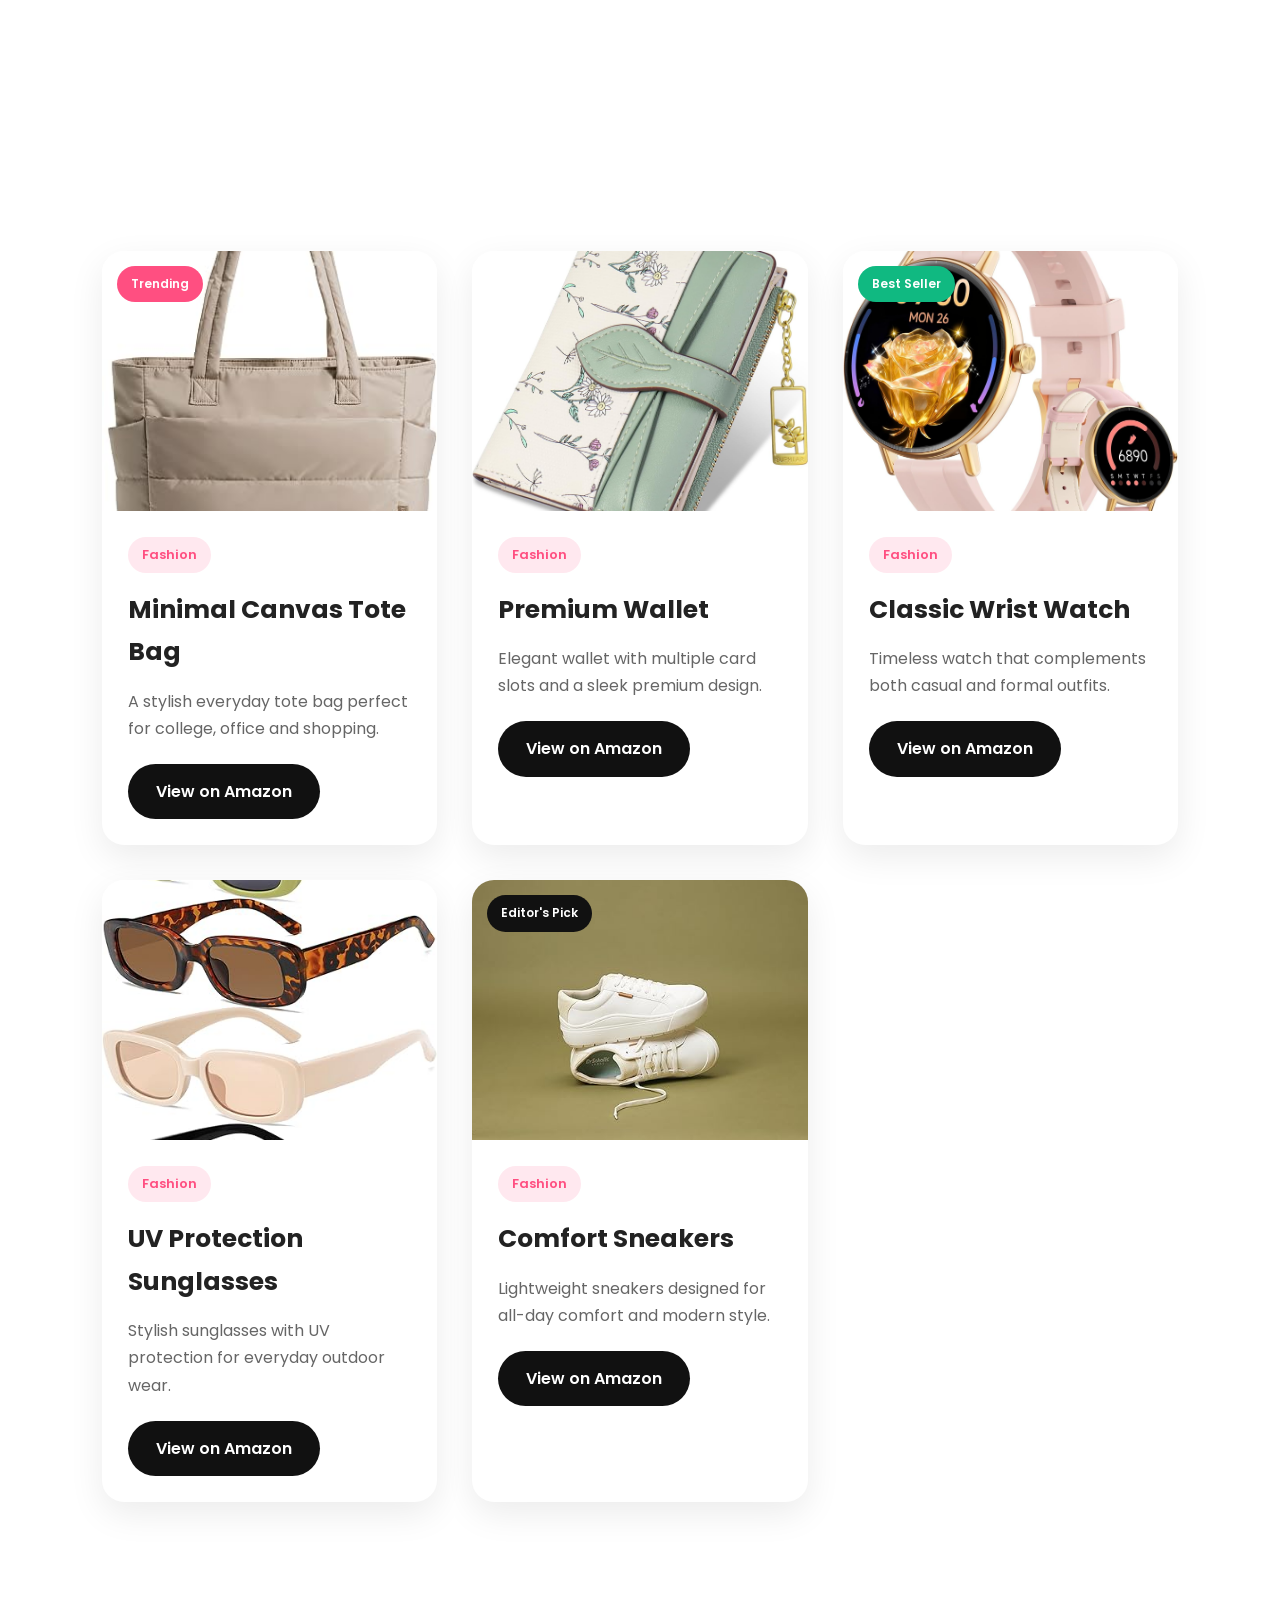
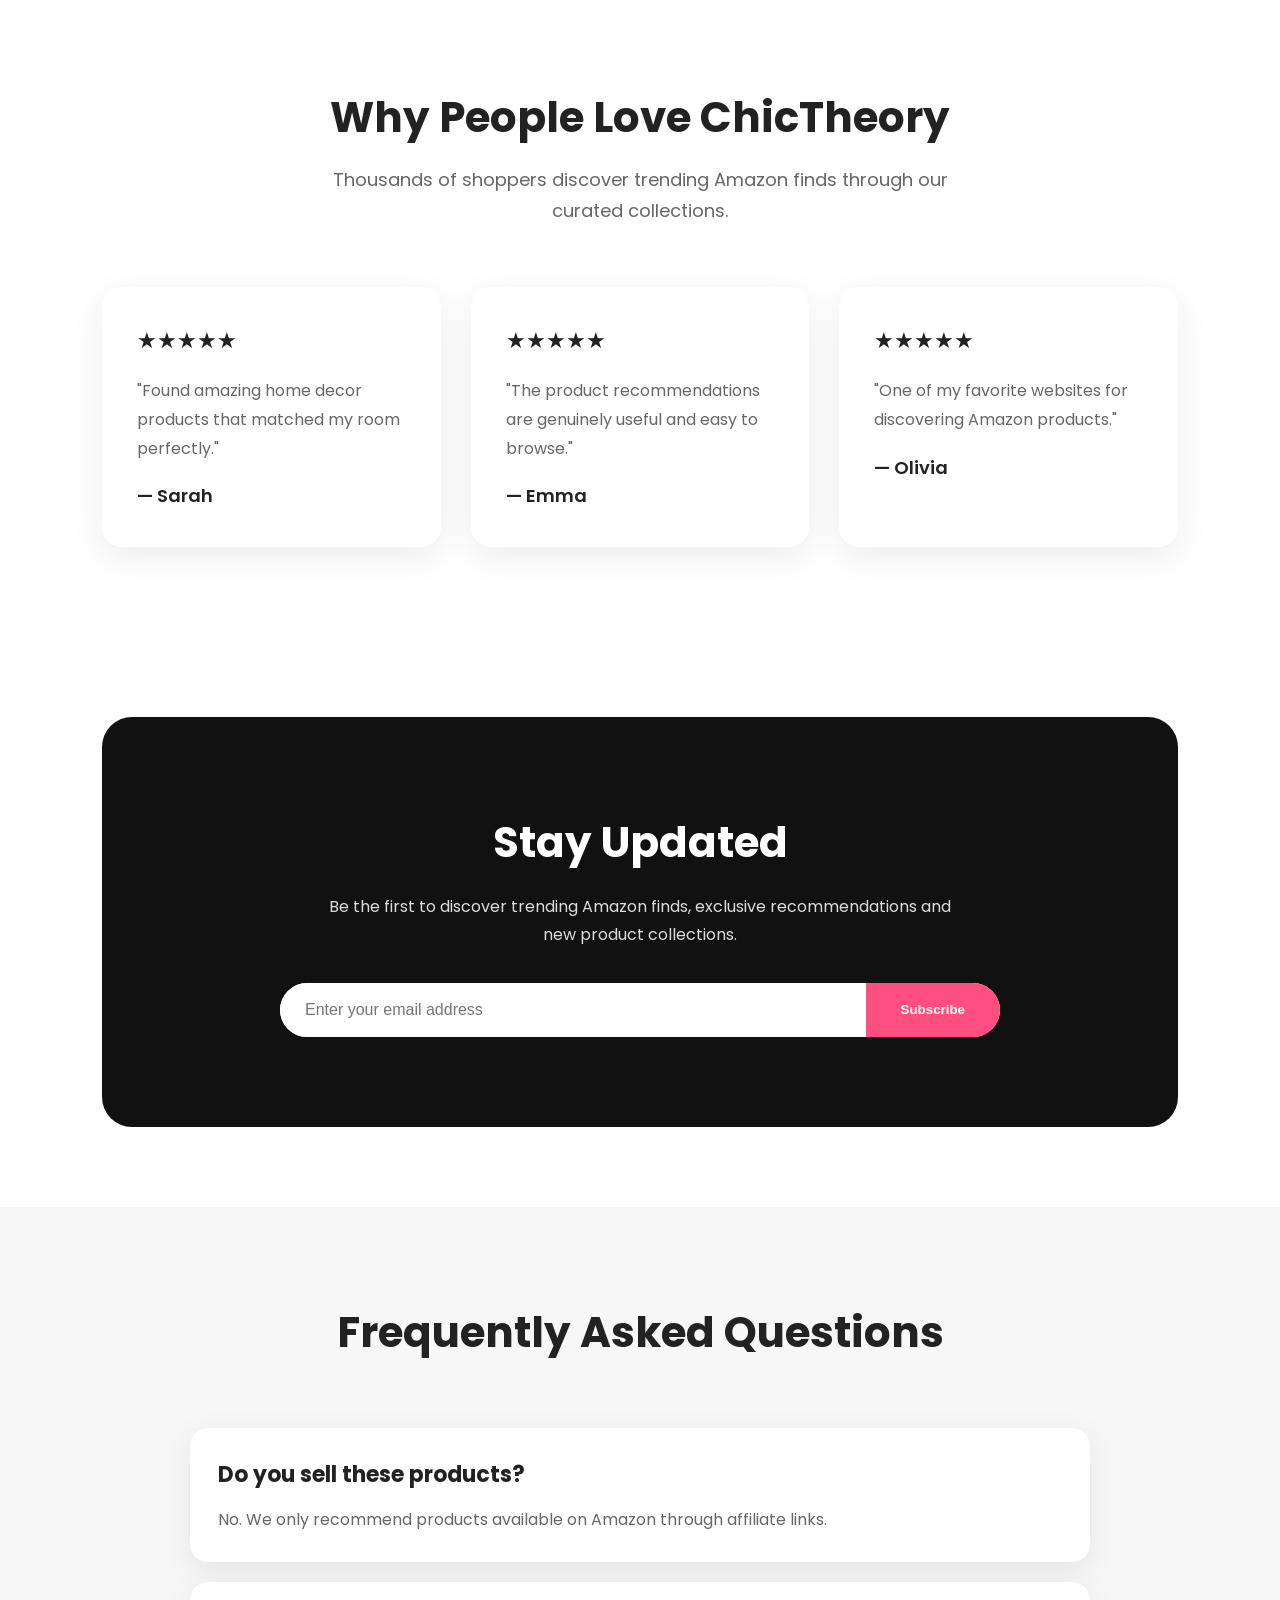
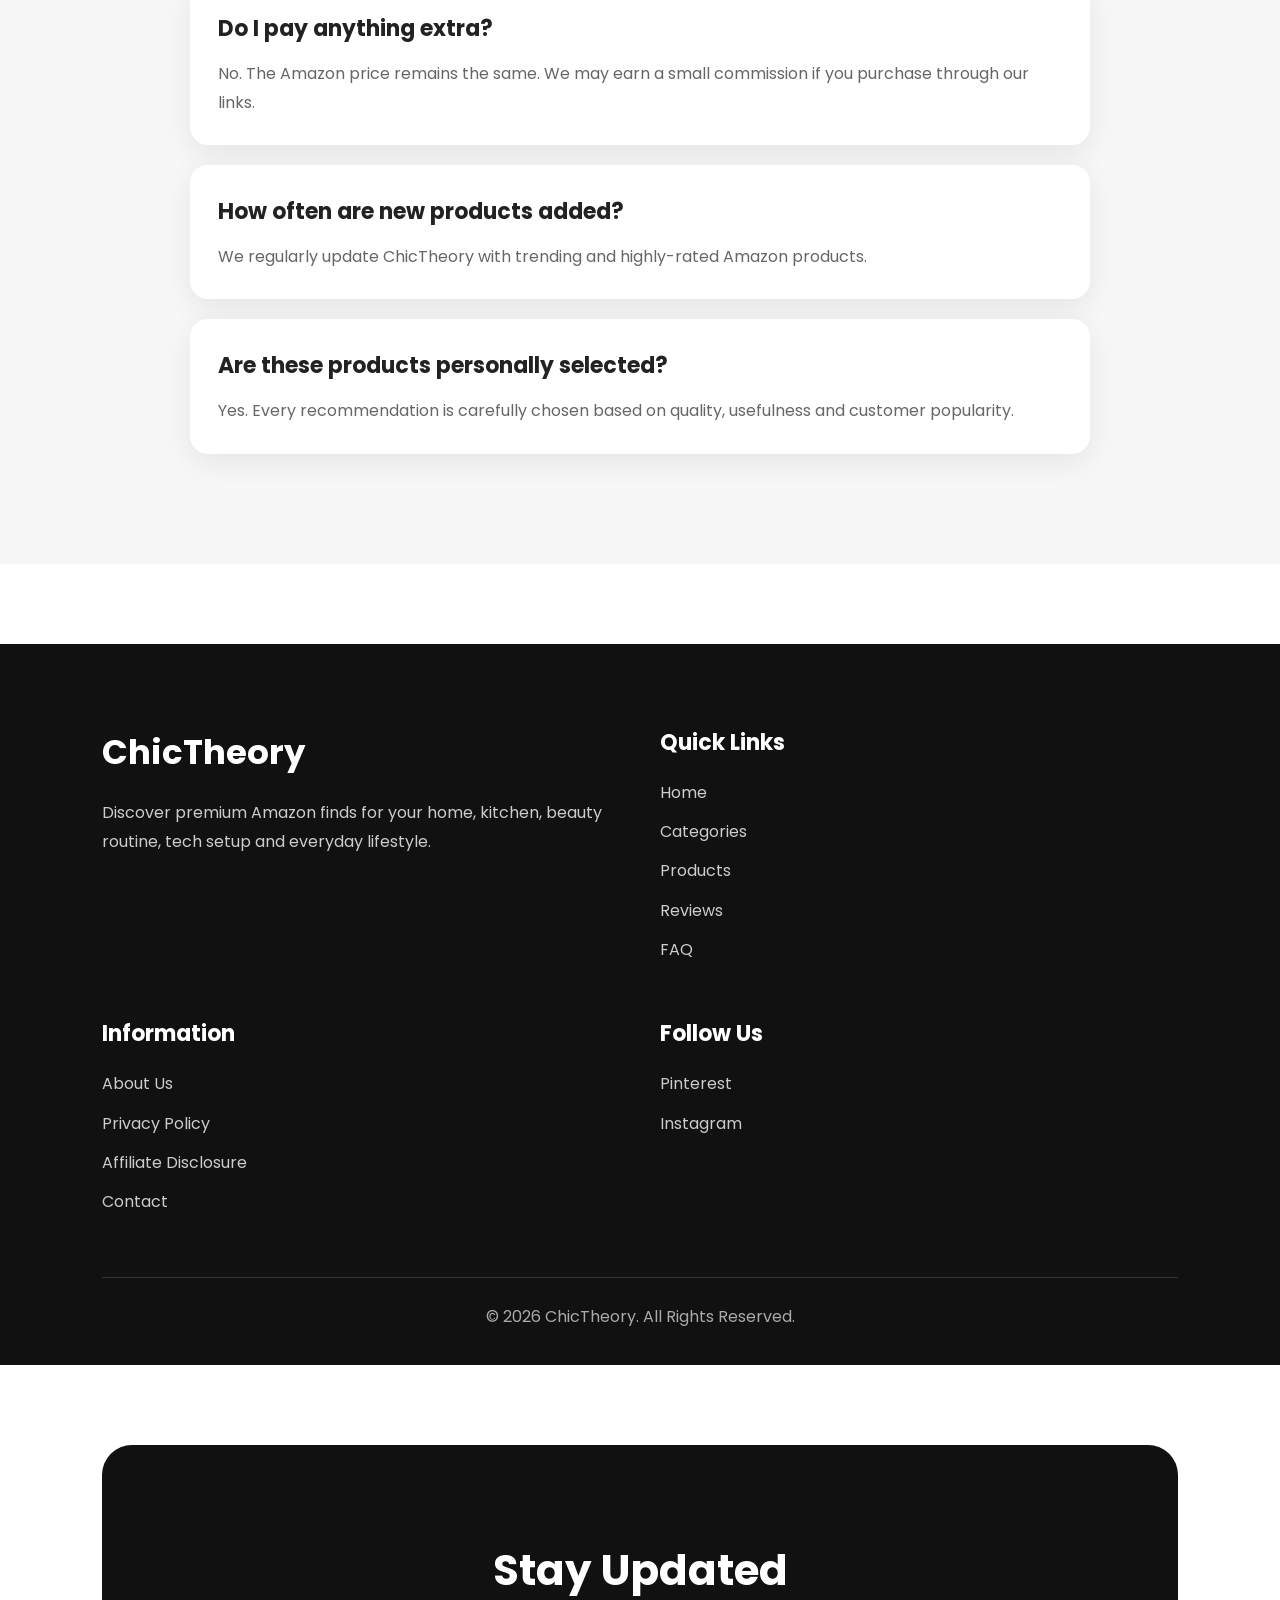
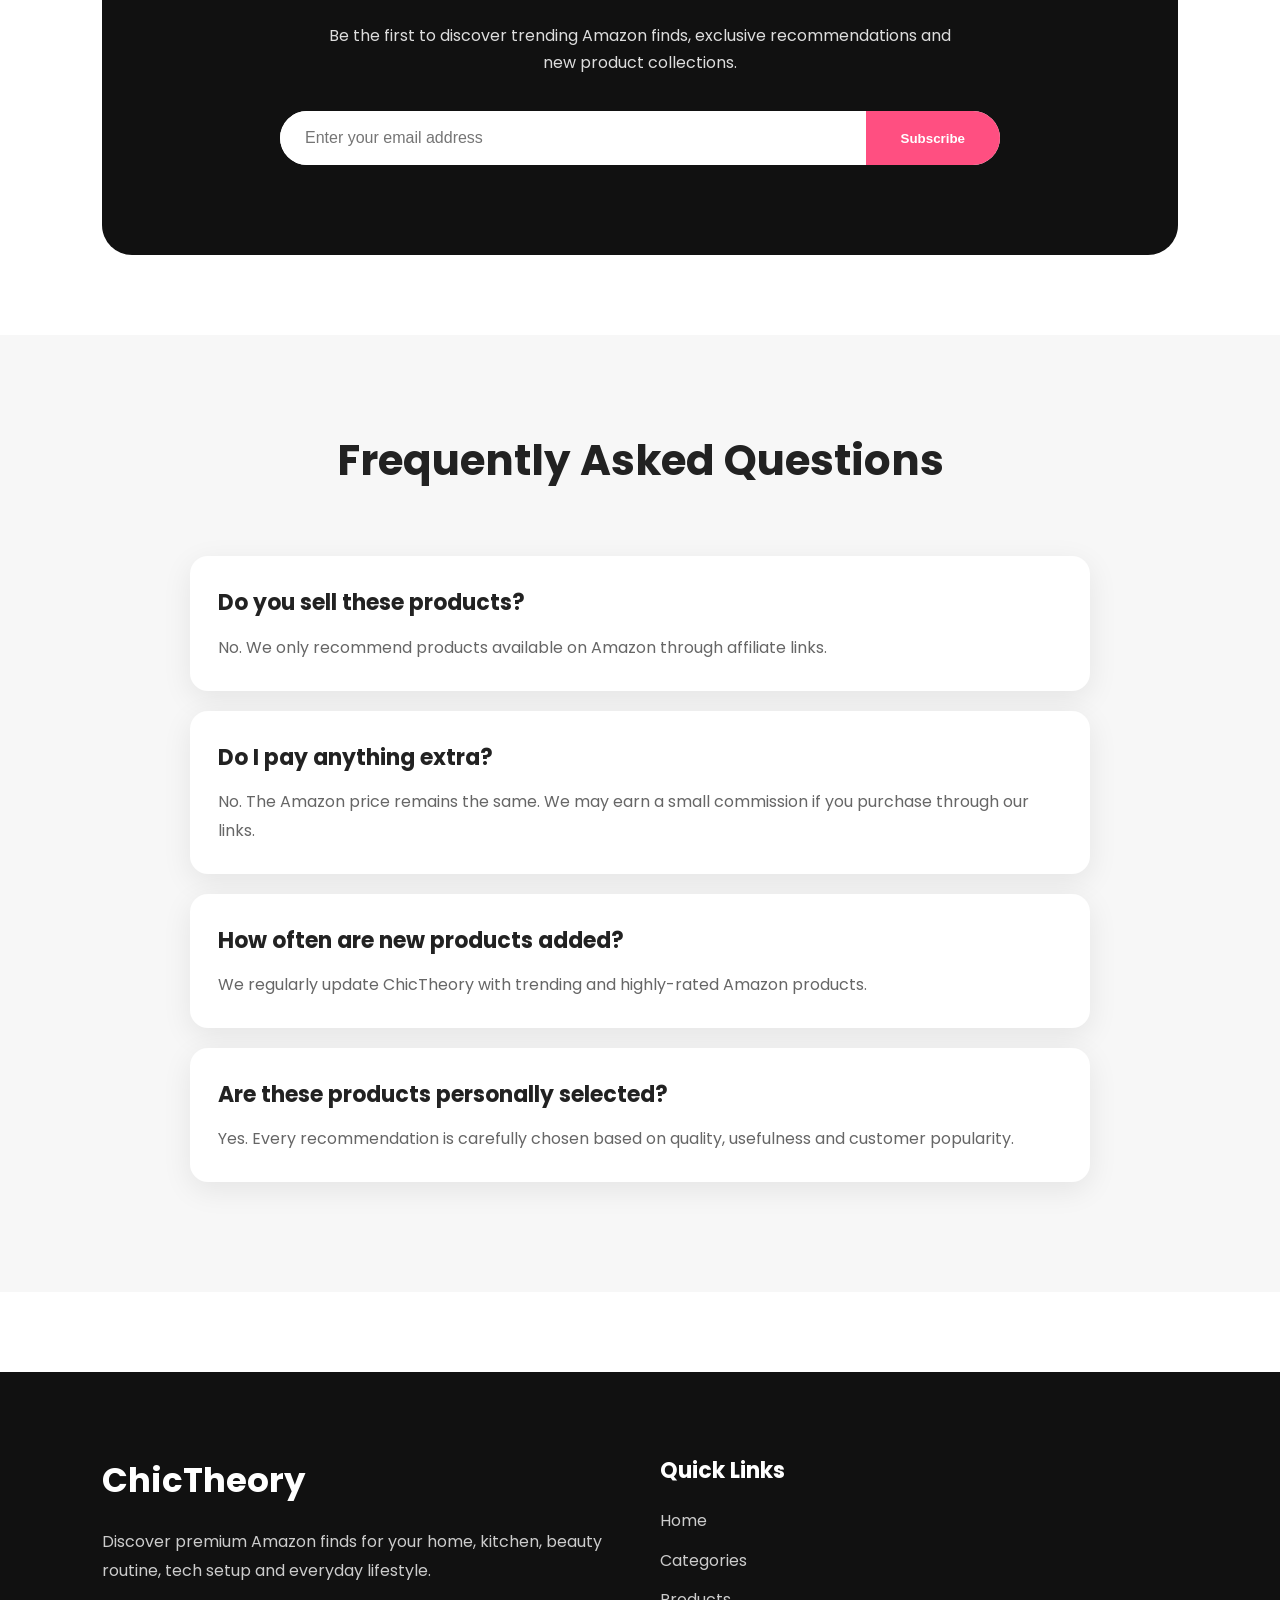
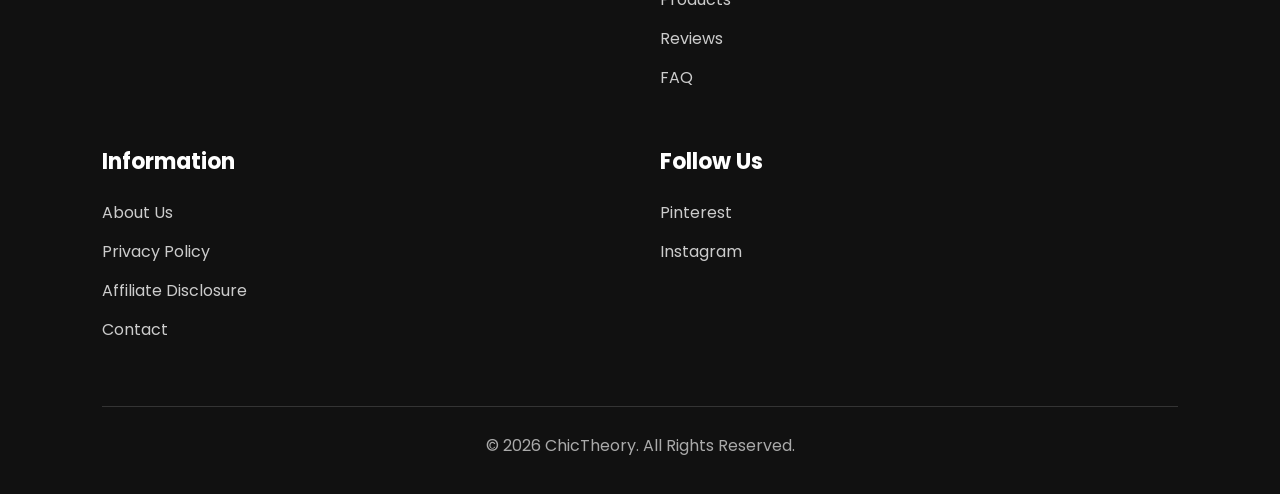
==== commit 383cf12c: "Delete hero image section Removed hero image section from index.html" ====
--- a/index.html
+++ b/index.html
@@ -173,11 +173,6 @@
 
 </div>
 
-<div class="hero-image">
-
-<img src="images/hero.png" alt="Amazon Finds">
-
-</div>
 
 </section>
 
--- a/css/style.css
+++ b/css/style.css
@@ -16,959 +16,954 @@
 
 font-family:'Poppins',sans-serif;
 
+    background-image: url("../images/background.png");
+    background-size: cover;
+    background-position: center;
+    background-attachment: fixed;
+    background-repeat: no-repeat;
+
+color:#222;
+
+line-height:1.7;
+
+overflow-x:hidden;
+
+}
+
+img{
+
+display:block;
+
+max-width:100%;
+
+}
+
+a{
+
+text-decoration:none;
+
+color:inherit;
+
+}
+
+section{
+
+padding:90px 8%;
+
+}
+
+/* ================= NAVBAR ================= */
+
+.navbar{
+
+position:fixed;
+
+top:0;
+
+left:0;
+
+width:100%;
+
+height:80px;
+
+padding:0 8%;
+
+background:rgba(255,255,255,.95);
+
+backdrop-filter:blur(15px);
+
+display:flex;
+
+justify-content:space-between;
+
+align-items:center;
+
+z-index:1000;
+
+box-shadow:0 8px 25px rgba(0,0,0,.06);
+
+}
+
+.logo{
+
+font-size:32px;
+
+font-weight:700;
+
+color:#111;
+
+}
+
+.nav-links{
+
+display:flex;
+
+list-style:none;
+
+gap:35px;
+
+}
+
+.nav-links a{
+
+font-weight:500;
+
+transition:.3s;
+
+}
+
+.nav-links a:hover{
+
+color:#ff4f81;
+
+}
+
+.nav-btn{
+
+padding:14px 28px;
+
+background:#111;
+
+color:#fff;
+
+border-radius:40px;
+
+transition:.3s;
+
+}
+
+.nav-btn:hover{
+
+background:#ff4f81;
+
+}
+
+/* ================= HERO ================= */
+
+.hero{
+
+padding-top:140px;
+
+display:grid;
+
+grid-template-columns:1fr 1fr;
+
+align-items:center;
+
+gap:70px;
+
+min-height:100vh;
+
+}
+
+.hero-content h1{
+
+font-size:64px;
+
+line-height:1.1;
+
+margin:22px 0;
+
+}
+
+.hero-content p{
+
+font-size:19px;
+
+color:#666;
+
+margin-bottom:35px;
+
+}
+
+.hero-badge{
+
+display:inline-block;
+
+padding:10px 18px;
+
+background:#ffe8ef;
+
+color:#ff4f81;
+
+border-radius:30px;
+
+font-weight:600;
+
+margin-bottom:20px;
+
+}
+
+
+
+.search-box{
+
+display:flex;
+
+background:#fff;
+
+border-radius:50px;
+
+overflow:hidden;
+
+box-shadow:0 10px 30px rgba(0,0,0,.08);
+
+margin-top:25px;
+
+}
+
+.search-box input{
+
+flex:1;
+
+padding:18px 24px;
+
+border:none;
+
+outline:none;
+
+font-size:16px;
+
+}
+
+.search-box button{
+
+padding:18px 34px;
+
+background:#111;
+
+color:#fff;
+
+border:none;
+
+cursor:pointer;
+
+transition:.3s;
+
+}
+
+.search-box button:hover{
+
+background:#ff4f81;
+
+}
+
+.hero-buttons{
+
+display:flex;
+
+gap:18px;
+
+margin-top:35px;
+
+}
+
+.primary-btn,
+
+.secondary-btn{
+
+padding:16px 32px;
+
+border-radius:40px;
+
+font-weight:600;
+
+transition:.3s;
+
+}
+
+.primary-btn{
+
+background:#111;
+
+color:#fff;
+
+}
+
+.primary-btn:hover{
+
+background:#ff4f81;
+
+}
+
+.secondary-btn{
+
+border:2px solid #111;
+
+}
+
+.secondary-btn:hover{
+
+background:#111;
+
+color:#fff;
+
+}
+/* ================= SECTION TITLES ================= */
+
+.section-title{
+
+text-align:center;
+
+margin-bottom:60px;
+
+}
+
+.section-title h2{
+
+font-size:42px;
+
+margin-bottom:12px;
+
+}
+
+.section-title p{
+
+font-size:18px;
+
+color:#666;
+
+max-width:650px;
+
+margin:auto;
+
+}
+
+/* ================= CATEGORIES ================= */
+
+.categories{
+
+background:#fff;
+
+}
+
+.categories h2{
+
+text-align:center;
+
+font-size:42px;
+
+margin-bottom:50px;
+
+}
+
+.category-grid{
+
+display:grid;
+
+grid-template-columns:repeat(auto-fit,minmax(180px,1fr));
+
+gap:25px;
+
+}
+
+.category{
+
+background:#fff;
+
+padding:35px 20px;
+
+border-radius:20px;
+
+text-align:center;
+
+font-size:42px;
+
+box-shadow:0 10px 35px rgba(0,0,0,.08);
+
+transition:.35s;
+
+cursor:pointer;
+
+}
+
+.category h3{
+
+font-size:20px;
+
+margin-top:15px;
+
+}
+
+.category:hover{
+
+transform:translateY(-10px);
+
+background:#ff4f81;
+
+color:#fff;
+
+}
+
+.category:hover h3{
+
+color:#fff;
+
+}
+
+/* ================= PRODUCTS ================= */
+
+.products{
+
+display:grid;
+
+grid-template-columns:repeat(auto-fit,minmax(300px,1fr));
+
+gap:35px;
+
+}
+
+.card{
+
+background:#fff;
+
+border-radius:22px;
+
+overflow:hidden;
+
+box-shadow:0 12px 35px rgba(0,0,0,.08);
+
+transition:.35s;
+
+position:relative;
+
+}
+
+.card:hover{
+
+transform:translateY(-10px);
+
+box-shadow:0 20px 45px rgba(0,0,0,.14);
+
+}
+
+.image{
+
+position:relative;
+
+height:260px;
+
+overflow:hidden;
+
+}
+
+.image img{
+
+width:100%;
+
+height:100%;
+
+object-fit:cover;
+
+transition:.45s;
+
+}
+
+.card:hover .image img{
+
+transform:scale(1.08);
+
+}
+
+.badge{
+
+position:absolute;
+
+top:15px;
+
+left:15px;
+
+padding:8px 14px;
+
+border-radius:30px;
+
+font-size:12px;
+
+font-weight:600;
+
+color:#fff;
+
+}
+
+.best{
+
+background:#10b981;
+
+}
+
+.trending{
+
+background:#ff4f81;
+
+}
+
+.editor{
+
+background:#111;
+
+}
+
+.content{
+
+padding:26px;
+
+}
+
+.category-tag{
+
+display:inline-block;
+
+background:#ffe8ef;
+
+color:#ff4f81;
+
+padding:7px 14px;
+
+border-radius:30px;
+
+font-size:13px;
+
+font-weight:600;
+
+margin-bottom:16px;
+
+}
+
+.content h3{
+
+font-size:25px;
+
+margin-bottom:14px;
+
+}
+
+.content p{
+
+color:#666;
+
+margin-bottom:22px;
+
+}
+
+.content a{
+
+display:inline-block;
+
+padding:14px 28px;
+
+background:#111;
+
+color:#fff;
+
+border-radius:40px;
+
+transition:.3s;
+
+font-weight:600;
+
+}
+
+.content a:hover{
+
+background:#ff4f81;
+
+}
+/* ================= WHY / REVIEWS ================= */
+
+.reviews{
+
+background:#fff;
+
+}
+
+.review-grid{
+
+display:grid;
+
+grid-template-columns:repeat(auto-fit,minmax(300px,1fr));
+
+gap:30px;
+
+}
+
+.review-card{
+
+background:#fff;
+
+padding:35px;
+
+border-radius:20px;
+
+box-shadow:0 10px 35px rgba(0,0,0,.08);
+
+transition:.35s;
+
+font-size:22px;
+
+}
+
+.review-card:hover{
+
+transform:translateY(-10px);
+
+box-shadow:0 18px 45px rgba(0,0,0,.14);
+
+}
+
+.review-card p{
+
+font-size:16px;
+
+color:#666;
+
+margin:18px 0;
+
+line-height:1.8;
+
+}
+
+.review-card h4{
+
+font-size:18px;
+
+font-weight:600;
+
+}
+
+/* ================= NEWSLETTER ================= */
+
+.newsletter{
+
+background:#111;
+
+color:#fff;
+
+text-align:center;
+
+border-radius:30px;
+
+margin:80px 8%;
+
+}
+
+.newsletter h2{
+
+font-size:42px;
+
+margin-bottom:15px;
+
+}
+
+.newsletter p{
+
+color:#ddd;
+
+max-width:650px;
+
+margin:0 auto 35px;
+
+}
+
+.newsletter-box{
+
+display:flex;
+
+max-width:720px;
+
+margin:auto;
+
+background:#fff;
+
+border-radius:50px;
+
+overflow:hidden;
+
+}
+
+.newsletter-box input{
+
+flex:1;
+
+padding:18px 25px;
+
+border:none;
+
+outline:none;
+
+font-size:16px;
+
+}
+
+.newsletter-box button{
+
+padding:18px 35px;
+
+background:#ff4f81;
+
+border:none;
+
+color:#fff;
+
+font-weight:600;
+
+cursor:pointer;
+
+transition:.3s;
+
+}
+
+.newsletter-box button:hover{
+
+background:#e63b71;
+
+}
+
+/* ================= FAQ ================= */
+
+.faq{
+
 background:#f7f7f7;
 
-color:#222;
-
-line-height:1.7;
-
-overflow-x:hidden;
-
-}
-
-img{
+}
+
+.faq-container{
+
+max-width:900px;
+
+margin:auto;
+
+}
+
+.faq-item{
+
+background:#fff;
+
+padding:28px;
+
+margin-bottom:20px;
+
+border-radius:18px;
+
+box-shadow:0 8px 30px rgba(0,0,0,.08);
+
+transition:.3s;
+
+}
+
+.faq-item:hover{
+
+transform:translateY(-6px);
+
+}
+
+.faq-item h3{
+
+font-size:22px;
+
+margin-bottom:12px;
+
+}
+
+.faq-item p{
+
+color:#666;
+
+line-height:1.8;
+
+}
+/* ================= FOOTER ================= */
+
+footer{
+
+background:#111;
+
+color:#fff;
+
+padding:80px 8% 35px;
+
+margin-top:80px;
+
+}
+
+.footer-container{
+
+display:grid;
+
+grid-template-columns:2fr 1fr 1fr 1fr;
+
+gap:40px;
+
+}
+
+.footer-about h2{
+
+font-size:34px;
+
+margin-bottom:18px;
+
+}
+
+.footer-about p{
+
+color:#ccc;
+
+line-height:1.8;
+
+}
+
+.footer-links h3{
+
+font-size:22px;
+
+margin-bottom:18px;
+
+}
+
+.footer-links a{
 
 display:block;
 
-max-width:100%;
-
-}
-
-a{
-
-text-decoration:none;
-
-color:inherit;
-
-}
-
-section{
-
-padding:90px 8%;
-
-}
-
-/* ================= NAVBAR ================= */
-
-.navbar{
-
-position:fixed;
-
-top:0;
-
-left:0;
-
-width:100%;
-
-height:80px;
-
-padding:0 8%;
-
-background:rgba(255,255,255,.95);
-
-backdrop-filter:blur(15px);
-
-display:flex;
-
-justify-content:space-between;
-
-align-items:center;
-
-z-index:1000;
-
-box-shadow:0 8px 25px rgba(0,0,0,.06);
-
-}
-
-.logo{
-
-font-size:32px;
-
-font-weight:700;
-
-color:#111;
-
-}
-
-.nav-links{
-
-display:flex;
-
-list-style:none;
-
-gap:35px;
-
-}
-
-.nav-links a{
-
-font-weight:500;
+margin-bottom:12px;
+
+color:#ccc;
 
 transition:.3s;
 
 }
 
-.nav-links a:hover{
+.footer-links a:hover{
 
 color:#ff4f81;
 
 }
 
-.nav-btn{
-
-padding:14px 28px;
-
-background:#111;
-
-color:#fff;
-
-border-radius:40px;
-
-transition:.3s;
-
-}
-
-.nav-btn:hover{
+.copyright{
+
+margin-top:50px;
+
+padding-top:25px;
+
+border-top:1px solid rgba(255,255,255,.15);
+
+text-align:center;
+
+color:#aaa;
+
+}
+
+/* ================= SCROLLBAR ================= */
+
+::-webkit-scrollbar{
+
+width:10px;
+
+}
+
+::-webkit-scrollbar-track{
+
+background:#f2f2f2;
+
+}
+
+::-webkit-scrollbar-thumb{
 
 background:#ff4f81;
 
-}
-
-/* ================= HERO ================= */
+border-radius:30px;
+
+}
+
+::-webkit-scrollbar-thumb:hover{
+
+background:#e63b71;
+
+}
+
+/* ================= SELECTION ================= */
+
+::selection{
+
+background:#ff4f81;
+
+color:#fff;
+
+}
+/* ================= ANIMATIONS ================= */
+
+@keyframes fadeUp{
+
+0%{
+
+opacity:0;
+
+transform:translateY(40px);
+
+}
+
+100%{
+
+opacity:1;
+
+transform:translateY(0);
+
+}
+
+}
+
+.hero-content{
+
+animation:fadeUp .8s ease;
+
+}
+
+.hero-image{
+
+animation:fadeUp 1s ease;
+
+}
+
+.card{
+
+animation:fadeUp .8s ease;
+
+}
+
+.category{
+
+animation:fadeUp .8s ease;
+
+}
+
+.review-card{
+
+animation:fadeUp .8s ease;
+
+}
+
+.faq-item{
+
+animation:fadeUp .8s ease;
+
+}
+
+/* ================= RESPONSIVE ================= */
+
+@media(max-width:1024px){
 
 .hero{
 
-padding-top:140px;
-
-display:grid;
-
-grid-template-columns:1fr 1fr;
-
-align-items:center;
-
-gap:70px;
-
-min-height:100vh;
-
-}
-
-.hero-content h1{
-
-font-size:64px;
-
-line-height:1.1;
-
-margin:22px 0;
-
-}
-
-.hero-content p{
-
-font-size:19px;
-
-color:#666;
-
-margin-bottom:35px;
-
-}
-
-.hero-badge{
-
-display:inline-block;
-
-padding:10px 18px;
-
-background:#ffe8ef;
-
-color:#ff4f81;
-
-border-radius:30px;
-
-font-weight:600;
-
-margin-bottom:20px;
-
-}
-
-.hero-image img{
-
-border-radius:25px;
-
-box-shadow:0 20px 45px rgba(0,0,0,.12);
-
-}
-
-.search-box{
-
-display:flex;
-
-background:#fff;
-
-border-radius:50px;
-
-overflow:hidden;
-
-box-shadow:0 10px 30px rgba(0,0,0,.08);
-
-margin-top:25px;
-
-}
-
-.search-box input{
-
-flex:1;
-
-padding:18px 24px;
-
-border:none;
-
-outline:none;
-
-font-size:16px;
-
-}
-
-.search-box button{
-
-padding:18px 34px;
-
-background:#111;
-
-color:#fff;
-
-border:none;
-
-cursor:pointer;
-
-transition:.3s;
-
-}
-
-.search-box button:hover{
-
-background:#ff4f81;
+grid-template-columns:1fr;
+
+text-align:center;
 
 }
 
 .hero-buttons{
 
-display:flex;
-
-gap:18px;
-
-margin-top:35px;
-
-}
-
-.primary-btn,
-
-.secondary-btn{
-
-padding:16px 32px;
-
-border-radius:40px;
-
-font-weight:600;
-
-transition:.3s;
-
-}
-
-.primary-btn{
-
-background:#111;
-
-color:#fff;
-
-}
-
-.primary-btn:hover{
-
-background:#ff4f81;
-
-}
-
-.secondary-btn{
-
-border:2px solid #111;
-
-}
-
-.secondary-btn:hover{
-
-background:#111;
-
-color:#fff;
-
-}
-/* ================= SECTION TITLES ================= */
-
-.section-title{
-
-text-align:center;
-
-margin-bottom:60px;
-
-}
-
-.section-title h2{
-
-font-size:42px;
-
-margin-bottom:12px;
-
-}
-
-.section-title p{
-
-font-size:18px;
-
-color:#666;
-
-max-width:650px;
-
-margin:auto;
-
-}
-
-/* ================= CATEGORIES ================= */
-
-.categories{
-
-background:#fff;
-
-}
-
-.categories h2{
-
-text-align:center;
-
-font-size:42px;
-
-margin-bottom:50px;
-
-}
-
-.category-grid{
-
-display:grid;
-
-grid-template-columns:repeat(auto-fit,minmax(180px,1fr));
-
-gap:25px;
-
-}
-
-.category{
-
-background:#fff;
-
-padding:35px 20px;
-
-border-radius:20px;
-
-text-align:center;
-
-font-size:42px;
-
-box-shadow:0 10px 35px rgba(0,0,0,.08);
-
-transition:.35s;
-
-cursor:pointer;
-
-}
-
-.category h3{
-
-font-size:20px;
-
-margin-top:15px;
-
-}
-
-.category:hover{
-
-transform:translateY(-10px);
-
-background:#ff4f81;
-
-color:#fff;
-
-}
-
-.category:hover h3{
-
-color:#fff;
-
-}
-
-/* ================= PRODUCTS ================= */
-
-.products{
-
-display:grid;
-
-grid-template-columns:repeat(auto-fit,minmax(300px,1fr));
-
-gap:35px;
-
-}
-
-.card{
-
-background:#fff;
-
-border-radius:22px;
-
-overflow:hidden;
-
-box-shadow:0 12px 35px rgba(0,0,0,.08);
-
-transition:.35s;
-
-position:relative;
-
-}
-
-.card:hover{
-
-transform:translateY(-10px);
-
-box-shadow:0 20px 45px rgba(0,0,0,.14);
-
-}
-
-.image{
-
-position:relative;
-
-height:260px;
-
-overflow:hidden;
-
-}
-
-.image img{
-
-width:100%;
-
-height:100%;
-
-object-fit:cover;
-
-transition:.45s;
-
-}
-
-.card:hover .image img{
-
-transform:scale(1.08);
-
-}
-
-.badge{
-
-position:absolute;
-
-top:15px;
-
-left:15px;
-
-padding:8px 14px;
-
-border-radius:30px;
-
-font-size:12px;
-
-font-weight:600;
-
-color:#fff;
-
-}
-
-.best{
-
-background:#10b981;
-
-}
-
-.trending{
-
-background:#ff4f81;
-
-}
-
-.editor{
-
-background:#111;
-
-}
-
-.content{
-
-padding:26px;
-
-}
-
-.category-tag{
-
-display:inline-block;
-
-background:#ffe8ef;
-
-color:#ff4f81;
-
-padding:7px 14px;
-
-border-radius:30px;
-
-font-size:13px;
-
-font-weight:600;
-
-margin-bottom:16px;
-
-}
-
-.content h3{
-
-font-size:25px;
-
-margin-bottom:14px;
-
-}
-
-.content p{
-
-color:#666;
-
-margin-bottom:22px;
-
-}
-
-.content a{
-
-display:inline-block;
-
-padding:14px 28px;
-
-background:#111;
-
-color:#fff;
-
-border-radius:40px;
-
-transition:.3s;
-
-font-weight:600;
-
-}
-
-.content a:hover{
-
-background:#ff4f81;
-
-}
-/* ================= WHY / REVIEWS ================= */
-
-.reviews{
-
-background:#fff;
-
-}
-
-.review-grid{
-
-display:grid;
-
-grid-template-columns:repeat(auto-fit,minmax(300px,1fr));
-
-gap:30px;
-
-}
-
-.review-card{
-
-background:#fff;
-
-padding:35px;
-
-border-radius:20px;
-
-box-shadow:0 10px 35px rgba(0,0,0,.08);
-
-transition:.35s;
-
-font-size:22px;
-
-}
-
-.review-card:hover{
-
-transform:translateY(-10px);
-
-box-shadow:0 18px 45px rgba(0,0,0,.14);
-
-}
-
-.review-card p{
-
-font-size:16px;
-
-color:#666;
-
-margin:18px 0;
-
-line-height:1.8;
-
-}
-
-.review-card h4{
-
-font-size:18px;
-
-font-weight:600;
-
-}
-
-/* ================= NEWSLETTER ================= */
-
-.newsletter{
-
-background:#111;
-
-color:#fff;
-
-text-align:center;
-
-border-radius:30px;
-
-margin:80px 8%;
-
-}
-
-.newsletter h2{
-
-font-size:42px;
-
-margin-bottom:15px;
-
-}
-
-.newsletter p{
-
-color:#ddd;
-
-max-width:650px;
-
-margin:0 auto 35px;
-
-}
-
-.newsletter-box{
-
-display:flex;
-
-max-width:720px;
-
-margin:auto;
-
-background:#fff;
-
-border-radius:50px;
-
-overflow:hidden;
-
-}
-
-.newsletter-box input{
-
-flex:1;
-
-padding:18px 25px;
-
-border:none;
-
-outline:none;
-
-font-size:16px;
-
-}
-
-.newsletter-box button{
-
-padding:18px 35px;
-
-background:#ff4f81;
-
-border:none;
-
-color:#fff;
-
-font-weight:600;
-
-cursor:pointer;
-
-transition:.3s;
-
-}
-
-.newsletter-box button:hover{
-
-background:#e63b71;
-
-}
-
-/* ================= FAQ ================= */
-
-.faq{
-
-background:#f7f7f7;
-
-}
-
-.faq-container{
-
-max-width:900px;
-
-margin:auto;
-
-}
-
-.faq-item{
-
-background:#fff;
-
-padding:28px;
-
-margin-bottom:20px;
-
-border-radius:18px;
-
-box-shadow:0 8px 30px rgba(0,0,0,.08);
-
-transition:.3s;
-
-}
-
-.faq-item:hover{
-
-transform:translateY(-6px);
-
-}
-
-.faq-item h3{
-
-font-size:22px;
-
-margin-bottom:12px;
-
-}
-
-.faq-item p{
-
-color:#666;
-
-line-height:1.8;
-
-}
-/* ================= FOOTER ================= */
-
-footer{
-
-background:#111;
-
-color:#fff;
-
-padding:80px 8% 35px;
-
-margin-top:80px;
-
-}
-
-.footer-container{
-
-display:grid;
-
-grid-template-columns:2fr 1fr 1fr 1fr;
-
-gap:40px;
-
-}
-
-.footer-about h2{
-
-font-size:34px;
-
-margin-bottom:18px;
-
-}
-
-.footer-about p{
-
-color:#ccc;
-
-line-height:1.8;
-
-}
-
-.footer-links h3{
-
-font-size:22px;
-
-margin-bottom:18px;
-
-}
-
-.footer-links a{
-
-display:block;
-
-margin-bottom:12px;
-
-color:#ccc;
-
-transition:.3s;
-
-}
-
-.footer-links a:hover{
-
-color:#ff4f81;
-
-}
-
-.copyright{
-
-margin-top:50px;
-
-padding-top:25px;
-
-border-top:1px solid rgba(255,255,255,.15);
-
-text-align:center;
-
-color:#aaa;
-
-}
-
-/* ================= SCROLLBAR ================= */
-
-::-webkit-scrollbar{
-
-width:10px;
-
-}
-
-::-webkit-scrollbar-track{
-
-background:#f2f2f2;
-
-}
-
-::-webkit-scrollbar-thumb{
-
-background:#ff4f81;
-
-border-radius:30px;
-
-}
-
-::-webkit-scrollbar-thumb:hover{
-
-background:#e63b71;
-
-}
-
-/* ================= SELECTION ================= */
-
-::selection{
-
-background:#ff4f81;
-
-color:#fff;
-
-}
-/* ================= ANIMATIONS ================= */
-
-@keyframes fadeUp{
-
-0%{
-
-opacity:0;
-
-transform:translateY(40px);
-
-}
-
-100%{
-
-opacity:1;
-
-transform:translateY(0);
-
-}
-
-}
-
-.hero-content{
-
-animation:fadeUp .8s ease;
-
-}
-
-.hero-image{
-
-animation:fadeUp 1s ease;
-
-}
-
-.card{
-
-animation:fadeUp .8s ease;
-
-}
-
-.category{
-
-animation:fadeUp .8s ease;
-
-}
-
-.review-card{
-
-animation:fadeUp .8s ease;
-
-}
-
-.faq-item{
-
-animation:fadeUp .8s ease;
-
-}
-
-/* ================= RESPONSIVE ================= */
-
-@media(max-width:1024px){
-
-.hero{
-
-grid-template-columns:1fr;
-
-text-align:center;
-
-}
-
-.hero-buttons{
-
 justify-content:center;
 
 }
 
-.hero-image{
-
-margin-top:40px;
 
 }
 
